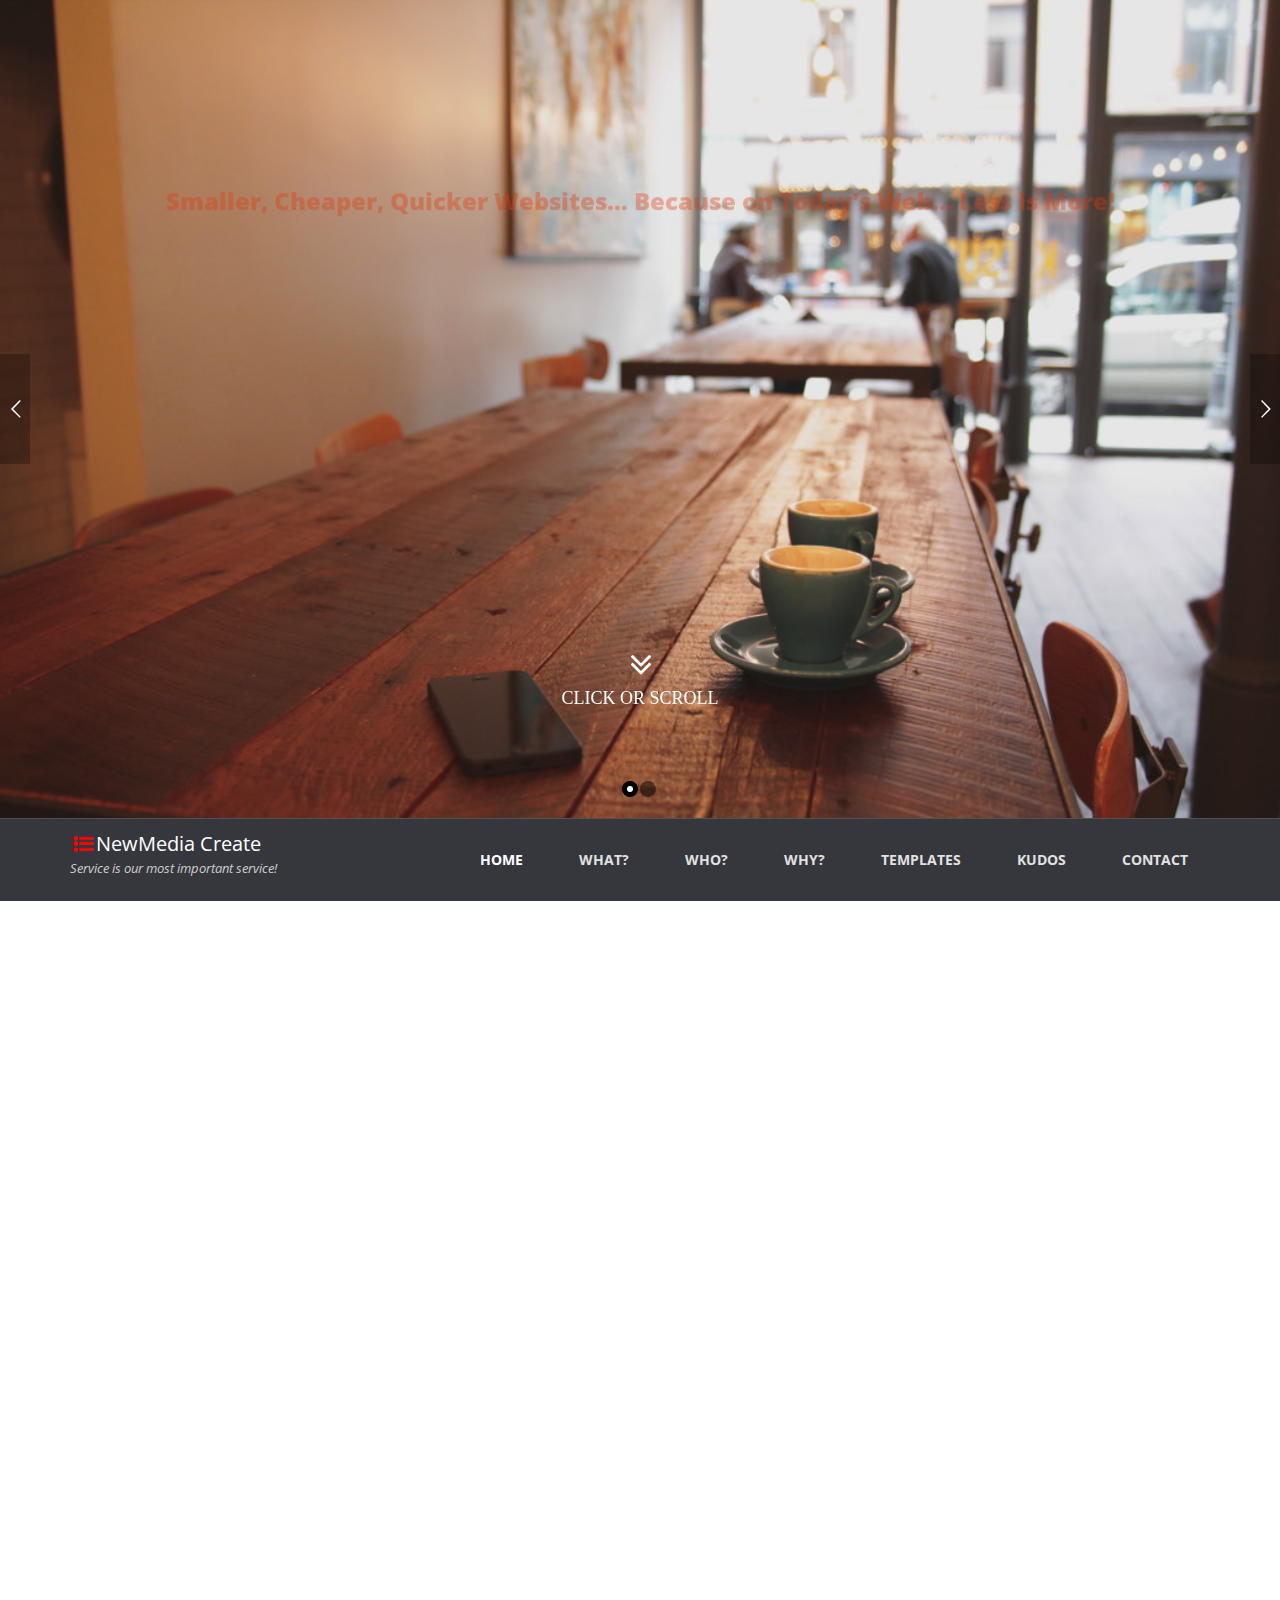
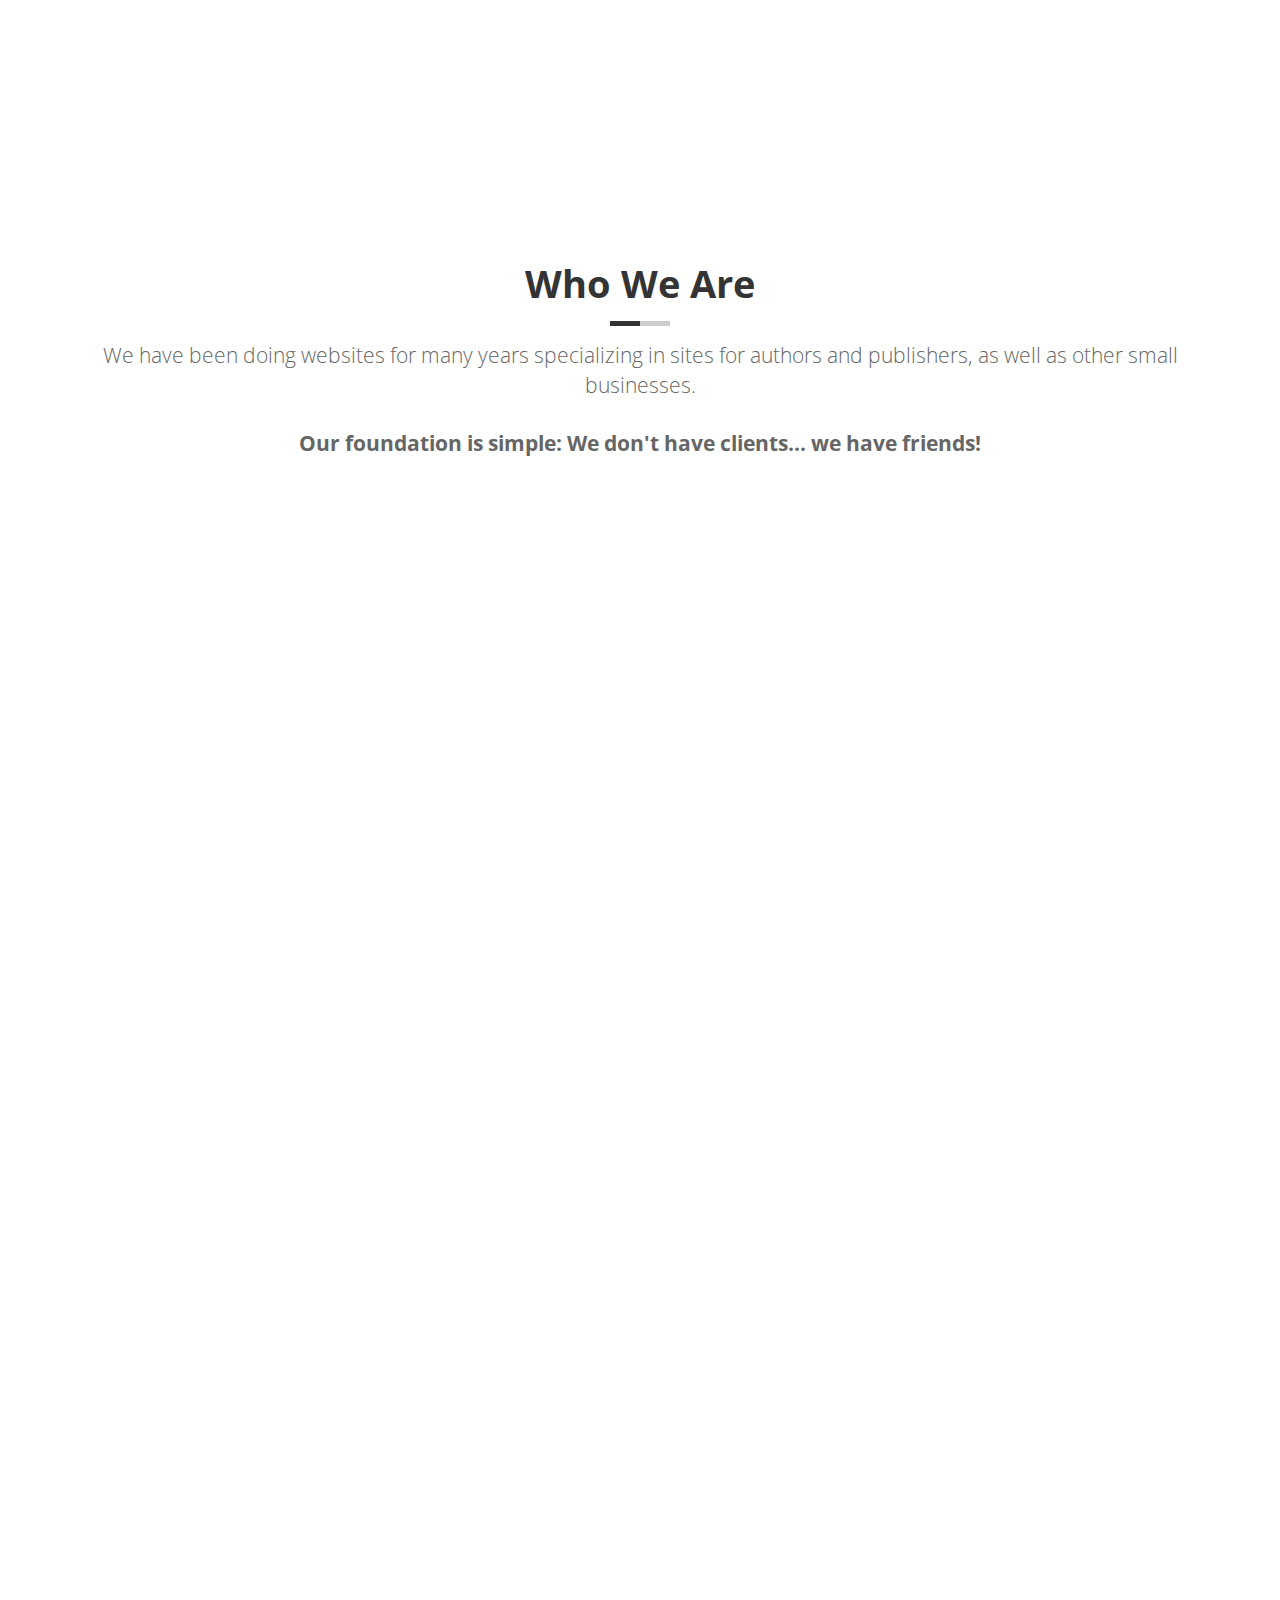
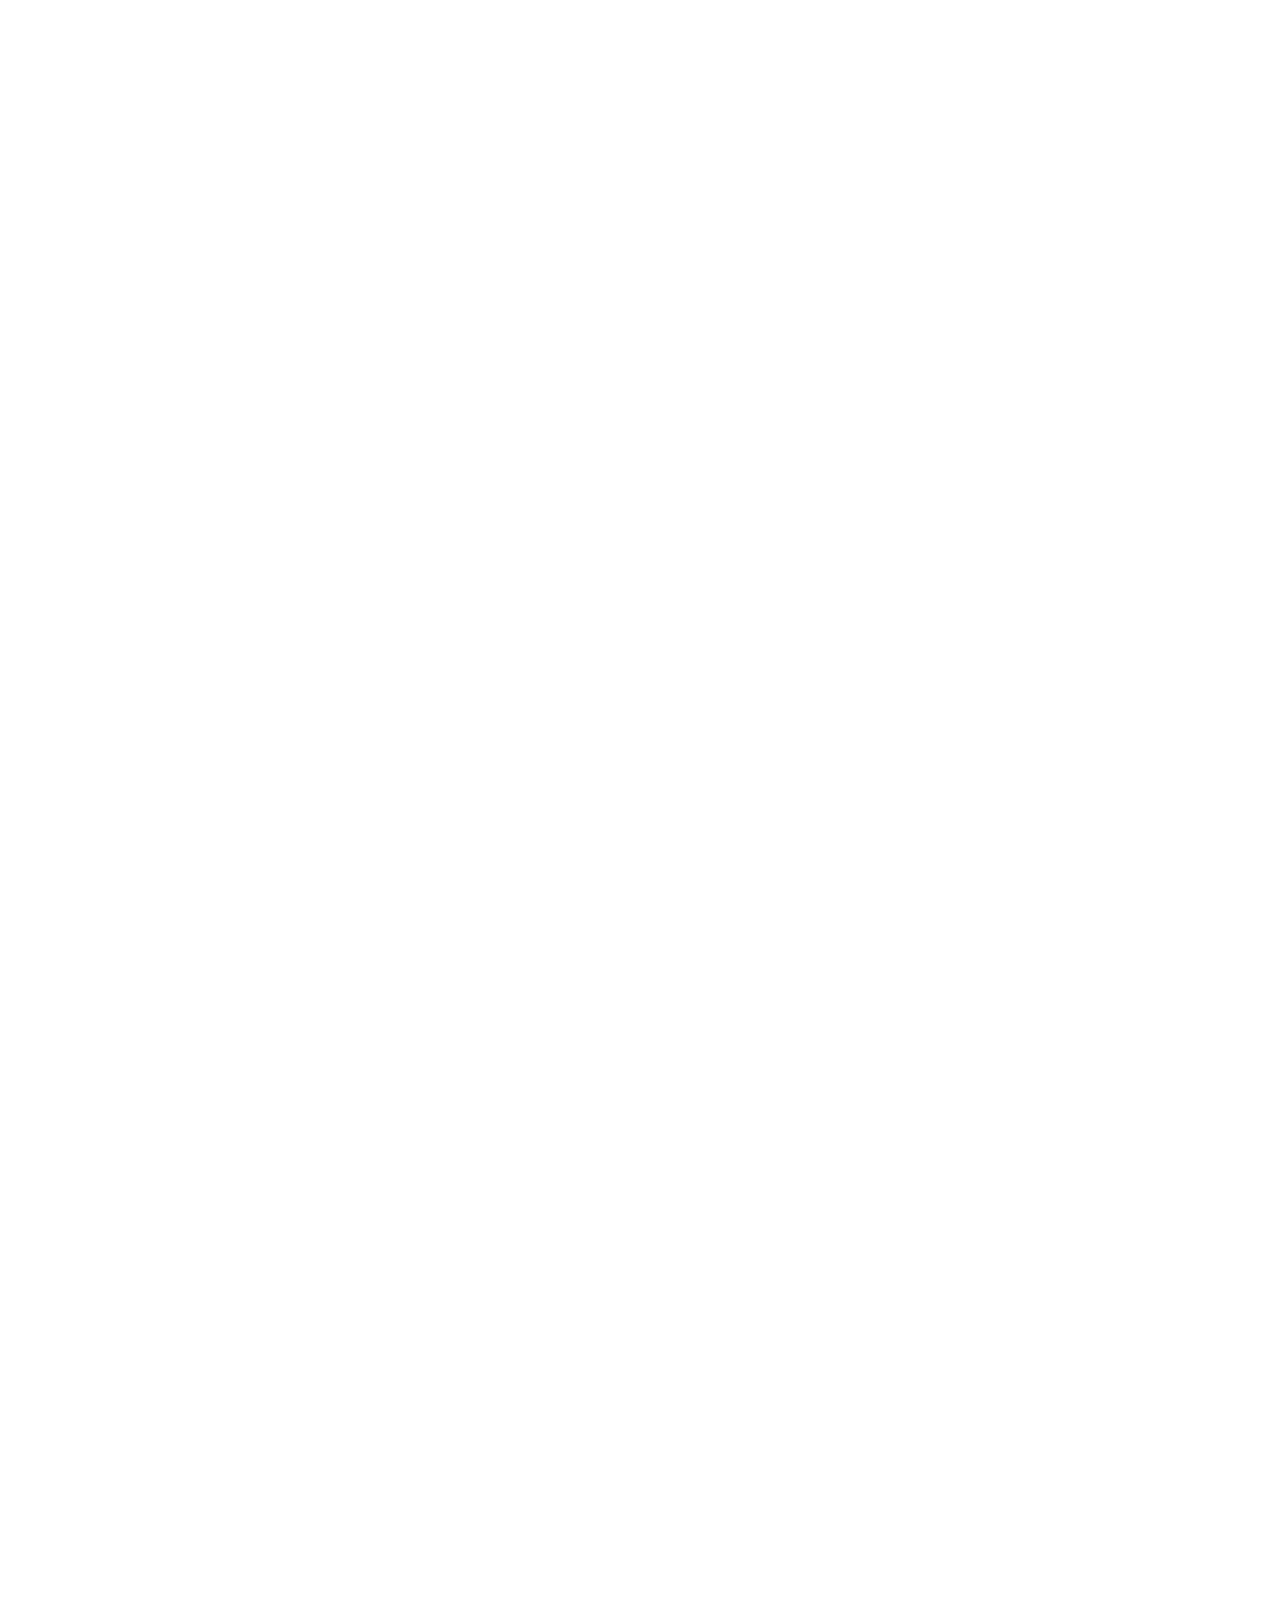
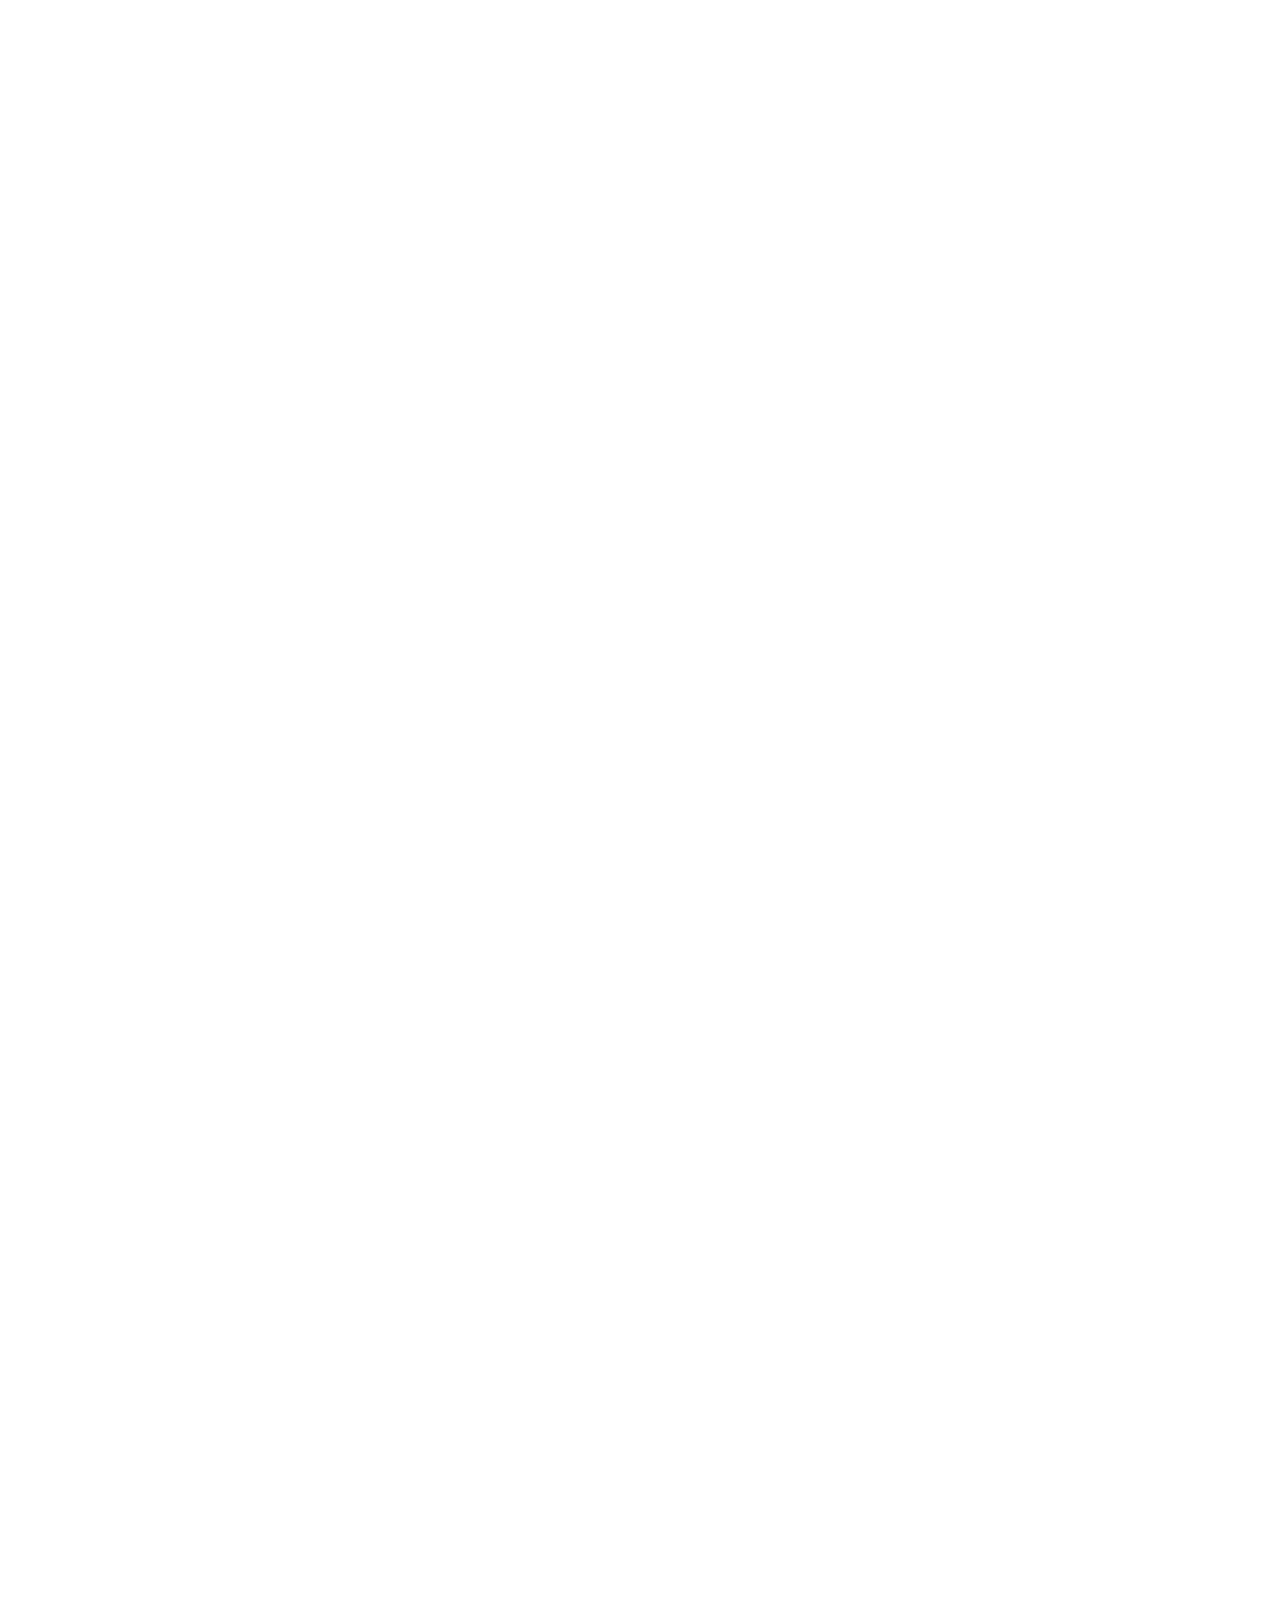
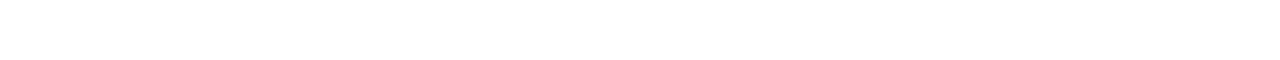
==== index.html @ f56c5084 "added live sites to models" ====
<!DOCTYPE html>
<!--[if IE 9]> <html lang="en" class="ie9"> <![endif]-->
<!--[if IE 8]> <html lang="en" class="ie8"> <![endif]-->
<!--[if !IE]><!-->
<html lang="en">
<!--<![endif]-->

<head>

    <!-- Changed: 6-28-2015 -->


    <meta charset="utf-8">
    <title>NewMedia Create</title>
    <meta name="description" content="iDea a Bootstrap-based, Responsive HTML5 Template">
    <meta name="author" content="htmlcoder.me">

    <!-- Mobile Meta -->
    <meta name="viewport" content="width=device-width, initial-scale=1.0">

    <!-- Favicon -->
    <link rel="shortcut icon" href="images/favicon.ico">

    <!-- Web Fonts -->
    <link href='http://fonts.googleapis.com/css?family=Open+Sans:400italic,700italic,400,700,300&amp;subset=latin,latin-ext' rel='stylesheet' type='text/css'>
    <link href='http://fonts.googleapis.com/css?family=PT+Serif' rel='stylesheet' type='text/css'>

    <!-- Bootstrap core CSS -->
    <link href="bootstrap/css/bootstrap.css" rel="stylesheet">

    <!-- Font Awesome CSS -->
    <link href="fonts/font-awesome/css/font-awesome.css" rel="stylesheet">

    <!-- Fontello CSS -->
    <link href="fonts/fontello/css/fontello.css" rel="stylesheet">

    <!-- Plugins for site -->
    <link href="plugins/rs-plugin/css/settings.css" media="screen" rel="stylesheet">
    <link href="plugins/rs-plugin/css/extralayers.css" media="screen" rel="stylesheet">
    <link href="plugins/magnific-popup/magnific-popup.css" rel="stylesheet">
    <link href="css/animations.css" rel="stylesheet">
    <link href="plugins/owl-carousel/owl.carousel.css" rel="stylesheet">

    <!-- iDea core CSS file -->
    <link href="css/style.css" rel="stylesheet">

    <!-- Color Scheme (In order to change the color scheme, replace the red.css with the color scheme that you prefer)-->
    <link href="css/skins/red.css" rel="stylesheet">

    <!-- Custom css -->
    <link href="css/custom.css" rel="stylesheet">

    <!-- <link rel="icon" type="image/ico" href="imgages/favicon-book.ico"/> -->

    <!-- HTML5 shim and Respond.js for IE8 support of HTML5 elements and media queries -->
    <!--[if lt IE 9]>
			<script src="https://oss.maxcdn.com/html5shiv/3.7.2/html5shiv.min.js"></script>
			<script src="https://oss.maxcdn.com/respond/1.4.2/respond.min.js"></script>
		<![endif]-->
</head>


<!-- ============================================= -->
<!-- ============ BODY ============== -->
<!-- ============================================= -->


<body class="front no-trans">
    <!-- scrollToTop -->
    <!-- ================ -->
    <div class="scrollToTop"><i class="icon-up-open-big"></i>
    </div>

    <!-- page wrapper start -->
    <!-- ================ -->
    <div class="page-wrapper">




        <!-- ============================================= -->
        <!-- ============ HEADER ============== -->
        <!-- ============================================= -->

        <!-- header-top start -->
        <!-- ================ -->
        <div id="header-top" class="header-top banner  ">

            <!-- slideshow start -->
            <!-- ================ -->
            <div class="slideshow">


                <!-- ============================================= -->
                <!-- ============ SLIDER ============== -->
                <!-- ============================================= -->



                <!-- slider revolution start -->
                <!-- ================ -->
                <div class="slider-banner-container">
                    <div class="slider-banner-fullscreen">

                        <!-- ============================================= -->
                        <!-- ============ SLIDE 1 ============== -->
                        <!-- ============================================= -->

                        <ul>
                            <!-- slide 1 start now 15 secs -->
                            <li data-transition="fade" data-slotamount="7" data-masterspeed="500" data-saveperformance="on" data-title="Slide 1" data-delay="15000">

                                <!-- main image -->
                                <!-- <img src="images/onepage-slider-slide-1.jpg"  alt="slidebg1" data-bgposition="center top" data-bgfit="cover" data-bgrepeat="no-repeat"> -->

                                <img src="images/tablecups-2.jpg" alt="slidebg1" data-bgposition="center top" data-bgfit="cover" data-bgrepeat="no-repeat">


                                <!-- LAYER NR. 1 -->
                                <div class="tp-caption very_large_text sfr tp-resizeme" data-x="center" data-y="70" data-speed="600" data-start="1200" data-end="15000" data-endspeed="600"><i class="fa fa-list-ul fa-fw"></i>NewMedia Create
                                </div>


                                <!-- LAYER NR. 2A -->
                                <!-- <div class="tp-caption light_medium_30 sfb tp-resizeme" -->
                                <div class="tp-caption  medium_bold_red sfb tp-resizeme " data-x="center" data-y="5" data-speed="600" data-start="500" data-end="15000" data-endspeed="600">Smaller, Cheaper, Quicker Websites… Because on Today’s Web... Less is More!
                                </div>


                                <!-- LAYER NR. 2 -->
                                <div class="tp-caption light_medium_20 sfb tp-resizeme" data-x="center" data-y="170" data-speed="600" data-start="1600" data-end="15000" data-endspeed="600">A Website For $399
                                </div>

                                <!-- LAYER NR. 3 -->
                                <div class="tp-caption light_medium_20 sfb tp-resizeme" data-x="center" data-y="220" data-speed="600" data-start="1800" data-end="15000" data-endspeed="600">Up in One Day!
                                </div>

                                <!-- LAYER NR. 4 -->
                                <div class="tp-caption light_medium_20 sfb tp-resizeme" data-x="center" data-y="270" data-speed="600" data-start="2000" data-end="15000" data-endspeed="600">Five Screens - All You Need
                                </div>

                                <!-- LAYER NR. 5 -->
                                <div class="tp-caption light_medium_20 sfb tp-resizeme" data-x="center" data-y="320" data-speed="600" data-start="2200" data-end="15000" data-endspeed="600">You Can Customize
                                </div>

                                <!-- LAYER NR. 6 -->
                                <div class="tp-caption light_medium_20 sfb tp-resizeme" data-x="center" data-y="370" data-speed="600" data-start="2400" data-end="15000" data-endspeed="600">And Much More...
                                </div>

                                <!-- LAYER NR. 7 -->
                                <div class="tp-caption light_medium_20 sfb" data-x="center" data-y="500" data-speed="600" data-start="0" data-end="15000" data-endspeed="600">
                                    <a href="#what" class="btn btn-lg moving smooth-scroll"><i class="fa fa-angle-double-down fa-2x"></i><br>click or scroll</a>
                                </div>

                            </li>
                            <!-- slide 1 end -->


                            <!-- ============================================= -->
                            <!-- ============ SLIDE 2 ============== -->
                            <!-- ============================================= -->



                            <!-- slide 2 start change timer to 15 secs. -->
                            <li data-transition="fade" data-slotamount="7" data-masterspeed="500" data-saveperformance="on" data-title="Slide 2" data-delay="15000">

                                <!-- main image -->
                                <!-- <img src="images/onepage-slider-slide-2.jpg"  alt="slidebg1" data-bgposition="center top" data-bgfit="cover" data-bgrepeat="no-repeat"> -->

                                <img src="images/chess2.jpg" alt="slidebg1" data-bgposition="center top" data-bgfit="cover" data-bgrepeat="no-repeat">
                                <!-- LAYER NR. 1 -->
                                <div class="tp-caption very_large_text sfr tp-resizeme" data-x="center" data-y="70" data-speed="600" data-start="1200" data-end="15000" data-endspeed="600"><i class="fa fa-list-ul fa-fw"></i>NewMedia Create
                                </div>

                                <!-- LAYER NR. 2A -->
                                <!-- <div class="tp-caption light_medium_30 sfb tp-resizeme" -->
                                <div class="tp-caption  medium_bold_red sfb tp-resizeme" data-x="center" data-y="5" data-speed="600" data-start="500" data-end="15000" data-endspeed="600">Smaller, Cheaper, Quicker Websites… Because on Today’s Web... Less is More!
                                </div>


                                <!-- LAYER NR. 2 -->
                                <div class="tp-caption light_medium_20 sfb tp-resizeme" data-x="center" data-y="170" data-speed="600" data-start="1600" data-end="15000" data-endspeed="600">A Website for $399
                                </div>

                                <!-- LAYER NR. 3 -->
                                <div class="tp-caption light_medium_20 sfb tp-resizeme" data-x="center" data-y="220" data-speed="600" data-start="1800" data-end="15000" data-endspeed="600">Up in One Day
                                </div>

                                <!-- LAYER NR. 4 -->
                                <div class="tp-caption light_medium_20 sfb tp-resizeme" data-x="center" data-y="270" data-speed="600" data-start="2000" data-end="15000" data-endspeed="600">Five Screens - All You Need
                                </div>

                                <!-- LAYER NR. 5 -->
                                <div class="tp-caption light_medium_20 sfb tp-resizeme" data-x="center" data-y="320" data-speed="600" data-start="2200" data-end="15000" data-endspeed="600">You Can Customize
                                </div>

                                <!-- LAYER NR. 6 -->
                                <div class="tp-caption light_medium_20 sfb tp-resizeme" data-x="center" data-y="370" data-speed="600" data-start="2400" data-end="15000" data-endspeed="600">And Much More...
                                </div>

                                <!-- LAYER NR. 7 -->
                                <div class="tp-caption light_medium_20 sfb" data-x="center" data-y="500" data-speed="600" data-start="0" data-end="15000" data-endspeed="600">
                                    <a href="#what" class="btn btn-lg moving smooth-scroll"><i class="fa fa-angle-double-down fa-2x"></i><br>click or scroll</a>
                                </div>

                            </li>
                            <!-- slide 2 end -->

                        </ul>
                        <div class="tp-bannertimer tp-bottom"></div>
                    </div>
                </div>
                <!-- slider revolution end -->

            </div>
            <!-- slideshow end -->

        </div>
        <!-- header-top end -->



        <!-- ============================================= -->
        <!-- ============ LOGO ============== -->
        <!-- ============================================= -->

        <!-- Canton: Added dark below -->
        <header class="header header-small fixed clearfix dark">
            <div class="container">
                <div class="row">
                    <div class="col-md-3">

                        <!-- header-left start -->
                        <!-- ================ -->
                        <div class="header-left clearfix">

                            <!-- logo -->
                            <div class=" logo smooth-scroll">


                                <a id="logo-text" href="#header-top"><i class="fa fa-list-ul fa-fw"></i>NewMedia Create </a>

                            </div>

                            <!-- name-and-slogan -->
                            <div class="site-slogan">
                                Service is our most important service!
                            </div>

                        </div>
                        <!-- header-left end -->

                    </div>

                    <!-- ============================================= -->
                    <!-- ============ MENU BAR ============== -->
                    <!-- ============================================= -->

                    <div class="col-md-9">

                        <!-- header-right start -->
                        <!-- ================ -->
                        <div class="header-right clearfix">

                            <!-- main-navigation start -->
                            <!-- ================ -->
                            <div class="main-navigation  animated">

                                <!-- navbar start -->
                                <!-- ================ -->
                                <nav class="navbar  navbar-default" role="navigation">
                                    <div class="container-fluid">

                                        <!-- Toggle get grouped for better mobile display -->
                                        <div class="navbar-header">
                                            <button type="button" class="navbar-toggle" data-toggle="collapse" data-target="#navbar-collapse-1">
                                                <span class="sr-only">Toggle navigation</span>
                                                <span class="icon-bar"></span>
                                                <span class="icon-bar"></span>
                                                <span class="icon-bar"></span>
                                            </button>
                                        </div>

                                        <!-- Collect the nav links, forms, and other content for toggling -->
                                        <div class=" collapse navbar-collapse scrollspy smooth-scroll" id="navbar-collapse-1">
                                            <ul class="nav navbar-nav navbar-right ">
                                                <li class="dropdown active">
                                                    <a href="#header-top" class="dropdown-toggle" data-toggle="dropdown">Home</a>


                                                    <!-- CANTON -TAKE OUT SUBMENU
<ul class="dropdown-menu">
															<li><a href="index.html">Home - Default</a></li>
														</ul>
 -->
                                                </li>
                                                <li><a href="#what" class="dropdown-toggle" data-toggle="dropdown">What?</a>
                                                </li>
                                                <li><a href="#who">Who?</a>
                                                </li>
                                                <li><a href="#why">Why?</a>
                                                </li>
                                                <li><a href="#portfolio">Templates</a>
                                                </li>
                                                <li><a href="#kudos">Kudos</a>
                                                </li>
                                                <li><a href="#contactus">Contact</a>
                                                </li>
                                            </ul>
                                        </div>

                                    </div>
                                </nav>
                                <!-- navbar end -->

                            </div>
                            <!-- main-navigation end -->

                        </div>
                        <!-- header-right end -->

                    </div>
                </div>
            </div>
        </header>
        <!-- header end -->



        <!-- ============================================= -->
        <!-- ============ WHAT SCREEN ============== -->
        <!-- ============================================= -->

        <!-- main-container start -->
        <!-- ================ -->
        <section class="main-container object-non-visible" data-animation-effect="fadeInUpSmall" data-effect-delay="300">

            <!-- section start -->
            <!-- ================ -->
            <div class="clearfix">
                <div class="container">
                    <div class="row">
                        <div class="col-md-12">
                            <br>
                            <h1 class="text-center space-top" id="what">A Website for $399... That's Really Nice...<br>And Goes Up In A Day?</h1>
                            <h3 class="text-center space-top red-h3">We Create Smaller, Cheaper, Quicker Websites… Because on Today’s Web... <strong>Less is More!</strong></h3>


                            <div class="separator"></div>
                            <p class="lead text-center"> New business? New book? New product? New service? This is for YOU!</p>
                            <br>

                            <!-- ============================================= -->
                            <!-- ============ WHAT - LEFT ============== -->
                            <!-- ============================================= -->

                            <div class="row">
                                <div class="col-md-6">
                                    <p>You wrote a new book. Or maybe you have a new business. Or perhaps your current business has a new service. You want to get it on the web with its own domain on its own site. And you want it today!</p>

                                    <p>You don't have a lot of money or you don't want to SPEND a lot of money!</p>

                                    <p>You don't have much content and you don't need a large site. Or maybe you want something just for now that you will replace when you have time.</p>

                                    <p>All you need is a nice homepage, an "About Your Business" page, an "About the [Book, Product, Service, etc.] page, a Contact page, and one other page perhaps for testimonials or reviews, etc.
                                    </p>

                                    <ul class="list-icons">
                                        <li class="object-non-visible" data-animation-effect="fadeInUpSmall"><i class="icon-check"></i> You send us only two pictures</li>
                                        <li class="object-non-visible" data-animation-effect="fadeInUpSmall" data-effect-delay="100"><i class="icon-check"></i> You send us some text for the site (you don't need much.) </li>
                                        <li class="object-non-visible" data-animation-effect="fadeInUpSmall" data-effect-delay="300"><i class="icon-check"></i> You tell us which template you want.</li>
                                        <li class="object-non-visible" data-animation-effect="fadeInUpSmall" data-effect-delay="500"><i class="icon-check"></i> We will have your site up in a day from when we received everything.</li>
                                    </ul>
                                </div>


                                <!-- ============================================= -->
                                <!-- ============ WHAT - RIGHT ACCORDIAN ============== -->
                                <!-- ============================================= -->

                                <!-- sidebar start -->
                                <aside class="sidebar col-md-6">
                                    <div class="side vertical-divider-left">
                                        <div class="block clearfix">
                                            <h3 class="title margin-top-clear">Questions?</h3>


                                            <!-- 
	*********************** accordian **********	-->

                                            <!-- <h2>Dark Color</h2> -->
                                            <!-- accordion start -->
                                            <div class="panel-group panel-dark" id="accordion-2">
                                                <div class="panel panel-default">
                                                    <div class="panel-heading">
                                                        <h4 class="panel-title">
											<a data-toggle="collapse" data-parent="#accordion-2" href="#collapseOne-2">
												<i class="fa fa-question-circle"></i>What do I need for a site?
											</a>
										</h4>
                                                    </div>
                                                    <div id="collapseOne-2" class="panel-collapse collapse in">
                                                        <div class="panel-body">
                                                            You need to have a domain... you know... something dot com! We will tell you all about this on the phone. And if you want us to do it for you, we will register your domain name and set you up with hosting. (Expect to pay about $20 a year for the domain and $7 a month for hosting it.)
                                                        </div>
                                                    </div>
                                                </div>
                                                <div class="panel panel-default">
                                                    <div class="panel-heading">
                                                        <h4 class="panel-title">
											<a data-toggle="collapse" data-parent="#accordion-2" href="#collapseTwo-2" class="collapsed">
												<i class="fa fa-question-circle"></i>Is this WordPress? 
											</a>
										</h4>
                                                    </div>
                                                    <div id="collapseTwo-2" class="panel-collapse collapse">
                                                        <div class="panel-body">
                                                            No, it is not WordPress. We are using the well-known <a href="http://getbootstrap.com" target="_blank">Bootstrap platform</a>. Why? It is much faster for us to get a site up instead of having to install a large database and management system like WordPress.
                                                        </div>
                                                    </div>
                                                </div>
                                                <div class="panel panel-default">
                                                    <div class="panel-heading">
                                                        <h4 class="panel-title">
											<a data-toggle="collapse" data-parent="#accordion-2" href="#collapseThree-2" class="collapsed">
												<i class="fa fa-question-circle"></i>Can I make changes to the site?
											</a>
										</h4>
                                                    </div>
                                                    <div id="collapseThree-2" class="panel-collapse collapse">
                                                        <div class="panel-body">
                                                            Yes, of course. However, you will have to learn how to use an FTP program like the free <a href="https://filezilla-project.org/" target="_blank">Filezilla</a> (Or use any FTP program, they are all similar.) There are lots of tutorials on how to make changes to sites via an FTP editor. We will give you a short guide on how to make changes to the content on your website's template. It's not hard. A 5th grader can do it... and they do!
                                                        </div>
                                                    </div>
                                                </div>

                                                <div class="panel panel-default">
                                                    <div class="panel-heading">
                                                        <h4 class="panel-title">
											<a data-toggle="collapse" data-parent="#accordion-2" href="#collapseFour-2" class="collapsed">
												<i class="fa fa-question-circle"></i>Who are you??
											</a>
										</h4>
                                                    </div>
                                                    <div id="collapseFour-2" class="panel-collapse collapse">
                                                        <div class="panel-body">
                                                            We didn't start yesterday. NewMedia Create is a division of a well-known, well-respected web design house: <a href="http://newmediawebsitedesign.com/" target="_blank">NewMedia Website Design</a> We specialize in sites for book authors, small publishers, and other small busineses. We are all about service. We will do a great job for you, or you owe us nothing.
                                                        </div>
                                                    </div>
                                                </div>



                                            </div>
                                            <!-- accordion end -->


                                            <!-- 	*********************** End accordain *********	 -->


                                        </div>
                                    </div>
                                </aside>
                                <!-- sidebar end -->
                            </div>
                            <br>
                        </div>
                    </div>
                </div>
            </div>
            <!-- section end -->

        </section>
        <!-- main-container end -->




        <!-- ============================================= -->
        <!-- ============ WHO ============== -->
        <!-- ============================================= -->

        <div class="section clearfix">
            <div class="container">
                <br>
                <h1 class="text-center space-top" id="who">Who We Are</h1>
                <div class="separator"></div>
                <p class="lead text-center">We have been doing websites for many years specializing in sites for authors and publishers, as well as other small businesses.
                    <br>
                    <br>

                    <strong>Our foundation is simple: We don't have clients... we have friends!</strong>
                </p>
                <br>
                <div class="row">
                    <div class="col-md-6 object-non-visible" data-animation-effect="fadeInLeftSmall" data-effect-delay="300">
                        <div class="box-style-3 right">
                            <div class="icon-container default-bg">
                                <i class="fa fa-check"></i>
                            </div>
                            <div class="body">
                                <h2>We are easy to work with</h2>
                                <p>Unlike some firms we are not <em>prima donna</em> designers.</p>
                                <!-- <a href="page-services.html" class="link"><span>Read More</span></a> -->
                            </div>
                        </div>
                        <div class="box-style-3 right">
                            <div class="icon-container default-bg">
                                <i class="fa fa-check"></i>
                            </div>
                            <div class="body">
                                <h2>We are honest</h2>
                                <p>If you are not satisfied with our work, you do not pay. It's that simple.</p>
                                <!-- <a href="page-services.html" class="link"><span>Read More</span></a> -->
                            </div>
                        </div>
                        <div class="box-style-3 right">
                            <div class="icon-container default-bg">
                                <i class="fa fa-check"></i>
                            </div>
                            <div class="body">
                                <h2>We are very, very good at what we do!</h2>
                                <p>You can see our portfolio of large sites at <a href="http://www.newmediawebsitedesign.com" target="_blank">NewMedia Website Design.</a>
                                </p>
                                <!-- <a href="page-services.html" class="link"><span>Read More</span></a> -->
                            </div>
                        </div>
                    </div>
                    <div class="col-md-6 object-non-visible" data-animation-effect="fadeInRightSmall" data-effect-delay="300">
                        <div class="space hidden-lg hidden-md"></div>
                        <img src="images/services-1.png" alt="iDea">
                    </div>
                </div>
                <div class="space"></div>
            </div>
        </div>
        <!-- section end -->

        <!-- section start -->
        <!-- ================ -->

        <!-- ============================================= -->
        <!-- ============ MIDSECTION DIVIDER ============== -->
        <!-- ============================================= -->

        <div class="section parallax light-translucent-bg parallax-bg-3 object-non-visible" data-animation-effect="fadeInUpSmall" data-effect-delay="300">
            <div class="container">
                <div class="call-to-action">
                    <div class="row">
                        <div class="col-md-8">
                            <h1 class="title text-center">Clean &amp; Powerful Websites</h1>
                            <p class="text-center">Excellent work at a very reasonable price! </p>
                        </div>
                        <div class="col-md-4">
                            <div class="text-center">
                                <a href="#footer" class="btn btn-default btn-lg">Contact Us!</a>
                            </div>
                        </div>
                    </div>
                </div>
            </div>
        </div>
        <!-- section end -->





        <!-- ============================================= -->
        <!-- ============ WHY ============== -->
        <!-- ============================================= -->

        <!-- section start -->
        <!-- ================ -->
        <div class="section clearfix object-non-visible" data-animation-effect="fadeInUpSmall" data-effect-delay="300">
            <div class="container" id="why">
                <div class="row">
                    <div class="col-md-12">

                        <h1 class="text-center">Why You May Want A Small Site</h1>

                        <h3 class="text-center red-h3">Because on Today’s Web... <strong>Less is More!</strong></h3>
                        <div class="separator"></div>
                        <p class="lead text-center">For the new book, new publisher, new business, <em>LESS IS MORE!</em>
                        </p>

                        <!-- Tabs start -->
                        <!-- ================ -->
                        <div class="vertical hc-tabs">


                            <img class="center-block small-site-pix img-responsive" src="images/webdesign2a.png" alt="Web">
                            <!-- Tabs Top -->


                            <!-- Tabs Arrow -->
                            <div class="arrow hidden-sm hidden-xs"><i class="fa fa-caret-up"></i>
                            </div>

                            <!-- Nav tabs -->
                            <ul class="nav nav-tabs" role="tablist">
                                <li class="active"><a href="#tab1" role="tab" data-toggle="tab"><i class="fa fa-usd pr-10"></i>Cost<i class="fa fa-angle-double-down fa-fw"></i></a>
                                </li>
                                <li><a href="#tab2" role="tab" data-toggle="tab"><i class="fa fa-clock-o pr-10 "></i> Timeline<i class="fa fa-angle-double-down fa-fw"></i> </a>
                                </li>
                                <li><a href="#tab3" role="tab" data-toggle="tab"><i class="fa fa-thumbs-o-up pr-10"></i> Trend<i class="fa fa-angle-double-down fa-fw"></i></a>
                                </li>
                                <li><a href="#tab4" role="tab" data-toggle="tab"><i class="fa fa-ban pr-10"></i> DIY<i class="fa fa-angle-double-down fa-fw"></i></a>
                                </li>
                            </ul>

                            <!-- Tab panes -->
                            <div class="tab-content">
                                <div class="tab-pane fade in active" id="tab1">
                                    <h1 class="text-center title"><i class="fa fa-usd pr-10"></i>Cost</h1>
                                    <div class="space"></div>
                                    <div class="row">

                                        <div class="col-md-6 col-md-offset-3">
                                            <p>When you are starting out with a new business or a new service, or new item, you may not want to spend the $1000+ that a nice site will cost</p>
                                            <p>If cash flow is an issue, your money can be better used in marketing and publicity.</p>
                                            <p>If you decide to abandon the project, you are not out a boat-load of bucks!</p>
                                        </div>
                                    </div>
                                </div>
                                <div class="tab-pane fade" id="tab2">
                                    <h1 class="text-center title"><i class="fa fa-clock-o pr-10"></i>Timeline</h1>
                                    <div class="space"></div>
                                    <div class="row">

                                        <div class="col-md-6  col-md-offset-3">
                                            <p>A large website takes a lot of time and planning. Our sites only require one or two pictures and a minimal amount of text.</p>
                                            <p>If you want it fast, well, good luck with that!</p>
                                            <p>With one of our five-screen sites, you can have your site up in a day from when we get the pix and content.</p>
                                        </div>
                                    </div>
                                </div>

                                <div class="tab-pane fade" id="tab3">
                                    <h1 class="text-center title"><i class="fa fa-thumbs-o-up pr-10"></i>Trend</h1>
                                    <div class="space"></div>
                                    <div class="row">

                                        <div class="col-md-6 col-md-offset-3">
                                            <p>Have you noticed that the web is gettng shorter?</p>
                                            <p>It's true. You've seen the transition to sites that are on one page, short text content with pix and icon-boxes. </p>
                                            <p>The attention-span of web viewers has become less and less, such that less is now MORE.</p>
                                        </div>
                                    </div>
                                </div>
                                <div class="tab-pane fade" id="tab4">
                                    <h1 class="text-center title"><i class="fa fa-ban pr-10"></i>DIY (Do It Yourself)</h1>
                                    <div class="space"></div>
                                    <div class="row">

                                        <div class="col-md-6 col-md-offset-3">
                                            <p>There are lots of DIY solutions out there that claim to be fast and easy.</p>
                                            <p>They'r not! There is a pretty good learning curve and ramp-up in order to create a nice site. </p>
                                            <p>And you won't save any money as often these sites have a high monthly fee attached to them. Check out WIX or Weebly if you wish, but unless you have an eye for color, design, and composition... what you end up with won't be very good.</p>
                                        </div>
                                    </div>
                                </div>
                            </div>
                        </div>
                        <!-- tabs end -->

                    </div>
                </div>
            </div>
        </div>
        <!-- section end -->



        <!-- ============================================= -->
        <!-- ============TEMPLATES============== -->
        <!-- ============================================= -->
        <!-- ===NOTE: TEMPLATE SCREEN SHOTS ARE 750px WIDE=== -->


        <!-- section start -->
        <!-- ================ -->
        <div class="section object-non-visible" data-animation-effect="fadeInUpSmall" data-effect-delay="300">
            <div class="container">
                <br>
                <h1 class="text-center space-top" id="portfolio">Templates</h1>
                <div class="separator"></div>
                <p class="lead text-center">Here are the templates that we have now. We are always adding new ones.
                    <br>Click on the picture for info and to see the demo.</p>
                <br>
                <div class="row">
                    <div class="col-md-12">


                        <!-- ============================================= -->
                        <!-- ============ISOTOPES -DISABLED============== -->
                        <!-- ============================================= -->

                        <!-- isotope filters start -->
                        <!-- 
				<div class="filters text-center">
								<ul class="nav nav-pills">
									<li class="active"><a href="#" data-filter="*">All</a></li>
									<li><a href="#" data-filter=".web-design">Web design</a></li>
									<li><a href="#" data-filter=".app-development">App development</a></li>
									<li><a href="#" data-filter=".site-building">Site building</a></li>
								</ul>
							</div>
 -->

                        <!-- isotope filters end -->

                        <!-- portfolio items start -->





                        <!-- ============================================= -->
                        <!-- ============FADE TEMPLATE============== -->
                        <!-- ============================================= -->

                        <div class=" row ">
                            <div class="col-sm-6 col-md-3 ">
                                <div class="image-box">
                                    <div class="overlay-container">
                                        <img src="images/fade-750.jpg" class="img-responsive" alt="">
                                        <a class="overlay small" data-toggle="modal" data-target="#project-1">
                                            <i class="fa fa-link"></i>
                                            <span>Fade Template</span>
                                        </a>
                                    </div>
                                    <a class="btn btn-light-gray btn-block" data-toggle="modal" data-target="#project-1">Fade Template</a>
                                </div>
                                <!-- Modal -->
                                <div class="modal fade" id="project-1" tabindex="-1" role="dialog" aria-labelledby="project-1-label" aria-hidden="true">
                                    <div class="modal-dialog modal-lg">
                                        <div class="modal-content">
                                            <div class="modal-header">
                                                <button type="button" class="close" data-dismiss="modal"><span aria-hidden="true">&times;</span><span class="sr-only">Close</span>
                                                </button>
                                                <h4 class="modal-title" id="project-1-label">Fade Template</h4>
                                            </div>
                                            <div class="modal-body">
                                                <div class="row">
                                                    <div class="col-md-6">
                                                        <h3>Fade Template</h3>
                                                        <div class="separator-2"></div>
                                                        <p>This is a popular template that goes well with a fiction book. Of course we will change the background picture to go with the subject. </p>

                                                        <p><a href="http://www.newmediacreate.com/fadetheme/" class="btn btn-sm btn-default" target="_blank">See Demo</a>
                                                        </p>


                                                    </div>
                                                    <div class="col-md-6">

                                                        <img src="images/fade-750.jpg" class="img-responsive" alt="fade">





                                                    </div>
                                                </div>

                                            </div>
                                            <div class="modal-footer">
                                                <button type="button" class="btn btn-sm btn-default" data-dismiss="modal">Close</button>
                                            </div>
                                        </div>
                                    </div>
                                </div>
                                <!-- Modal end -->
                            </div>


                            <!-- ============================================= -->
                            <!-- ============FREELANCE TEMPLATE============== -->
                            <!-- ============================================= -->



                            <div class="col-sm-6 col-md-3 ">
                                <div class="image-box">
                                    <div class="overlay-container">
                                        <img src="images/freelance-750.jpg" alt="">
                                        <a class="overlay small" data-toggle="modal" data-target="#project-2">
                                            <i class="fa fa-link"></i>
                                            <span>Freelance Template</span>
                                        </a>
                                    </div>
                                    <a class="btn btn-light-gray btn-block" data-toggle="modal" data-target="#project-2">Freelance Template</a>
                                </div>
                                <!-- Modal -->
                                <div class="modal fade" id="project-2" tabindex="-1" role="dialog" aria-labelledby="project-2-label" aria-hidden="true">
                                    <div class="modal-dialog modal-lg">
                                        <div class="modal-content">
                                            <div class="modal-header">
                                                <button type="button" class="close" data-dismiss="modal"><span aria-hidden="true">&times;</span><span class="sr-only">Close</span>
                                                </button>
                                                <h4 class="modal-title" id="project-2-label">Freelance Template</h4>
                                            </div>
                                            <div class="modal-body">
                                                <div class="row">
                                                    <div class="col-md-6">
                                                        <h3>Freelance Template</h3>
                                                        <div class="separator-2"></div>
                                                        <p>This template is great for a small business, especially one that wants sort of an 'edgy' look. </p>
                                                        <p>It would also work for a children's book. We can change the colors for you.</p>

                                                        <a href="http://www.newmediacreate.com/freelance/" class="btn btn-sm btn-default" target="_blank">See Demo</a>
                                                    </div>
                                                    <div class="col-md-6">

                                                        <img src="images/freelance-750.jpg" alt="">

                                                    </div>
                                                </div>

                                            </div>
                                            <div class="modal-footer">
                                                <button type="button" class="btn btn-sm btn-default" data-dismiss="modal">Close</button>
                                            </div>
                                        </div>
                                    </div>
                                </div>
                                <!-- Modal end -->
                            </div>



                            <!-- ============================================= -->
                            <!-- ============DARK TEMPLATE============== -->
                            <!-- ============================================= -->


                            <div class="col-sm-6 col-md-3 ">
                                <div class="image-box">
                                    <div class="overlay-container">
                                        <img src="images/dark-750.jpg" alt="">
                                        <a class="overlay small" data-toggle="modal" data-target="#project-3">
                                            <i class="fa fa-link"></i>
                                            <span>Dark Template</span>
                                        </a>
                                    </div>
                                    <a class="btn btn-light-gray btn-block" data-toggle="modal" data-target="#project-3">Dark Template</a>
                                </div>
                                <!-- Modal -->
                                <div class="modal fade" id="project-3" tabindex="-1" role="dialog" aria-labelledby="project-3-label" aria-hidden="true">
                                    <div class="modal-dialog modal-lg">
                                        <div class="modal-content">
                                            <div class="modal-header">
                                                <button type="button" class="close" data-dismiss="modal"><span aria-hidden="true">&times;</span><span class="sr-only">Close</span>
                                                </button>
                                                <h4 class="modal-title" id="project-3-label">Dark Template</h4>
                                            </div>
                                            <div class="modal-body">
                                                <div class="row">
                                                    <div class="col-md-6">
                                                        <h3>Dark Template</h3>
                                                        <div class="separator-2"></div>
                                                        <p>This template works well for gothic novels, apocalyptic adventures and any title that might have a somewhat 'dark' subject. </p>
                                                        <p>We will change the background picture for you.</p>

                                                        <p> <a href="http://www.newmediacreate.com/grayscale/" class="btn btn-sm btn-default" target="_blank">See Demo</a>
                                                        </p>
                                                    </div>
                                                    <div class="col-md-6">

                                                        <img src="images/dark-750.jpg" alt="">

                                                    </div>
                                                </div>

                                            </div>
                                            <div class="modal-footer">
                                                <button type="button" class="btn btn-sm btn-default" data-dismiss="modal">Close</button>
                                            </div>
                                        </div>
                                    </div>
                                </div>
                                <!-- Modal end -->
                            </div>





                            <!-- ============================================= -->
                            <!-- ============BLACK WHITE TEMPLATE============== -->
                            <!-- ============================================= -->


                            <div class="col-sm-6 col-md-3 isotope-item ">
                                <div class="image-box">
                                    <div class="overlay-container">
                                        <img src="images/blackwhite-750.jpg" alt="">
                                        <a class="overlay small" data-toggle="modal" data-target="#project-4">
                                            <i class="fa fa-link"></i>
                                            <span>Black/White Template</span>
                                        </a>
                                    </div>
                                    <a class="btn btn-light-gray btn-block" data-toggle="modal" data-target="#project-4">Black/White Template</a>
                                </div>
                                <!-- Modal -->
                                <div class="modal fade" id="project-4" tabindex="-1" role="dialog" aria-labelledby="project-4-label" aria-hidden="true">
                                    <div class="modal-dialog modal-lg">
                                        <div class="modal-content">
                                            <div class="modal-header">
                                                <button type="button" class="close" data-dismiss="modal"><span aria-hidden="true">&times;</span><span class="sr-only">Close</span>
                                                </button>
                                                <h4 class="modal-title" id="project-4-label">Black/White Template</h4>
                                            </div>
                                            <div class="modal-body">
                                                <div class="row">
                                                    <div class="col-md-6">
                                                        <h3>Black/White Template</h3>
                                                        <div class="separator-2"></div>
                                                        <p>This is an all-around template that would be an excellent for a non-fiction book, as well as for a business service. </p>
                                                        <p>We will change the background picture for you.</p>

                                                        <p> <a href="http://www.newmediacreate.com/blackwhite/" class="btn btn-sm btn-default" target="_blank">See Demo</a>
                                                        </p>
                                                    </div>
                                                    <div class="col-md-6">
                                                        <img src="images/blackwhite-750.jpg" alt="">



                                                    </div>

                                                </div>



                                            </div>
                                            <div class="modal-footer">
                                                <button type="button" class="btn btn-sm btn-default" data-dismiss="modal">Close</button>
                                            </div>
                                        </div>
                                    </div>
                                </div>
                                <!-- Modal end -->
                            </div>
                            <!-- row end -->
                        </div>


                        <!-- ============================================= -->
                        <!-- ============LANDING TEMPLATE============== -->
                        <!-- ============================================= -->



                        <div class="row">

                            <div class="col-sm-6 col-md-3 ">
                                <div class="image-box">
                                    <div class="overlay-container">
                                        <img src="images/landing-750.jpg" alt="Landing">
                                        <a class="overlay small" data-toggle="modal" data-target="#project-5">
                                            <i class="fa fa-link"></i>
                                            <span>Landing Template</span>
                                        </a>
                                    </div>
                                    <a class="btn btn-light-gray btn-block" data-toggle="modal" data-target="#project-5">Landing Template</a>
                                </div>
                                <!-- Modal -->
                                <div class="modal fade" id="project-5" tabindex="-1" role="dialog" aria-labelledby="project-5-label" aria-hidden="true">
                                    <div class="modal-dialog modal-lg">
                                        <div class="modal-content">
                                            <div class="modal-header">
                                                <button type="button" class="close" data-dismiss="modal"><span aria-hidden="true">&times;</span><span class="sr-only">Close</span>
                                                </button>
                                                <h4 class="modal-title" id="project-5-label">Landing Template</h4>
                                            </div>
                                            <div class="modal-body">
                                                <div class="row">
                                                    <div class="col-md-6">
                                                        <h3>Landing Template</h3>
                                                        <div class="separator-2"></div>
                                                        <p>This is an excellent template for just about any book, business, or service. It is very flexible.
                                                            <p>We will change the background picture and colors for you.</p>
<p>To see the Mining Your Own Business site using this template <a href="http://www.miningyourownbusiness.com"   target="_blank">CLICK HERE.</a> </p>
                                                            <p> <a href="http://www.newmediacreate.com/landing/" class="btn btn-sm btn-default" target="_blank">See Demo</a>
                                                            </p>
                                                    </div>
                                                    <div class="col-md-6">
                                                        <img src="images/landing-750.jpg" alt="">

                                                    </div>
                                                </div>

                                            </div>
                                            <div class="modal-footer">
                                                <button type="button" class="btn btn-sm btn-default" data-dismiss="modal">Close</button>
                                            </div>
                                        </div>
                                    </div>
                                </div>
                                <!-- Modal end -->
                            </div>



                            <!-- ============================================= -->
                            <!-- ============WONDER TEMPLATE============== -->
                            <!-- ============================================= -->





                            <div class="col-sm-6 col-md-3 isotope-item ">
                                <div class="image-box">
                                    <div class="overlay-container">
                                        <img src="images/dog-training.jpg" alt="">
                                        <a class="overlay small" data-toggle="modal" data-target="#project-6">
                                            <i class="fa fa-link"></i>
                                            <span>Wonder Template</span>
                                        </a>
                                    </div>
                                    <a class="btn btn-light-gray btn-block" data-toggle="modal" data-target="#project-6">Wonder Template</a>
                                </div>
                                <!-- Modal -->
                                <div class="modal fade" id="project-6" tabindex="-1" role="dialog" aria-labelledby="project-6-label" aria-hidden="true">
                                    <div class="modal-dialog modal-lg">
                                        <div class="modal-content">
                                            <div class="modal-header">
                                                <button type="button" class="close" data-dismiss="modal"><span aria-hidden="true">&times;</span><span class="sr-only">Close</span>
                                                </button>
                                                <h4 class="modal-title" id="project-6-label">Wonder Template</h4>
                                            </div>
                                            <div class="modal-body">
                                                <div class="row">
                                                    <div class="col-md-6">
                                                        <h3>Wonder Template</h3>
                                                        <div class="separator-2"></div>
                                                        <p>This simple theme will work well for a new or small business that does not have much content and where all they need to do is have a professional pressence on the web. </p>
                                                        <p>Of course we will swap out different icons and grapics that you supply us. And we can easily change background colors and fonts.</p>

                                                        <p> <a href="http://www.newmediacreate.com/wonder/" class="btn btn-sm btn-default" target="_blank">See Demo</a>
                                                        </p>


                                                    </div>
                                                    <div class="col-md-6">
                                                        <img src="images/dog-training.jpg" alt="">


                                                    </div>
                                                </div>


                                            </div>
                                            <div class="modal-footer">
                                                <button type="button" class="btn btn-sm btn-default" data-dismiss="modal">Close</button>
                                            </div>
                                        </div>
                                    </div>
                                </div>
                                <!-- Modal end -->
                            </div>



                            <!-- ============================================= -->
                            <!-- ============HORSE TEMPLATE ============== -->
                            <!-- ============================================= -->




                            <div class="col-sm-6 col-md-3 isotope-item ">
                                <div class="image-box">
                                    <div class="overlay-container">
                                        <img src="images/horse-750.jpg" alt="">
                                        <a class="overlay small" data-toggle="modal" data-target="#project-7">
                                            <i class="fa fa-link"></i>
                                            <span>Horse Template</span>
                                        </a>
                                    </div>
                                    <a class="btn btn-light-gray btn-block" data-toggle="modal" data-target="#project-7">Horse Template</a>
                                </div>
                                <!-- Modal -->
                                <div class="modal fade" id="project-7" tabindex="-1" role="dialog" aria-labelledby="project-7-label" aria-hidden="true">
                                    <div class="modal-dialog modal-lg">
                                        <div class="modal-content">
                                            <div class="modal-header">
                                                <button type="button" class="close" data-dismiss="modal"><span aria-hidden="true">&times;</span><span class="sr-only">Close</span>
                                                </button>
                                                <h4 class="modal-title" id="project-7-label">Horse Template</h4>
                                            </div>
                                            <div class="modal-body">
                                                <div class="row">
                                                    <div class="col-md-6">
                                                        <h3>Horse Template</h3>
                                                        <div class="separator-2"></div>
                                                        <p>This is a very flexible theme that can be used for a book or a vendor. We like it in blue but you can have any color you want.</p>
                                                        <p>Of course we will change the pix for the ones that you give us. </p>

                                                        <p> <a href="http://www.newmediacreate.com/horse/" class="btn btn-sm btn-default" target="_blank">See Demo</a>
                                                        </p>

                                                    </div>
                                                    <div class="col-md-6">

                                                        <img src="images/horse-750.jpg" alt="">

                                                    </div>
                                                </div>

                                            </div>
                                            <div class="modal-footer">
                                                <button type="button" class="btn btn-sm btn-default" data-dismiss="modal">Close</button>
                                            </div>
                                        </div>
                                    </div>
                                </div>
                                <!-- Modal end -->
                            </div>


                            <!-- ============================================= -->
                            <!-- ============AGENCY TEMPLATE ============== -->
                            <!-- ============================================= -->



                            <div class="col-sm-6 col-md-3 isotope-item ">
                                <div class="image-box">
                                    <div class="overlay-container">
                                        <img src="images/agency-750.jpg" alt="">
                                        <a class="overlay small" data-toggle="modal" data-target="#project-8">
                                            <i class="fa fa-link"></i>
                                            <span>Agency Template</span>
                                        </a>
                                    </div>
                                    <a class="btn btn-light-gray btn-block" data-toggle="modal" data-target="#project-8">Agency Template</a>
                                </div>
                                <!-- Modal -->
                                <div class="modal fade" id="project-8" tabindex="-1" role="dialog" aria-labelledby="project-8-label" aria-hidden="true">
                                    <div class="modal-dialog modal-lg">
                                        <div class="modal-content">
                                            <div class="modal-header">
                                                <button type="button" class="close" data-dismiss="modal"><span aria-hidden="true">&times;</span><span class="sr-only">Close</span>
                                                </button>
                                                <h4 class="modal-title" id="project-8-label">Agency Template</h4>
                                            </div>
                                            <div class="modal-body">
                                                <div class="row">
                                                    <div class="col-md-6">
                                                        <h3>Agency Template</h3>
                                                        <div class="separator-2"></div>
                                                        <p>This is an all-around template that has a modern look. This does not have the page-scroll... so the pages just 'snap.' However we can put it back if you like the scroll.</p>
                                                        <p>It would be no big deal to convert this to a book theme... (perhaps for three books for an extra cost) or for any product or service. If you don't like green, it can be changed, as well as the beginning photo.</p>
                                                        
<p>To see the Elite Machining site using this template <a href="http://elitemachiningllc.com/wb/"   target="_blank">CLICK HERE.</a> </p>

                                                        <p> <a href="http://www.newmediacreate.com/agency/" class="btn btn-sm btn-default" target="_blank">See Demo</a>
                                                        </p>
                                                    </div>
                                                    <div class="col-md-6">

                                                        <img src="images/agency-750.jpg" alt="">

                                                    </div>
                                                </div>

                                            </div>
                                            <div class="modal-footer">
                                                <button type="button" class="btn btn-sm btn-default" data-dismiss="modal">Close</button>
                                            </div>
                                        </div>
                                    </div>
                                </div>
                                <!-- Modal end -->
                            </div>
                            <!-- row end -->
                        </div>
                        

                        <!-- ============================================= -->
                        <!-- ============GRAD RESUME TEMPLATE============== -->
                        <!-- ============NEW ROW================================= -->

                        <div class="row">



                            <div class="col-sm-6 col-md-3 isotope-item ">
                                <div class="image-box">
                                    <div class="overlay-container">
                                        <img src="images/new-grad-750.jpg" alt="Landing">
                                        <a class="overlay small" data-toggle="modal" data-target="#project-9">
                                            <i class="fa fa-link"></i>
                                            <span>New Grad Resume Template</span>
                                        </a>
                                    </div>
                                    <a class="btn btn-light-gray btn-block" data-toggle="modal" data-target="#project-9">New Grad Resume Template</a>
                                </div>
                                <!-- Modal -->
                                <div class="modal fade" id="project-9" tabindex="-1" role="dialog" aria-labelledby="project-9-label" aria-hidden="true">
                                    <div class="modal-dialog modal-lg">
                                        <div class="modal-content">
                                            <div class="modal-header">
                                                <button type="button" class="close" data-dismiss="modal"><span aria-hidden="true">&times;</span><span class="sr-only">Close</span>
                                                </button>
                                                <h4 class="modal-title" id="project-5-label">New Grad Resume Template</h4>
                                            </div>
                                            <div class="modal-body">
                                                <div class="row">
                                                    <div class="col-md-6">
                                                        <h3>New Grad Resume Template</h3>
                                                        <div class="separator-2"></div>
                                                        <p>This is an excellent template for a resume, especially for a new grad. It is very flexible. This could also be used for a professional person needed a website.
                                                            <p>We will change the background picture and colors for you.</p>

                                                            <p> <a href="http://www.newmediacreate.com/newgrad/" class="btn btn-sm btn-default" target="_blank">See Demo</a>
                                                            </p>
                                                    </div>
                                                    <div class="col-md-6">
                                                        <img src="images/new-grad-750.jpg" alt="">

                                                    </div>
                                                </div>

                                            </div>
                                            <div class="modal-footer">
                                                <button type="button" class="btn btn-sm btn-default" data-dismiss="modal">Close</button>
                                            </div>
                                        </div>
                                    </div>
                                </div>
                                <!-- Modal end -->
                            </div>

                            <!-- =======END=====GRAD RESUME TEMPLATE============== -->



                            <!-- ============MEMBACA TEMPLATE============== -->

                            <div class="col-sm-6 col-md-3 isotope-item ">
                                <div class="image-box">
                                    <div class="overlay-container">
                                        <img src="images/membaca-750.jpg" alt="Landing">
                                        <a class="overlay small" data-toggle="modal" data-target="#project-10">
                                            <i class="fa fa-link"></i>
                                            <span>Membaca Template</span>
                                        </a>
                                    </div>
                                    <a class="btn btn-light-gray btn-block" data-toggle="modal" data-target="#project-10">Membaca Template</a>
                                </div>
                                <!-- Modal -->
                                <div class="modal fade" id="project-10" tabindex="-1" role="dialog" aria-labelledby="project-9-label" aria-hidden="true">
                                    <div class="modal-dialog modal-lg">
                                        <div class="modal-content">
                                            <div class="modal-header">
                                                <button type="button" class="close" data-dismiss="modal"><span aria-hidden="true">&times;</span><span class="sr-only">Close</span>
                                                </button>
                                                <h4 class="modal-title" id="project-5-label">Membaca Template</h4>
                                            </div>
                                            <div class="modal-body">
                                                <div class="row">
                                                    <div class="col-md-6">
                                                        <h3>Membaca Template</h3>
                                                        <div class="separator-2"></div>
                                                        <p>"Membaca" means "book" in Indonesian.</p>
                                                        <p>This is an interesting template for a book because it does not have a main menu... meaning people are likely to scroll all the way to the bottom. </p>
                                                        <p>Of course, we will change the background texture and colors for you if you wish. We try to coordinate the site colors with those of the book cover. </p>

                                                        <p> <a href="http://www.newmediacreate.com/membaca/" class="btn btn-sm btn-default" target="_blank">See Demo</a>
                                                        </p>
                                                    </div>
                                                    <div class="col-md-6">
                                                        <img src="images/membaca-750.jpg" alt="">

                                                    </div>
                                                </div>

                                            </div>
                                            <div class="modal-footer">
                                                <button type="button" class="btn btn-sm btn-default" data-dismiss="modal">Close</button>
                                            </div>
                                        </div>
                                    </div>
                                </div>
                                <!-- Modal end -->
                            </div>
                            <!-- ============END OF MEMBACA ============== -->



                           <!-- ============ANYBIZ TEMPLATE============== -->

                            <div class="col-sm-6 col-md-3 isotope-item ">
                                <div class="image-box">
                                    <div class="overlay-container">
                                        <img src="images/anybiz-750.jpg" alt="Landing">
                                        <a class="overlay small" data-toggle="modal" data-target="#project-11">
                                            <i class="fa fa-link"></i>
                                            <span>Anybiz Template</span>
                                        </a>
                                    </div>
                                    <a class="btn btn-light-gray btn-block" data-toggle="modal" data-target="#project-11">Anybiz Template</a>
                                </div>
                                <!-- Modal -->
                                <div class="modal fade" id="project-11" tabindex="-1" role="dialog" aria-labelledby="project-9-label" aria-hidden="true">
                                    <div class="modal-dialog modal-lg">
                                        <div class="modal-content">
                                            <div class="modal-header">
                                                <button type="button" class="close" data-dismiss="modal"><span aria-hidden="true">&times;</span><span class="sr-only">Close</span>
                                                </button>
                                                <h4 class="modal-title" id="project-5-label">Anybiz Template</h4>
                                            </div>
                                            <div class="modal-body">
                                                <div class="row">
                                                    <div class="col-md-6">
                                                        <h3>Anybiz Template</h3>
                                                        <div class="separator-2"></div>
                                                        <p>"Anybiz" is a nice clean, simple theme.</p>
                                                        <p>This theme works really well for any business that does not have a lot of content but which still wants to have a modern-looking site with a slider. This site tells a story without a lot of verbiage </p>
                                                        <p>Of course, we will change the colors for you if you wish.  </p>

                                                        <p> <a href="http://www.newmediacreate.com/anybiz/" class="btn btn-sm btn-default" target="_blank">See Demo</a>
                                                        </p>
                                                    </div>
                                                    <div class="col-md-6">
                                                        <img src="images/anybiz-750.jpg" alt="">

                                                    </div>
                                                </div>

                                            </div>
                                            <div class="modal-footer">
                                                <button type="button" class="btn btn-sm btn-default" data-dismiss="modal">Close</button>
                                            </div>
                                        </div>
                                    </div>
                                </div>
                                <!-- Modal end -->
                            </div>
                            <!-- ============END OF ANYBIZ ============== -->


                           <!-- ============ECO TEMPLATE============== -->


    <div class="col-sm-6 col-md-3 isotope-item ">
                                <div class="image-box">
                                    <div class="overlay-container">
                                        <img src="images/eco-750.jpg" alt="Landing">
                                        <a class="overlay small" data-toggle="modal" data-target="#project-12">
                                            <i class="fa fa-link"></i>
                                            <span>Eco Template</span>
                                        </a>
                                    </div>
                                    <a class="btn btn-light-gray btn-block" data-toggle="modal" data-target="#project-12">Eco Template</a>
                                </div>
                                <!-- Modal -->
                                <div class="modal fade" id="project-12" tabindex="-1" role="dialog" aria-labelledby="project-12-label" aria-hidden="true">
                                    <div class="modal-dialog modal-lg">
                                        <div class="modal-content">
                                            <div class="modal-header">
                                                <button type="button" class="close" data-dismiss="modal"><span aria-hidden="true">&times;</span><span class="sr-only">Close</span>
                                                </button>
                                                <h4 class="modal-title" id="project-12-label">Eco Template</h4>
                                            </div>
                                            <div class="modal-body">
                                                <div class="row">
                                                    <div class="col-md-6">
                                                        <h3>Eco Template</h3>
                                                        <div class="separator-2"></div>
                                                        <p>"Eco" is a another nice clean, simple theme.</p>
                                                        <p>This theme works really well for any business that does not have a lot of content but which still wants to have a modern-looking site. Minimal is good! This site tells a story without a lot of verbiage. </p>
                                                        <p>Of course, we will change the colors for you if you wish.  </p>

                                                        <p> <a href="http://www.newmediacreate.com/eco/" class="btn btn-sm btn-default" target="_blank">See Demo</a>
                                                        </p>
                                                    </div>
                                                    <div class="col-md-6">
                                                        <img src="images/eco-750.jpg" alt="">

                                                    </div>
                                                </div>

                                            </div>
                                            <div class="modal-footer">
                                                <button type="button" class="btn btn-sm btn-default" data-dismiss="modal">Close</button>
                                            </div>
                                        </div>
                                    </div>
                                </div>
                                <!-- Modal end -->
                            </div>
						<!-- ============END OF ECO ============== -->

                            
                            <!-- row end -->
                        </div>



 						<div class="row">
 						
 						
 						
 						 <!-- ============MCARE TEMPLATE============== -->


 <div class="col-sm-6 col-md-3 isotope-item ">
                                <div class="image-box">
                                    <div class="overlay-container">
                                        <img src="images/mcare-750.jpg" alt="Landing">
                                        <a class="overlay small" data-toggle="modal" data-target="#project-13">
                                            <i class="fa fa-link"></i>
                                            <span>Insurance Template</span>
                                        </a>
                                    </div>
                                    <a class="btn btn-light-gray btn-block" data-toggle="modal" data-target="#project-13">Insurance Template</a>
                                </div>
                                <!-- Modal -->
                                <div class="modal fade" id="project-13" tabindex="-1" role="dialog" aria-labelledby="project-13-label" aria-hidden="true">
                                    <div class="modal-dialog modal-lg">
                                        <div class="modal-content">
                                            <div class="modal-header">
                                                <button type="button" class="close" data-dismiss="modal"><span aria-hidden="true">&times;</span><span class="sr-only">Close</span>
                                                </button>
                                                <h4 class="modal-title" id="project-13-label">Insurane Template</h4>
                                            </div>
                                            <div class="modal-body">
                                                <div class="row">
                                                    <div class="col-md-6">
                                                        <h3>Insurance Template</h3>
                                                        <div class="separator-2"></div>
                                                        <p>"Insurance" is a knock-off of the Blackwhite theme.</p>
                                                        <p>This theme works really well for any insurance agent. The concept is that the agent sells 'the agent' and not insurance. It is all any agent needs. Minimal is good! This site tells a story without a lot of verbiage. It would work well for any one-person professional biz.</p>
                                                        <p>Of course, we will change the pix and colors for you.  </p>

                                                        <p> <a href="http://www.ancins.com" class="btn btn-sm btn-default" target="_blank">See Demo</a>
                                                        </p>
                                                    </div>
                                                    <div class="col-md-6">
                                                        <img src="images/mcare-750.jpg" alt="">

                                                    </div>
                                                </div>

                                            </div>
                                            <div class="modal-footer">
                                                <button type="button" class="btn btn-sm btn-default" data-dismiss="modal">Close</button>
                                            </div>
                                        </div>
                                    </div>
                                </div>
                                <!-- Modal end -->
                            </div>
					<!-- ============END OF MCARE ============== -->


 <!-- ============YELLOWBOOK TEMPLATE============== -->


 <div class="col-sm-6 col-md-3 isotope-item ">
                                <div class="image-box">
                                    <div class="overlay-container">
                                        <img src="images/yellowbook-750.jpg" alt="Landing">
                                        <a class="overlay small" data-toggle="modal" data-target="#project-14">
                                            <i class="fa fa-link"></i>
                                            <span>Yellow Book Template</span>
                                        </a>
                                    </div>
                                    <a class="btn btn-light-gray btn-block" data-toggle="modal" data-target="#project-14">Yellow Book Template</a>
                                </div>
                                <!-- Modal -->
                                <div class="modal fade" id="project-14" tabindex="-1" role="dialog" aria-labelledby="project-14-label" aria-hidden="true">
                                    <div class="modal-dialog modal-lg">
                                        <div class="modal-content">
                                            <div class="modal-header">
                                                <button type="button" class="close" data-dismiss="modal"><span aria-hidden="true">&times;</span><span class="sr-only">Close</span>
                                                </button>
                                                <h4 class="modal-title" id="project-14-label">Yellow Book Template</h4>
                                            </div>
                                            <div class="modal-body">
                                                <div class="row">
                                                    <div class="col-md-6">
                                                        <h3>Yellow Book Template</h3>
                                                        <div class="separator-2"></div>
                                                        <p>"Yellow Book" is a somewhat minimal book template.</p>
                                                        <p>This theme works really well for any book but it could also work just as well for a product or a service. </p>
                                                        <p>Of course, we will change the pix and colors for you.  </p>

                                                        <p> <a href="http://www.newmediacreate.com/yellowbook" class="btn btn-sm btn-default" target="_blank">See Demo</a>
                                                        </p>
                                                    </div>
                                                    <div class="col-md-6">
                                                        <img src="images/yellowbook-750.jpg" alt="">

                                                    </div>
                                                </div>

                                            </div>
                                            <div class="modal-footer">
                                                <button type="button" class="btn btn-sm btn-default" data-dismiss="modal">Close</button>
                                            </div>
                                        </div>
                                    </div>
                                </div>
                                <!-- Modal end -->
                            </div>



 <!-- ============END OF YELLOWBOOK TEMPLATE============== -->


<!-- ============WHITEBOOK TEMPLATE============== -->


 <div class="col-sm-6 col-md-3 isotope-item ">
                                <div class="image-box">
                                    <div class="overlay-container">
                                        <img src="images/whitebook-750.jpg" alt="Landing"  >
                                        <a class="overlay small" data-toggle="modal" data-target="#project-15">
                                            <i class="fa fa-link"></i>
                                            <span>White Book Template</span>
                                        </a>
                                    </div>
                                    <a class="btn btn-light-gray btn-block" data-toggle="modal" data-target="#project-14">White Book Template</a>
                                </div>
                                <!-- Modal -->
                                <div class="modal fade" id="project-15" tabindex="-1" role="dialog" aria-labelledby="project-15-label" aria-hidden="true">
                                    <div class="modal-dialog modal-lg">
                                        <div class="modal-content">
                                            <div class="modal-header">
                                                <button type="button" class="close" data-dismiss="modal"><span aria-hidden="true">&times;</span><span class="sr-only">Close</span>
                                                </button>
                                                <h4 class="modal-title" id="project-15-label">White Book Template</h4>
                                            </div>
                                            <div class="modal-body">
                                                <div class="row">
                                                    <div class="col-md-6">
                                                        <h3>White Book Template</h3>
                                                        <div class="separator-2"></div>
                                                        <p>"White Book" is a very minimal book template and has a hidden side menu. It's rather 'edgy' but it appeals to people who like a very minimal, clean look..</p>
                                                        <p>This theme works really well for any book but it could also work just as well for a product or a service. </p>
                                                        <p>Of course, we will change the pix and colors for you.  </p>

                                                        <p> <a href="http://www.newmediacreate.com/whitebook" class="btn btn-sm btn-default" target="_blank">See Demo</a>
                                                        </p>
                                                    </div>
                                                    <div class="col-md-6">
                                                        <img src="images/whitebook-750.jpg" alt="">

                                                    </div>
                                                </div>

                                            </div>
                                            <div class="modal-footer">
                                                <button type="button" class="btn btn-sm btn-default" data-dismiss="modal">Close</button>
                                            </div>
                                        </div>
                                    </div>
                                </div>
                                <!-- Modal end -->
                            </div>


 <!-- ============END OF WHITEBOOK TEMPLATE============== -->

 

<!-- ============START OF COOLPRODUCT TEMPLATE============== -->


<div class="col-sm-6 col-md-3 isotope-item ">
                                <div class="image-box">
                                    <div class="overlay-container">
                                        <img src="images/coolproduct-750.jpg" alt="Landing"  >
                                        <a class="overlay small" data-toggle="modal" data-target="#project-16">
                                            <i class="fa fa-link"></i>
                                            <span>Cool Product Template</span>
                                        </a>
                                    </div>
                                    <a class="btn btn-light-gray btn-block" data-toggle="modal" data-target="#project-16">Cool Product Template</a>
                                </div>
                                <!-- Modal -->
                                <div class="modal fade" id="project-16" tabindex="-1" role="dialog" aria-labelledby="project-16-label" aria-hidden="true">
                                    <div class="modal-dialog modal-lg">
                                        <div class="modal-content">
                                            <div class="modal-header">
                                                <button type="button" class="close" data-dismiss="modal"><span aria-hidden="true">&times;</span><span class="sr-only">Close</span>
                                                </button>
                                                <h4 class="modal-title" id="project-16-label">Cool Product Template</h4>
                                            </div>
                                            <div class="modal-body">
                                                <div class="row">
                                                    <div class="col-md-6">
                                                        <h3>Cool Product Template</h3>
                                                        <div class="separator-2"></div>
                                                        <p>"Cool Product" is a somewhat minimal but very modern look. It has a neat slider for the testimonials. The theme is rather 'edgy' but it appeals to people who like a clean look. With the right pix this is a very effective website.</p>
                                                        <p>This theme works really well for any product but it could also work just as well for a book or a service. </p>
                                                        <p>Of course, we will change the pix and colors for you.  </p>

                                                        <p> <a href="http://www.newmediacreate.com/coolproduct" class="btn btn-sm btn-default" target="_blank">See Demo</a>
                                                        </p>
                                                    </div>
                                                    <div class="col-md-6">
                                                        <img src="images/coolproduct-750.jpg" alt="">

                                                    </div>
                                                </div>

                                            </div>
                                            <div class="modal-footer">
                                                <button type="button" class="btn btn-sm btn-default" data-dismiss="modal">Close</button>
                                            </div>
                                        </div>
                                    </div>
                                </div>
                                <!-- Modal end -->
                            </div>

 <!-- ============END OF COOLPRODUCT TEMPLATE============== -->


<!-- ============start next 0 themes here (below) ============== -->





                        </div> <!-- row end -->

<!-- ============start of 5th row ============== -->

						<div class="row">  <!-- 5th row -->


<!-- ============START OF STARBOOK TEMPLATE============== -->

<div class="col-sm-6 col-md-3 isotope-item ">
                                <div class="image-box">
                                    <div class="overlay-container">
                                        <img src="images/starbook-750.jpg" alt="Landing"  >
                                        <a class="overlay small" data-toggle="modal" data-target="#project-17">
                                            <i class="fa fa-link"></i>
                                            <span>Star Book Template</span>
                                        </a>
                                    </div>
                                    <a class="btn btn-light-gray btn-block" data-toggle="modal" data-target="#project-17">Star Book Template</a>
                                </div>
                                <!-- Modal -->
                                <div class="modal fade" id="project-17" tabindex="-1" role="dialog" aria-labelledby="project-17-label" aria-hidden="true">
                                    <div class="modal-dialog modal-lg">
                                        <div class="modal-content">
                                            <div class="modal-header">
                                                <button type="button" class="close" data-dismiss="modal"><span aria-hidden="true">&times;</span><span class="sr-only">Close</span>
                                                </button>
                                                <h4 class="modal-title" id="project-17-label">Star Book Template</h4>
                                            </div>
                                            <div class="modal-body">
                                                <div class="row">
                                                    <div class="col-md-6">
                                                        <h3>Star Book Template</h3>
                                                        <div class="separator-2"></div>
                                                        <p>This is a very cool theme which will work for either a 'dark' book or perhaps a service. To be effective it needs a dark background. Mysteries and thriller books would do well... especially when all you want is the book featured as ther is not header with a company name</p>
                                                        <p>This theme could work well for a server, especially one that would benefit from a dark night look... like a dectective agency or maybe an insurance company. </p>
                                                        <p>Of course, we will change the pix and colors for you.  </p>

                                                        <p> <a href="http://www.newmediacreate.com/starbook" class="btn btn-sm btn-default" target="_blank">See Demo</a>
                                                        </p>
                                                    </div>
                                                    <div class="col-md-6">
                                                        <img src="images/starbook-750.jpg" alt="">

                                                    </div>
                                                </div>

                                            </div>
                                            <div class="modal-footer">
                                                <button type="button" class="btn btn-sm btn-default" data-dismiss="modal">Close</button>
                                            </div>
                                        </div>
                                    </div>
                                </div>
                                <!-- Modal end -->
                            </div>
                            
                            
 <!-- ============END OF STARBOOK TEMPLATE============== -->



<!-- ============START OF AIR TEMPLATE============== -->

<div class="col-sm-6 col-md-3 isotope-item ">
                                <div class="image-box">
                                    <div class="overlay-container">
                                        <img src="images/air-750.jpg" alt="Landing"  >
                                        <a class="overlay small" data-toggle="modal" data-target="#project-18">
                                            <i class="fa fa-link"></i>
                                            <span>Air Template</span>
                                        </a>
                                    </div>
                                    <a class="btn btn-light-gray btn-block" data-toggle="modal" data-target="#project-18">Air Template</a>
                                </div>
                                <!-- Modal -->
                                <div class="modal fade" id="project-18" tabindex="-1" role="dialog" aria-labelledby="project-18-label" aria-hidden="true">
                                    <div class="modal-dialog modal-lg">
                                        <div class="modal-content">
                                            <div class="modal-header">
                                                <button type="button" class="close" data-dismiss="modal"><span aria-hidden="true">&times;</span><span class="sr-only">Close</span>
                                                </button>
                                                <h4 class="modal-title" id="project-18-label">Air Template</h4>
                                            </div>
                                            <div class="modal-body">
                                                <div class="row">
                                                    <div class="col-md-6">
                                                        <h3>Air Template</h3>
                                                        <div class="separator-2"></div>
                                                        <p>This is a interesting cool theme which will work for a service or a product, but it best for a service that has plenty of text that it wants to share. There are plenty of places to put the text. </p>
                                                        <p>It has an interesting way of changing the background images for each screen and is perfect for the service looking for a minimal but high-impact visual site. </p>
                                                        <p>Of course, we will change the pix and colors for you. <strong>There may be an extra charge if graphics have to be changed. </strong>  </p>

                                                        <p> <a href="http://www.newmediacreate.com/air" class="btn btn-sm btn-default" target="_blank">See Demo</a>
                                                        </p>
                                                    </div>
                                                    <div class="col-md-6">
                                                        <img src="images/air-750.jpg" alt="">

                                                    </div>
                                                </div>

                                            </div>
                                            <div class="modal-footer">
                                                <button type="button" class="btn btn-sm btn-default" data-dismiss="modal">Close</button>
                                            </div>
                                        </div>
                                    </div>
                                </div>
                                <!-- Modal end -->
                            </div>

 <!-- ============END OF AIR TEMPLATE============== -->
 
 
 
<!-- ============start next 1 themes here (below) ============== -->

						<!-- <div> <!~~ end 5th row ~~> -->





<!-- ============START OF FLATBOOK TEMPLATE============== -->
 
 <div class="col-sm-6 col-md-3 isotope-item ">
                                <div class="image-box">
                                    <div class="overlay-container">
                                        <img src="images/flatbook-750.jpg" alt="Landing"  >
                                        <a class="overlay small" data-toggle="modal" data-target="#project-19">
                                            <i class="fa fa-link"></i>
                                            <span>Flatbook Template</span>
                                        </a>
                                    </div>
                                    <a class="btn btn-light-gray btn-block" data-toggle="modal" data-target="#project-19">Flatbook Template</a>
                                </div>
                                <!-- Modal -->
                                <div class="modal fade" id="project-19" tabindex="-1" role="dialog" aria-labelledby="project-19-label" aria-hidden="true">
                                    <div class="modal-dialog modal-lg">
                                        <div class="modal-content">
                                            <div class="modal-header">
                                                <button type="button" class="close" data-dismiss="modal"><span aria-hidden="true">&times;</span><span class="sr-only">Close</span>
                                                </button>
                                                <h4 class="modal-title" id="project-19-label">Flatbook Template</h4>
                                            </div>
                                            <div class="modal-body">
                                                <div class="row">
                                                    <div class="col-md-6">
                                                        <h3>Flatbook Template</h3>
                                                        <div class="separator-2"></div>
                                                        <p>The style of this template is what is called 'flat' and it works very well for children's books since most of them have non-photo covers with a 'flat' look. It would also work for a service that is looking for a minimalist look. "Flat" is very "in" these days.  </p>
                                                        
                                                        <p>Of course, we will change the pix and colors for you.  </p>

                                                        <p> <a href="http://www.newmediacreate.com/flatbook" class="btn btn-sm btn-default" target="_blank">See Demo</a>
                                                        </p>
                                                    </div>
                                                    <div class="col-md-6">
                                                        <img src="images/flatbook-750.jpg" alt="">

                                                    </div>
                                                </div>

                                            </div>
                                            <div class="modal-footer">
                                                <button type="button" class="btn btn-sm btn-default" data-dismiss="modal">Close</button>
                                            </div>
                                        </div>
                                    </div>
                                </div>
                                <!-- Modal end -->
                            </div>

<!-- ============END OF FLATBOOK TEMPLATE============== -->
 
 <!-- ============START OF EVENT TEMPLATE============== -->
 
 <div class="col-sm-6 col-md-3 isotope-item ">
                                <div class="image-box">
                                    <div class="overlay-container">
                                        <img src="images/event-750.jpg" alt="Landing"  >
                                        <a class="overlay small" data-toggle="modal" data-target="#project-20">
                                            <i class="fa fa-link"></i>
                                            <span>Flatbook Template</span>
                                        </a>
                                    </div>
                                    <a class="btn btn-light-gray btn-block" data-toggle="modal" data-target="#project-20">Event Template</a>
                                </div>
                                <!-- Modal -->
                                <div class="modal fade" id="project-20" tabindex="-1" role="dialog" aria-labelledby="project-20-label" aria-hidden="true">
                                    <div class="modal-dialog modal-lg">
                                        <div class="modal-content">
                                            <div class="modal-header">
                                                <button type="button" class="close" data-dismiss="modal"><span aria-hidden="true">&times;</span><span class="sr-only">Close</span>
                                                </button>
                                                <h4 class="modal-title" id="project-20-label">Event Template</h4>
                                            </div>
                                            <div class="modal-body">
                                                <div class="row">
                                                    <div class="col-md-6">
                                                        <h3>Event Template</h3>
                                                        <div class="separator-2"></div>
                                                        <p>This is an event template which will work for a small business that is holding a conference or seminar. It is designed so that people will email for more information, perhaps a brochure.  </p>
                                                        
                                                        <p>Of course, we will change the pix and colors for you. <strong> There will be an extra charge if you want a signup/registration form.</strong>  </p>

                                                        <p> <a href="http://www.newmediacreate.com/event" class="btn btn-sm btn-default" target="_blank">See Demo</a>
                                                        </p>
                                                    </div>
                                                    <div class="col-md-6">
                                                        <img src="images/event-750.jpg" alt="">

                                                    </div>
                                                </div>

                                            </div>
                                            <div class="modal-footer">
                                                <button type="button" class="btn btn-sm btn-default" data-dismiss="modal">Close</button>
                                            </div>
                                        </div>
                                    </div>
                                </div>
                                <!-- Modal end -->
                            </div>
                            
                            <div> <!-- end 5th row -->
 <!-- ============END OF FLATBOOK TEMPLATE============== -->
 
 
<!-- ============start new row here ============== -->




                    </div>
                    <!-- portfolio items end -->


                    <!-- ============================================= -->
                    <!-- ============END OF TEMPLATES ============== -->
                    <!-- ============================================= -->

                </div>
            </div>
        </div>



        <!--   This is put here so scroll stops at top. It's a kludge! -->
        <div id="kudos"> </div>


    </div>



    <!--   </div> -->
    <!-- section end -->





    <!-- ============================================= -->
    <!-- ============TESTIMONIAL ============== -->
    <!-- ============================================= -->





    <div class="section parallax-bg dark-translucent-bg object-non-visible" data-animation-effect="fadeInUpSmall" data-effect-delay="1300" id="footer">


        <div class="owl-carousel content-slider">





            <div class="testimonial">
                <div class="container">
                    <div class="row">
                        <div class="col-md-8 col-md-offset-2">
                            <h2 class="title">Great Deal!</h2>
                            <div class="testimonial-image">
                                <img src="images/poynter.jpg" alt="Dan P" title="Dan P" class="img-circle">
                            </div>
                            <div class="testimonial-body">
                                <p>Your customers are short of time. Your sales messages must be concise. Focus on a single message in a one-page website with a unique pitch for each book. NewMedia Create offers a great deal on single-page websites. Publish just what will hold your customers attention and just what they want to see.</p>
                                <div class="testimonial-info-1">- Dan Poynter, the Book Futurist</div>
                                <div class="testimonial-info-2"><a href="http://parapub.com" target="_blank">Para Publishing</a>
                                </div>
                            </div>
                        </div>
                    </div>
                </div>
            </div>





            <div class="testimonial">
                <div class="container">
                    <div class="row">
                        <div class="col-md-8 col-md-offset-2">
                            <h2 class="title">Innovative!</h2>
                            <div class="testimonial-image">
                                <img src="images/castlen.jpg" alt="Sharon C" title="Sharon C" class="img-circle">
                            </div>
                            <div class="testimonial-body">
                                <p>Great, innovative way to get just what you want...a simple, single focus site for your book! You know what you want to say to potential customers. NewMedia Create gets you there with the cover, the message, the credibility and the purchase button. A blend of right message, right image, right design to make it work for you and your book!</p>
                                <div class="testimonial-info-1">- Sharon Castlen</div>
                                <div class="testimonial-info-2"><a href="http://integratedbookmarketing.com" target="_blank">Integrated Book Marketing</a>
                                </div>
                            </div>
                        </div>
                    </div>
                </div>
            </div>


            <div class="testimonial">
                <div class="container">
                    <div class="row">
                        <div class="col-md-8 col-md-offset-2">
                            <h2 class="title">Brilliant!</h2>
                            <div class="testimonial-image">
                                <img src="images/mayapriya.jpg" alt="Mayapriya" title="Mayapriya" class="img-circle">
                            </div>
                            <div class="testimonial-body">
                                <p>Honestly, this is all an author needs—an attractive, clean, easy-to-scroll site that shows quickly and simply everything the reader needs to know—all in a visually compelling package. This is brilliant and I will tell all my clients about NewMedia Create.
                                </p>
                                <div class="testimonial-info-1">- Mayapriya Long, Award winning book designer</div>
                                <div class="testimonial-info-2"><a href="http://bookwrights.com" target="_blank">Bookwrights Design</a>
                                </div>
                            </div>
                        </div>
                    </div>
                </div>
            </div>




            <div class="testimonial">
                <div class="container">
                    <div class="row">
                        <div class="col-md-8 col-md-offset-2">
                            <h2 class="title">Every Author Needs This!</h2>
                            <div class="testimonial-image">
                                <img src="images/richardcastle3.jpg" alt="Castle" title="Castle" class="img-circle">
                            </div>
                            <div class="testimonial-body">
                                <p>TV shows and movies all have their own websites, and so should books. I put up a site for each of my tomes... makes it so much easier to show and tell. And (Kate) Becket agrees!</p>
                                <div class="testimonial-info-1">- Richard Castle</div>
                                <div class="testimonial-info-2">Mystery Writer</div>
                            </div>
                        </div>
                    </div>
                </div>
            </div>
        </div>
    </div>



    <!-- section end -->


    <!-- ============================================= -->
    <!-- ============ FOOTER ============== -->
    <!-- ============================================= -->

    <!-- section start -->
    <!-- ================ -->
    <div class="section gray-bg text-muted footer-top clearfix object-non-visible" data-animation-effect="fadeInUpSmall" data-effect-delay="300">
        <div class="container">
            <div class="row">

                <div class="col-md-6 col-md-offset-4">
                    <blockquote class="inline">
                        <p class="margin-clear">Design is not just what it looks like and feels like. Design is how it works.
                        </p>
                        <br>

                        <footer><cite title="Source Title">Steve Jobs </cite>
                        </footer>


                    </blockquote>
                </div>
            </div>
        </div>
    </div>
    <!-- section end -->

    <!-- footer start (Add "light" class to #footer in order to enable light footer) -->
    <!-- ================ -->
    <footer class="dark object-non-visible" data-animation-effect="fadeIn" data-effect-delay="300">

        <!-- .footer start -->
        <!-- ================ -->
        <div class="footer">
            <div class="container" id="contactus">
                <div class="row">
                    <div class="col-md-6">
                        <div class="footer-content object-non-visible" data-animation-effect="fadeInLeftSmall" data-effect-delay="300">
                            <!-- <div class="logo-footer"><img id="logo-footer" src="images/logo_red_footer.png" alt=""></div> -->


                            <div class="logo-footer"><i class="fa fa-list-ul fa-fw"></i>NewMedia Create </div>





                            <p>We don't do business JUST by email like other design firms! If you call us you will speak with a web developer, not a salesperson.</p>
                            <p>We are a "high-touch" company... we speak with every client by phone before we accept them as "family member!"</p>
                            <div class="row">
                                <div class="col-md-12">
                                    <ul class="list-icons">
                                        <li><i class="fa fa-map-marker pr-10"></i> 8041 Sierra Street, Fair Oaks, CA 95628</li>
                                        <li><i class="fa fa-phone pr-10"></i> 916-962-9296</li>
                                        <!-- <li><i class="fa fa-envelope-o pr-10"></i> info@idea.com</li> -->
                                    </ul>
                                    
                                 <p><small>
                            [Note: All email goes through the SpamArrest.com challenge/response system so be prepared to receive an email that you need to reply to in order to verify you are a real person! We highly recommend this system to cut down and eliminate SPAM.] </small></p>    
                                </div>

                            </div>
                        </div>
                    </div>
                    <div class="col-sm-6">
                        <div class="footer-content object-non-visible" data-animation-effect="fadeInRightSmall" data-effect-delay="300">
                            <h2><i class="fa fa-envelope-o pr-10"></i>Email</h2>
                            <p>We prefer that you call, but we answer our email too!</p>
                           
                            
                            <div class="alert alert-success hidden" id="MessageSent2">
                                We have received your message, we will contact you very soon.
                            </div>
                            <div class="alert alert-danger hidden" id="MessageNotSent2">
                                Oops! Something went wrong please refresh the page and try again.
                            </div>



                            <!-- ============================================= -->
                            <!-- ============ EMAIL FORM ============== -->
                            <!-- ============================================= -->

                            <form role="form" id="footer-form" method="post" action="php/nmc-email-sender-77.php">
                                <div class="form-group has-feedback">
                                    <label class="sr-only" for="name2">Name</label>
                                    <input type="text" class="form-control" id="name2" placeholder="Name" name="name2">
                                    <i class="fa fa-user form-control-feedback"></i>
                                </div>
                                <div class="form-group has-feedback">
                                    <label class="sr-only" for="email2">Email address</label>
                                    <input type="email" class="form-control" id="email2" placeholder="Enter email" name="email2">
                                    <i class="fa fa-envelope form-control-feedback"></i>
                                </div>
                                <div class="form-group has-feedback">
                                    <label class="sr-only" for="message2">Message</label>
                                    <textarea class="form-control" rows="4" id="message2" placeholder="Message" name="message2"></textarea>
                                    <i class="fa fa-pencil form-control-feedback"></i>
                                </div>
                                <input type="submit" value="Send" class="submit-button btn btn-default">
                            </form>
                        </div>
                    </div>
                </div>
            </div>
        </div>
        <!-- .footer end -->



        <!-- ============================================= -->
        <!-- ============ CREDITS AND BOTTOM MENU ============== -->
        <!-- ============================================= -->

        <!-- .subfooter start -->
        <!-- ================ -->
        <div class="subfooter">
            <div class="container">
                <div class="row">
                    <div class="col-md-6">
                        <p>Copyright © 2015 <a target="_blank" href="http://newmediacreate.com">NewMedia Create</a>. All Rights Reserved</p>
                    </div>
                    <div class="col-md-6">
                        <nav class="navbar navbar-default" role="navigation">
                            <!-- Toggle get grouped for better mobile display -->
                            <div class="navbar-header">
                                <button type="button" class="navbar-toggle" data-toggle="collapse" data-target="#navbar-collapse-2">
                                    <span class="sr-only">Toggle navigation</span>
                                    <span class="icon-bar"></span>
                                    <span class="icon-bar"></span>
                                    <span class="icon-bar"></span>
                                </button>
                            </div>
                            <div class="collapse navbar-collapse" id="navbar-collapse-2">
                                <ul class="nav navbar-nav">
                                    <li><a href="#header-top">Home</a>
                                    </li>
                                    <li><a href="#who">Who?</a>
                                    </li>
                                    <li><a href="#why">Why?</a>
                                    </li>
                                    <li><a href="#portfolio">Templates</a>
                                    </li>
                                    <li><a href="#footer">Contact</a>
                                    </li>




                                </ul>
                            </div>
                        </nav>
                    </div>
                </div>
            </div>
        </div>
        <!-- .subfooter end -->

    </footer>
    <!-- footer end -->

    <!-- </div> -->
    <!-- page-wrapper end -->



    <!-- ============================================= -->
    <!-- ============ SCRIPTS ============== -->
    <!-- ============================================= -->

    <!-- JavaScript files placed at the end of the document so the pages load faster
		================================================== -->
    <!-- Jquery and Bootstap core js files -->
    <script type="text/javascript" src="plugins/jquery.min.js"></script>
    <script type="text/javascript" src="bootstrap/js/bootstrap.min.js"></script>

    <!-- Modernizr javascript -->
    <script type="text/javascript" src="plugins/modernizr.js"></script>

    <!-- jQuery REVOLUTION Slider  -->
    <script type="text/javascript" src="plugins/rs-plugin/js/jquery.themepunch.tools.min.js"></script>
    <script type="text/javascript" src="plugins/rs-plugin/js/jquery.themepunch.revolution.min.js"></script>

    <!-- Isotope javascript -->
    <script type="text/javascript" src="plugins/isotope/isotope.pkgd.min.js"></script>

    <!-- Owl carousel javascript -->
    <script type="text/javascript" src="plugins/owl-carousel/owl.carousel.js"></script>

    <!-- Magnific Popup javascript -->
    <script type="text/javascript" src="plugins/magnific-popup/jquery.magnific-popup.min.js"></script>

    <!-- Appear javascript -->
    <script type="text/javascript" src="plugins/jquery.appear.js"></script>

    <!-- Count To javascript -->
    <script type="text/javascript" src="plugins/jquery.countTo.js"></script>

    <!-- Parallax javascript -->
    <script src="plugins/jquery.parallax-1.1.3.js"></script>

    <!-- Contact form -->
    <script src="plugins/jquery.validate.js"></script>

    <!-- Initialization of Plugins -->
    <script type="text/javascript" src="js/template.js"></script>

    <!-- Custom Scripts -->
    <script type="text/javascript" src="js/custom.js"></script>

</body>

</html>
---- fonts/fontello/css/fontello.css ----
@font-face {
  font-family: 'fontello';
  src: url('../font/fontello.eot?705405');
  src: url('../font/fontello.eot?705405#iefix') format('embedded-opentype'),
       url('../font/fontello.woff?705405') format('woff'),
       url('../font/fontello.ttf?705405') format('truetype'),
       url('../font/fontello.svg?705405#fontello') format('svg');
  font-weight: normal;
  font-style: normal;
}
/* Chrome hack: SVG is rendered more smooth in Windozze. 100% magic, uncomment if you need it. */
/* Note, that will break hinting! In other OS-es font will be not as sharp as it could be */
/*
@media screen and (-webkit-min-device-pixel-ratio:0) {
  @font-face {
    font-family: 'fontello';
    src: url('../font/fontello.svg?705405#fontello') format('svg');
  }
}
*/
 
 [class^="icon-"]:before, [class*=" icon-"]:before {
  font-family: "fontello";
  font-style: normal;
  font-weight: normal;
  speak: none;
 
  display: inline-block;
  text-decoration: inherit;
  width: 1em;
  margin-right: .2em;
  text-align: center;
  /* opacity: .8; */
 
  /* For safety - reset parent styles, that can break glyph codes*/
  font-variant: normal;
  text-transform: none;
     
  /* fix buttons height, for twitter bootstrap */
  line-height: 1em;
 
  /* Animation center compensation - margins should be symmetric */
  /* remove if not needed */
  margin-left: .2em;
 
  /* you can be more comfortable with increased icons size */
  /* font-size: 120%; */
 
  /* Uncomment for 3D effect */
  /* text-shadow: 1px 1px 1px rgba(127, 127, 127, 0.3); */
}
 
.icon-note:before { content: '\e800'; } /* '' */
.icon-note-beamed:before { content: '\e801'; } /* '' */
.icon-music:before { content: '\e802'; } /* '' */
.icon-left-open-mini:before { content: '\e803'; } /* '' */
.icon-search:before { content: '\e804'; } /* '' */
.icon-flashlight:before { content: '\e805'; } /* '' */
.icon-mail:before { content: '\e806'; } /* '' */
.icon-heart:before { content: '\e807'; } /* '' */
.icon-heart-empty:before { content: '\e808'; } /* '' */
.icon-star:before { content: '\e809'; } /* '' */
.icon-star-empty:before { content: '\e80a'; } /* '' */
.icon-user:before { content: '\e80b'; } /* '' */
.icon-users:before { content: '\e80c'; } /* '' */
.icon-user-add:before { content: '\e80d'; } /* '' */
.icon-video:before { content: '\e80e'; } /* '' */
.icon-picture:before { content: '\e80f'; } /* '' */
.icon-camera:before { content: '\e810'; } /* '' */
.icon-layout:before { content: '\e811'; } /* '' */
.icon-menu:before { content: '\e812'; } /* '' */
.icon-check:before { content: '\e813'; } /* '' */
.icon-cancel:before { content: '\e814'; } /* '' */
.icon-cancel-circled:before { content: '\e815'; } /* '' */
.icon-cancel-squared:before { content: '\e816'; } /* '' */
.icon-plus:before { content: '\e817'; } /* '' */
.icon-plus-circled:before { content: '\e818'; } /* '' */
.icon-plus-squared:before { content: '\e819'; } /* '' */
.icon-minus:before { content: '\e81a'; } /* '' */
.icon-minus-circled:before { content: '\e81b'; } /* '' */
.icon-minus-squared:before { content: '\e81c'; } /* '' */
.icon-help:before { content: '\e81d'; } /* '' */
.icon-help-circled:before { content: '\e81e'; } /* '' */
.icon-info:before { content: '\e81f'; } /* '' */
.icon-info-circled:before { content: '\e820'; } /* '' */
.icon-back:before { content: '\e821'; } /* '' */
.icon-home:before { content: '\e822'; } /* '' */
.icon-link:before { content: '\e823'; } /* '' */
.icon-attach:before { content: '\e824'; } /* '' */
.icon-lock:before { content: '\e825'; } /* '' */
.icon-lock-open:before { content: '\e826'; } /* '' */
.icon-eye:before { content: '\e827'; } /* '' */
.icon-tag:before { content: '\e828'; } /* '' */
.icon-bookmark:before { content: '\e829'; } /* '' */
.icon-bookmarks:before { content: '\e82a'; } /* '' */
.icon-flag:before { content: '\e82b'; } /* '' */
.icon-thumbs-up:before { content: '\e82c'; } /* '' */
.icon-thumbs-down:before { content: '\e82d'; } /* '' */
.icon-download:before { content: '\e82e'; } /* '' */
.icon-upload:before { content: '\e82f'; } /* '' */
.icon-upload-cloud:before { content: '\e830'; } /* '' */
.icon-reply:before { content: '\e831'; } /* '' */
.icon-reply-all:before { content: '\e832'; } /* '' */
.icon-forward:before { content: '\e833'; } /* '' */
.icon-quote:before { content: '\e834'; } /* '' */
.icon-code:before { content: '\e835'; } /* '' */
.icon-export:before { content: '\e836'; } /* '' */
.icon-pencil:before { content: '\e837'; } /* '' */
.icon-feather:before { content: '\e838'; } /* '' */
.icon-print:before { content: '\e839'; } /* '' */
.icon-retweet:before { content: '\e83a'; } /* '' */
.icon-keyboard:before { content: '\e83b'; } /* '' */
.icon-comment:before { content: '\e83c'; } /* '' */
.icon-chat:before { content: '\e83d'; } /* '' */
.icon-bell:before { content: '\e83e'; } /* '' */
.icon-attention:before { content: '\e83f'; } /* '' */
.icon-alert:before { content: '\e840'; } /* '' */
.icon-vcard:before { content: '\e841'; } /* '' */
.icon-address:before { content: '\e842'; } /* '' */
.icon-location:before { content: '\e843'; } /* '' */
.icon-map:before { content: '\e844'; } /* '' */
.icon-direction:before { content: '\e845'; } /* '' */
.icon-compass:before { content: '\e846'; } /* '' */
.icon-cup:before { content: '\e847'; } /* '' */
.icon-trash:before { content: '\e848'; } /* '' */
.icon-doc:before { content: '\e849'; } /* '' */
.icon-docs:before { content: '\e84a'; } /* '' */
.icon-doc-landscape:before { content: '\e84b'; } /* '' */
.icon-doc-text:before { content: '\e84c'; } /* '' */
.icon-doc-text-inv:before { content: '\e84d'; } /* '' */
.icon-newspaper:before { content: '\e84e'; } /* '' */
.icon-book-open:before { content: '\e84f'; } /* '' */
.icon-book:before { content: '\e850'; } /* '' */
.icon-folder:before { content: '\e851'; } /* '' */
.icon-archive:before { content: '\e852'; } /* '' */
.icon-box:before { content: '\e853'; } /* '' */
.icon-rss:before { content: '\e854'; } /* '' */
.icon-phone:before { content: '\e855'; } /* '' */
.icon-cog:before { content: '\e856'; } /* '' */
.icon-tools:before { content: '\e857'; } /* '' */
.icon-share:before { content: '\e858'; } /* '' */
.icon-shareable:before { content: '\e859'; } /* '' */
.icon-basket:before { content: '\e85a'; } /* '' */
.icon-bag:before { content: '\e85b'; } /* '' */
.icon-calendar:before { content: '\e85c'; } /* '' */
.icon-login:before { content: '\e85d'; } /* '' */
.icon-logout:before { content: '\e85e'; } /* '' */
.icon-mic:before { content: '\e85f'; } /* '' */
.icon-mute:before { content: '\e860'; } /* '' */
.icon-sound:before { content: '\e861'; } /* '' */
.icon-volume:before { content: '\e862'; } /* '' */
.icon-clock:before { content: '\e863'; } /* '' */
.icon-hourglass:before { content: '\e864'; } /* '' */
.icon-lamp:before { content: '\e865'; } /* '' */
.icon-light-down:before { content: '\e866'; } /* '' */
.icon-light-up:before { content: '\e867'; } /* '' */
.icon-adjust:before { content: '\e868'; } /* '' */
.icon-block:before { content: '\e869'; } /* '' */
.icon-resize-full:before { content: '\e86a'; } /* '' */
.icon-resize-small:before { content: '\e86b'; } /* '' */
.icon-popup:before { content: '\e86c'; } /* '' */
.icon-publish:before { content: '\e86d'; } /* '' */
.icon-window:before { content: '\e86e'; } /* '' */
.icon-arrow-combo:before { content: '\e86f'; } /* '' */
.icon-down-circled:before { content: '\e870'; } /* '' */
.icon-left-circled:before { content: '\e871'; } /* '' */
.icon-right-circled:before { content: '\e872'; } /* '' */
.icon-up-circled:before { content: '\e873'; } /* '' */
.icon-down-open:before { content: '\e874'; } /* '' */
.icon-left-open:before { content: '\e875'; } /* '' */
.icon-right-open:before { content: '\e876'; } /* '' */
.icon-up-open:before { content: '\e877'; } /* '' */
.icon-down-open-mini:before { content: '\e878'; } /* '' */
.icon-right-open-mini:before { content: '\e879'; } /* '' */
.icon-up-open-mini:before { content: '\e87a'; } /* '' */
.icon-down-open-big:before { content: '\e87b'; } /* '' */
.icon-left-open-big:before { content: '\e87c'; } /* '' */
.icon-right-open-big:before { content: '\e87d'; } /* '' */
.icon-up-open-big:before { content: '\e87e'; } /* '' */
.icon-down:before { content: '\e87f'; } /* '' */
.icon-left:before { content: '\e880'; } /* '' */
.icon-right:before { content: '\e881'; } /* '' */
.icon-up:before { content: '\e882'; } /* '' */
.icon-down-dir:before { content: '\e883'; } /* '' */
.icon-left-dir:before { content: '\e884'; } /* '' */
.icon-right-dir:before { content: '\e885'; } /* '' */
.icon-up-dir:before { content: '\e886'; } /* '' */
.icon-down-bold:before { content: '\e887'; } /* '' */
.icon-left-bold:before { content: '\e888'; } /* '' */
.icon-right-bold:before { content: '\e889'; } /* '' */
.icon-up-bold:before { content: '\e88a'; } /* '' */
.icon-down-thin:before { content: '\e88b'; } /* '' */
.icon-left-thin:before { content: '\e88c'; } /* '' */
.icon-right-thin:before { content: '\e88d'; } /* '' */
.icon-up-thin:before { content: '\e88e'; } /* '' */
.icon-ccw:before { content: '\e88f'; } /* '' */
.icon-cw:before { content: '\e890'; } /* '' */
.icon-arrows-ccw:before { content: '\e891'; } /* '' */
.icon-level-down:before { content: '\e892'; } /* '' */
.icon-level-up:before { content: '\e893'; } /* '' */
.icon-shuffle:before { content: '\e894'; } /* '' */
.icon-loop:before { content: '\e895'; } /* '' */
.icon-switch:before { content: '\e896'; } /* '' */
.icon-play:before { content: '\e897'; } /* '' */
.icon-stop:before { content: '\e898'; } /* '' */
.icon-pause:before { content: '\e899'; } /* '' */
.icon-record:before { content: '\e89a'; } /* '' */
.icon-to-end:before { content: '\e89b'; } /* '' */
.icon-to-start:before { content: '\e89c'; } /* '' */
.icon-fast-forward:before { content: '\e89d'; } /* '' */
.icon-fast-backward:before { content: '\e89e'; } /* '' */
.icon-progress-0:before { content: '\e89f'; } /* '' */
.icon-progress-1:before { content: '\e8a0'; } /* '' */
.icon-progress-2:before { content: '\e8a1'; } /* '' */
.icon-progress-3:before { content: '\e8a2'; } /* '' */
.icon-target:before { content: '\e8a3'; } /* '' */
.icon-palette:before { content: '\e8a4'; } /* '' */
.icon-list:before { content: '\e8a5'; } /* '' */
.icon-list-add:before { content: '\e8a6'; } /* '' */
.icon-signal:before { content: '\e8a7'; } /* '' */
.icon-trophy:before { content: '\e8a8'; } /* '' */
.icon-battery:before { content: '\e8a9'; } /* '' */
.icon-back-in-time:before { content: '\e8aa'; } /* '' */
.icon-monitor:before { content: '\e8ab'; } /* '' */
.icon-mobile:before { content: '\e8ac'; } /* '' */
.icon-network:before { content: '\e8ad'; } /* '' */
.icon-cd:before { content: '\e8ae'; } /* '' */
.icon-inbox:before { content: '\e8af'; } /* '' */
.icon-install:before { content: '\e8b0'; } /* '' */
.icon-globe:before { content: '\e8b1'; } /* '' */
.icon-cloud:before { content: '\e8b2'; } /* '' */
.icon-cloud-thunder:before { content: '\e8b3'; } /* '' */
.icon-flash:before { content: '\e8b4'; } /* '' */
.icon-moon:before { content: '\e8b5'; } /* '' */
.icon-flight:before { content: '\e8b6'; } /* '' */
.icon-paper-plane:before { content: '\e8b7'; } /* '' */
.icon-leaf:before { content: '\e8b8'; } /* '' */
.icon-lifebuoy:before { content: '\e8b9'; } /* '' */
.icon-mouse:before { content: '\e8ba'; } /* '' */
.icon-briefcase:before { content: '\e8bb'; } /* '' */
.icon-suitcase:before { content: '\e8bc'; } /* '' */
.icon-dot:before { content: '\e8bd'; } /* '' */
.icon-dot-2:before { content: '\e8be'; } /* '' */
.icon-dot-3:before { content: '\e8bf'; } /* '' */
.icon-brush:before { content: '\e8c0'; } /* '' */
.icon-magnet:before { content: '\e8c1'; } /* '' */
.icon-infinity:before { content: '\e8c2'; } /* '' */
.icon-erase:before { content: '\e8c3'; } /* '' */
.icon-chart-pie:before { content: '\e8c4'; } /* '' */
.icon-chart-line:before { content: '\e8c5'; } /* '' */
.icon-chart-bar:before { content: '\e8c6'; } /* '' */
.icon-chart-area:before { content: '\e8c7'; } /* '' */
.icon-tape:before { content: '\e8c8'; } /* '' */
.icon-graduation-cap:before { content: '\e8c9'; } /* '' */
.icon-language:before { content: '\e8ca'; } /* '' */
.icon-ticket:before { content: '\e8cb'; } /* '' */
.icon-water:before { content: '\e8cc'; } /* '' */
.icon-droplet:before { content: '\e8cd'; } /* '' */
.icon-air:before { content: '\e8ce'; } /* '' */
.icon-credit-card:before { content: '\e8cf'; } /* '' */
.icon-floppy:before { content: '\e8d0'; } /* '' */
.icon-clipboard:before { content: '\e8d1'; } /* '' */
.icon-megaphone:before { content: '\e8d2'; } /* '' */
.icon-database:before { content: '\e8d3'; } /* '' */
.icon-drive:before { content: '\e8d4'; } /* '' */
.icon-bucket:before { content: '\e8d5'; } /* '' */
.icon-thermometer:before { content: '\e8d6'; } /* '' */
.icon-key:before { content: '\e8d7'; } /* '' */
.icon-flow-cascade:before { content: '\e8d8'; } /* '' */
.icon-flow-branch:before { content: '\e8d9'; } /* '' */
.icon-flow-tree:before { content: '\e8da'; } /* '' */
.icon-flow-line:before { content: '\e8db'; } /* '' */
.icon-flow-parallel:before { content: '\e8dc'; } /* '' */
.icon-rocket:before { content: '\e8dd'; } /* '' */
.icon-gauge:before { content: '\e8de'; } /* '' */
.icon-traffic-cone:before { content: '\e8df'; } /* '' */
.icon-cc:before { content: '\e8e0'; } /* '' */
.icon-cc-by:before { content: '\e8e1'; } /* '' */
.icon-cc-nc:before { content: '\e8e2'; } /* '' */
.icon-cc-nc-eu:before { content: '\e8e3'; } /* '' */
.icon-cc-nc-jp:before { content: '\e8e4'; } /* '' */
.icon-cc-sa:before { content: '\e8e5'; } /* '' */
.icon-cc-nd:before { content: '\e8e6'; } /* '' */
.icon-cc-pd:before { content: '\e8e7'; } /* '' */
.icon-cc-zero:before { content: '\e8e8'; } /* '' */
.icon-cc-share:before { content: '\e8e9'; } /* '' */
.icon-cc-remix:before { content: '\e8ea'; } /* '' */
.icon-github:before { content: '\e8eb'; } /* '' */
.icon-github-circled:before { content: '\e8ec'; } /* '' */
.icon-flickr:before { content: '\e8ed'; } /* '' */
.icon-flickr-circled:before { content: '\e8ee'; } /* '' */
.icon-vimeo:before { content: '\e8ef'; } /* '' */
.icon-vimeo-circled:before { content: '\e8f0'; } /* '' */
.icon-twitter:before { content: '\e8f1'; } /* '' */
.icon-twitter-circled:before { content: '\e8f2'; } /* '' */
.icon-facebook:before { content: '\e8f3'; } /* '' */
.icon-facebook-circled:before { content: '\e8f4'; } /* '' */
.icon-facebook-squared:before { content: '\e8f5'; } /* '' */
.icon-gplus:before { content: '\e8f6'; } /* '' */
.icon-gplus-circled:before { content: '\e8f7'; } /* '' */
.icon-pinterest:before { content: '\e8f8'; } /* '' */
.icon-pinterest-circled:before { content: '\e8f9'; } /* '' */
.icon-tumblr:before { content: '\e8fa'; } /* '' */
.icon-tumblr-circled:before { content: '\e8fb'; } /* '' */
.icon-linkedin:before { content: '\e8fc'; } /* '' */
.icon-linkedin-circled:before { content: '\e8fd'; } /* '' */
.icon-dribbble:before { content: '\e8fe'; } /* '' */
.icon-dribbble-circled:before { content: '\e8ff'; } /* '' */
.icon-stumbleupon:before { content: '\e900'; } /* '' */
.icon-stumbleupon-circled:before { content: '\e901'; } /* '' */
.icon-lastfm:before { content: '\e902'; } /* '' */
.icon-lastfm-circled:before { content: '\e903'; } /* '' */
.icon-rdio:before { content: '\e904'; } /* '' */
.icon-rdio-circled:before { content: '\e905'; } /* '' */
.icon-spotify:before { content: '\e906'; } /* '' */
.icon-spotify-circled:before { content: '\e907'; } /* '' */
.icon-qq:before { content: '\e908'; } /* '' */
.icon-instagram:before { content: '\e909'; } /* '' */
.icon-dropbox:before { content: '\e90a'; } /* '' */
.icon-evernote:before { content: '\e90b'; } /* '' */
.icon-flattr:before { content: '\e90c'; } /* '' */
.icon-skype:before { content: '\e90d'; } /* '' */
.icon-skype-circled:before { content: '\e90e'; } /* '' */
.icon-renren:before { content: '\e90f'; } /* '' */
.icon-sina-weibo:before { content: '\e910'; } /* '' */
.icon-paypal:before { content: '\e911'; } /* '' */
.icon-picasa:before { content: '\e912'; } /* '' */
.icon-soundcloud:before { content: '\e913'; } /* '' */
.icon-mixi:before { content: '\e914'; } /* '' */
.icon-behance:before { content: '\e915'; } /* '' */
.icon-google-circles:before { content: '\e916'; } /* '' */
.icon-vkontakte:before { content: '\e917'; } /* '' */
.icon-smashing:before { content: '\e918'; } /* '' */
.icon-sweden:before { content: '\e919'; } /* '' */
.icon-db-shape:before { content: '\e91a'; } /* '' */
.icon-logo-db:before { content: '\e91b'; } /* '' */
---- plugins/rs-plugin/css/settings.css ----
/*-----------------------------------------------------------------------------

	-	Revolution Slider 4.1 Captions -

		Screen Stylesheet

version:   	1.4.5
date:      	27/11/13
author:		themepunch
email:     	info@themepunch.com
website:   	http://www.themepunch.com
-----------------------------------------------------------------------------*/



/*************************
	-	CAPTIONS	-
**************************/

.tp-static-layers	{	position:absolute; z-index:505; top:0px;left:0px}

.tp-hide-revslider,.tp-caption.tp-hidden-caption	{	visibility:hidden !important; display:none !important}


.tp-caption { z-index:1; white-space:nowrap}

.tp-caption-demo .tp-caption	{	position:relative !important; display:inline-block; margin-bottom:10px; margin-right:20px !important}


.tp-caption.whitedivider3px {

	color: #000000;
	text-shadow: none;
	background-color: rgb(255, 255, 255);
	background-color: rgba(255, 255, 255, 1);
	text-decoration: none;
	min-width: 408px;
	min-height: 3px;
	background-position: initial initial;
	background-repeat: initial initial;
	border-width: 0px;
	border-color: #000000;
	border-style: none;
}


.tp-caption.finewide_large_white {
color:#ffffff;
text-shadow:none;
font-size:60px;
line-height:60px;
font-weight:300;
font-family:"Open Sans", sans-serif;
background-color:transparent;
text-decoration:none;
text-transform:uppercase;
letter-spacing:8px;
border-width:0px;
border-color:rgb(0, 0, 0);
border-style:none;
}

.tp-caption.whitedivider3px {
color:#000000;
text-shadow:none;
background-color:rgb(255, 255, 255);
background-color:rgba(255, 255, 255, 1);
text-decoration:none;
font-size:0px;
line-height:0;
min-width:468px;
min-height:3px;
border-width:0px;
border-color:rgb(0, 0, 0);
border-style:none;
}

.tp-caption.finewide_medium_white {
color:#ffffff;
text-shadow:none;
font-size:37px;
line-height:37px;
font-weight:300;
font-family:"Open Sans", sans-serif;
background-color:transparent;
text-decoration:none;
text-transform:uppercase;
letter-spacing:5px;
border-width:0px;
border-color:rgb(0, 0, 0);
border-style:none;
}

.tp-caption.boldwide_small_white {
font-size:25px;
line-height:25px;
font-weight:800;
font-family:"Open Sans", sans-serif;
color:rgb(255, 255, 255);
text-decoration:none;
background-color:transparent;
text-shadow:none;
text-transform:uppercase;
letter-spacing:5px;
border-width:0px;
border-color:rgb(0, 0, 0);
border-style:none;
}

.tp-caption.whitedivider3px_vertical {
color:#000000;
text-shadow:none;
background-color:rgb(255, 255, 255);
background-color:rgba(255, 255, 255, 1);
text-decoration:none;
font-size:0px;
line-height:0;
min-width:3px;
min-height:130px;
border-width:0px;
border-color:rgb(0, 0, 0);
border-style:none;
}

.tp-caption.finewide_small_white {
color:#ffffff;
text-shadow:none;
font-size:25px;
line-height:25px;
font-weight:300;
font-family:"Open Sans", sans-serif;
background-color:transparent;
text-decoration:none;
text-transform:uppercase;
letter-spacing:5px;
border-width:0px;
border-color:rgb(0, 0, 0);
border-style:none;
}

.tp-caption.finewide_verysmall_white_mw {
font-size:13px;
line-height:25px;
font-weight:400;
font-family:"Open Sans", sans-serif;
color:#ffffff;
text-decoration:none;
background-color:transparent;
text-shadow:none;
text-transform:uppercase;
letter-spacing:5px;
max-width:470px;
white-space:normal !important;
border-width:0px;
border-color:rgb(0, 0, 0);
border-style:none;
}

.tp-caption.lightgrey_divider {
text-decoration:none;
background-color:rgb(235, 235, 235);
background-color:rgba(235, 235, 235, 1);
width:370px;
height:3px;
background-position:initial initial;
background-repeat:initial initial;
border-width:0px;
border-color:rgb(34, 34, 34);
border-style:none;
}

.tp-caption.finewide_large_white {
color: #FFF;
text-shadow: none;
font-size: 60px;
line-height: 60px;
font-weight: 300;
font-family: "Open Sans", sans-serif;
background-color: rgba(0, 0, 0, 0);
text-decoration: none;
text-transform: uppercase;
letter-spacing: 8px;
border-width: 0px;
border-color: #000;
border-style: none;
}

.tp-caption.finewide_medium_white {
color: #FFF;
text-shadow: none;
font-size: 34px;
line-height: 34px;
font-weight: 300;
font-family: "Open Sans", sans-serif;
background-color: rgba(0, 0, 0, 0);
text-decoration: none;
text-transform: uppercase;
letter-spacing: 5px;
border-width: 0px;
border-color: #000;
border-style: none;
}

.tp-caption.huge_red {
position:absolute;
color:rgb(223,75,107);
font-weight:400;
font-size:150px;
line-height:130px;
font-family: 'Oswald', sans-serif;
margin:0px;
border-width:0px;
border-style:none;
white-space:nowrap;
background-color:rgb(45,49,54);
padding:0px;
}

.tp-caption.middle_yellow {
position:absolute;
color:rgb(251,213,114);
font-weight:600;
font-size:50px;
line-height:50px;
font-family: 'Open Sans', sans-serif;
margin:0px;
border-width:0px;
border-style:none;
white-space:nowrap;
}

.tp-caption.huge_thin_yellow {
	position:absolute;
color:rgb(251,213,114);
font-weight:300;
font-size:90px;
line-height:90px;
font-family: 'Open Sans', sans-serif;
margin:0px;
letter-spacing: 20px;
border-width:0px;
border-style:none;
white-space:nowrap;
}

.tp-caption.big_dark {
position:absolute;
color:#333;
font-weight:700;
font-size:70px;
line-height:70px;
font-family:"Open Sans";
margin:0px;
border-width:0px;
border-style:none;
white-space:nowrap;
}

.tp-caption.medium_dark {
position:absolute;
color:#333;
font-weight:300;
font-size:40px;
line-height:40px;
font-family:"Open Sans";
margin:0px;
letter-spacing: 5px;
border-width:0px;
border-style:none;
white-space:nowrap;
}


.tp-caption.medium_grey {
position:absolute;
color:#fff;
text-shadow:0px 2px 5px rgba(0, 0, 0, 0.5);
font-weight:700;
font-size:20px;
line-height:20px;
font-family:Arial;
padding:2px 4px;
margin:0px;
border-width:0px;
border-style:none;
background-color:#888;
white-space:nowrap;
}

.tp-caption.small_text {
position:absolute;
color:#fff;
text-shadow:0px 2px 5px rgba(0, 0, 0, 0.5);
font-weight:700;
font-size:14px;
line-height:20px;
font-family:Arial;
margin:0px;
border-width:0px;
border-style:none;
white-space:nowrap;
}

.tp-caption.medium_text {
position:absolute;
color:#fff;
text-shadow:0px 2px 5px rgba(0, 0, 0, 0.5);
font-weight:700;
font-size:20px;
line-height:20px;
font-family:Arial;
margin:0px;
border-width:0px;
border-style:none;
white-space:nowrap;
}


.tp-caption.large_bold_white_25 {
font-size:55px;
line-height:65px;
font-weight:700;
font-family:"Open Sans";
color:#fff;
text-decoration:none;
background-color:transparent;
text-align:center;
text-shadow:#000 0px 5px 10px;
border-width:0px;
border-color:rgb(255, 255, 255);
border-style:none;
}

.tp-caption.medium_text_shadow {
font-size:25px;
line-height:25px;
font-weight:600;
font-family:"Open Sans";
color:#fff;
text-decoration:none;
background-color:transparent;
text-align:center;
text-shadow:#000 0px 5px 10px;
border-width:0px;
border-color:rgb(255, 255, 255);
border-style:none;
}

.tp-caption.large_text {
position:absolute;
color:#fff;
text-shadow:0px 2px 5px rgba(0, 0, 0, 0.5);
font-weight:700;
font-size:40px;
line-height:40px;
font-family:Arial;
margin:0px;
border-width:0px;
border-style:none;
white-space:nowrap;
}

.tp-caption.medium_bold_grey {
font-size:30px;
line-height:30px;
font-weight:800;
font-family:"Open Sans";
color:rgb(102, 102, 102);
text-decoration:none;
background-color:transparent;
text-shadow:none;
margin:0px;
padding:1px 4px 0px;
border-width:0px;
border-color:rgb(255, 214, 88);
border-style:none;
}

.tp-caption.very_large_text {
position:absolute;
color:#fff;
text-shadow:0px 2px 5px rgba(0, 0, 0, 0.5);
font-weight:700;
font-size:60px;
line-height:60px;
font-family:Arial;
margin:0px;
border-width:0px;
border-style:none;
white-space:nowrap;
letter-spacing:-2px;
}

.tp-caption.very_big_white {
position:absolute;
color:#fff;
text-shadow:none;
font-weight:800;
font-size:60px;
line-height:60px;
font-family:Arial;
margin:0px;
border-width:0px;
border-style:none;
white-space:nowrap;
padding:0px 4px;
padding-top:1px;
background-color:#000;
}

.tp-caption.very_big_black {
position:absolute;
color:#000;
text-shadow:none;
font-weight:700;
font-size:60px;
line-height:60px;
font-family:Arial;
margin:0px;
border-width:0px;
border-style:none;
white-space:nowrap;
padding:0px 4px;
padding-top:1px;
background-color:#fff;
}

.tp-caption.modern_medium_fat {
position:absolute;
color:#000;
text-shadow:none;
font-weight:800;
font-size:24px;
line-height:20px;
font-family:"Open Sans", sans-serif;
margin:0px;
border-width:0px;
border-style:none;
white-space:nowrap;
}

.tp-caption.modern_medium_fat_white {
position:absolute;
color:#fff;
text-shadow:none;
font-weight:800;
font-size:24px;
line-height:20px;
font-family:"Open Sans", sans-serif;
margin:0px;
border-width:0px;
border-style:none;
white-space:nowrap;
}

.tp-caption.modern_medium_light {
position:absolute;
color:#000;
text-shadow:none;
font-weight:300;
font-size:24px;
line-height:20px;
font-family:"Open Sans", sans-serif;
margin:0px;
border-width:0px;
border-style:none;
white-space:nowrap;
}

.tp-caption.modern_big_bluebg {
position:absolute;
color:#fff;
text-shadow:none;
font-weight:800;
font-size:30px;
line-height:36px;
font-family:"Open Sans", sans-serif;
padding:3px 10px;
margin:0px;
border-width:0px;
border-style:none;
background-color:#4e5b6c;
letter-spacing:0;
}

.tp-caption.modern_big_redbg {
position:absolute;
color:#fff;
text-shadow:none;
font-weight:300;
font-size:30px;
line-height:36px;
font-family:"Open Sans", sans-serif;
padding:3px 10px;
padding-top:1px;
margin:0px;
border-width:0px;
border-style:none;
background-color:#de543e;
letter-spacing:0;
}

.tp-caption.modern_small_text_dark {
position:absolute;
color:#555;
text-shadow:none;
font-size:14px;
line-height:22px;
font-family:Arial;
margin:0px;
border-width:0px;
border-style:none;
white-space:nowrap;
}

.tp-caption.boxshadow {
-moz-box-shadow:0px 0px 20px rgba(0, 0, 0, 0.5);
-webkit-box-shadow:0px 0px 20px rgba(0, 0, 0, 0.5);
box-shadow:0px 0px 20px rgba(0, 0, 0, 0.5);
}

.tp-caption.black {
color:#000;
text-shadow:none;
}

.tp-caption.noshadow {
text-shadow:none;
}

.tp-caption a {
color:#ff7302;
text-shadow:none;
-webkit-transition:all 0.2s ease-out;
-moz-transition:all 0.2s ease-out;
-o-transition:all 0.2s ease-out;
-ms-transition:all 0.2s ease-out;
}

.tp-caption a:hover {
color:#ffa902;
}

.tp-caption.thinheadline_dark {
position:absolute;
color:rgba(0,0,0,0.85);
text-shadow:none;
font-weight:300;
font-size:30px;
line-height:30px;
font-family:"Open Sans";
background-color:transparent;
}

.tp-caption.thintext_dark {
position:absolute;
color:rgba(0,0,0,0.85);
text-shadow:none;
font-weight:300;
font-size:16px;
line-height:26px;
font-family:"Open Sans";
background-color:transparent;
}

.tp-caption.medium_bg_red a {
	color: #fff;
    text-decoration: none;
}

.tp-caption.medium_bg_red a:hover {
	color: #fff;
    text-decoration: underline;
}

.tp-caption.smoothcircle {
font-size:30px;
line-height:75px;
font-weight:800;
font-family:"Open Sans";
color:rgb(255, 255, 255);
text-decoration:none;
background-color:rgb(0, 0, 0);
background-color:rgba(0, 0, 0, 0.498039);
padding:50px 25px;
text-align:center;
border-radius:500px 500px 500px 500px;
border-width:0px;
border-color:rgb(0, 0, 0);
border-style:none;
}

.tp-caption.largeblackbg {
font-size:50px;
line-height:70px;
font-weight:300;
font-family:"Open Sans";
color:rgb(255, 255, 255);
text-decoration:none;
background-color:rgb(0, 0, 0);
padding:0px 20px 5px;
text-shadow:none;
border-width:0px;
border-color:rgb(255, 255, 255);
border-style:none;
}

.tp-caption.largepinkbg {
position:absolute;
color:#fff;
text-shadow:none;
font-weight:300;
font-size:50px;
line-height:70px;
font-family:"Open Sans";
background-color:#db4360;
padding:0px 20px;
-webkit-border-radius:0px;
-moz-border-radius:0px;
border-radius:0px;
}

.tp-caption.largewhitebg {
position:absolute;
color:#000;
text-shadow:none;
font-weight:300;
font-size:50px;
line-height:70px;
font-family:"Open Sans";
background-color:#fff;
padding:0px 20px;
-webkit-border-radius:0px;
-moz-border-radius:0px;
border-radius:0px;
}

.tp-caption.largegreenbg {
position:absolute;
color:#fff;
text-shadow:none;
font-weight:300;
font-size:50px;
line-height:70px;
font-family:"Open Sans";
background-color:#67ae73;
padding:0px 20px;
-webkit-border-radius:0px;
-moz-border-radius:0px;
border-radius:0px;
}

.tp-caption.excerpt {
font-size:36px;
line-height:36px;
font-weight:700;
font-family:Arial;
color:#ffffff;
text-decoration:none;
background-color:rgba(0, 0, 0, 1);
text-shadow:none;
margin:0px;
letter-spacing:-1.5px;
padding:1px 4px 0px 4px;
width:150px;
white-space:normal !important;
height:auto;
border-width:0px;
border-color:rgb(255, 255, 255);
border-style:none;
}

.tp-caption.large_bold_grey {
font-size:60px;
line-height:60px;
font-weight:800;
font-family:"Open Sans";
color:rgb(102, 102, 102);
text-decoration:none;
background-color:transparent;
text-shadow:none;
margin:0px;
padding:1px 4px 0px;
border-width:0px;
border-color:rgb(255, 214, 88);
border-style:none;
}

.tp-caption.medium_thin_grey {
font-size:34px;
line-height:30px;
font-weight:300;
font-family:"Open Sans";
color:rgb(102, 102, 102);
text-decoration:none;
background-color:transparent;
padding:1px 4px 0px;
text-shadow:none;
margin:0px;
border-width:0px;
border-color:rgb(255, 214, 88);
border-style:none;
}

.tp-caption.small_thin_grey {
font-size:18px;
line-height:26px;
font-weight:300;
font-family:"Open Sans";
color:rgb(117, 117, 117);
text-decoration:none;
background-color:transparent;
padding:1px 4px 0px;
text-shadow:none;
margin:0px;
border-width:0px;
border-color:rgb(255, 214, 88);
border-style:none;
}

.tp-caption.lightgrey_divider {
text-decoration:none;
background-color:rgba(235, 235, 235, 1);
width:370px;
height:3px;
background-position:initial initial;
background-repeat:initial initial;
border-width:0px;
border-color:rgb(34, 34, 34);
border-style:none;
}

.tp-caption.large_bold_darkblue {
font-size:58px;
line-height:60px;
font-weight:800;
font-family:"Open Sans";
color:rgb(52, 73, 94);
text-decoration:none;
background-color:transparent;
border-width:0px;
border-color:rgb(255, 214, 88);
border-style:none;
}

.tp-caption.medium_bg_darkblue {
font-size:20px;
line-height:20px;
font-weight:800;
font-family:"Open Sans";
color:rgb(255, 255, 255);
text-decoration:none;
background-color:rgb(52, 73, 94);
padding:10px;
border-width:0px;
border-color:rgb(255, 214, 88);
border-style:none;
}

.tp-caption.medium_bold_red {
font-size:24px;
line-height:30px;
font-weight:800;
font-family:"Open Sans";
color:rgb(227, 58, 12);
text-decoration:none;
background-color:transparent;
padding:0px;
border-width:0px;
border-color:rgb(255, 214, 88);
border-style:none;
}

.tp-caption.medium_light_red {
font-size:21px;
line-height:26px;
font-weight:300;
font-family:"Open Sans";
color:rgb(227, 58, 12);
text-decoration:none;
background-color:transparent;
padding:0px;
border-width:0px;
border-color:rgb(255, 214, 88);
border-style:none;
}

.tp-caption.medium_bg_red {
font-size:20px;
line-height:20px;
font-weight:800;
font-family:"Open Sans";
color:rgb(255, 255, 255);
text-decoration:none;
background-color:rgb(227, 58, 12);
padding:10px;
border-width:0px;
border-color:rgb(255, 214, 88);
border-style:none;
}

.tp-caption.medium_bold_orange {
font-size:24px;
line-height:30px;
font-weight:800;
font-family:"Open Sans";
color:rgb(243, 156, 18);
text-decoration:none;
background-color:transparent;
border-width:0px;
border-color:rgb(255, 214, 88);
border-style:none;
}

.tp-caption.medium_bg_orange {
font-size:20px;
line-height:20px;
font-weight:800;
font-family:"Open Sans";
color:rgb(255, 255, 255);
text-decoration:none;
background-color:rgb(243, 156, 18);
padding:10px;
border-width:0px;
border-color:rgb(255, 214, 88);
border-style:none;
}

.tp-caption.grassfloor {
text-decoration:none;
background-color:rgba(160, 179, 151, 1);
width:4000px;
height:150px;
border-width:0px;
border-color:rgb(34, 34, 34);
border-style:none;
}

.tp-caption.large_bold_white {
font-size:58px;
line-height:60px;
font-weight:800;
font-family:"Open Sans";
color:rgb(255, 255, 255);
text-decoration:none;
background-color:transparent;
border-width:0px;
border-color:rgb(255, 214, 88);
border-style:none;
}

.tp-caption.medium_light_white {
font-size:30px;
line-height:36px;
font-weight:300;
font-family:"Open Sans";
color:rgb(255, 255, 255);
text-decoration:none;
background-color:transparent;
padding:0px;
border-width:0px;
border-color:rgb(255, 214, 88);
border-style:none;
}

.tp-caption.mediumlarge_light_white {
font-size:34px;
line-height:40px;
font-weight:300;
font-family:"Open Sans";
color:rgb(255, 255, 255);
text-decoration:none;
background-color:transparent;
padding:0px;
border-width:0px;
border-color:rgb(255, 214, 88);
border-style:none;
}

.tp-caption.mediumlarge_light_white_center {
font-size:34px;
line-height:40px;
font-weight:300;
font-family:"Open Sans";
color:#ffffff;
text-decoration:none;
background-color:transparent;
padding:0px 0px 0px 0px;
text-align:center;
border-width:0px;
border-color:rgb(255, 214, 88);
border-style:none;
}

.tp-caption.medium_bg_asbestos {
font-size:20px;
line-height:20px;
font-weight:800;
font-family:"Open Sans";
color:rgb(255, 255, 255);
text-decoration:none;
background-color:rgb(127, 140, 141);
padding:10px;
border-width:0px;
border-color:rgb(255, 214, 88);
border-style:none;
}

.tp-caption.medium_light_black {
font-size:30px;
line-height:36px;
font-weight:300;
font-family:"Open Sans";
color:rgb(0, 0, 0);
text-decoration:none;
background-color:transparent;
padding:0px;
border-width:0px;
border-color:rgb(255, 214, 88);
border-style:none;
}

.tp-caption.large_bold_black {
font-size:58px;
line-height:60px;
font-weight:800;
font-family:"Open Sans";
color:rgb(0, 0, 0);
text-decoration:none;
background-color:transparent;
border-width:0px;
border-color:rgb(255, 214, 88);
border-style:none;
}

.tp-caption.mediumlarge_light_darkblue {
font-size:34px;
line-height:40px;
font-weight:300;
font-family:"Open Sans";
color:rgb(52, 73, 94);
text-decoration:none;
background-color:transparent;
padding:0px;
border-width:0px;
border-color:rgb(255, 214, 88);
border-style:none;
}

.tp-caption.small_light_white {
font-size:17px;
line-height:28px;
font-weight:300;
font-family:"Open Sans";
color:rgb(255, 255, 255);
text-decoration:none;
background-color:transparent;
padding:0px;
border-width:0px;
border-color:rgb(255, 214, 88);
border-style:none;
}

.tp-caption.roundedimage {
border-width:0px;
border-color:rgb(34, 34, 34);
border-style:none;
}

.tp-caption.large_bg_black {
font-size:40px;
line-height:40px;
font-weight:800;
font-family:"Open Sans";
color:rgb(255, 255, 255);
text-decoration:none;
background-color:rgb(0, 0, 0);
padding:10px 20px 15px;
border-width:0px;
border-color:rgb(255, 214, 88);
border-style:none;
}

.tp-caption.mediumwhitebg {
font-size:30px;
line-height:30px;
font-weight:300;
font-family:"Open Sans";
color:rgb(0, 0, 0);
text-decoration:none;
background-color:rgb(255, 255, 255);
padding:5px 15px 10px;
text-shadow:none;
border-width:0px;
border-color:rgb(0, 0, 0);
border-style:none;
}

.tp-caption.medium_bg_orange_new1 {
font-size:20px;
line-height:20px;
font-weight:800;
font-family:"Open Sans";
color:rgb(255, 255, 255);
text-decoration:none;
background-color:rgb(243, 156, 18);
padding:10px;
border-width:0px;
border-color:rgb(255, 214, 88);
border-style:none;
}



.tp-caption.boxshadow{
		-moz-box-shadow: 0px 0px 20px rgba(0, 0, 0, 0.5);
		-webkit-box-shadow: 0px 0px 20px rgba(0, 0, 0, 0.5);
		box-shadow: 0px 0px 20px rgba(0, 0, 0, 0.5);
	}

.tp-caption.black{
		color: #000;
		text-shadow: none;
		font-weight: 300;
		font-size: 19px;
		line-height: 19px;
		font-family: 'Open Sans', sans;
	}

.tp-caption.noshadow {
		text-shadow: none;
	}


.tp_inner_padding	{	box-sizing:border-box;
						-webkit-box-sizing:border-box;
						-moz-box-sizing:border-box;
						max-height:none !important;	}


/*.tp-caption			{	transform:none !important}*/


/*********************************
	-	SPECIAL TP CAPTIONS -
**********************************/
.tp-caption .frontcorner		{
										width: 0;
										height: 0;
										border-left: 40px solid transparent;
										border-right: 0px solid transparent;
										border-top: 40px solid #00A8FF;
										position: absolute;left:-40px;top:0px;
									}

.tp-caption .backcorner		{
										width: 0;
										height: 0;
										border-left: 0px solid transparent;
										border-right: 40px solid transparent;
										border-bottom: 40px solid #00A8FF;
										position: absolute;right:0px;top:0px;
									}

.tp-caption .frontcornertop		{
										width: 0;
										height: 0;
										border-left: 40px solid transparent;
										border-right: 0px solid transparent;
										border-bottom: 40px solid #00A8FF;
										position: absolute;left:-40px;top:0px;
									}

.tp-caption .backcornertop		{
										width: 0;
										height: 0;
										border-left: 0px solid transparent;
										border-right: 40px solid transparent;
										border-top: 40px solid #00A8FF;
										position: absolute;right:0px;top:0px;
									}

/******************************
	-	BUTTONS	-
*******************************/

.tp-simpleresponsive .button				{	padding:6px 13px 5px; border-radius: 3px; -moz-border-radius: 3px; -webkit-border-radius: 3px; height:30px;
												cursor:pointer;
												color:#fff !important; text-shadow:0px 1px 1px rgba(0, 0, 0, 0.6) !important; font-size:15px; line-height:45px !important;
												background:url(../images/gradient/g30.png) repeat-x top; font-family: arial, sans-serif; font-weight: bold; letter-spacing: -1px;
											}

.tp-simpleresponsive  .button.big			{	color:#fff; text-shadow:0px 1px 1px rgba(0, 0, 0, 0.6); font-weight:bold; padding:9px 20px; font-size:19px;  line-height:57px !important; background:url(../images/gradient/g40.png) repeat-x top}


.tp-simpleresponsive  .purchase:hover,
.tp-simpleresponsive  .button:hover,
.tp-simpleresponsive  .button.big:hover		{	background-position:bottom, 15px 11px}



	@media only screen and (min-width: 768px) and (max-width: 959px) {

	 }



	@media only screen and (min-width: 480px) and (max-width: 767px) {
		.tp-simpleresponsive  .button	{	padding:4px 8px 3px; line-height:25px !important; font-size:11px !important;font-weight:normal;	}
		.tp-simpleresponsive  a.button { -webkit-transition: none; -moz-transition: none; -o-transition: none; -ms-transition: none;	 }


	}

    @media only screen and (min-width: 0px) and (max-width: 479px) {
		.tp-simpleresponsive  .button	{	padding:2px 5px 2px; line-height:20px !important; font-size:10px !important}
		.tp-simpleresponsive  a.button { -webkit-transition: none; -moz-transition: none; -o-transition: none; -ms-transition: none;	 }
	}





/*	BUTTON COLORS	*/



.tp-simpleresponsive  .button.green, .tp-simpleresponsive  .button:hover.green,
.tp-simpleresponsive  .purchase.green, .tp-simpleresponsive  .purchase:hover.green			{ background-color:#21a117; -webkit-box-shadow:  0px 3px 0px 0px #104d0b;        -moz-box-shadow:   0px 3px 0px 0px #104d0b;        box-shadow:   0px 3px 0px 0px #104d0b;  }


.tp-simpleresponsive  .button.blue, .tp-simpleresponsive  .button:hover.blue,
.tp-simpleresponsive  .purchase.blue, .tp-simpleresponsive  .purchase:hover.blue			{ background-color:#1d78cb; -webkit-box-shadow:  0px 3px 0px 0px #0f3e68;        -moz-box-shadow:   0px 3px 0px 0px #0f3e68;        box-shadow:   0px 3px 0px 0px #0f3e68}


.tp-simpleresponsive  .button.red, .tp-simpleresponsive  .button:hover.red,
.tp-simpleresponsive  .purchase.red, .tp-simpleresponsive  .purchase:hover.red				{ background-color:#cb1d1d; -webkit-box-shadow:  0px 3px 0px 0px #7c1212;        -moz-box-shadow:   0px 3px 0px 0px #7c1212;        box-shadow:   0px 3px 0px 0px #7c1212}

.tp-simpleresponsive  .button.orange, .tp-simpleresponsive  .button:hover.orange,
.tp-simpleresponsive  .purchase.orange, .tp-simpleresponsive  .purchase:hover.orange		{ background-color:#ff7700; -webkit-box-shadow:  0px 3px 0px 0px #a34c00;        -moz-box-shadow:   0px 3px 0px 0px #a34c00;        box-shadow:   0px 3px 0px 0px #a34c00}

.tp-simpleresponsive  .button.darkgrey, .tp-simpleresponsive  .button.grey,
.tp-simpleresponsive  .button:hover.darkgrey, .tp-simpleresponsive  .button:hover.grey,
.tp-simpleresponsive  .purchase.darkgrey, .tp-simpleresponsive  .purchase:hover.darkgrey	{ background-color:#555; -webkit-box-shadow:  0px 3px 0px 0px #222;        -moz-box-shadow:   0px 3px 0px 0px #222;        box-shadow:   0px 3px 0px 0px #222}

.tp-simpleresponsive  .button.lightgrey, .tp-simpleresponsive  .button:hover.lightgrey,
.tp-simpleresponsive  .purchase.lightgrey, .tp-simpleresponsive  .purchase:hover.lightgrey	{ background-color:#888; -webkit-box-shadow:  0px 3px 0px 0px #555;        -moz-box-shadow:   0px 3px 0px 0px #555;        box-shadow:   0px 3px 0px 0px #555}



/****************************************************************

	-	SET THE ANIMATION EVEN MORE SMOOTHER ON ANDROID   -

******************************************************************/

/*.tp-simpleresponsive				{	-webkit-perspective: 1500px;
										-moz-perspective: 1500px;
										-o-perspective: 1500px;
										-ms-perspective: 1500px;
										perspective: 1500px;
									}*/




/**********************************************
	-	FULLSCREEN AND FULLWIDHT CONTAINERS	-
**********************************************/

.fullscreen-container {
		width:100%;
		position:relative;
		padding:0;
}



.fullwidthbanner-container{
	width:100%;
	position:relative;
	padding:0;
	overflow:hidden;
}

.fullwidthbanner-container .fullwidthbanner{
	width:100%;
	position:relative;
}



/************************************************
	  - SOME CAPTION MODIFICATION AT START  -
*************************************************/
.tp-simpleresponsive .caption,
.tp-simpleresponsive .tp-caption {
	/*-ms-filter: "progid:DXImageTransform.Microsoft.Alpha(Opacity=0)";		-moz-opacity: 0;	-khtml-opacity: 0;	opacity: 0; */
	position:absolute;visibility: hidden;
	-webkit-font-smoothing: antialiased !important;
}


.tp-simpleresponsive img	{	max-width:none}



/******************************
	-	IE8 HACKS	-
*******************************/
.noFilterClass {
	filter:none !important;
}


/******************************
	-	SHADOWS		-
******************************/
.tp-bannershadow  {
		position:absolute;

		margin-left:auto;
		margin-right:auto;
		-moz-user-select: none;
        -khtml-user-select: none;
        -webkit-user-select: none;
        -o-user-select: none;
	}

.tp-bannershadow.tp-shadow1 {	background:url(../assets/shadow1.png) no-repeat; background-size:100% 100%; width:890px; height:60px; bottom:-60px}
.tp-bannershadow.tp-shadow2 {	background:url(../assets/shadow2.png) no-repeat; background-size:100% 100%; width:890px; height:60px;bottom:-60px}
.tp-bannershadow.tp-shadow3 {	background:url(../assets/shadow3.png) no-repeat; background-size:100% 100%; width:890px; height:60px;bottom:-60px}


/********************************
	-	FULLSCREEN VIDEO	-
*********************************/
.caption.fullscreenvideo {	left:0px; top:0px; position:absolute;width:100%;height:100%}
.caption.fullscreenvideo iframe,
.caption.fullscreenvideo video	{ width:100% !important; height:100% !important; display: none}

.tp-caption.fullscreenvideo	{	left:0px; top:0px; position:absolute;width:100%;height:100%}


.tp-caption.fullscreenvideo iframe,
.tp-caption.fullscreenvideo iframe video	{ width:100% !important; height:100% !important; display: none}


.fullcoveredvideo video,
.fullscreenvideo video					{	background: #000}

.fullcoveredvideo .tp-poster		{	background-position: center center;background-size: cover;width:100%;height:100%;top:0px;left:0px}

.html5vid.videoisplaying .tp-poster	{	display: none}

.tp-video-play-button		{	background:#000;
								background:rgba(0,0,0,0.3);
								padding:5px;
								border-radius:5px;-moz-border-radius:5px;-webkit-border-radius:5px;
								position: absolute;
								top: 50%;
								left: 50%;
								font-size: 40px;
								color: #FFF;
								z-index: 3;
								margin-top: -27px;
								margin-left: -28px;
								text-align: center;
								cursor: pointer;
							}

.html5vid .tp-revstop		{	width:15px;height:20px; border-left:5px solid #fff; border-right:5px solid #fff; position:relative;margin:10px 20px; box-sizing:border-box;-moz-box-sizing:border-box;-webkit-box-sizing:border-box}
.html5vid .tp-revstop	{	display:none}
.html5vid.videoisplaying .revicon-right-dir	{	display:none}
.html5vid.videoisplaying .tp-revstop	{	display:block}

.html5vid.videoisplaying .tp-video-play-button	{	display:none}
.html5vid:hover .tp-video-play-button { display:block}

.fullcoveredvideo .tp-video-play-button	{	display:none !important}


/********************************
	-	FULLSCREEN VIDEO ENDS	-
*********************************/


/********************************
	-	DOTTED OVERLAYS	-
*********************************/
.tp-dottedoverlay						{	background-repeat:repeat;width:100%;height:100%;position:absolute;top:0px;left:0px;z-index:4}
.tp-dottedoverlay.twoxtwo				{	background:url(../assets/gridtile.png)}
.tp-dottedoverlay.twoxtwowhite			{	background:url(../assets/gridtile_white.png)}
.tp-dottedoverlay.threexthree			{	background:url(../assets/gridtile_3x3.png)}
.tp-dottedoverlay.threexthreewhite		{	background:url(../assets/gridtile_3x3_white.png)}
/********************************
	-	DOTTED OVERLAYS ENDS	-
*********************************/


/************************
	-	NAVIGATION	-
*************************/

/** BULLETS **/

.tpclear		{	clear:both}


.tp-bullets									{	z-index:1000; position:absolute;
												-ms-filter: "progid:DXImageTransform.Microsoft.Alpha(Opacity=100)";
												-moz-opacity: 1;
												-khtml-opacity: 1;
												opacity: 1;
												-webkit-transition: opacity 0.2s ease-out; -moz-transition: opacity 0.2s ease-out; -o-transition: opacity 0.2s ease-out; -ms-transition: opacity 0.2s ease-out;-webkit-transform: translateZ(5px);
											}
.tp-bullets.hidebullets					{
												-ms-filter: "progid:DXImageTransform.Microsoft.Alpha(Opacity=0)";
												-moz-opacity: 0;
												-khtml-opacity: 0;
												opacity: 0;
											}


.tp-bullets.simplebullets.navbar						{ 	border:1px solid #666; border-bottom:1px solid #444; background:url(../assets/boxed_bgtile.png); height:40px; padding:0px 10px; -webkit-border-radius: 5px; -moz-border-radius: 5px; border-radius: 5px }

.tp-bullets.simplebullets.navbar-old					{ 	 background:url(../assets/navigdots_bgtile.png); height:35px; padding:0px 10px; -webkit-border-radius: 5px; -moz-border-radius: 5px; border-radius: 5px }


.tp-bullets.simplebullets.round .bullet					{	cursor:pointer; position:relative;	background:url(../assets/bullet.png) no-Repeat top left;	width:20px;	height:20px;  margin-right:0px; float:left; margin-top:0px; margin-left:3px}
.tp-bullets.simplebullets.round .bullet.last			{	margin-right:3px}

.tp-bullets.simplebullets.round-old .bullet				{	cursor:pointer; position:relative;	background:url(../assets/bullets.png) no-Repeat bottom left;	width:23px;	height:23px;  margin-right:0px; float:left; margin-top:0px}
.tp-bullets.simplebullets.round-old .bullet.last		{	margin-right:0px}


/**	SQUARE BULLETS **/
.tp-bullets.simplebullets.square .bullet				{	cursor:pointer; position:relative;	background:url(../assets/bullets2.png) no-Repeat bottom left;	width:19px;	height:19px;  margin-right:0px; float:left; margin-top:0px}
.tp-bullets.simplebullets.square .bullet.last			{	margin-right:0px}


/**	SQUARE BULLETS **/
.tp-bullets.simplebullets.square-old .bullet			{	cursor:pointer; position:relative;	background:url(../assets/bullets2.png) no-Repeat bottom left;	width:19px;	height:19px;  margin-right:0px; float:left; margin-top:0px}
.tp-bullets.simplebullets.square-old .bullet.last		{	margin-right:0px}


/** navbar NAVIGATION VERSION **/
.tp-bullets.simplebullets.navbar .bullet			{	cursor:pointer; position:relative;	background:url(../assets/bullet_boxed.png) no-Repeat top left;	width:18px;	height:19px;   margin-right:5px; float:left; margin-top:0px}

.tp-bullets.simplebullets.navbar .bullet.first		{	margin-left:0px !important}
.tp-bullets.simplebullets.navbar .bullet.last		{	margin-right:0px !important}



/** navbar NAVIGATION VERSION **/
.tp-bullets.simplebullets.navbar-old .bullet			{	cursor:pointer; position:relative;	background:url(../assets/navigdots.png) no-Repeat bottom left;	width:15px;	height:15px;  margin-left:5px !important; margin-right:5px !important;float:left; margin-top:10px}
.tp-bullets.simplebullets.navbar-old .bullet.first		{	margin-left:0px !important}
.tp-bullets.simplebullets.navbar-old .bullet.last		{	margin-right:0px !important}


.tp-bullets.simplebullets .bullet:hover,
.tp-bullets.simplebullets .bullet.selected				{	background-position:top left}

.tp-bullets.simplebullets.round .bullet:hover,
.tp-bullets.simplebullets.round .bullet.selected,
.tp-bullets.simplebullets.navbar .bullet:hover,
.tp-bullets.simplebullets.navbar .bullet.selected		{	background-position:bottom left}



/*************************************
	-	TP ARROWS 	-
**************************************/
.tparrows												{	-ms-filter: "progid:DXImageTransform.Microsoft.Alpha(Opacity=100)";
															-moz-opacity: 1;
															-khtml-opacity: 1;
															opacity: 1;
															-webkit-transition: opacity 0.2s ease-out; -moz-transition: opacity 0.2s ease-out; -o-transition: opacity 0.2s ease-out; -ms-transition: opacity 0.2s ease-out;
															-webkit-transform: translateZ(5000px);
															-webkit-transform-style: flat;
															-webkit-backface-visibility: hidden;
															z-index:600;
															position: relative;

														}
.tparrows.hidearrows									{
															-ms-filter: "progid:DXImageTransform.Microsoft.Alpha(Opacity=0)";
															-moz-opacity: 0;
															-khtml-opacity: 0;
															opacity: 0;
														}
.tp-leftarrow											{	z-index:100;cursor:pointer; position:relative;	background:url(../assets/large_left.png) no-Repeat top left;	width:40px;	height:40px;   }
.tp-rightarrow											{	z-index:100;cursor:pointer; position:relative;	background:url(../assets/large_right.png) no-Repeat top left;	width:40px;	height:40px;   }


.tp-leftarrow.round										{	z-index:100;cursor:pointer; position:relative;	background:url(../assets/small_left.png) no-Repeat top left;	width:19px;	height:14px;  margin-right:0px; float:left; margin-top:0px;	}
.tp-rightarrow.round									{	z-index:100;cursor:pointer; position:relative;	background:url(../assets/small_right.png) no-Repeat top left;	width:19px;	height:14px;  margin-right:0px; float:left;	margin-top:0px}


.tp-leftarrow.round-old									{	z-index:100;cursor:pointer; position:relative;	background:url(../assets/arrow_left.png) no-Repeat top left;	width:26px;	height:26px;  margin-right:0px; float:left; margin-top:0px;	}
.tp-rightarrow.round-old								{	z-index:100;cursor:pointer; position:relative;	background:url(../assets/arrow_right.png) no-Repeat top left;	width:26px;	height:26px;  margin-right:0px; float:left;	margin-top:0px}


.tp-leftarrow.navbar									{	z-index:100;cursor:pointer; position:relative;	background:url(../assets/small_left_boxed.png) no-Repeat top left;	width:20px;	height:15px;   float:left;	margin-right:6px; margin-top:12px}
.tp-rightarrow.navbar									{	z-index:100;cursor:pointer; position:relative;	background:url(../assets/small_right_boxed.png) no-Repeat top left;	width:20px;	height:15px;   float:left;	margin-left:6px; margin-top:12px}


.tp-leftarrow.navbar-old								{	z-index:100;cursor:pointer; position:relative;	background:url(../assets/arrowleft.png) no-Repeat top left;		width:9px;	height:16px;   float:left;	margin-right:6px; margin-top:10px}
.tp-rightarrow.navbar-old								{	z-index:100;cursor:pointer; position:relative;	background:url(../assets/arrowright.png) no-Repeat top left;	width:9px;	height:16px;   float:left;	margin-left:6px; margin-top:10px}

.tp-leftarrow.navbar-old.thumbswitharrow				{	margin-right:10px}
.tp-rightarrow.navbar-old.thumbswitharrow				{	margin-left:0px}

.tp-leftarrow.square									{	z-index:100;cursor:pointer; position:relative;	background:url(../assets/arrow_left2.png) no-Repeat top left;	width:12px;	height:17px;   float:left;	margin-right:0px; margin-top:0px}
.tp-rightarrow.square									{	z-index:100;cursor:pointer; position:relative;	background:url(../assets/arrow_right2.png) no-Repeat top left;	width:12px;	height:17px;   float:left;	margin-left:0px; margin-top:0px}


.tp-leftarrow.square-old								{	z-index:100;cursor:pointer; position:relative;	background:url(../assets/arrow_left2.png) no-Repeat top left;	width:12px;	height:17px;   float:left;	margin-right:0px; margin-top:0px}
.tp-rightarrow.square-old								{	z-index:100;cursor:pointer; position:relative;	background:url(../assets/arrow_right2.png) no-Repeat top left;	width:12px;	height:17px;   float:left;	margin-left:0px; margin-top:0px}


.tp-leftarrow.default									{	z-index:100;cursor:pointer; position:relative;	background:url(../assets/large_left.png) no-Repeat 0 0;	width:40px;	height:40px;

														}
.tp-rightarrow.default									{	z-index:100;cursor:pointer; position:relative;	background:url(../assets/large_right.png) no-Repeat 0 0;	width:40px;	height:40px;

														}




.tp-leftarrow:hover,
.tp-rightarrow:hover 									{	background-position:bottom left}






/****************************************************************************************************
	-	TP THUMBS 	-
*****************************************************************************************************

 - tp-thumbs & tp-mask Width is the width of the basic Thumb Container (500px basic settings)

 - .bullet width & height is the dimension of a simple Thumbnail (basic 100px x 50px)

 *****************************************************************************************************/


.tp-bullets.tp-thumbs						{	z-index:1000; position:absolute; padding:3px;background-color:#fff;
												width:500px;height:50px; 			/* THE DIMENSIONS OF THE THUMB CONTAINER */
												margin-top:-50px;
											}


.fullwidthbanner-container .tp-thumbs		{  padding:3px}

.tp-bullets.tp-thumbs .tp-mask				{	width:500px; height:50px;  			/* THE DIMENSIONS OF THE THUMB CONTAINER */
												overflow:hidden; position:relative}


.tp-bullets.tp-thumbs .tp-mask .tp-thumbcontainer	{	width:5000px; position:absolute}

.tp-bullets.tp-thumbs .bullet				{   width:100px; height:50px; 			/* THE DIMENSION OF A SINGLE THUMB */
												cursor:pointer; overflow:hidden;background:none;margin:0;float:left;
												-ms-filter: "progid:DXImageTransform.Microsoft.Alpha(Opacity=50)";
												/*filter: alpha(opacity=50);	*/
												-moz-opacity: 0.5;
												-khtml-opacity: 0.5;
												opacity: 0.5;

												-webkit-transition: all 0.2s ease-out; -moz-transition: all 0.2s ease-out; -o-transition: all 0.2s ease-out; -ms-transition: all 0.2s ease-out;
											}


.tp-bullets.tp-thumbs .bullet:hover,
.tp-bullets.tp-thumbs .bullet.selected		{ 	-ms-filter: "progid:DXImageTransform.Microsoft.Alpha(Opacity=100)";

												-moz-opacity: 1;
												-khtml-opacity: 1;
												opacity: 1;
											}
.tp-thumbs img								{	width:100%}


/************************************
		-	TP BANNER TIMER		-
*************************************/
.tp-bannertimer								{	width:100%; height:10px; background:url(../assets/timer.png);position:absolute; z-index:200;top:0px}
.tp-bannertimer.tp-bottom					{	bottom:0px;height:5px; top:auto}




/***************************************
	-	RESPONSIVE SETTINGS 	-
****************************************/




    @media only screen and (min-width: 0px) and (max-width: 479px) {
				.responsive .tp-bullets	{	display:none}
				.responsive .tparrows	{	display:none}
	}





/*********************************************

	-	BASIC SETTINGS FOR THE BANNER	-

***********************************************/

 .tp-simpleresponsive img {
		-moz-user-select: none;
        -khtml-user-select: none;
        -webkit-user-select: none;
        -o-user-select: none;
}



.tp-simpleresponsive a{	text-decoration:none}

.tp-simpleresponsive ul {
	list-style:none;
	padding:0;
	margin:0;
}

.tp-simpleresponsive >ul >li{
	list-stye:none;
	position:absolute;
	visibility:hidden;
}
/*  CAPTION SLIDELINK   **/
.caption.slidelink a div,
.tp-caption.slidelink a div {	width:3000px; height:1500px;  background:url(../assets/coloredbg.png) repeat}

.tp-caption.slidelink a span	{	background:url(../assets/coloredbg.png) repeat}



/*****************************************
	-	NAVIGATION FANCY EXAMPLES	-
*****************************************/

.tparrows .tp-arr-imgholder								{ display: none}
.tparrows .tp-arr-titleholder							{ display: none}



/*****************************************
	-	NAVIGATION FANCY EXAMPLES	-
*****************************************/

/* NAVIGATION PREVIEW 1 */
.tparrows.preview1 							{	width:100px;height:100px;-webkit-transform-style: preserve-3d; -webkit-perspective: 1000; -moz-perspective: 1000; -webkit-backface-visibility: hidden; -moz-backface-visibility: hidden;background: transparent}
.tparrows.preview1:after					{	position:absolute; left:0px;top:0px; font-family: "revicons"; color:#fff; font-size:30px; width:100px;height:100px;text-align: center; background:#fff;background:rgba(0,0,0,0.15);z-index:2;line-height:100px; -webkit-transition: background 0.3s, color 0.3s; -moz-transition: background 0.3s, color 0.3s; transition: background 0.3s, color 0.3s}
.tp-rightarrow.preview1:after				{	content: '\e825';  }
.tp-leftarrow.preview1:after				{	content: '\e824';  }

.tparrows.preview1:hover:after 				{	background:rgba(255,255,255,1); color:#aaa}

.tparrows.preview1 .tp-arr-imgholder 		{	background-size:cover; background-position:center center; display:block;width:100%;height:100%;position:absolute;top:0px;
												-webkit-transition: -webkit-transform 0.3s;
												transition: transform 0.3s;
												-webkit-backface-visibility: hidden;
												backface-visibility: hidden;
											}
/*.tparrows.preview1 .tp-arr-iwrapper			{	  -webkit-transition: all 0.3s;transition: all 0.3s;
												-ms-filter:"progid:DXImageTransform.Microsoft.Alpha(Opacity=0)";filter: alpha(opacity=0);-moz-opacity: 0.0;-khtml-opacity: 0.0;opacity: 0.0}
.tparrows.preview1:hover .tp-arr-iwrapper	{	  -ms-filter:"progid:DXImageTransform.Microsoft.Alpha(Opacity=100)";filter: alpha(opacity=100);-moz-opacity: 1;-khtml-opacity: 1;opacity: 1}*/


.tp-rightarrow.preview1 .tp-arr-imgholder	{	right:100%;
												-webkit-transform: rotateY(-90deg);
												transform: rotateY(-90deg);
												-webkit-transform-origin: 100% 50%;
												transform-origin: 100% 50%;
												  -ms-filter:"progid:DXImageTransform.Microsoft.Alpha(Opacity=0)";filter: alpha(opacity=0);-moz-opacity: 0.0;-khtml-opacity: 0.0;opacity: 0.0;



											}
.tp-leftarrow.preview1 .tp-arr-imgholder	{	left:100%;
												-webkit-transform: rotateY(90deg);
												transform: rotateY(90deg);
												-webkit-transform-origin: 0% 50%;
												transform-origin: 0% 50%;
												  -ms-filter:"progid:DXImageTransform.Microsoft.Alpha(Opacity=0)";filter: alpha(opacity=0);-moz-opacity: 0.0;-khtml-opacity: 0.0;opacity: 0.0;



											}


.tparrows.preview1:hover .tp-arr-imgholder	{	-webkit-transform: rotateY(0deg);
												transform: rotateY(0deg);
												  -ms-filter:"progid:DXImageTransform.Microsoft.Alpha(Opacity=100)";filter: alpha(opacity=100);-moz-opacity: 1;-khtml-opacity: 1;opacity: 1;

											}


	@media only screen and (min-width: 768px) and (max-width: 979px) {
		.tparrows.preview1,
		.tparrows.preview1:after	{	width:80px; height:80px;line-height:80px; font-size:24px}

	}

    @media only screen and (min-width: 480px) and (max-width: 767px) {
		.tparrows.preview1,
		.tparrows.preview1:after	{	width:60px; height:60px;line-height:60px;font-size:20px}

	}



    @media only screen and (min-width: 0px) and (max-width: 479px) {
		.tparrows.preview1,
		.tparrows.preview1:after	{	width:40px; height:40px;line-height:40px; font-size:12px}
    }

/* PREVIEW 1 BULLETS */

.tp-bullets.preview1 						{ 	height: 21px}
.tp-bullets.preview1 .bullet 				{	cursor: pointer;
											    position: relative !important;
											    background: rgba(0, 0, 0, 0.15) !important;
											    /*-webkit-border-radius: 10px;
											    border-radius: 10px;*/
											    -webkit-box-shadow: none;
											    -moz-box-shadow: none;
											    box-shadow: none;
											    width: 5px !important;
											    height: 5px !important;
											    border: 8px solid rgba(0, 0, 0, 0) !important;
											    display: inline-block;
											    margin-right: 5px !important;
											    margin-bottom: 0px !important;
											    -webkit-transition: background-color 0.2s, border-color 0.2s;
											    -moz-transition: background-color 0.2s, border-color 0.2s;
											    -o-transition: background-color 0.2s, border-color 0.2s;
											    -ms-transition: background-color 0.2s, border-color 0.2s;
											    transition: background-color 0.2s, border-color 0.2s;
											    float:none !important;
											    box-sizing:content-box;
												-moz-box-sizing:content-box;
												-webkit-box-sizing:content-box;
}
.tp-bullets.preview1 .bullet.last 			{	margin-right: 0px}
.tp-bullets.preview1 .bullet:hover,
.tp-bullets.preview1 .bullet.selected 		{	-webkit-box-shadow: none;
											    -moz-box-shadow: none;
											    box-shadow: none;
												background: #aaa !important;
												width: 5px !important;
											    height: 5px !important;
											    border: 8px solid rgba(255, 255, 255, 1) !important;
}




/* NAVIGATION PREVIEW 2 */
.tparrows.preview2 							{	min-width:60px; min-height:60px; background:#fff; ;

												border-radius:30px;-moz-border-radius:30px;-webkit-border-radius:30px;
												overflow:hidden;
												-webkit-transition: -webkit-transform 1.3s;
												-webkit-transition: width 0.3s, background-color 0.3s, opacity 0.3s;
												transition: width 0.3s, background-color 0.3s, opacity 0.3s;
												backface-visibility: hidden;
}
.tparrows.preview2:after					{	position:absolute; top:50%; font-family: "revicons"; color:#aaa; font-size:25px; margin-top: -12px; -webkit-transition: color 0.3s; -moz-transition: color 0.3s; transition: color 0.3s }
.tp-rightarrow.preview2:after				{	content: '\e81e';  right:18px}
.tp-leftarrow.preview2:after				{	content: '\e81f';  left:18px}


.tparrows.preview2 .tp-arr-titleholder 		{	background-size:cover; background-position:center center; display:block; visibility:hidden;position:relative;top:0px;
												-webkit-transition: -webkit-transform 0.3s;
												transition: transform 0.3s;
												-webkit-backface-visibility: hidden;
												backface-visibility: hidden;
												white-space: nowrap;
												color: #000;
												text-transform: uppercase;
												font-weight: 400;
												font-size: 14px;
												line-height: 60px;
												padding:0px 10px;
											}

.tp-rightarrow.preview2 .tp-arr-titleholder	{	 right:50px;
												-webkit-transform: translateX(-100%);
												transform: translateX(-100%);
											}
.tp-leftarrow.preview2 .tp-arr-titleholder	{	left:50px;
												-webkit-transform: translateX(100%);
												transform: translateX(100%);
											}

.tparrows.preview2.hovered					{	width:300px}
.tparrows.preview2:hover					{	background:#fff}
.tparrows.preview2:hover:after				{	color:#000}
.tparrows.preview2:hover .tp-arr-titleholder{	-webkit-transform: translateX(0px);
													transform: translateX(0px);
													visibility: visible;
													position: absolute;
											}

/* PREVIEW 2 BULLETS */

.tp-bullets.preview2 						{ 	height: 17px}
.tp-bullets.preview2 .bullet 				{	cursor: pointer;
											    position: relative !important;
											    background: rgba(0, 0, 0, 0.5) !important;
											    -webkit-border-radius: 10px;
											    border-radius: 10px;
											    -webkit-box-shadow: none;
											    -moz-box-shadow: none;
											    box-shadow: none;
											    width: 6px !important;
											    height: 6px !important;
											    border: 5px solid rgba(0, 0, 0, 0) !important;
											    display: inline-block;
											    margin-right: 2px !important;
											    margin-bottom: 0px !important;
											    -webkit-transition: background-color 0.2s, border-color 0.2s;
											    -moz-transition: background-color 0.2s, border-color 0.2s;
											    -o-transition: background-color 0.2s, border-color 0.2s;
											    -ms-transition: background-color 0.2s, border-color 0.2s;
											    transition: background-color 0.2s, border-color 0.2s;
											    float:none !important;
											    box-sizing:content-box;
												-moz-box-sizing:content-box;
												-webkit-box-sizing:content-box;
}
.tp-bullets.preview2 .bullet.last 			{	margin-right: 0px}
.tp-bullets.preview2 .bullet:hover,
.tp-bullets.preview2 .bullet.selected 		{	-webkit-box-shadow: none;
											    -moz-box-shadow: none;
											    box-shadow: none;
												background: rgba(255, 255, 255, 1) !important;
												width: 6px !important;
											    height: 6px !important;
											    border: 5px solid rgba(0, 0, 0, 1) !important;
}

.tp-arr-titleholder.alwayshidden			{	display:none !important}


	@media only screen and (min-width: 768px) and (max-width: 979px) {
		.tparrows.preview2 {	min-width:40px; min-height:40px; width:40px;height:40px;
								border-radius:20px;-moz-border-radius:20px;-webkit-border-radius:20px;
							}
		.tparrows.preview2:after					{	position:absolute; top:50%; font-family: "revicons"; font-size:20px; margin-top: -12px}
		.tp-rightarrow.preview2:after				{	content: '\e81e';  right:11px}
		.tp-leftarrow.preview2:after				{	content: '\e81f';  left:11px}
		.tparrows.preview2 .tp-arr-titleholder		{	font-size:12px; line-height:40px; letter-spacing: 0px}
		.tp-rightarrow.preview2 .tp-arr-titleholder	{	right:35px}
		.tp-leftarrow.preview2 .tp-arr-titleholder	{	left:35px}

	}

    @media only screen and (min-width: 480px) and (max-width: 767px) {
   		 .tparrows.preview2 						{	min-width:30px; min-height:30px; width:30px;height:30px;
														border-radius:15px;-moz-border-radius:15px;-webkit-border-radius:15px;
													}
		.tparrows.preview2:after					{	position:absolute; top:50%; font-family: "revicons"; font-size:14px; margin-top: -12px}
		.tp-rightarrow.preview2:after				{	content: '\e81e';  right:8px}
		.tp-leftarrow.preview2:after				{	content: '\e81f';  left:8px}
		.tparrows.preview2 .tp-arr-titleholder		{	font-size:10px; line-height:30px; letter-spacing: 0px}
		.tp-rightarrow.preview2 .tp-arr-titleholder	{	right:25px}
		.tp-leftarrow.preview2 .tp-arr-titleholder	{	left:25px}
		.tparrows.preview2 .tp-arr-titleholder		{	display:none;visibility:none}


	}

    @media only screen and (min-width: 0px) and (max-width: 479px) {
		.tparrows.preview2 							{	min-width:30px; min-height:30px; width:30px;height:30px;
														border-radius:15px;-moz-border-radius:15px;-webkit-border-radius:15px;
													}
		.tparrows.preview2:after					{	position:absolute; top:50%; font-family: "revicons"; font-size:14px; margin-top: -12px}
		.tp-rightarrow.preview2:after				{	content: '\e81e';  right:8px}
		.tp-leftarrow.preview2:after				{	content: '\e81f';  left:8px}
		.tparrows.preview2 .tp-arr-titleholder		{	display:none;visibility:none}
		.tparrows.preview2:hover					{	width:30px !important; height:30px !important}
    }



/* NAVIGATION PREVIEW 3 */
.tparrows.preview3 							{	width:70px; height:70px; background:#fff; background:rgba(255,255,255,1); -webkit-transform-style: flat}
.tparrows.preview3:after					{	position:absolute;  line-height: 70px;text-align: center; font-family: "revicons"; color:#aaa; font-size:30px; top:0px;left:0px;;background:#fff; z-index:100; width:70px;height:70px; -webkit-transition: color 0.3s; -moz-transition: color 0.3s; transition: color 0.3s}
.tparrows.preview3:hover:after					{	color:#000}
.tp-rightarrow.preview3:after				{	content: '\e825';  }
.tp-leftarrow.preview3:after				{	content: '\e824';  }


.tparrows.preview3 .tp-arr-iwrapper			{
												  -webkit-transform: scale(0,1);
												  transform: scale(0,1);
												  -webkit-transform-origin: 100% 50%;
												  transform-origin: 100% 50%;
												  -webkit-transition: -webkit-transform 0.2s;
												  transition: transform 0.2s;
												  z-index:0;position: absolute; background: #000; background: rgba(0,0,0,0.75);
												  display: table;min-height:90px;top:-10px}

.tp-leftarrow.preview3 .tp-arr-iwrapper		{	 -webkit-transform: scale(0,1);
												  transform: scale(0,1);
												  -webkit-transform-origin: 0% 50%;
												  transform-origin: 0% 50%;
											}

.tparrows.preview3 .tp-arr-imgholder 		{	display:block;background-size:cover; background-position:center center; display:table-cell;min-width:90px;height:90px;
												position:relative;top:0px}

.tp-rightarrow.preview3 .tp-arr-iwrapper	{	right:0px;padding-right:70px}
.tp-leftarrow.preview3 .tp-arr-iwrapper		{	left:0px; direction: rtl;padding-left:70px}
.tparrows.preview3 .tp-arr-titleholder		{	display:table-cell; padding:30px;font-size:16px; color:#fff;white-space: nowrap; position: relative; clear:right;vertical-align: middle}

.tparrows.preview3:hover .tp-arr-iwrapper	{
												-webkit-transform: scale(1,1);
												  transform: scale(1,1);

											}

/* PREVIEW 3 BULLETS */
.tp-bullets.preview3 						{ 	height: 17px}
.tp-bullets.preview3 .bullet 				{	cursor: pointer;
											    position: relative !important;
											    background: rgba(0, 0, 0, 0.5) !important;
											    -webkit-border-radius: 10px;
											    border-radius: 10px;
											    -webkit-box-shadow: none;
											    -moz-box-shadow: none;
											    box-shadow: none;
											    width: 6px !important;
											    height: 6px !important;
											    border: 5px solid rgba(0, 0, 0, 0) !important;
											    display: inline-block;
											    margin-right: 2px !important;
											    margin-bottom: 0px !important;
											    -webkit-transition: background-color 0.2s, border-color 0.2s;
											    -moz-transition: background-color 0.2s, border-color 0.2s;
											    -o-transition: background-color 0.2s, border-color 0.2s;
											    -ms-transition: background-color 0.2s, border-color 0.2s;
											    transition: background-color 0.2s, border-color 0.2s;
											    float:none !important;
											    box-sizing:content-box;
												-moz-box-sizing:content-box;
												-webkit-box-sizing:content-box;
}
.tp-bullets.preview3 .bullet.last 			{	margin-right: 0px}
.tp-bullets.preview3 .bullet:hover,
.tp-bullets.preview3 .bullet.selected 		{	-webkit-box-shadow: none;
											    -moz-box-shadow: none;
											    box-shadow: none;
												background: rgba(255, 255, 255, 1) !important;
												width: 6px !important;
											    height: 6px !important;
											    border: 5px solid rgba(0, 0, 0, 1) !important;
}


	@media only screen and (min-width: 768px) and (max-width: 979px) {
		.tparrows.preview3:after,
		.tparrows.preview3 							{	width:50px; height:50px; line-height:50px;font-size:20px}
		.tparrows.preview3 .tp-arr-iwrapper			{	min-height:70px}
		.tparrows.preview3 .tp-arr-imgholder 		{	min-width:70px;height:70px}
		.tp-rightarrow.preview3 .tp-arr-iwrapper	{	padding-right:50px}
		.tp-leftarrow.preview3 .tp-arr-iwrapper		{	padding-left:50px}
		.tparrows.preview3 .tp-arr-titleholder		{	padding:10px;font-size:16px}



	}

    @media only screen  and (max-width: 767px) {

		.tparrows.preview3:after,
		.tparrows.preview3 							{	width:50px; height:50px; line-height:50px;font-size:20px}
		.tparrows.preview3 .tp-arr-iwrapper			{	min-height:70px}
	}





/* NAVIGATION PREVIEW 4 */
.tparrows.preview4 							{	width:30px; height:110px;  background:transparent;-webkit-transform-style: preserve-3d; -webkit-perspective: 1000; -moz-perspective: 1000}
.tparrows.preview4:after					{	position:absolute;  line-height: 110px;text-align: center; font-family: "revicons"; color:#fff; font-size:20px; top:0px;left:0px;z-index:0; width:30px;height:110px; background: #000; background: rgba(0,0,0,0.25);
												-webkit-transition: all 0.2s ease-in-out;
											    -moz-transition: all 0.2s ease-in-out;
											    -o-transition: all 0.2s ease-in-out;
											    transition: all 0.2s ease-in-out;
												   -ms-filter:"progid:DXImageTransform.Microsoft.Alpha(Opacity=100)";filter: alpha(opacity=100);-moz-opacity: 1;-khtml-opacity: 1;opacity: 1;

											}

.tp-rightarrow.preview4:after				{	content: '\e825';  }
.tp-leftarrow.preview4:after				{	content: '\e824';  }


.tparrows.preview4 .tp-arr-allwrapper		{	visibility:hidden;width:180px;position: absolute;z-index: 1;min-height:120px;top:0px;left:-150px; overflow: hidden;-webkit-perspective: 1000px;-webkit-transform-style: flat}

.tp-leftarrow.preview4 .tp-arr-allwrapper	{	left:0px}
.tparrows.preview4 .tp-arr-iwrapper			{	position: relative}

.tparrows.preview4 .tp-arr-imgholder 		{	display:block;background-size:cover; background-position:center center;width:180px;height:110px;
												position:relative;top:0px;

												-webkit-backface-visibility: hidden;
												backface-visibility: hidden;



											}


.tparrows.preview4 .tp-arr-imgholder2 		{	display:block;background-size:cover; background-position:center center; width:180px;height:110px;
												position:absolute;top:0px; left:180px;
												-webkit-backface-visibility: hidden;
												backface-visibility: hidden;

											}

.tp-leftarrow.preview4 .tp-arr-imgholder2 	{	left:-180px}




.tparrows.preview4 .tp-arr-titleholder		{	display:block; font-size:12px; line-height:25px; padding:0px 10px;text-align:left;color:#fff; position: relative;
												background: #000;
												color: #FFF;
												text-transform: uppercase;
												white-space: nowrap;
												letter-spacing: 1px;
												font-weight: 700;
												font-size: 11px;
												line-height: 2.75;
												-webkit-transition: all 0.3s;
												transition: all 0.3s;
												-webkit-transform: rotateX(-90deg);
												transform: rotateX(-90deg);
												-webkit-transform-origin: 50% 0;
												transform-origin: 50% 0;
												-webkit-backface-visibility: hidden;
												backface-visibility: hidden;
												  -ms-filter:"progid:DXImageTransform.Microsoft.Alpha(Opacity=0)";filter: alpha(opacity=0);-moz-opacity: 0.0;-khtml-opacity: 0.0;opacity: 0.0;


}



.tparrows.preview4:after				{	transform-origin: 100% 100%; -webkit-transform-origin: 100% 100%}
.tp-leftarrow.preview4:after			{	transform-origin: 0% 0%; -webkit-transform-origin: 0% 0%}




@media only screen and (min-width: 768px)  {
		.tparrows.preview4:hover:after				{	-webkit-transform: rotateY(-90deg); transform:rotateY(-90deg)}
		.tp-leftarrow.preview4:hover:after			{	-webkit-transform: rotateY(90deg); transform:rotateY(90deg)}


		.tparrows.preview4:hover .tp-arr-titleholder	{	-webkit-transition-delay: 0.4s;
															transition-delay: 0.4s;
															-webkit-transform: rotateX(0deg);
															transform: rotateX(0deg);
															-ms-filter:"progid:DXImageTransform.Microsoft.Alpha(Opacity=100)";filter: alpha(opacity=100);-moz-opacity: 1;-khtml-opacity: 1;opacity: 1;

														}
}

/* PREVIEW 4 BULLETS */

.tp-bullets.preview4 						{ 	height: 17px}
.tp-bullets.preview4 .bullet 				{	cursor: pointer;
											    position: relative !important;
											    background: rgba(0, 0, 0, 0.5) !important;
											    -webkit-border-radius: 10px;
											    border-radius: 10px;
											    -webkit-box-shadow: none;
											    -moz-box-shadow: none;
											    box-shadow: none;
											    width: 6px !important;
											    height: 6px !important;
											    border: 5px solid rgba(0, 0, 0, 0) !important;
											    display: inline-block;
											    margin-right: 2px !important;
											    margin-bottom: 0px !important;
											    -webkit-transition: background-color 0.2s, border-color 0.2s;
											    -moz-transition: background-color 0.2s, border-color 0.2s;
											    -o-transition: background-color 0.2s, border-color 0.2s;
											    -ms-transition: background-color 0.2s, border-color 0.2s;
											    transition: background-color 0.2s, border-color 0.2s;
											    float:none !important;
											    box-sizing:content-box;
												-moz-box-sizing:content-box;
												-webkit-box-sizing:content-box;
}
.tp-bullets.preview4 .bullet.last 			{	margin-right: 0px}
.tp-bullets.preview4 .bullet:hover,
.tp-bullets.preview4 .bullet.selected 		{	-webkit-box-shadow: none;
											    -moz-box-shadow: none;
											    box-shadow: none;
												background: rgba(255, 255, 255, 1) !important;
												width: 6px !important;
											    height: 6px !important;
											    border: 5px solid rgba(0, 0, 0, 1) !important;
}


    @media only screen  and (max-width: 767px) {
   		 .tparrows.preview4 						{	width:20px; height:80px}
   		 .tparrows.preview4:after					{	width:20px; height:80px; line-height:80px; font-size:14px}

   		 .tparrows.preview1 .tp-arr-allwrapper,
   		 .tparrows.preview2 .tp-arr-allwrapper,
   		 .tparrows.preview3 .tp-arr-allwrapper,
   		 .tparrows.preview4 .tp-arr-allwrapper		{	display: none !important}
    }



/******************************
	-	LOADER FORMS	-
********************************/

.tp-loader 	{
				top:50%; left:50%;
				z-index:10000;
				position:absolute;


			}

.tp-loader.spinner0 {
  width: 40px;
  height: 40px;
  background:url(../assets/loader.gif) no-repeat center center;
  background-color: #fff;
  box-shadow: 0px 0px 20px 0px rgba(0,0,0,0.15);
  -webkit-box-shadow: 0px 0px 20px 0px rgba(0,0,0,0.15);
  margin-top:-20px;
  margin-left:-20px;
  -webkit-animation: tp-rotateplane 1.2s infinite ease-in-out;
  animation: tp-rotateplane 1.2s infinite ease-in-out;
  border-radius: 3px;
	-moz-border-radius: 3px;
	-webkit-border-radius: 3px;
}


.tp-loader.spinner1 {
  width: 40px;
  height: 40px;
  background-color: #fff;
  box-shadow: 0px 0px 20px 0px rgba(0,0,0,0.15);
  -webkit-box-shadow: 0px 0px 20px 0px rgba(0,0,0,0.15);
  margin-top:-20px;
  margin-left:-20px;
  -webkit-animation: tp-rotateplane 1.2s infinite ease-in-out;
  animation: tp-rotateplane 1.2s infinite ease-in-out;
  border-radius: 3px;
	-moz-border-radius: 3px;
	-webkit-border-radius: 3px;
}



.tp-loader.spinner5 	{	background:url(../assets/loader.gif) no-repeat 10px 10px;
							background-color:#fff;
							margin:-22px -22px;
							width:44px;height:44px;
							border-radius: 3px;
							-moz-border-radius: 3px;
							-webkit-border-radius: 3px;
						}


@-webkit-keyframes tp-rotateplane {
  0% { -webkit-transform: perspective(120px) }
  50% { -webkit-transform: perspective(120px) rotateY(180deg) }
  100% { -webkit-transform: perspective(120px) rotateY(180deg)  rotateX(180deg) }
}

@keyframes tp-rotateplane {
  0% {
    transform: perspective(120px) rotateX(0deg) rotateY(0deg);
    -webkit-transform: perspective(120px) rotateX(0deg) rotateY(0deg)
  } 50% {
    transform: perspective(120px) rotateX(-180.1deg) rotateY(0deg);
    -webkit-transform: perspective(120px) rotateX(-180.1deg) rotateY(0deg)
  } 100% {
    transform: perspective(120px) rotateX(-180deg) rotateY(-179.9deg);
    -webkit-transform: perspective(120px) rotateX(-180deg) rotateY(-179.9deg);
  }
}


.tp-loader.spinner2 {
  width: 40px;
  height: 40px;
  margin-top:-20px;margin-left:-20px;
  background-color: #ff0000;
   box-shadow: 0px 0px 20px 0px rgba(0,0,0,0.15);
  -webkit-box-shadow: 0px 0px 20px 0px rgba(0,0,0,0.15);
  border-radius: 100%;
  -webkit-animation: tp-scaleout 1.0s infinite ease-in-out;
  animation: tp-scaleout 1.0s infinite ease-in-out;
}

@-webkit-keyframes tp-scaleout {
  0% { -webkit-transform: scale(0.0) }
  100% {
    -webkit-transform: scale(1.0);
    opacity: 0;
  }
}

@keyframes tp-scaleout {
  0% {
    transform: scale(0.0);
    -webkit-transform: scale(0.0);
  } 100% {
    transform: scale(1.0);
    -webkit-transform: scale(1.0);
    opacity: 0;
  }
}




.tp-loader.spinner3 {
  margin: -9px 0px 0px -35px;
  width: 70px;
  text-align: center;

}

.tp-loader.spinner3 .bounce1,
.tp-loader.spinner3 .bounce2,
.tp-loader.spinner3 .bounce3 {
  width: 18px;
  height: 18px;
  background-color: #fff;
  box-shadow: 0px 0px 20px 0px rgba(0,0,0,0.15);
  -webkit-box-shadow: 0px 0px 20px 0px rgba(0,0,0,0.15);
  border-radius: 100%;
  display: inline-block;
  -webkit-animation: tp-bouncedelay 1.4s infinite ease-in-out;
  animation: tp-bouncedelay 1.4s infinite ease-in-out;
  /* Prevent first frame from flickering when animation starts */
  -webkit-animation-fill-mode: both;
  animation-fill-mode: both;
}

.tp-loader.spinner3 .bounce1 {
  -webkit-animation-delay: -0.32s;
  animation-delay: -0.32s;
}

.tp-loader.spinner3 .bounce2 {
  -webkit-animation-delay: -0.16s;
  animation-delay: -0.16s;
}

@-webkit-keyframes tp-bouncedelay {
  0%, 80%, 100% { -webkit-transform: scale(0.0) }
  40% { -webkit-transform: scale(1.0) }
}

@keyframes tp-bouncedelay {
  0%, 80%, 100% {
    transform: scale(0.0);
    -webkit-transform: scale(0.0);
  } 40% {
    transform: scale(1.0);
    -webkit-transform: scale(1.0);
  }
}




.tp-loader.spinner4 {
  margin: -20px 0px 0px -20px;
  width: 40px;
  height: 40px;
  text-align: center;
  -webkit-animation: tp-rotate 2.0s infinite linear;
  animation: tp-rotate 2.0s infinite linear;
}

.tp-loader.spinner4 .dot1,
.tp-loader.spinner4 .dot2 {
  width: 60%;
  height: 60%;
  display: inline-block;
  position: absolute;
  top: 0;
  background-color: #fff;
  border-radius: 100%;
  -webkit-animation: tp-bounce 2.0s infinite ease-in-out;
  animation: tp-bounce 2.0s infinite ease-in-out;
  box-shadow: 0px 0px 20px 0px rgba(0,0,0,0.15);
  -webkit-box-shadow: 0px 0px 20px 0px rgba(0,0,0,0.15);
}

.tp-loader.spinner4 .dot2 {
  top: auto;
  bottom: 0px;
  -webkit-animation-delay: -1.0s;
  animation-delay: -1.0s;
}

@-webkit-keyframes tp-rotate { 100% { -webkit-transform: rotate(360deg) }}
@keyframes tp-rotate { 100% { transform: rotate(360deg); -webkit-transform: rotate(360deg) }}

@-webkit-keyframes tp-bounce {
  0%, 100% { -webkit-transform: scale(0.0) }
  50% { -webkit-transform: scale(1.0) }
}

@keyframes tp-bounce {
  0%, 100% {
    transform: scale(0.0);
    -webkit-transform: scale(0.0);
  } 50% {
    transform: scale(1.0);
    -webkit-transform: scale(1.0);
  }
}



.tp-transparentimg {	content:"url(../assets/transparent.png)"}
.tp-3d				{	-webkit-transform-style: preserve-3d;
						 -webkit-transform-origin: 50% 50%;
					}



.tp-caption img {
background: transparent;
-ms-filter: "progid:DXImageTransform.Microsoft.gradient(startColorstr=#00FFFFFF,endColorstr=#00FFFFFF)";
filter: progid:DXImageTransform.Microsoft.gradient(startColorstr=#00FFFFFF,endColorstr=#00FFFFFF);
zoom: 1;
}


@font-face {
  font-family: 'revicons';
  src: url('../font/revicons.eot?5510888');
  src: url('../font/revicons.eot?5510888#iefix') format('embedded-opentype'),
       url('../font/revicons.woff?5510888') format('woff'),
       url('../font/revicons.ttf?5510888') format('truetype'),
       url('../font/revicons.svg?5510888#revicons') format('svg');
  font-weight: normal;
  font-style: normal;
}
/* Chrome hack: SVG is rendered more smooth in Windozze. 100% magic, uncomment if you need it. */
/* Note, that will break hinting! In other OS-es font will be not as sharp as it could be */
/*
@media screen and (-webkit-min-device-pixel-ratio:0) {
  @font-face {
    font-family: 'revicons';
    src: url('../font/revicons.svg?5510888#revicons') format('svg');
  }
}
*/

 [class^="revicon-"]:before, [class*=" revicon-"]:before {
  font-family: "revicons";
  font-style: normal;
  font-weight: normal;
  speak: none;

  display: inline-block;
  text-decoration: inherit;
  width: 1em;
  margin-right: .2em;
  text-align: center;
  /* opacity: .8; */

  /* For safety - reset parent styles, that can break glyph codes*/
  font-variant: normal;
  text-transform: none;

  /* fix buttons height, for twitter bootstrap */
  line-height: 1em;

  /* Animation center compensation - margins should be symmetric */
  /* remove if not needed */
  margin-left: .2em;

  /* you can be more comfortable with increased icons size */
  /* font-size: 120%; */

  /* Uncomment for 3D effect */
  /* text-shadow: 1px 1px 1px rgba(127, 127, 127, 0.3); */
}

.revicon-search-1:before { content: '\e802'} /* '' */
.revicon-pencil-1:before { content: '\e831'} /* '' */
.revicon-picture-1:before { content: '\e803'} /* '' */
.revicon-cancel:before { content: '\e80a'} /* '' */
.revicon-info-circled:before { content: '\e80f'} /* '' */
.revicon-trash:before { content: '\e801'} /* '' */
.revicon-left-dir:before { content: '\e817'} /* '' */
.revicon-right-dir:before { content: '\e818'} /* '' */
.revicon-down-open:before { content: '\e83b'} /* '' */
.revicon-left-open:before { content: '\e819'} /* '' */
.revicon-right-open:before { content: '\e81a'} /* '' */
.revicon-angle-left:before { content: '\e820'} /* '' */
.revicon-angle-right:before { content: '\e81d'} /* '' */
.revicon-left-big:before { content: '\e81f'} /* '' */
.revicon-right-big:before { content: '\e81e'} /* '' */
.revicon-magic:before { content: '\e807'} /* '' */
.revicon-picture:before { content: '\e800'} /* '' */
.revicon-export:before { content: '\e80b'} /* '' */
.revicon-cog:before { content: '\e832'} /* '' */
.revicon-login:before { content: '\e833'} /* '' */
.revicon-logout:before { content: '\e834'} /* '' */
.revicon-video:before { content: '\e805'} /* '' */
.revicon-arrow-combo:before { content: '\e827'} /* '' */
.revicon-left-open-1:before { content: '\e82a'} /* '' */
.revicon-right-open-1:before { content: '\e82b'} /* '' */
.revicon-left-open-mini:before { content: '\e822'} /* '' */
.revicon-right-open-mini:before { content: '\e823'} /* '' */
.revicon-left-open-big:before { content: '\e824'} /* '' */
.revicon-right-open-big:before { content: '\e825'} /* '' */
.revicon-left:before { content: '\e836'} /* '' */
.revicon-right:before { content: '\e826'} /* '' */
.revicon-ccw:before { content: '\e808'} /* '' */
.revicon-arrows-ccw:before { content: '\e806'} /* '' */
.revicon-palette:before { content: '\e829'} /* '' */
.revicon-list-add:before { content: '\e80c'} /* '' */
.revicon-doc:before { content: '\e809'} /* '' */
.revicon-left-open-outline:before { content: '\e82e'} /* '' */
.revicon-left-open-2:before { content: '\e82c'} /* '' */
.revicon-right-open-outline:before { content: '\e82f'} /* '' */
.revicon-right-open-2:before { content: '\e82d'} /* '' */
.revicon-equalizer:before { content: '\e83a'} /* '' */
.revicon-layers-alt:before { content: '\e804'} /* '' */
.revicon-popup:before { content: '\e828'} /* '' */
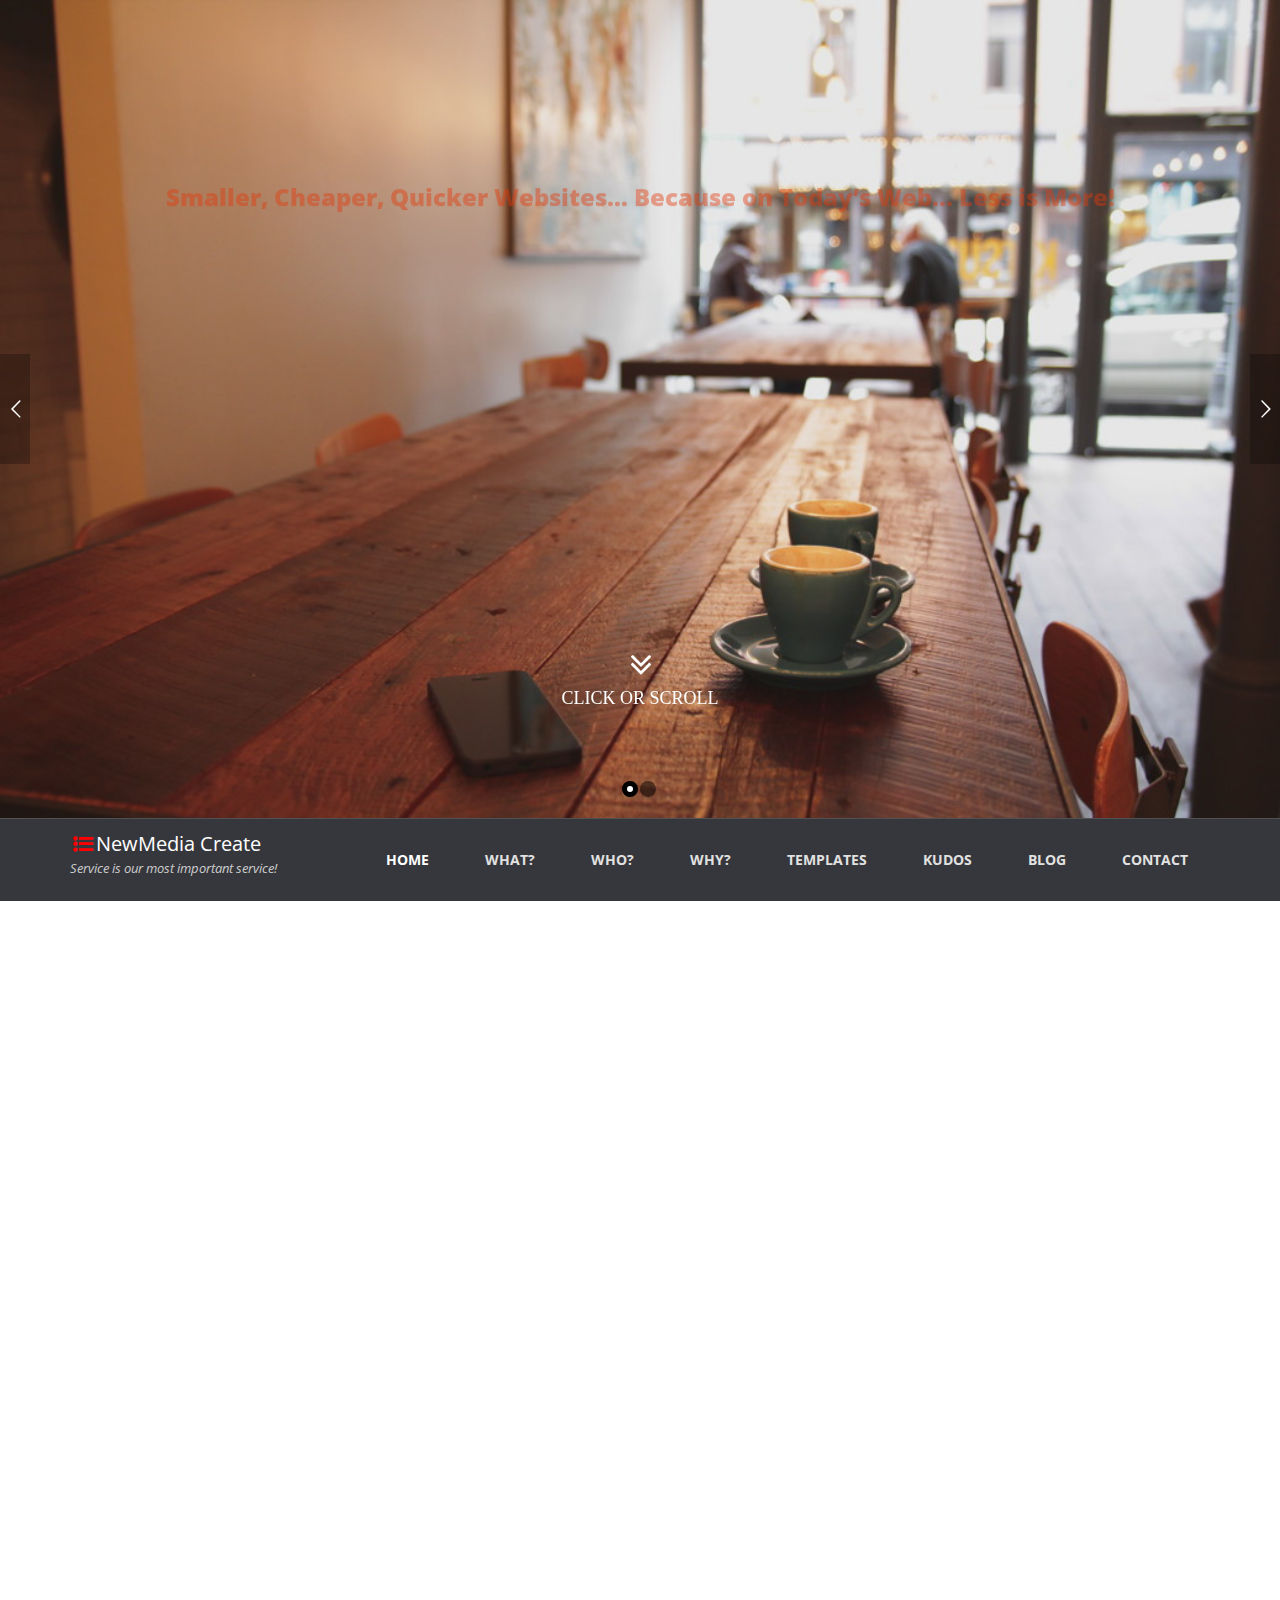
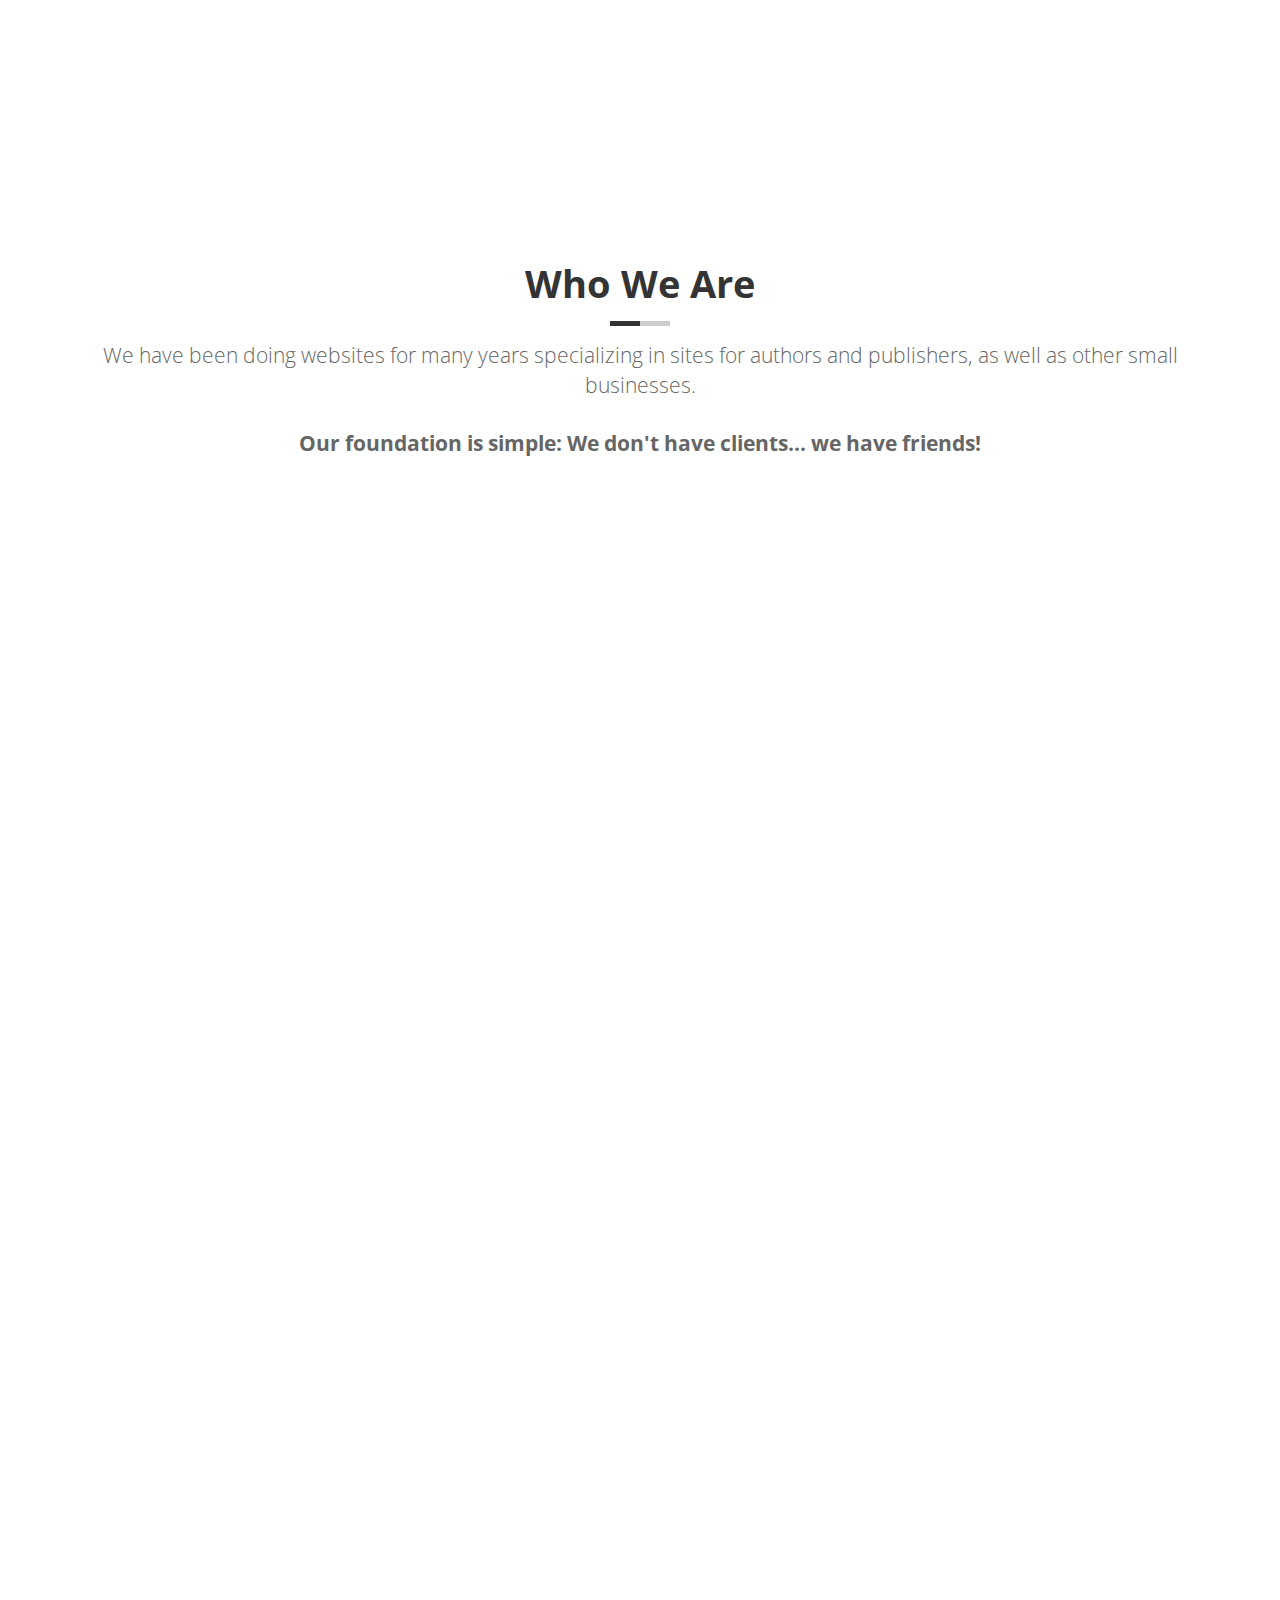
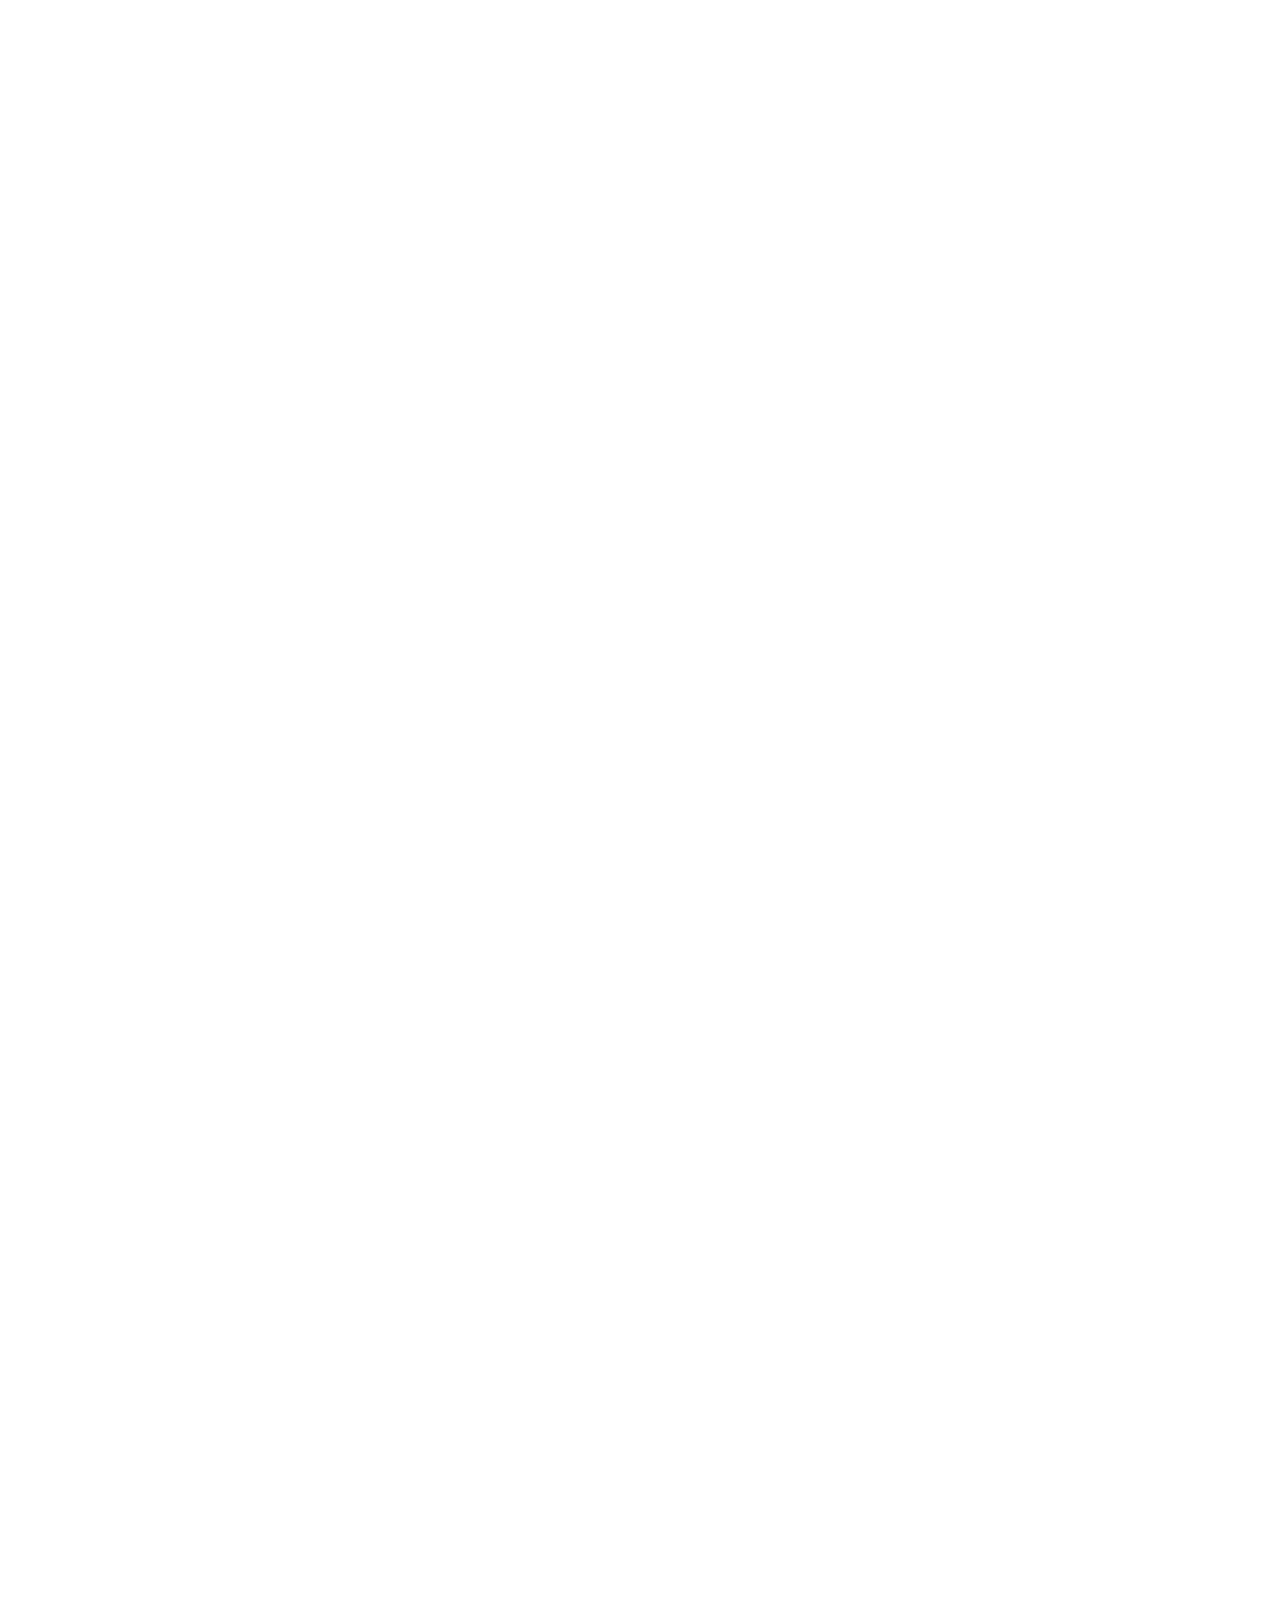
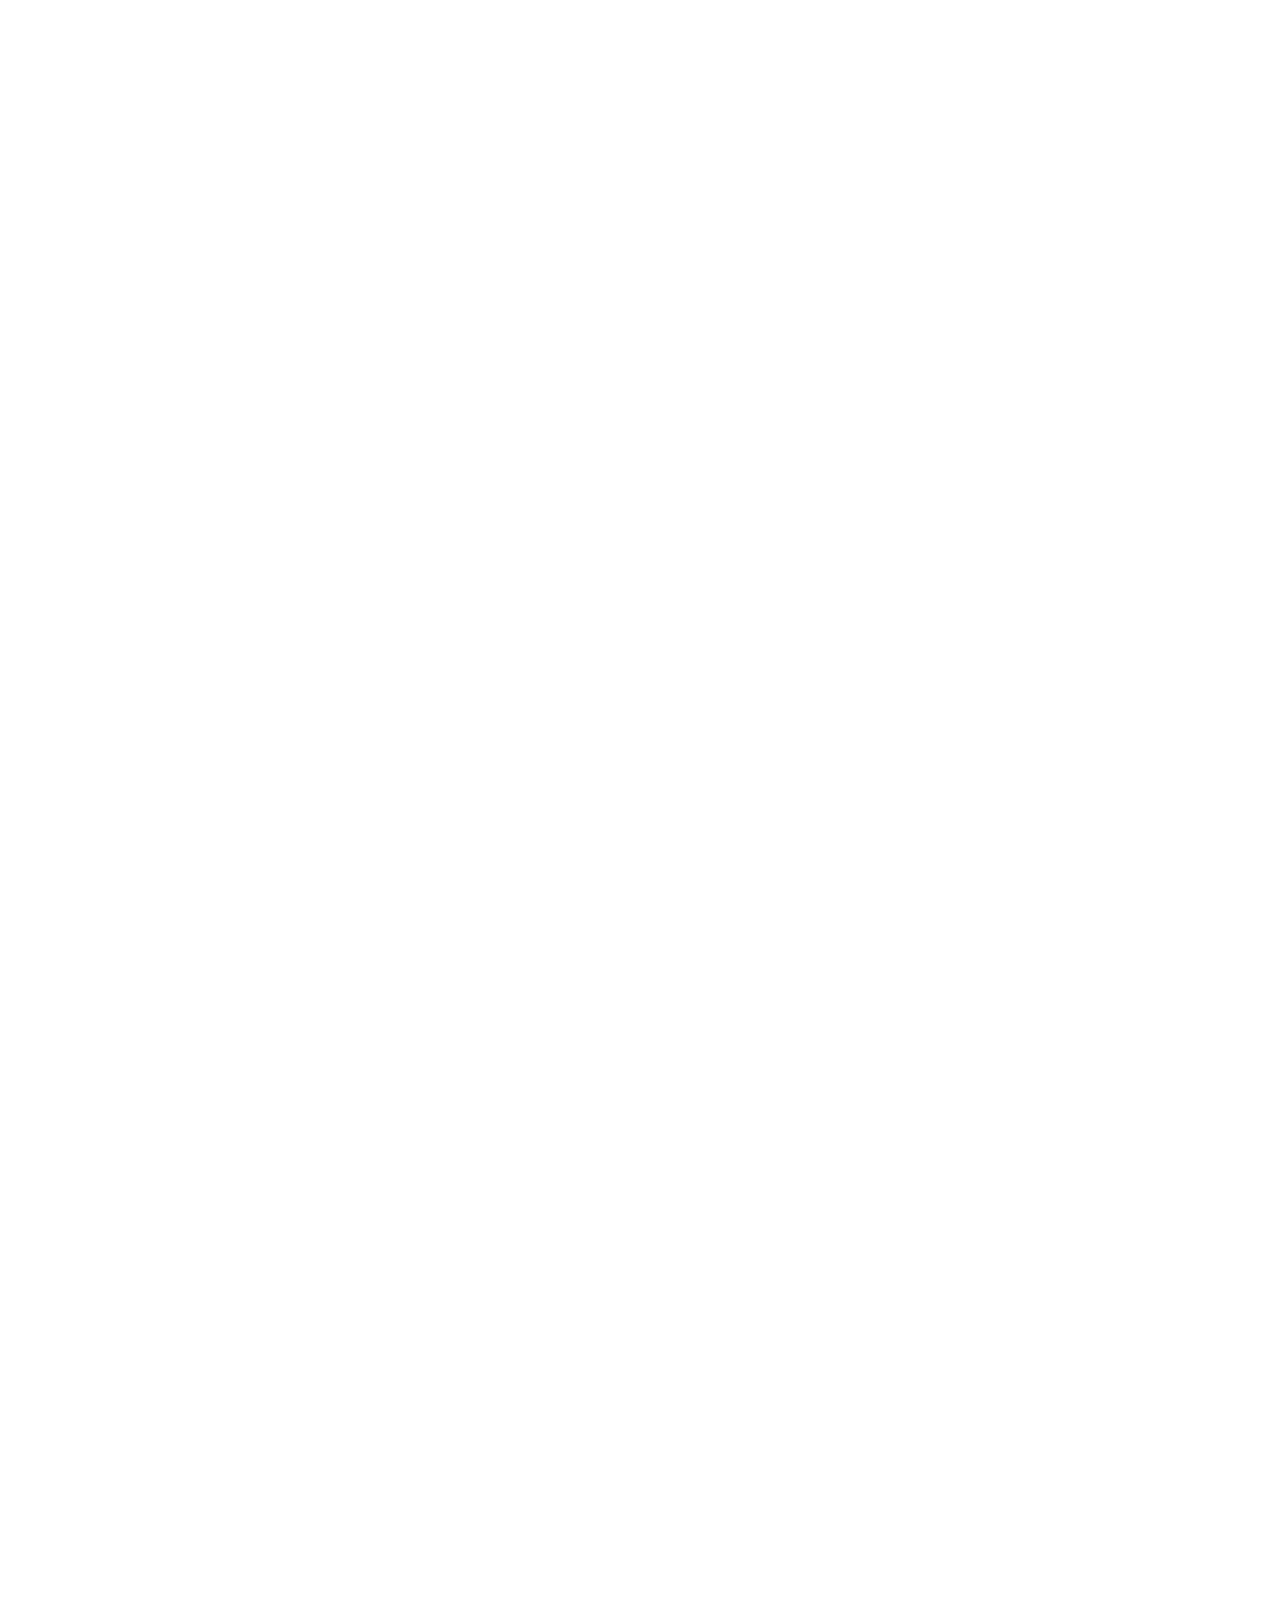
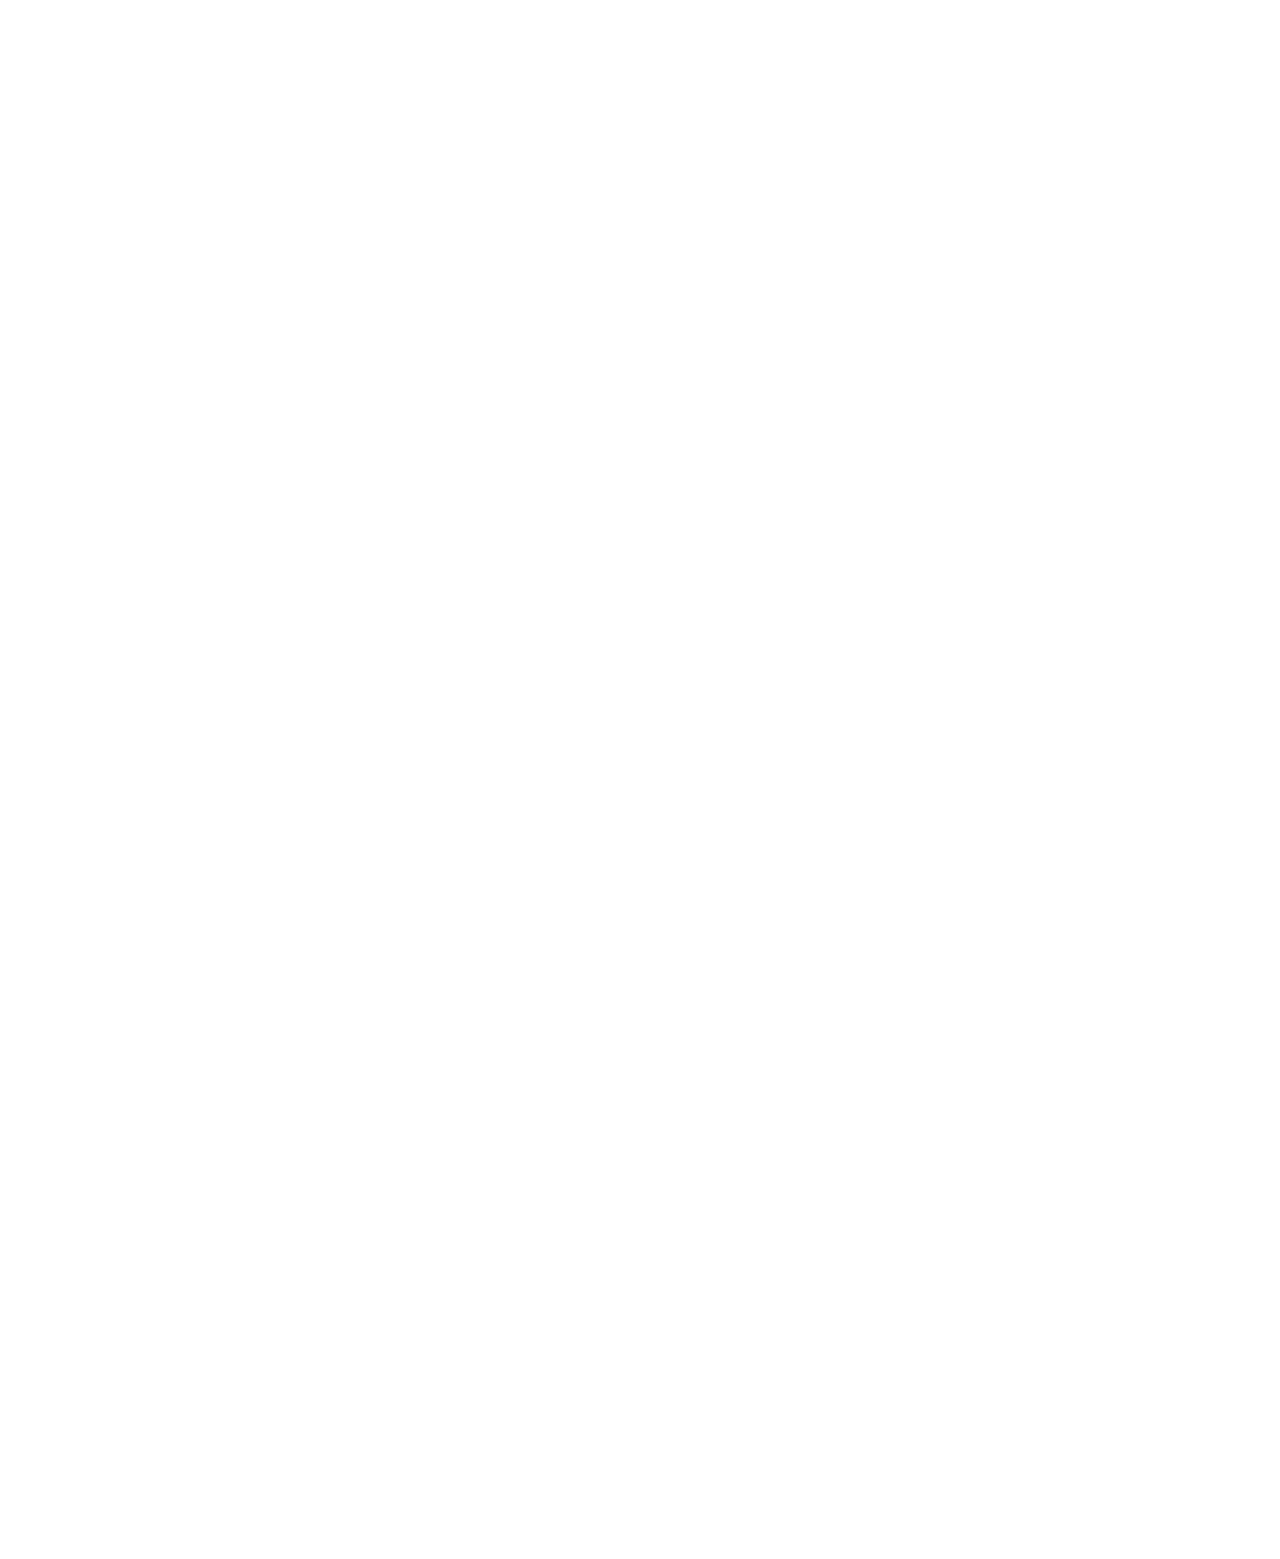
==== commit 6201395b: "added blog" ====
--- a/index.html
+++ b/index.html
@@ -305,6 +305,8 @@
                                                 </li>
                                                 <li><a href="#kudos">Kudos</a>
                                                 </li>
+                                                <li><a href="#blog">Blog</a>
+                                                </li>
                                                 <li><a href="#contactus">Contact</a>
                                                 </li>
                                             </ul>
@@ -367,7 +369,7 @@
                                     </p>
 
                                     <ul class="list-icons">
-                                        <li class="object-non-visible" data-animation-effect="fadeInUpSmall"><i class="icon-check"></i> You send us only two pictures</li>
+                                        <li class="object-non-visible" data-animation-effect="fadeInUpSmall"><i class="icon-check"></i> You send us a few pictures</li>
                                         <li class="object-non-visible" data-animation-effect="fadeInUpSmall" data-effect-delay="100"><i class="icon-check"></i> You send us some text for the site (you don't need much.) </li>
                                         <li class="object-non-visible" data-animation-effect="fadeInUpSmall" data-effect-delay="300"><i class="icon-check"></i> You tell us which template you want.</li>
                                         <li class="object-non-visible" data-animation-effect="fadeInUpSmall" data-effect-delay="500"><i class="icon-check"></i> We will have your site up in a day from when we received everything.</li>
@@ -687,6 +689,8 @@
                 <h1 class="text-center space-top" id="portfolio">Templates</h1>
                 <div class="separator"></div>
                 <p class="lead text-center">Here are the templates that we have now. We are always adding new ones.
+             <span class="bg-danger">   
+             <br<i class="fa fa-hand-o-right"></i><em> NOTE: We can also add a BLOG PAGE for a small extra charge. See the Landing Template for example.  </em> </span>
                     <br>Click on the picture for info and to see the demo.</p>
                 <br>
                 <div class="row">
@@ -981,7 +985,7 @@
                                                     <div class="col-md-6">
                                                         <h3>Landing Template</h3>
                                                         <div class="separator-2"></div>
-                                                        <p>This is an excellent template for just about any book, business, or service. It is very flexible.
+                                                        <p>This is an excellent template for just about any book, business, or service. It is very flexible. NOTE: IT ALSO HAS A BLOG (FOR A SMALL EXTRA CHARGE.)
                                                             <p>We will change the background picture and colors for you.</p>
 <p>To see the Mining Your Own Business site using this template <a href="http://www.miningyourownbusiness.com"   target="_blank">CLICK HERE.</a> </p>
                                                             <p> <a href="http://www.newmediacreate.com/landing/" class="btn btn-sm btn-default" target="_blank">See Demo</a>
@@ -2032,6 +2036,238 @@
     </div>
     <!-- section end -->
 
+
+<!-- BLOG -->
+
+
+<!-- ******************************************************* -->
+<!-- ******************************************************* -->
+<!-- BLOG Content -->
+<style>
+.xgap-right {
+  margin-right: 10px; 
+}
+
+.extra-pad { 
+padding-top: 45px;
+
+}
+
+</style>
+
+
+
+ <a name="blog"></a>
+ <div class="content-section-b">
+  <div class="container">
+  
+<!--    <hr class="section-heading-spacer"> -->
+   <div class="clearfix"></div>
+<div class="blog-header">
+
+        <h2 class="section-heading">Our Blog</h2>
+        
+      </div>
+
+ 
+<!--   container    -->
+    
+    
+
+        <div class="row">
+
+            <!-- Blog Post Content Column -->
+            <div class="col-lg-8">
+ <p class="lead blog-description">From time to time we like to post some info that we think clients and prospects might find useful. </p>
+ <hr><hr>
+ 
+<!-- Paste newest post below this line -->
+<!-- Paste newest post below this line -->
+<!-- Paste newest post below this line -->
+<!-- Paste newest post below this line -->
+
+
+ 
+ <!-- <div class="section clearfix"> -->
+<div id="eyes-break" class="show  extra-pad">                
+
+<!-- Blog Post -->
+
+                <!-- Title -->
+                <h3>Give My Eyes a Break!</h3>
+
+                <!-- Author -->
+                <p class="lead">
+                    by A. Canton 
+                </p>
+
+
+                <hr>
+
+                <!-- Date/Time -->
+                
+                
+                <p><i class="fa fa-clock-o"></i> Posted on Nov 24, 2015 at 10:00 AM</p>
+
+               <!--  <hr> -->
+
+
+<!-- If you are not going to use a picture change 'show' to 'hidden' -->
+
+                <!-- Preview Image -->
+                <img class="img-responsive  pull-left xgap-right show" src="http://cdn2.hubspot.net/hub/53/file-872006937-jpg/Blog_Thinkstock_Images/twitter_collage.jpg" alt="">
+<!--                 <hr> -->
+
+                <!-- Post Content -->
+                <p class="lead">Enough with the pictures already!</p>
+                <p>I swear, surfing the web is no longer a reader's delight, it's more of a museum goer's delitht</p>
+                <p>Look, we like pictures... we really do. But when that is basically all of the content and the site owner is expecting me to get some value from the site, well, it's just not working.</p>
+                <p>If you are trying to sell someone something, I'm sorry, but a picture is not worth a thousand words. It might be worth a couple of hundred, but that's at it.</p>
+                <p>You are NOT going to build trust with a picture. You need good content on the site. No you don't need <em>War and Peace </em> but you do need something beyond a dog or a sunset or a runway model!</p>
+
+                <hr>
+                
+</div>
+
+
+
+<!-- Start of copy -->
+<!-- Start of copy -->
+<!-- Start of copy -->
+
+
+ 
+ 
+ <div  id="words-important" class="show  extra-pad">
+
+
+                <!-- Blog Post -->
+
+                <!-- Title -->
+            
+                <h3>Are Words Still Important?</h3>
+
+                <!-- Author -->
+                <p class="lead">
+                    by A. Canton 
+                </p>
+
+
+                <hr>
+
+                <!-- Date/Time -->
+                
+
+                
+                <p><i class="fa fa-clock-o"></i> Posted on Oct 27, 2015 at 2:00 PM</p>
+
+                <hr>
+
+                <!-- Preview Image -->
+                <img class="img-responsive pull-left xgap-right"  src="http://www.bighousepublishing.com/wp-content/uploads/2015/05/words-300x200.jpg" alt="">
+
+                <!-- <hr> -->
+
+                <!-- Post Content -->
+                <p class="lead">These days everyting on the web seems to be graphic-oriented. We contend that words are still important... at least if you want to sell something!</p>
+                
+                <p>
+
+You go to websites these days looking for information and what do you find? Lots of moving pictures, bouncing icons, eye-blinding scrolling, fade-ins, fade-outs and lots of other eye-candy. What you don't find is the information you are looking for!
+</p>
+
+<p>
+Why is that? Two reasons. 
+</p>
+
+<p>
+First, it is taken for granted that people either don't or won't read you site. Yet, in talking to our own clients, they want MORE information, or at least relevant information in a condensed format, and not to be left on their own to figure out what service we are selling
+</p>
+
+<p>
+Second, good copy, copy that is interesting as well as relevant, is hard to write. Indeed, the prevailing sentiment today seems to be "If you can't be good... be long!" 
+</p>
+
+<p>
+So we get websites that are so verbose and so poorly written that no one reads it... and thus is born the self-fulfilling prophecy that people don't read. 
+</p>
+
+<p>
+But they do... they actually WANT to. 
+</p>
+
+<p>
+The honest truth is that high-impact graphics and eye-candy sites are not going to tell your story wel. 
+</p>
+
+<p>
+And at the other extreme, sites that are page after page after page of content, won't either. 
+</p>
+
+<p>
+There is a happy medium here... and a good web designer usually knows it. But do clients listen? Not often enough.
+</p>
+
+<p>
+We believe that "less is more' but that "too little" is "not enough."
+
+</p>
+
+                <hr>
+</div>
+
+
+<!--End of copy -->
+<!--End of copy -->
+<!--End of copy -->
+
+
+
+
+
+<!-- 
+</div>
+ -->
+
+              
+
+            </div> <!-- col -->
+
+            <!-- Blog Sidebar Widgets Column -->
+            <div class="col-md-4">
+
+                
+<!-- If you don't want to use this chaange the word 'show' to 'hidden' below -->
+                <!-- Side Widget Well -->
+                <div class="well hidden">
+                    <h4>This Is An Optional Area</h4>
+                    <p>Lorem ipsum dolor sit amet, consectetur adipisicing elit. Inventore, perspiciatis adipisci accusamus laudantium odit aliquam repellat tempore quos aspernatur vero.</p>
+                    <p>Lorem ipsum dolor sit amet, consectetur adipisicing elit. Inventore, perspiciatis adipisci accusamus laudantium odit aliquam repellat tempore quos aspernatur vero.</p>
+                    <p>Lorem ipsum dolor sit amet, consectetur adipisicing elit. Inventore, perspiciatis adipisci accusamus laudantium odit aliquam repellat tempore quos aspernatur vero.</p>
+                    <p>Lorem ipsum dolor sit amet, consectetur adipisicing elit. Inventore, perspiciatis adipisci accusamus laudantium odit aliquam repellat tempore quos aspernatur vero.</p>
+                </div>
+
+            </div>
+
+        </div>
+        <!-- /.row -->
+</div>
+</div>
+       
+
+
+
+
+
+
+
+
+
+
+
+
+<!-- FOOTER -->
+
     <!-- footer start (Add "light" class to #footer in order to enable light footer) -->
     <!-- ================ -->
     <footer class="dark object-non-visible" data-animation-effect="fadeIn" data-effect-delay="300">
@@ -2062,8 +2298,10 @@
                                         <!-- <li><i class="fa fa-envelope-o pr-10"></i> info@idea.com</li> -->
                                     </ul>
                                     
-                                 <p><small>
-                            [Note: All email goes through the SpamArrest.com challenge/response system so be prepared to receive an email that you need to reply to in order to verify you are a real person! We highly recommend this system to cut down and eliminate SPAM.] </small></p>    
+                                 <!-- 
+<p><small>
+                            [Note: All email goes through the SpamArrest.com challenge/response system so be prepared to receive an email that you need to reply to in order to verify you are a real person! We highly recommend this system to cut down and eliminate SPAM.] </small></p>  
+ -->  
                                 </div>
 
                             </div>
@@ -2074,6 +2312,55 @@
                             <h2><i class="fa fa-envelope-o pr-10"></i>Email</h2>
                             <p>We prefer that you call, but we answer our email too!</p>
                            
+                           
+
+<!-- 
+//document.write("<a href='mailto:"+link+"' <i class='fa fa-hand-o-right'></i> Click here to email us</a>"
+ -->
+
+
+<script type="text/javascript" language="javascript">
+<!--
+// Email obfuscator script 2.1 by Tim Williams, University of Arizona
+// Random encryption key feature by Andrew Moulden, Site Engineering Ltd
+// This code is freeware provided these four comment lines remain intact
+// A wizard to generate this code is at http://www.jottings.com/obfuscator/
+{ coded = "b42S@40FJ08bzZu0zD0.ZSJ"
+  key = "t6HQZjSzGOpMfTNiFnumxdIDRKCeAEhWlyP2sVbv4qJc8oa3XB05L7kw1rY9gU"
+  shift=coded.length
+  link=""
+  for (i=0; i<coded.length; i++) {
+    if (key.indexOf(coded.charAt(i))==-1) {
+      ltr = coded.charAt(i)
+      link += (ltr)
+    }
+    else {     
+      ltr = (key.indexOf(coded.charAt(i))-shift+key.length) % key.length
+      link += (key.charAt(ltr))
+    }
+  }
+//document.write("<a href='mailto:"+link+"' <i class='fa fa-hand-o-right'></i> Click here to email us</a>"
+document.write("<a href='mailto:"+link+"'<i class='fa fa-hand-o-right'></i> Click here to email us</a>")
+}
+//-->
+</script><noscript>Sorry, you need Javascript on to email me.</noscript>
+
+
+
+
+
+
+
+
+
+
+
+       <p></p>                    
+      <p><small>
+                            [Note: All email goes through the SpamArrest.com challenge/response system so be prepared to receive an email that you need to reply to in order to verify you are a real person! We highly recommend this system to cut down and eliminate SPAM.] </small></p>                        
+                           
+                           
+                           
                             
                             <div class="alert alert-success hidden" id="MessageSent2">
                                 We have received your message, we will contact you very soon.
@@ -2088,7 +2375,8 @@
                             <!-- ============ EMAIL FORM ============== -->
                             <!-- ============================================= -->
 
-                            <form role="form" id="footer-form" method="post" action="php/nmc-email-sender-77.php">
+                            <!-- 
+<form role="form" id="footer-form" method="post" action="php/nmc-email-sender-77.php">
                                 <div class="form-group has-feedback">
                                     <label class="sr-only" for="name2">Name</label>
                                     <input type="text" class="form-control" id="name2" placeholder="Name" name="name2">
@@ -2106,6 +2394,7 @@
                                 </div>
                                 <input type="submit" value="Send" class="submit-button btn btn-default">
                             </form>
+ -->
                         </div>
                     </div>
                 </div>
--- a/css/custom.css
+++ b/css/custom.css
@@ -121,6 +121,10 @@
   margin-bottom: 20px;
 }
 
+.gap-right {
+  margin-right: 10px; 
+}
+
 /* TAKES OUT GRAY AROUND TEMPLATE BOXES */
 
 /* 
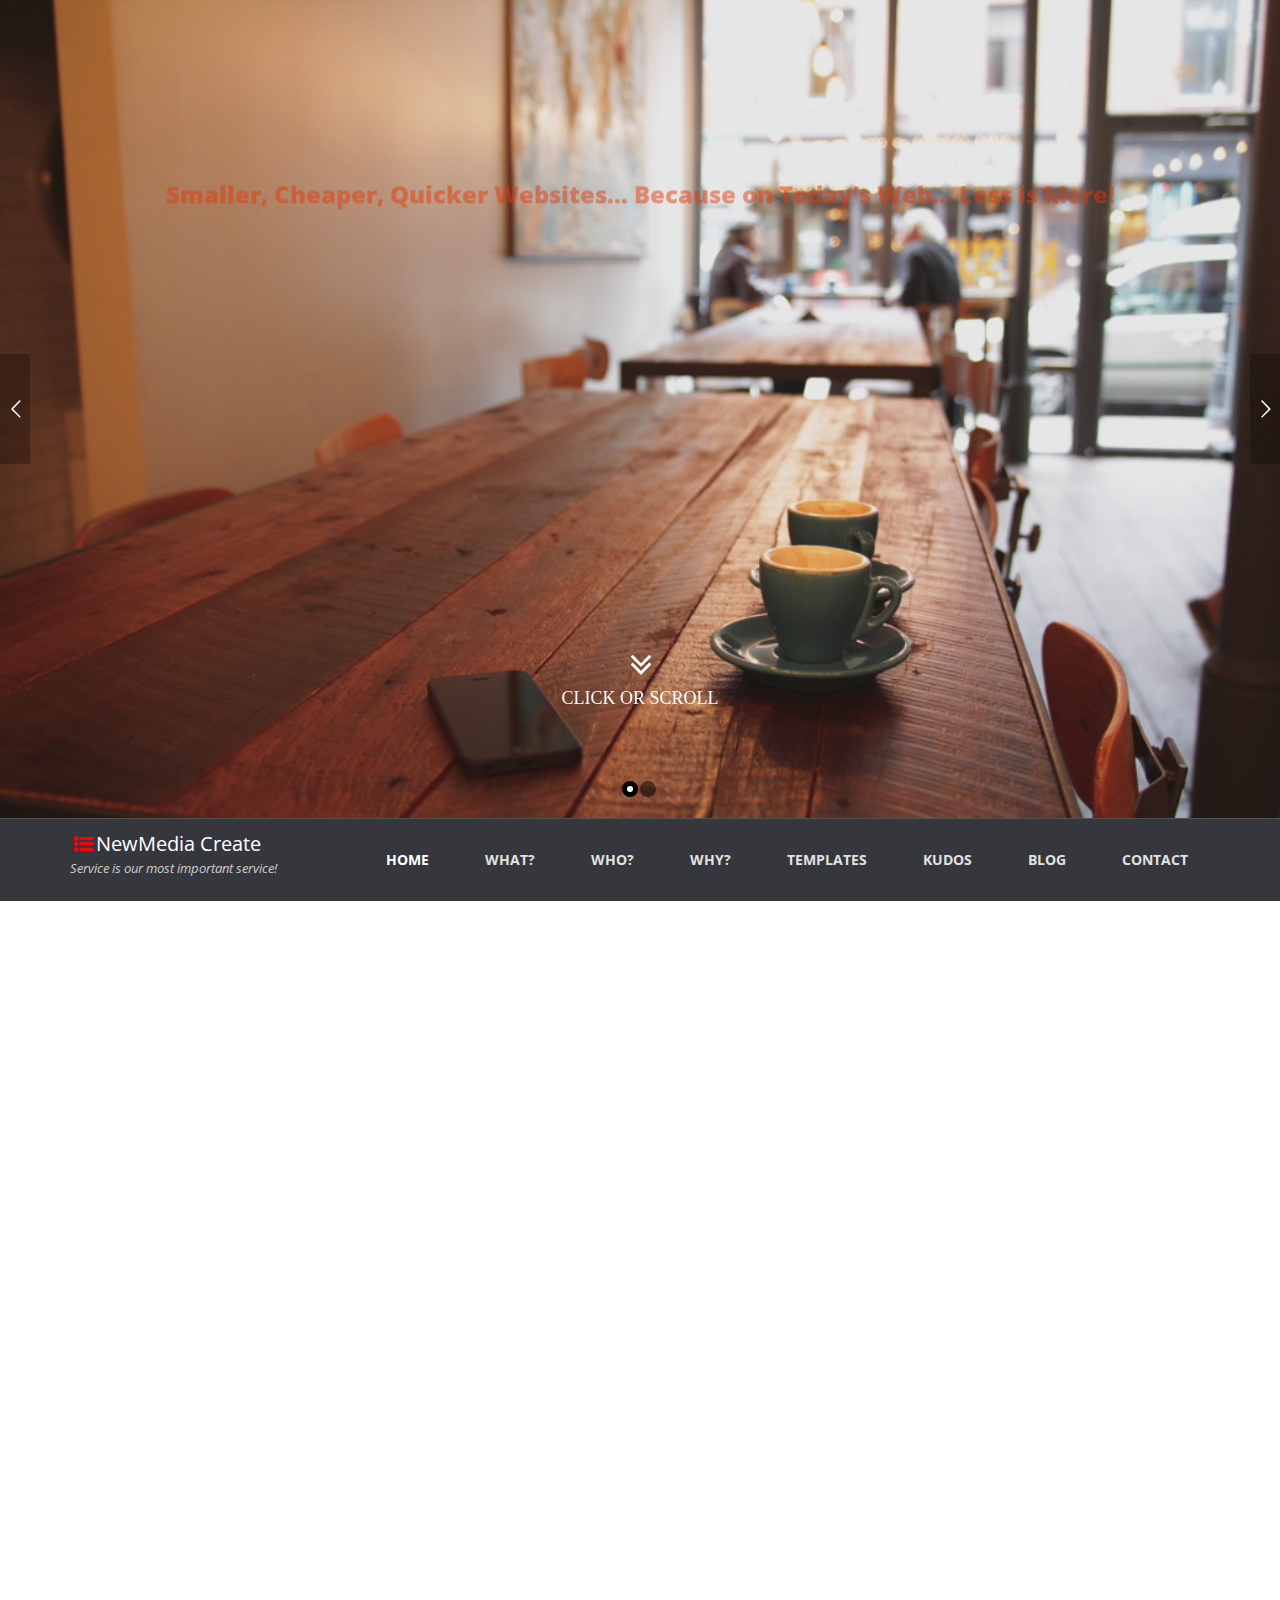
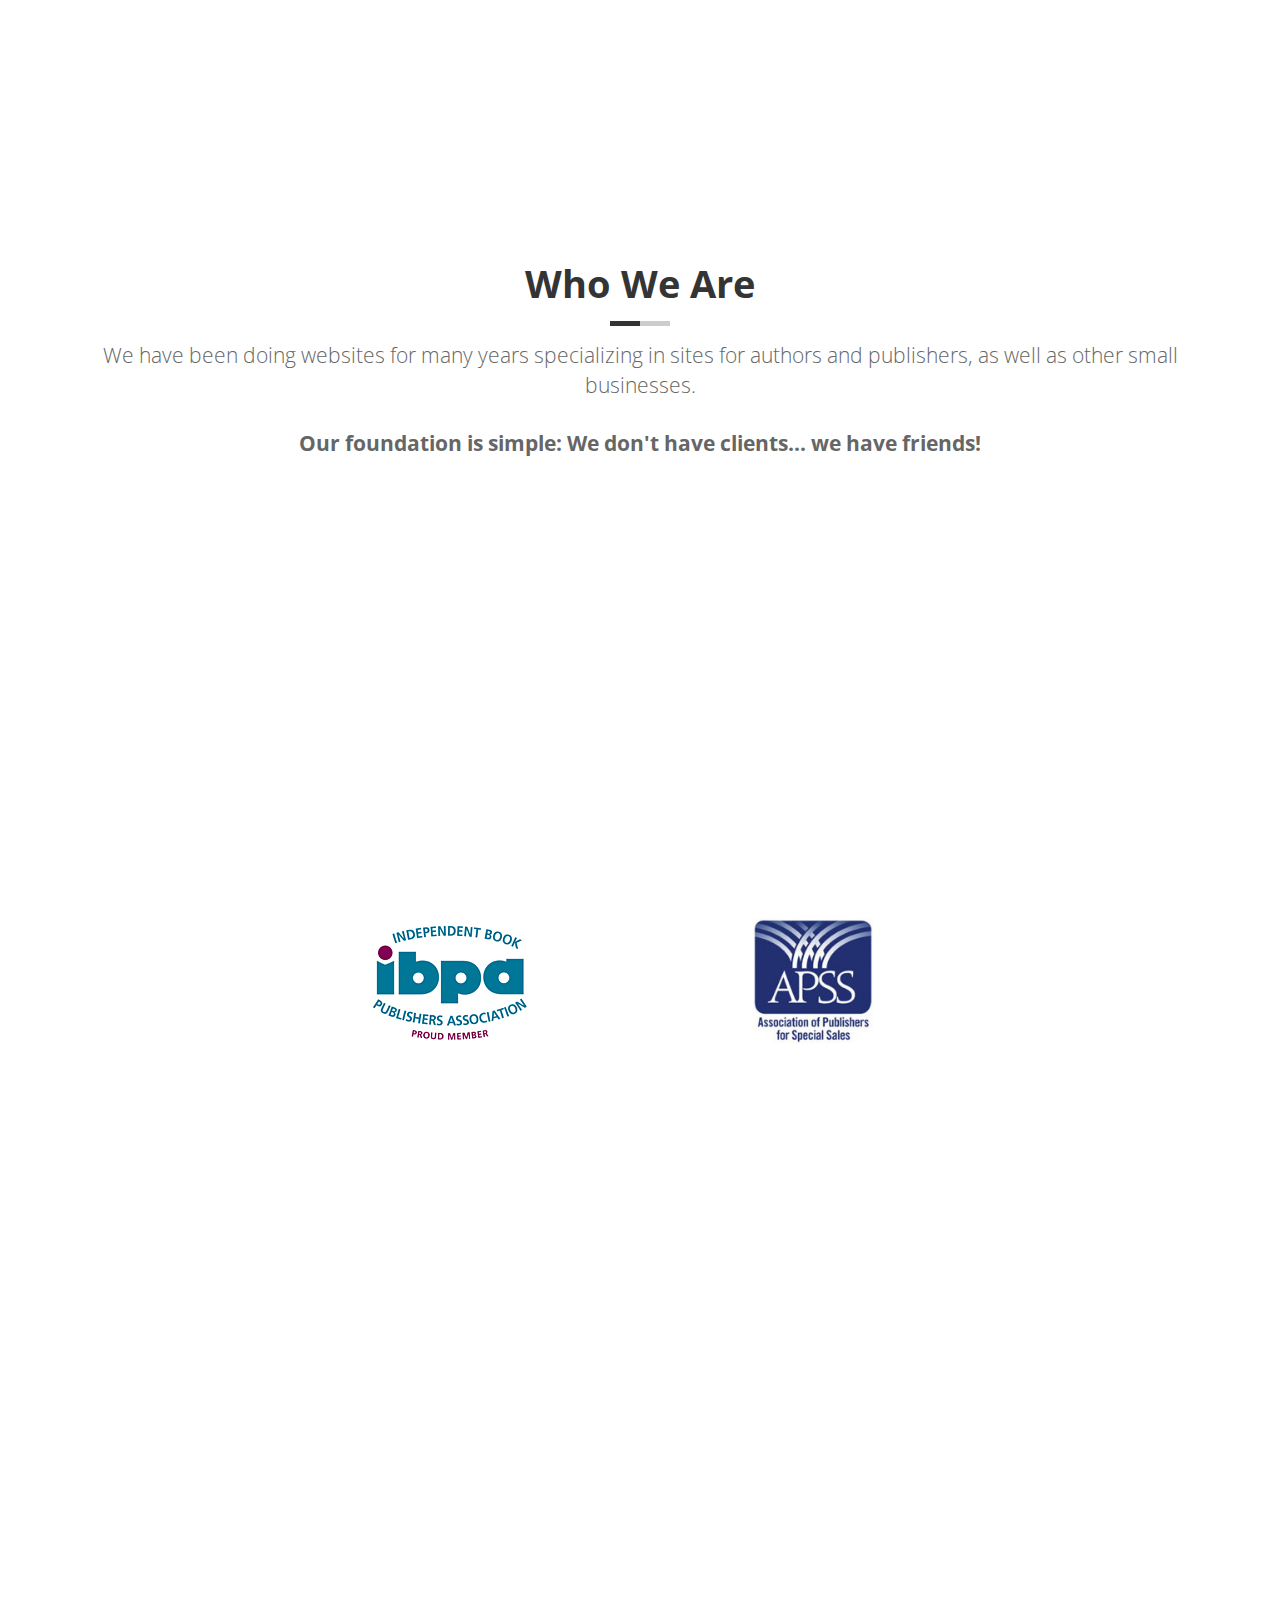
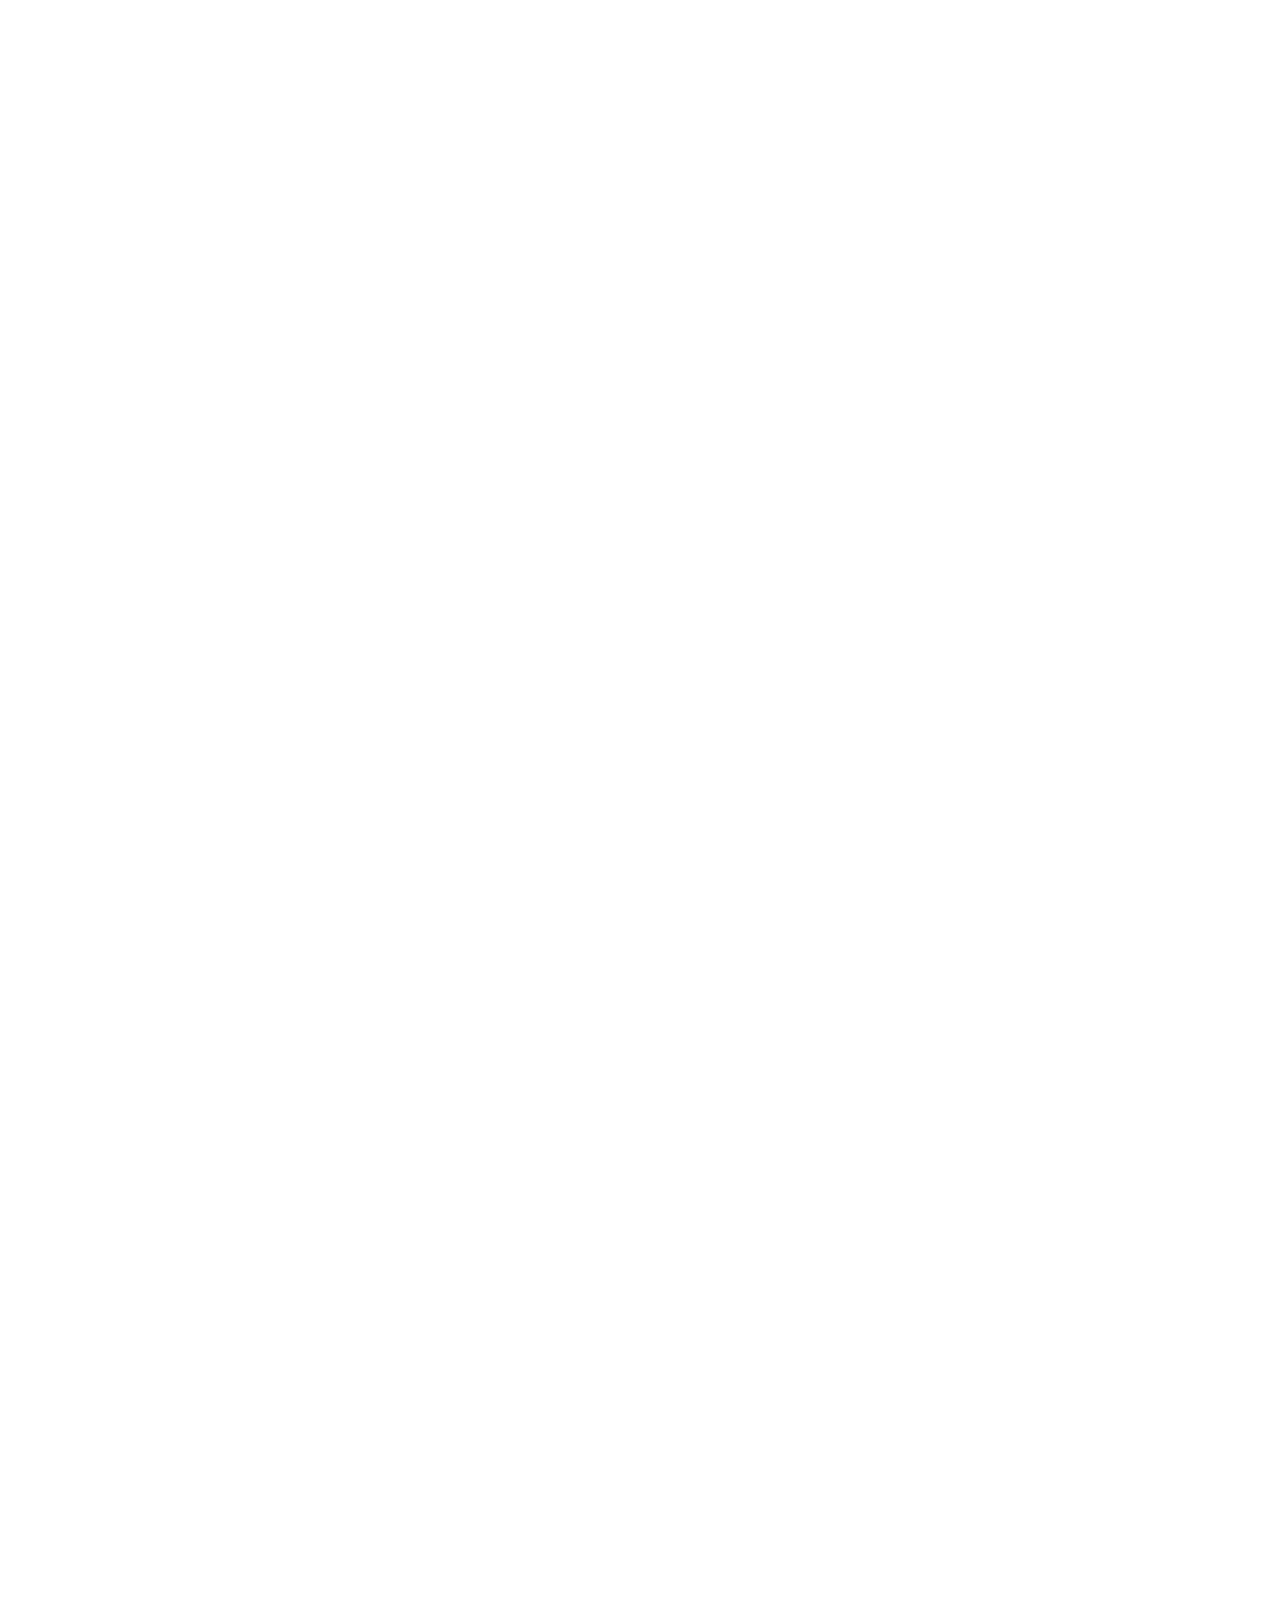
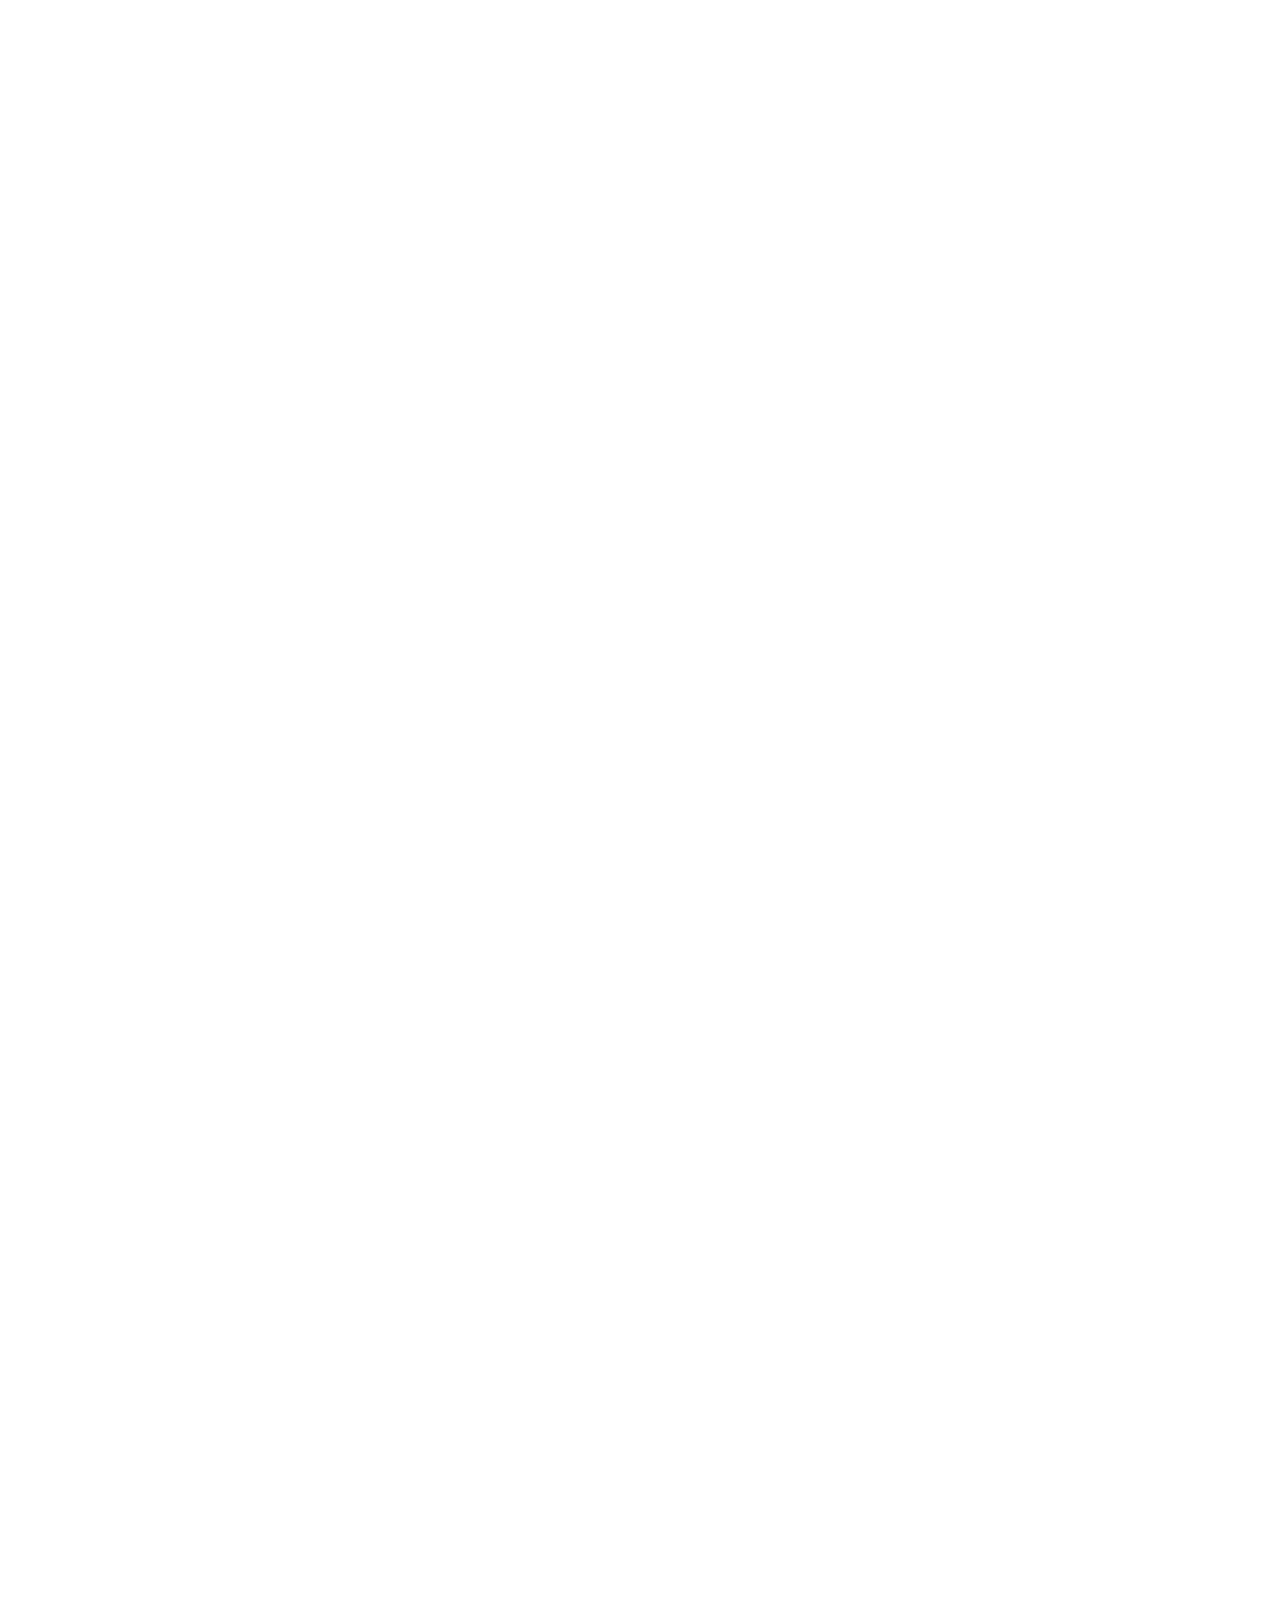
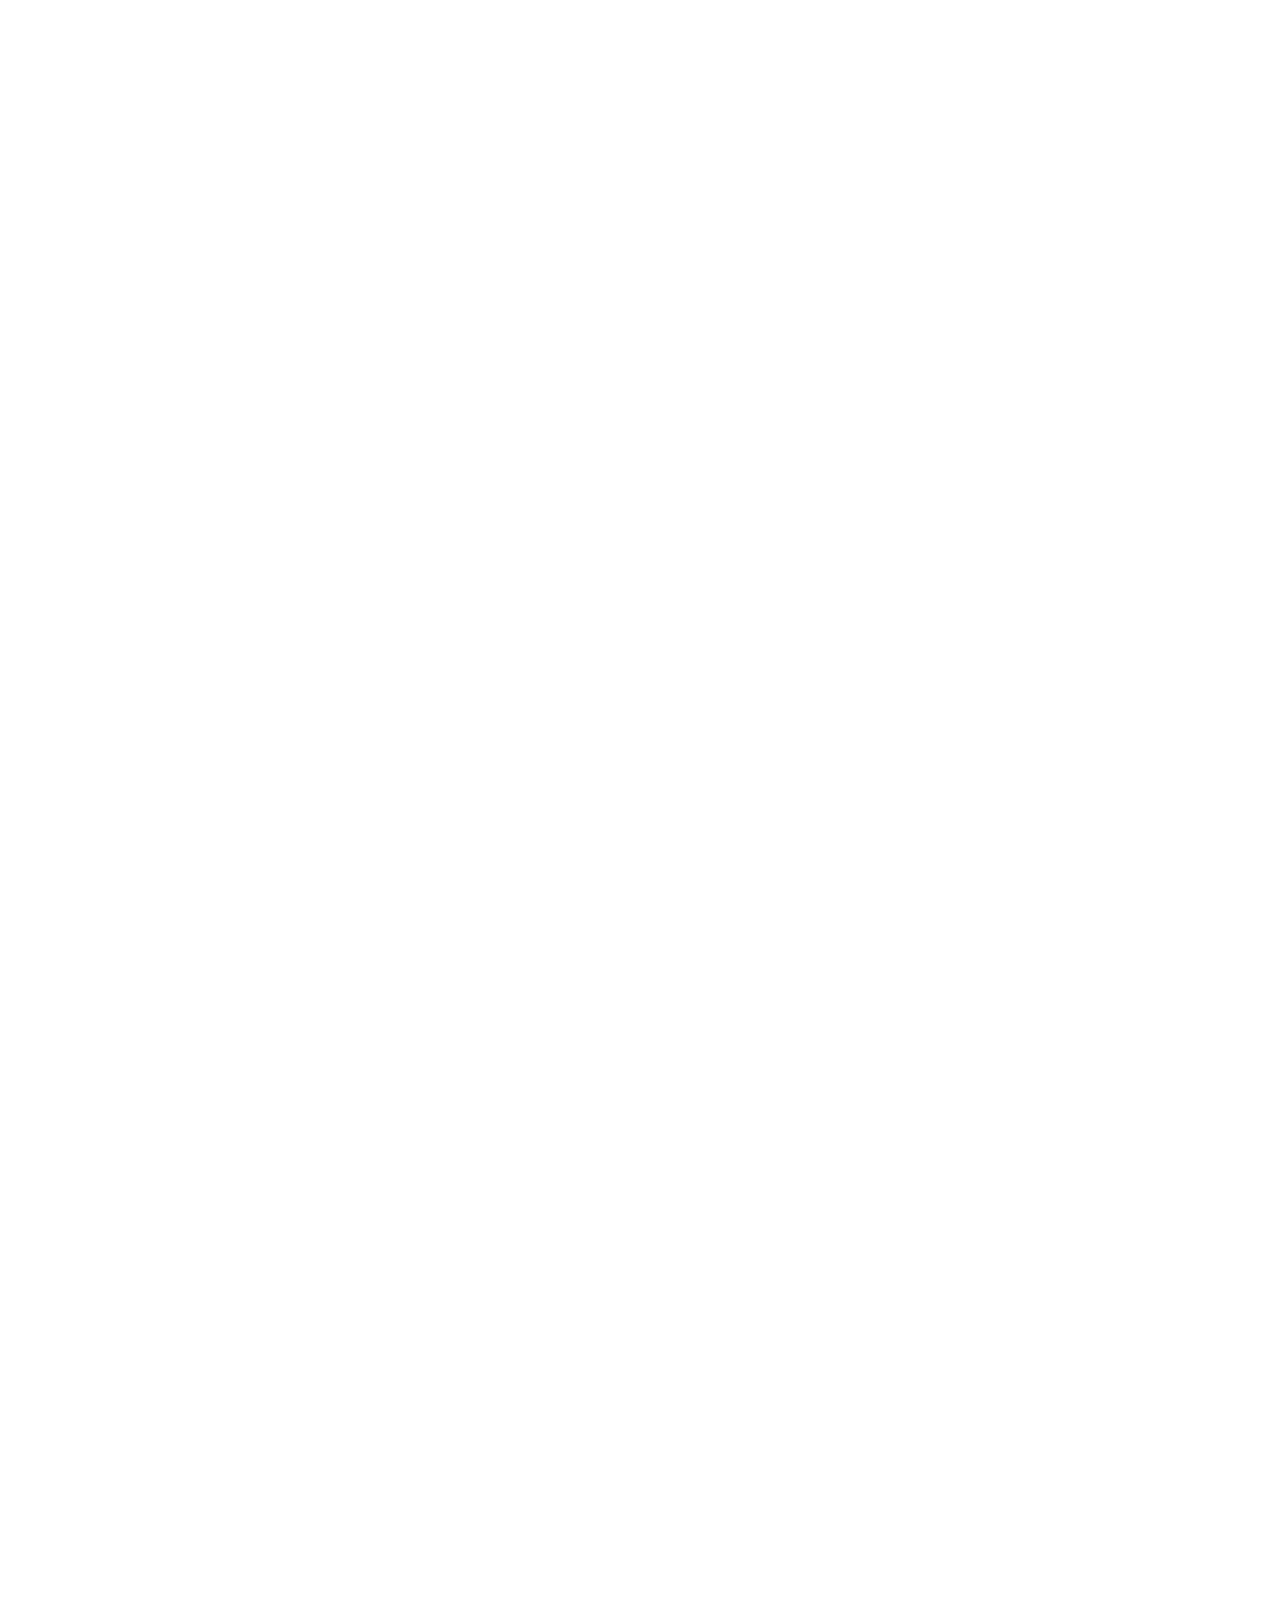
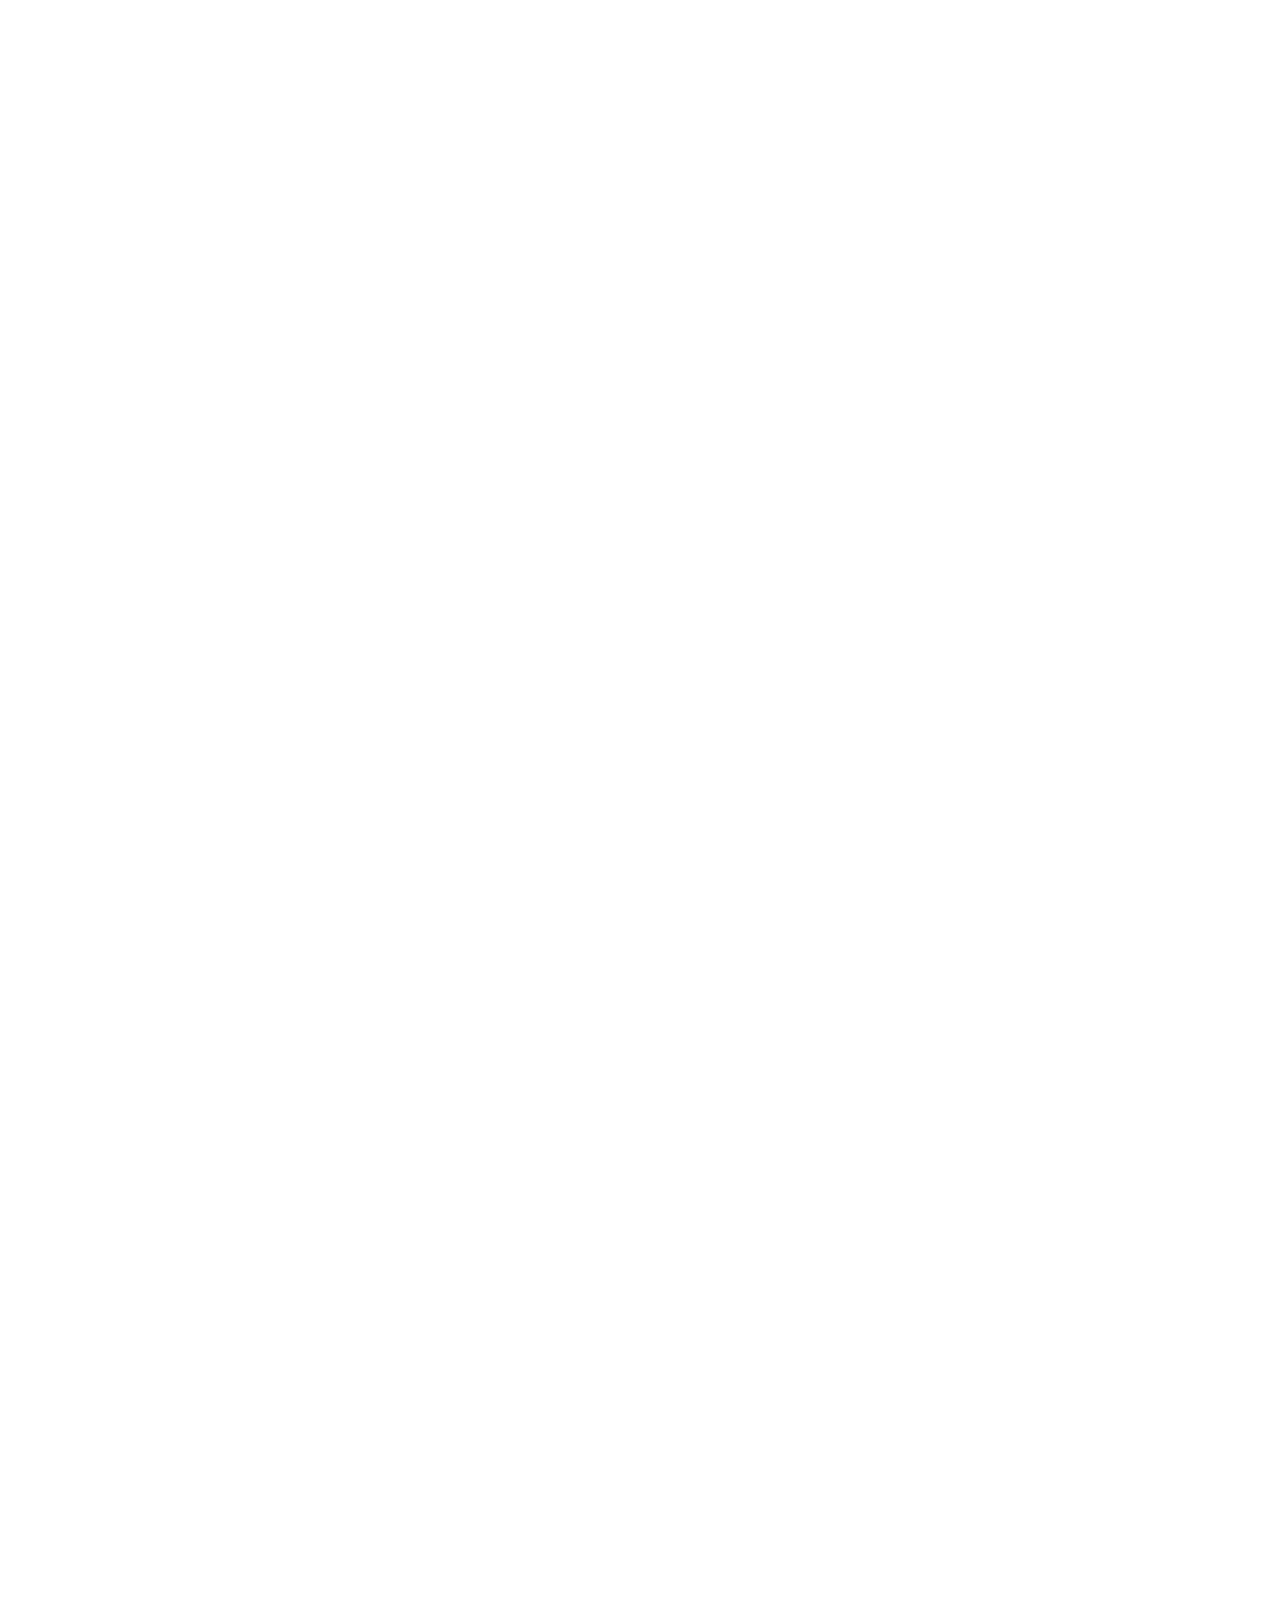
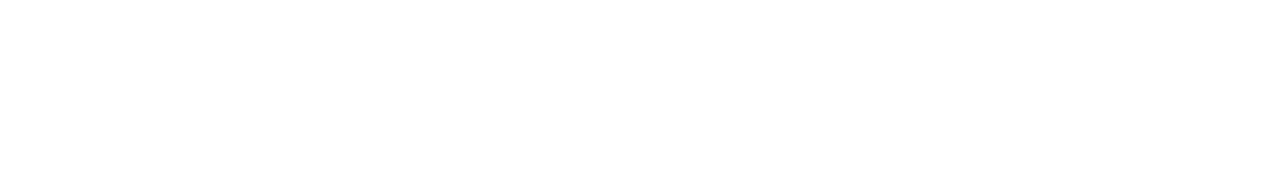
==== commit 887b272c: "more blog stuff" ====
--- a/index.html
+++ b/index.html
@@ -12,9 +12,9 @@
 
     <meta charset="utf-8">
     <title>NewMedia Create</title>
-    <meta name="description" content="iDea a Bootstrap-based, Responsive HTML5 Template">
-    <meta name="author" content="htmlcoder.me">
-
+    <meta name="description" content="NewMedia Create: On the web today, less is more!">
+    <meta name="author" content="NewMedia Create">
+    
     <!-- Mobile Meta -->
     <meta name="viewport" content="width=device-width, initial-scale=1.0">
 
@@ -534,6 +534,31 @@
                         <img src="images/services-1.png" alt="iDea">
                     </div>
                 </div>
+                
+                <div class="row">
+                <div class="col-md-4 col-md-offset-3">
+                <img src="images/ibpa-logo-3.jpg" alt="ibpa">
+                 
+                 </div>
+                <!-- col end -->
+                
+                 <div class="col-md-4">
+                <img src="images/APSSLogo-2.jpg" width="120px" alt="apps">
+                
+                 </div>
+                <!-- col end -->
+                </div>
+                <!-- row end -->
+                
+                
+                
+                
+                
+                
+                
+                
+                
+                
                 <div class="space"></div>
             </div>
         </div>
@@ -556,7 +581,7 @@
                         </div>
                         <div class="col-md-4">
                             <div class="text-center">
-                                <a href="#footer" class="btn btn-default btn-lg">Contact Us!</a>
+                                <a href="#contactus" class="btn btn-default btn-lg">Contact Us!</a>
                             </div>
                         </div>
                     </div>
@@ -2048,11 +2073,12 @@
   margin-right: 10px; 
 }
 
-.extra-pad { 
-padding-top: 45px;
-
+.extra-pad  { 
+padding-top: 75px;
 }
-
+.blog-title {
+text-decoration: underline;
+}
 </style>
 
 
@@ -2086,15 +2112,142 @@
 <!-- Paste newest post below this line -->
 <!-- Paste newest post below this line -->
 
+<!-- Start of Post -->
+
+<div class="show">                
+
+<!-- Blog Post -->
+
+                <!-- Title -->
+                <a id="marketing-our-service" class="blog-title" href="#marketing-our-service" ><h3 class="extra-pad">On Marketing Our Service</h3 ></a>
+<!--                 <h3>On Marketing Our Service</h3> -->
+
+                <!-- Author -->
+                <p class="lead">
+                    by A. Canton 
+                </p>
+
+
+                <hr>
+
+                <!-- Date/Time -->
+                
+                
+                <p><i class="fa fa-clock-o"></i> Posted on Nov 29, 2015 at 10:00 AM</p>
+
+               <!--  <hr> -->
+
+
+<!-- If you are not going to use a picture change 'show' to 'hidden' -->
+
+                <!-- Preview Image -->
+                <img class="img-responsive  pull-left xgap-right show" src="http://senioragentpodcast.com/wp-content/uploads/cold-calling-for-medicare-sales.jpg" width="300px" alt="calling">
+<!--                 <hr> -->
+
+                <!-- Post Content -->
+                <p class="lead">We are getting ready to roll out our new "Less is More" website design service to publishers, authors and others (book consultants, etc.) who might refer us.
+                </p>
+
+<p>
+Our marketing stategy developed when we decided that we were not going to renew our membership in IBPA (Independent Book Publishers Association) We've been members for many years but never got much business "from" the dues we paid.
+</p>
+
+<p>
+This led us to talking about marketing in detail. My partner, myself, and my two associates (plus our Australian Shepherd… who is smarter than your honor student!) decided that it was is in our best business interest to again renew our membership. 
+</p>
+<p>
+Why?
+</p>
+
+<p>
+IBPA gives us access to their membership directory which we could use to cull 500+ mid-size publishers as well as vendors that we can market our new service to. 
+</p>
+
+<p>
+Their directory has no phone numbers (which I think is rather dumb) so would have to hire a temp to go through the 3000+ entries, do a web search (if they don’t list their URL) and get the name and number of whom to call.
+</p>
+
+<p>
+It's a lot of work... but thre is a big chunk of our target market right there waiting for us. 
+</p>
+
+<p>
+If nothing else, we get to say (truthfully) that we are a member of IBPA and display their logo. I don’t know how much it helps, but I’m sure it can’t hurt. (We get far more favorable response by displaying the <a href="http://community.bookapss.org" target="_blank"> APSS logo</a>.)
+</p>
+
+<p>
+Yeah, it’s cold calling. (Oh the horror!)
+</p>
+
+<p>
+Honestly, it’s good, old-fashioned, marketing 101… everyone hates doing it, but it works… and in my experience in selling a service, its the ONLY thing that CONSISTENTLY works. 
+</p>
+
+<p>
+We’ve tried advertising, we’ve tried so-called ‘social media’ marketing (way overrated,) we’ve tried convention and book festival booths, publicity press pieces, direct mail, as well as face-to-face networking (also way overrated) and the only thing that consistently works is getting ‘out there’ and directly calling prospects whom you think would be interested in what you are selling. 
+</p>
+
+<p>
+It’s a simple phone pitch:
+</p>
+
+<p>
+“Ms. James, I’m Al Canton the managing partner of NewMedia Create in Fair Oaks, CA. We do websites for authors for $399. Is that something you think you would like to tell your new authors about, or perhaps even re-market for us as an affiliate? Can I send you an email with our URL?”
+</p>
+
+<p>
+If “yes," I get their info and give them the 30 second ‘elevator speech'. If ‘no’ I thank them and make the next call. 
+</p>
+
+<p>
+If you do this for 90 minutes a day, five (or six) days a week, month after month…  and you WILL get clients who will later become a referral base… and the biz grows (assuming you do good work… which we do.) 
+</p>
+
+<p>
+It would be nice if all we had to do was join IBPA and be listed in their vendor directory and the members came flocking to us…  it doesn’t work… we know  because we tried… even offered a discount to IBPA members… no one goes to the IBPA site or if they do, they never found us!
+</p>
+
+<p>
+Cold calling works. I built my insurance agency (<a href="http://www.ancins.com" target="_blank">www.ancins.com</a>  … see cartoon on last screen!) by cold calling as well as our Jaya123 biz (<a href="http://www.jaya123.com" target="_blank">www.jaya123.com</a>). It’s not fun and not glamorous and often downright boring… but it works. 
+</p>
+
+<p>
+You really can’t sell your basic trade-book novel this way… but if you have a special-sale kind of book, especially one you can price rather high and which has a specific market, calling prospective businesses who have need for the information and willing to pay a premium for it will work... if you make enough calls! 
+</p>
+
+
+
+<p>
+I hope this was of interest to someone out there.
+</p>
+
+<p>
+You’ll be hearing from us! :-) :-)
+</p>
+
+
+
+
+                <hr>
+                
+</div>
+<!-- End of Post -->
+
+
+
+
+ <!-- Start of Post -->
 
  
- <!-- <div class="section clearfix"> -->
-<div id="eyes-break" class="show  extra-pad">                
+<div  class="show">                
 
 <!-- Blog Post -->
 
                 <!-- Title -->
-                <h3>Give My Eyes a Break!</h3>
+                
+                
+                <a id="eyes-break" class="blog-title" href="#eyes-break" ><h3 class="extra-pad">Give My Eyes a Break!</h3 ></a>
+<!--                 <h3>Give My Eyes a Break!</h3> -->
 
                 <!-- Author -->
                 <p class="lead">
@@ -2129,23 +2282,19 @@
                 
 </div>
 
-
-
-<!-- Start of copy -->
-<!-- Start of copy -->
-<!-- Start of copy -->
-
-
- 
- 
- <div  id="words-important" class="show  extra-pad">
-
-
+<!-- End of Post -->
+
+
+<!-- Start of Post -->
+
+<div class="show ">
                 <!-- Blog Post -->
 
                 <!-- Title -->
             
-                <h3>Are Words Still Important?</h3>
+                 
+                <a id="words-important"  class="blog-title " href="#words-important" ><h3 class="extra-pad">Are Words Still Important?</h3 ></a>
+<!--                 <h3>Are Words Still Important?</h3> -->
 
                 <!-- Author -->
                 <p class="lead">
@@ -2217,21 +2366,12 @@
 </div>
 
 
-<!--End of copy -->
-<!--End of copy -->
-<!--End of copy -->
-
-
-
-
-
-<!-- 
-</div>
- -->
+<!-- End of Post -->
+
 
               
 
-            </div> <!-- col -->
+    </div> <!-- col -->
 
             <!-- Blog Sidebar Widgets Column -->
             <div class="col-md-4">
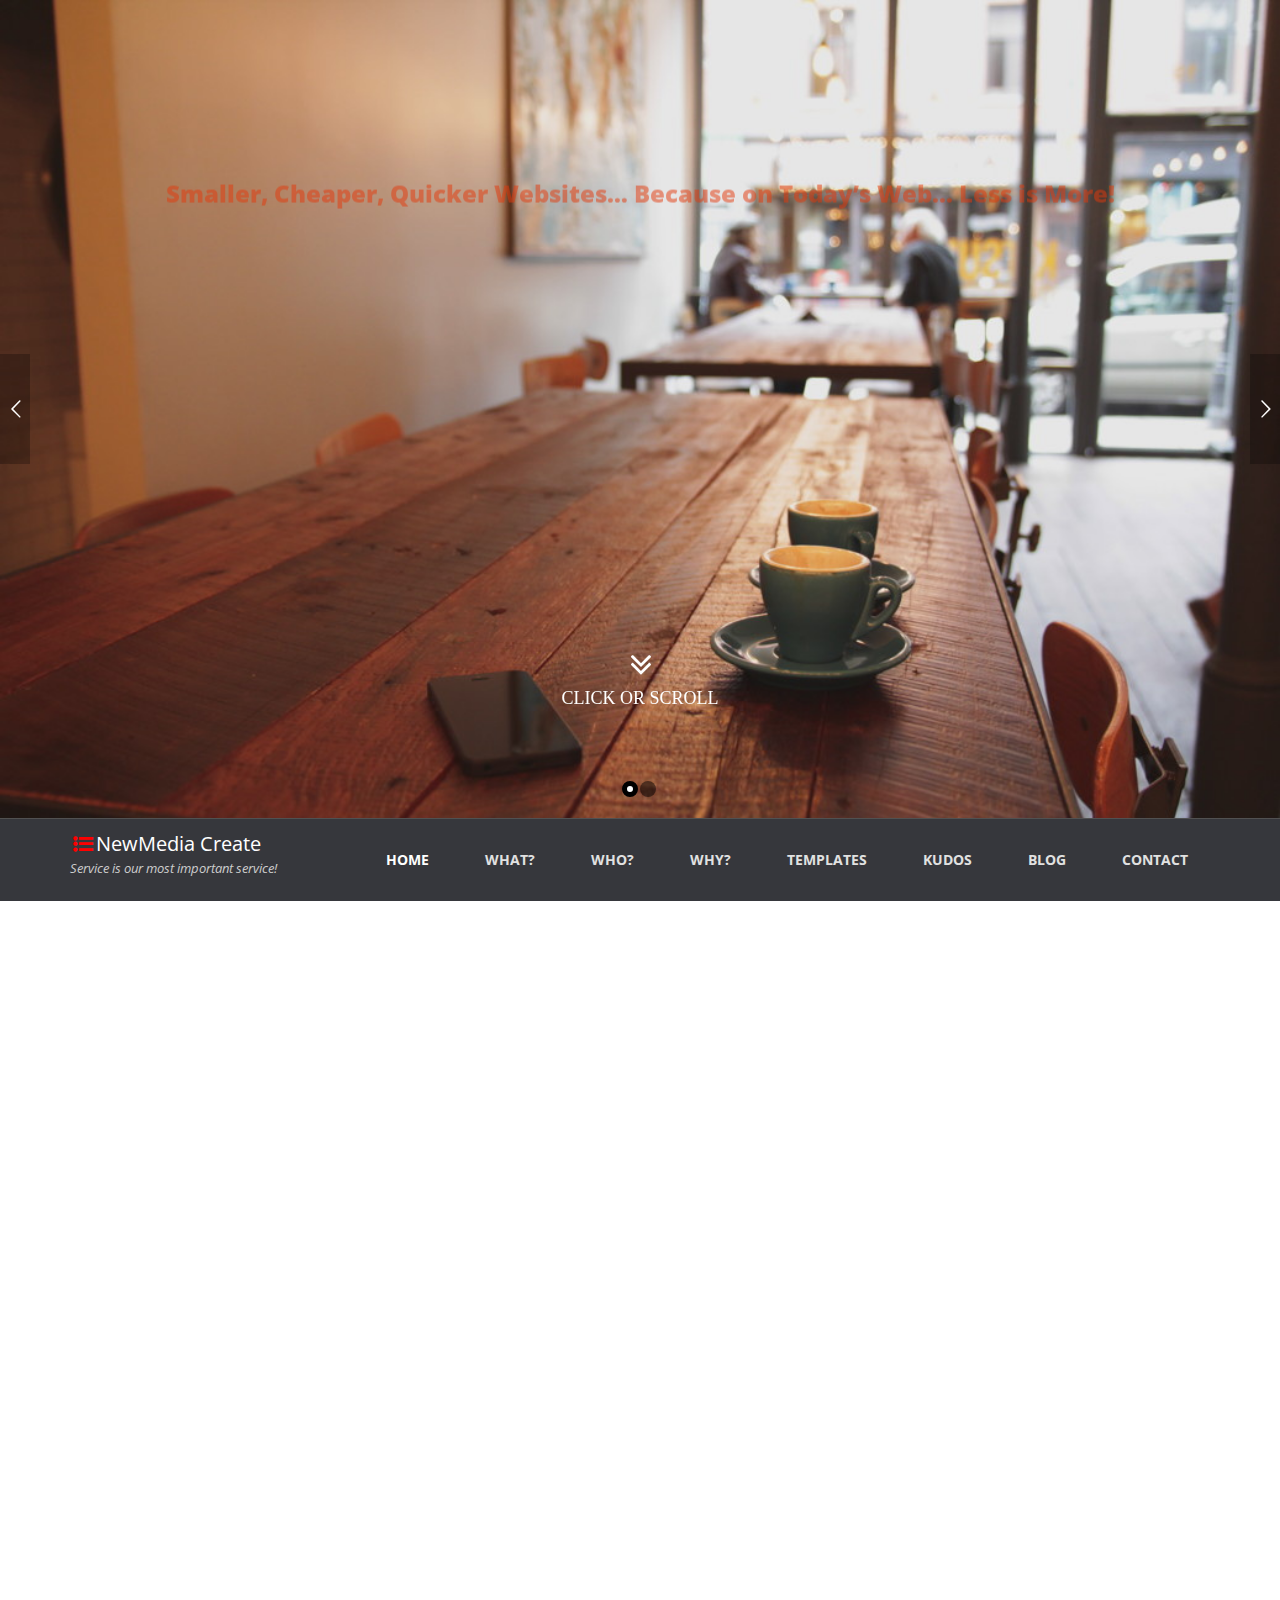
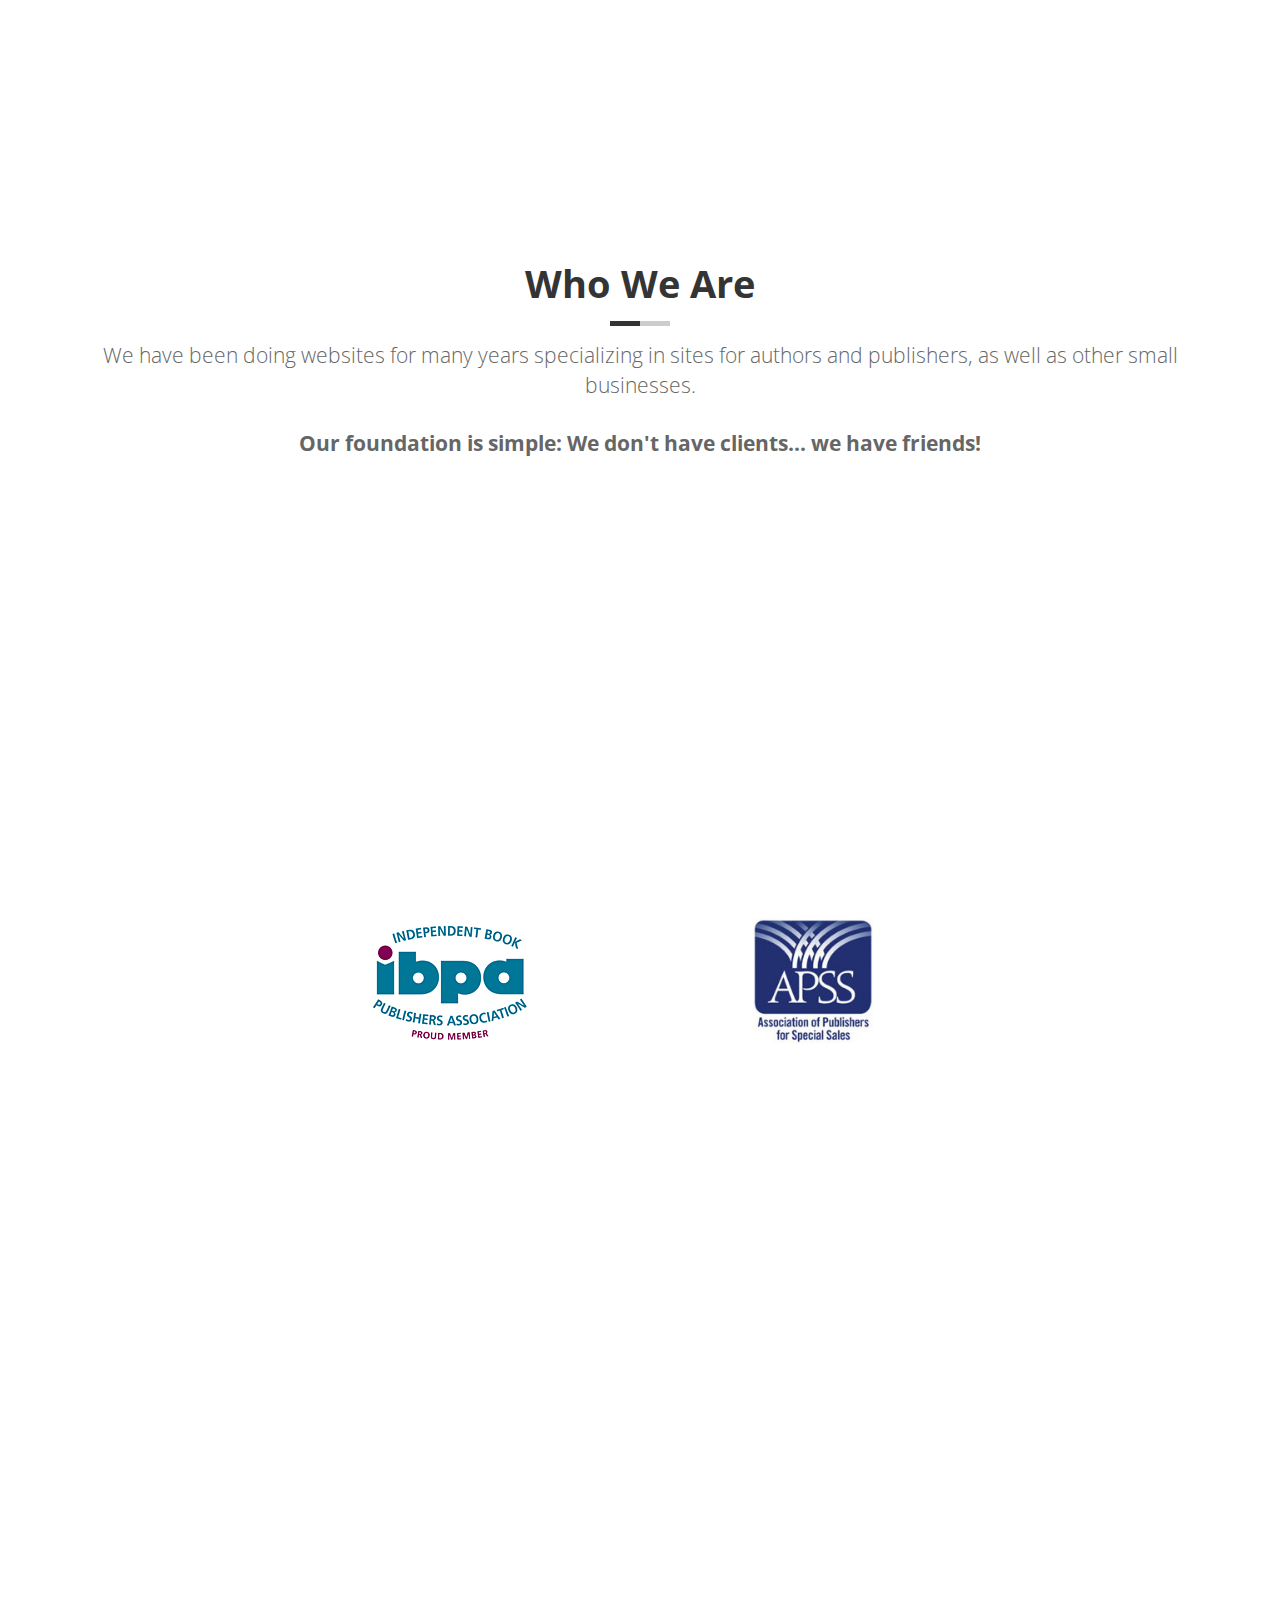
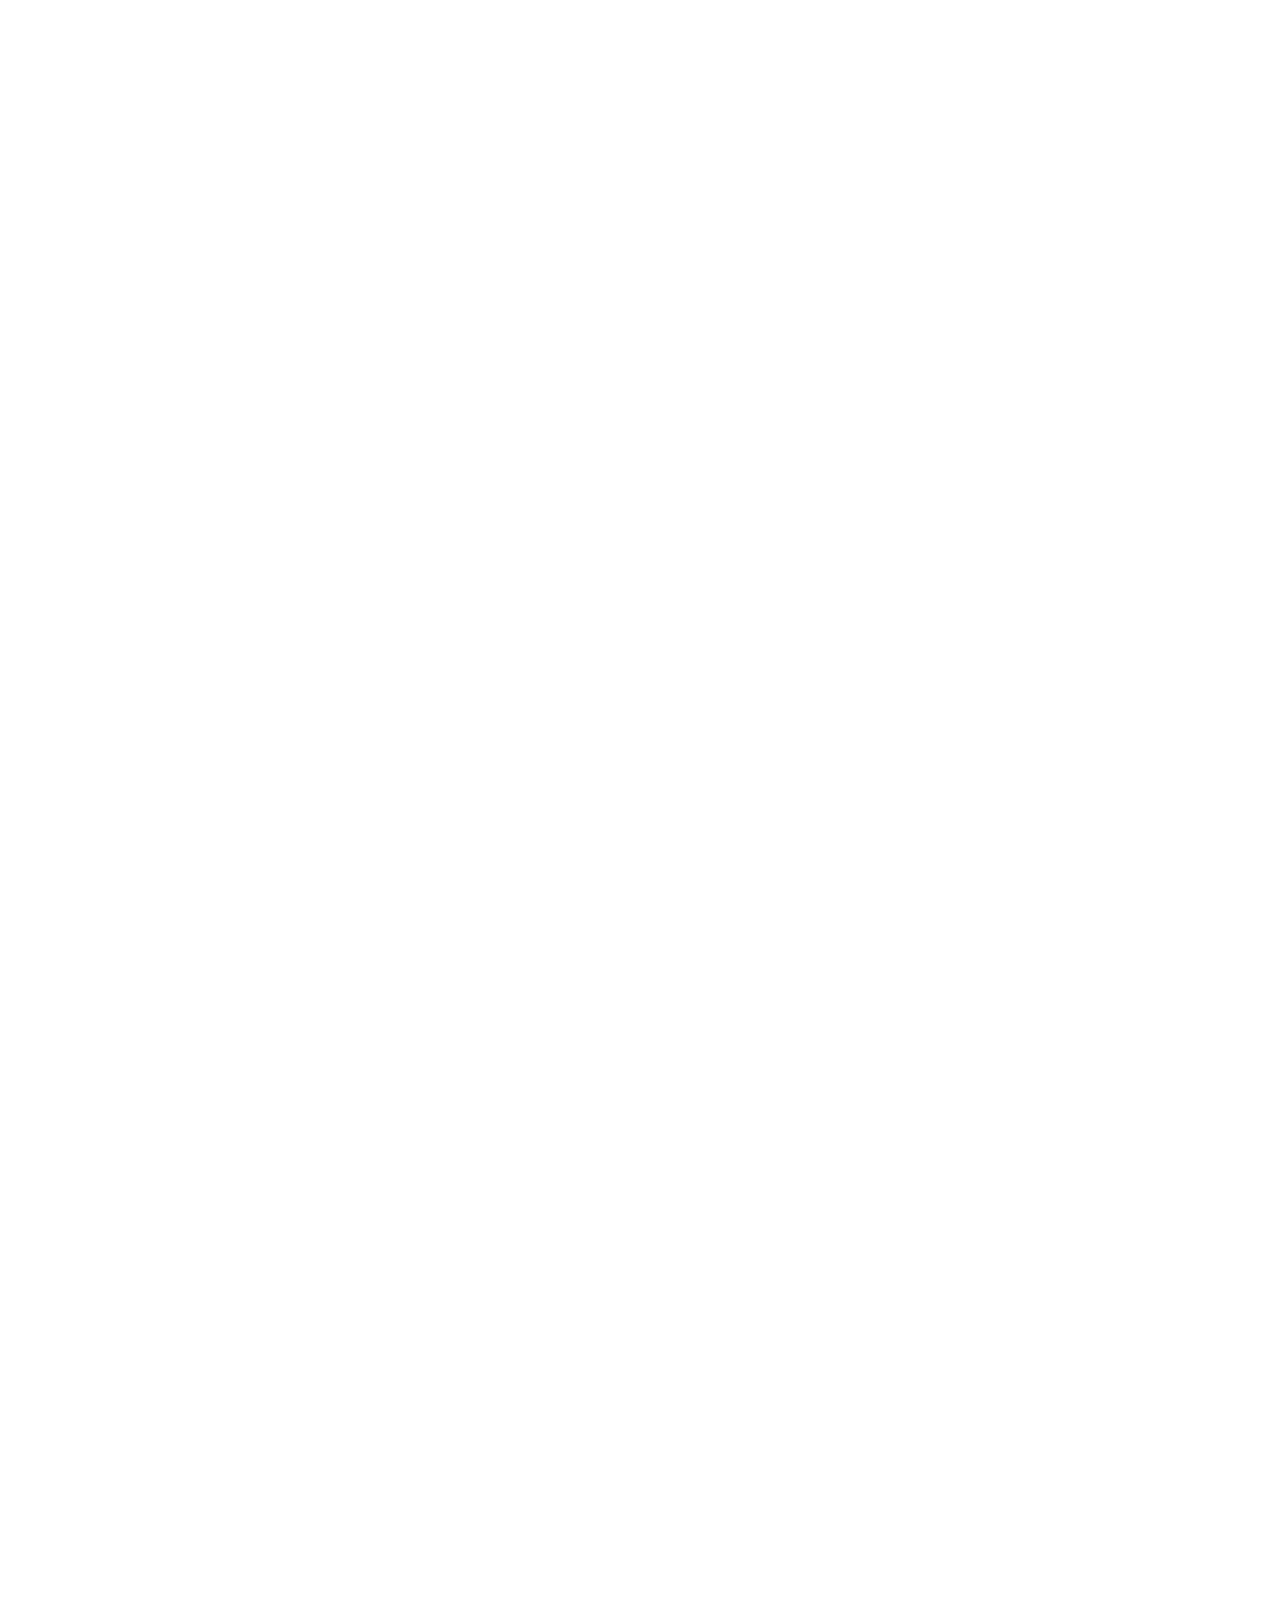
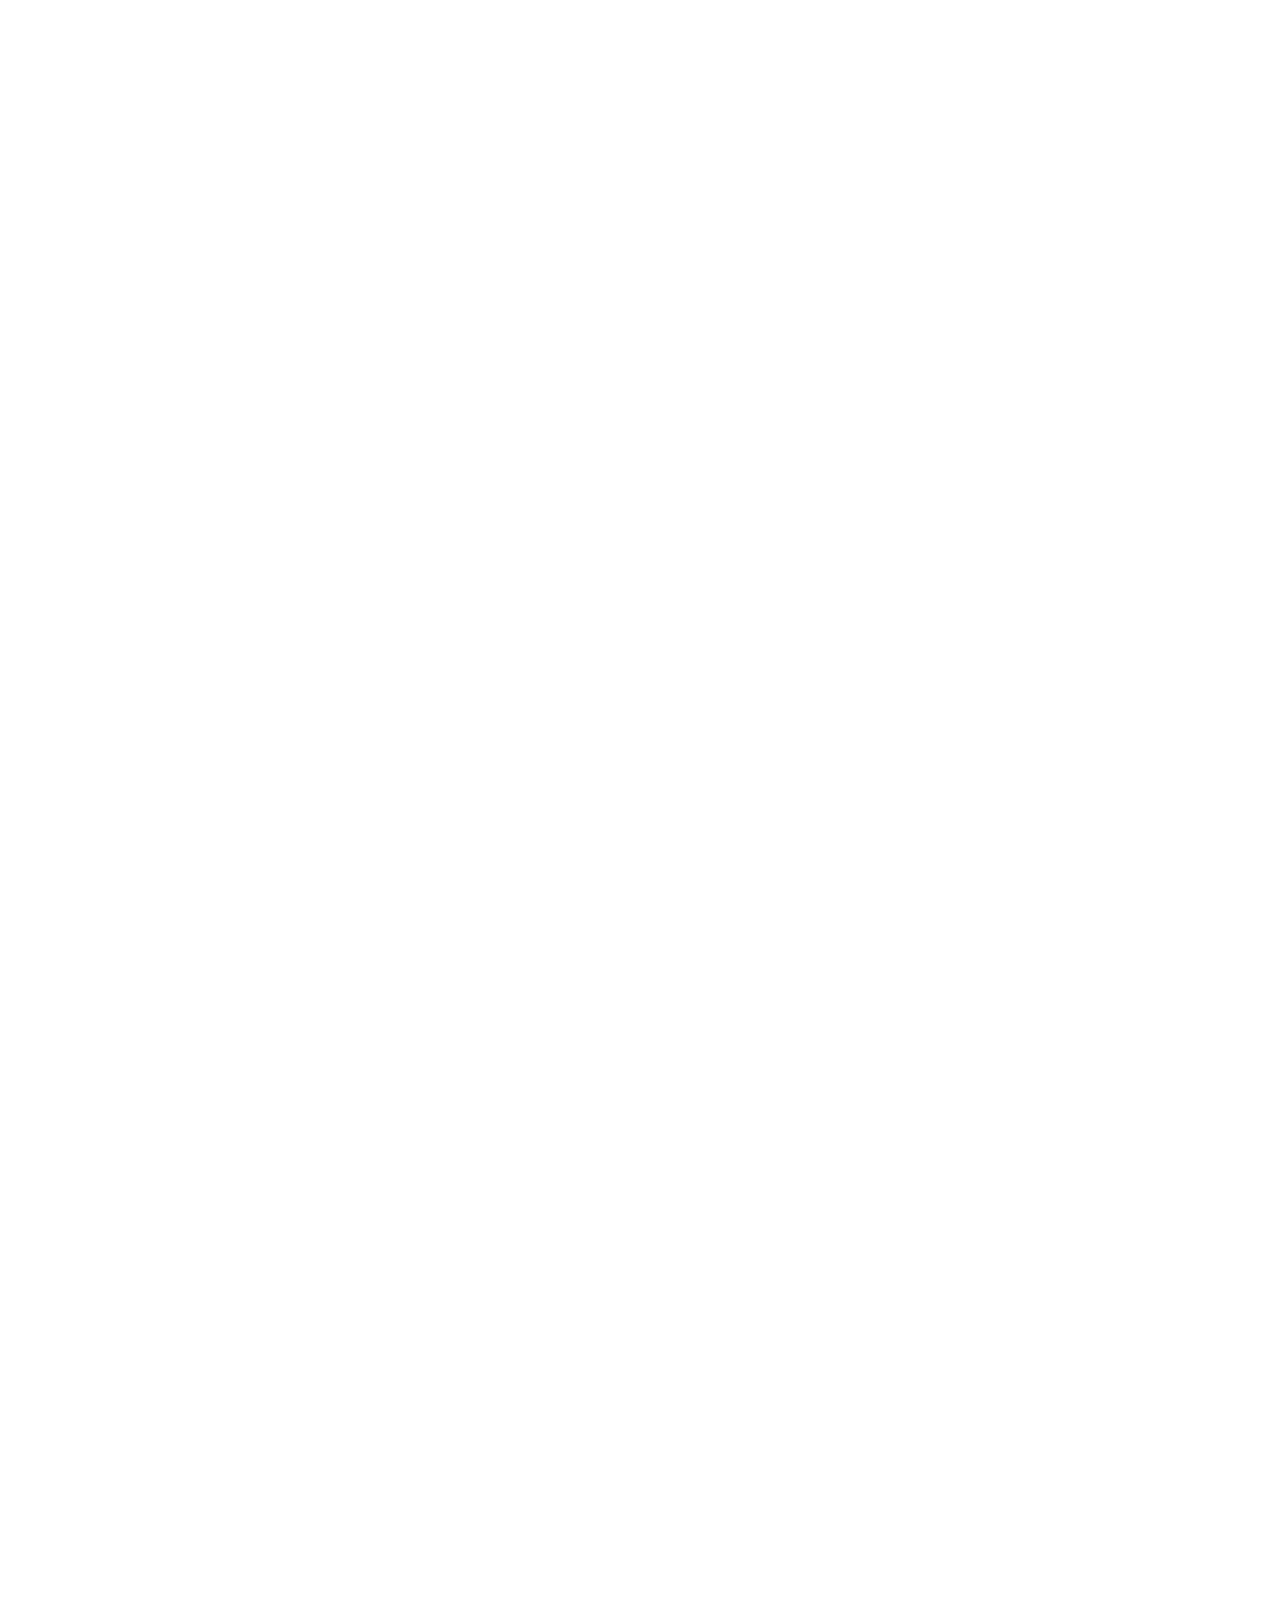
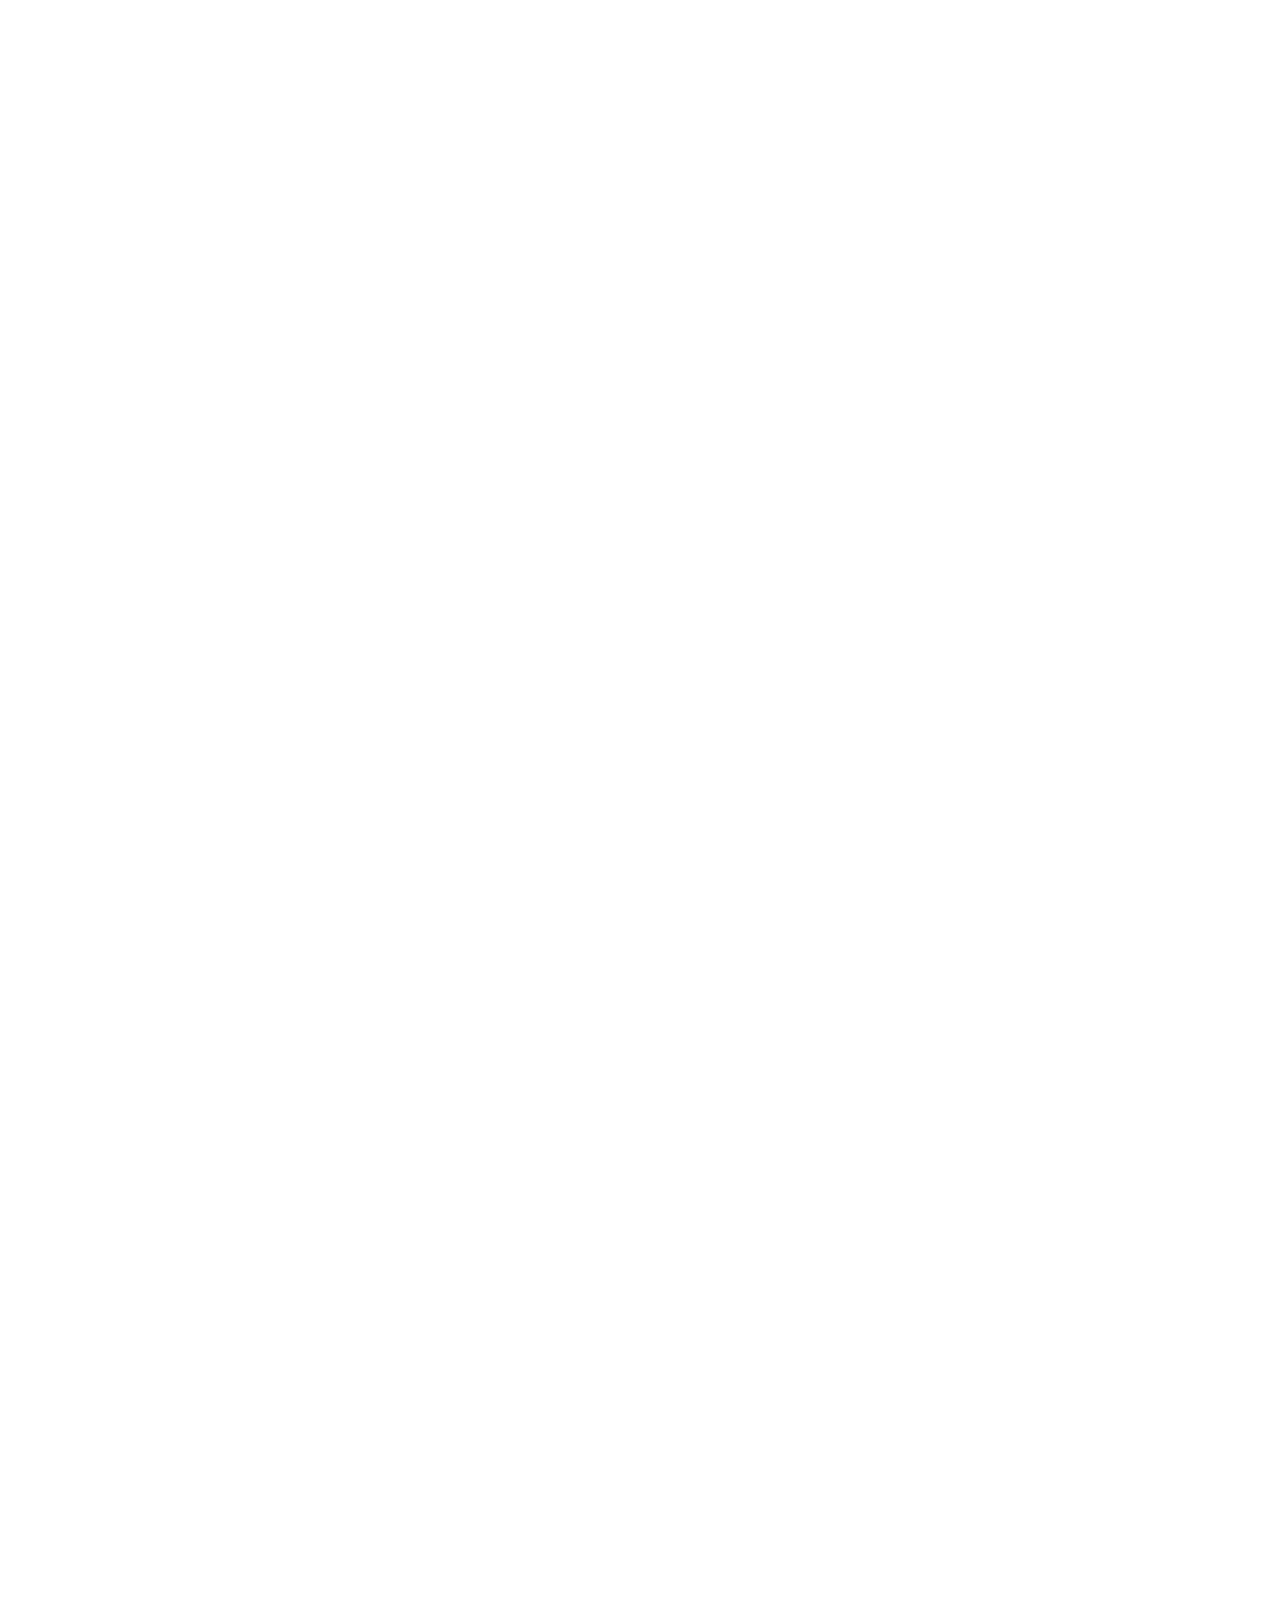
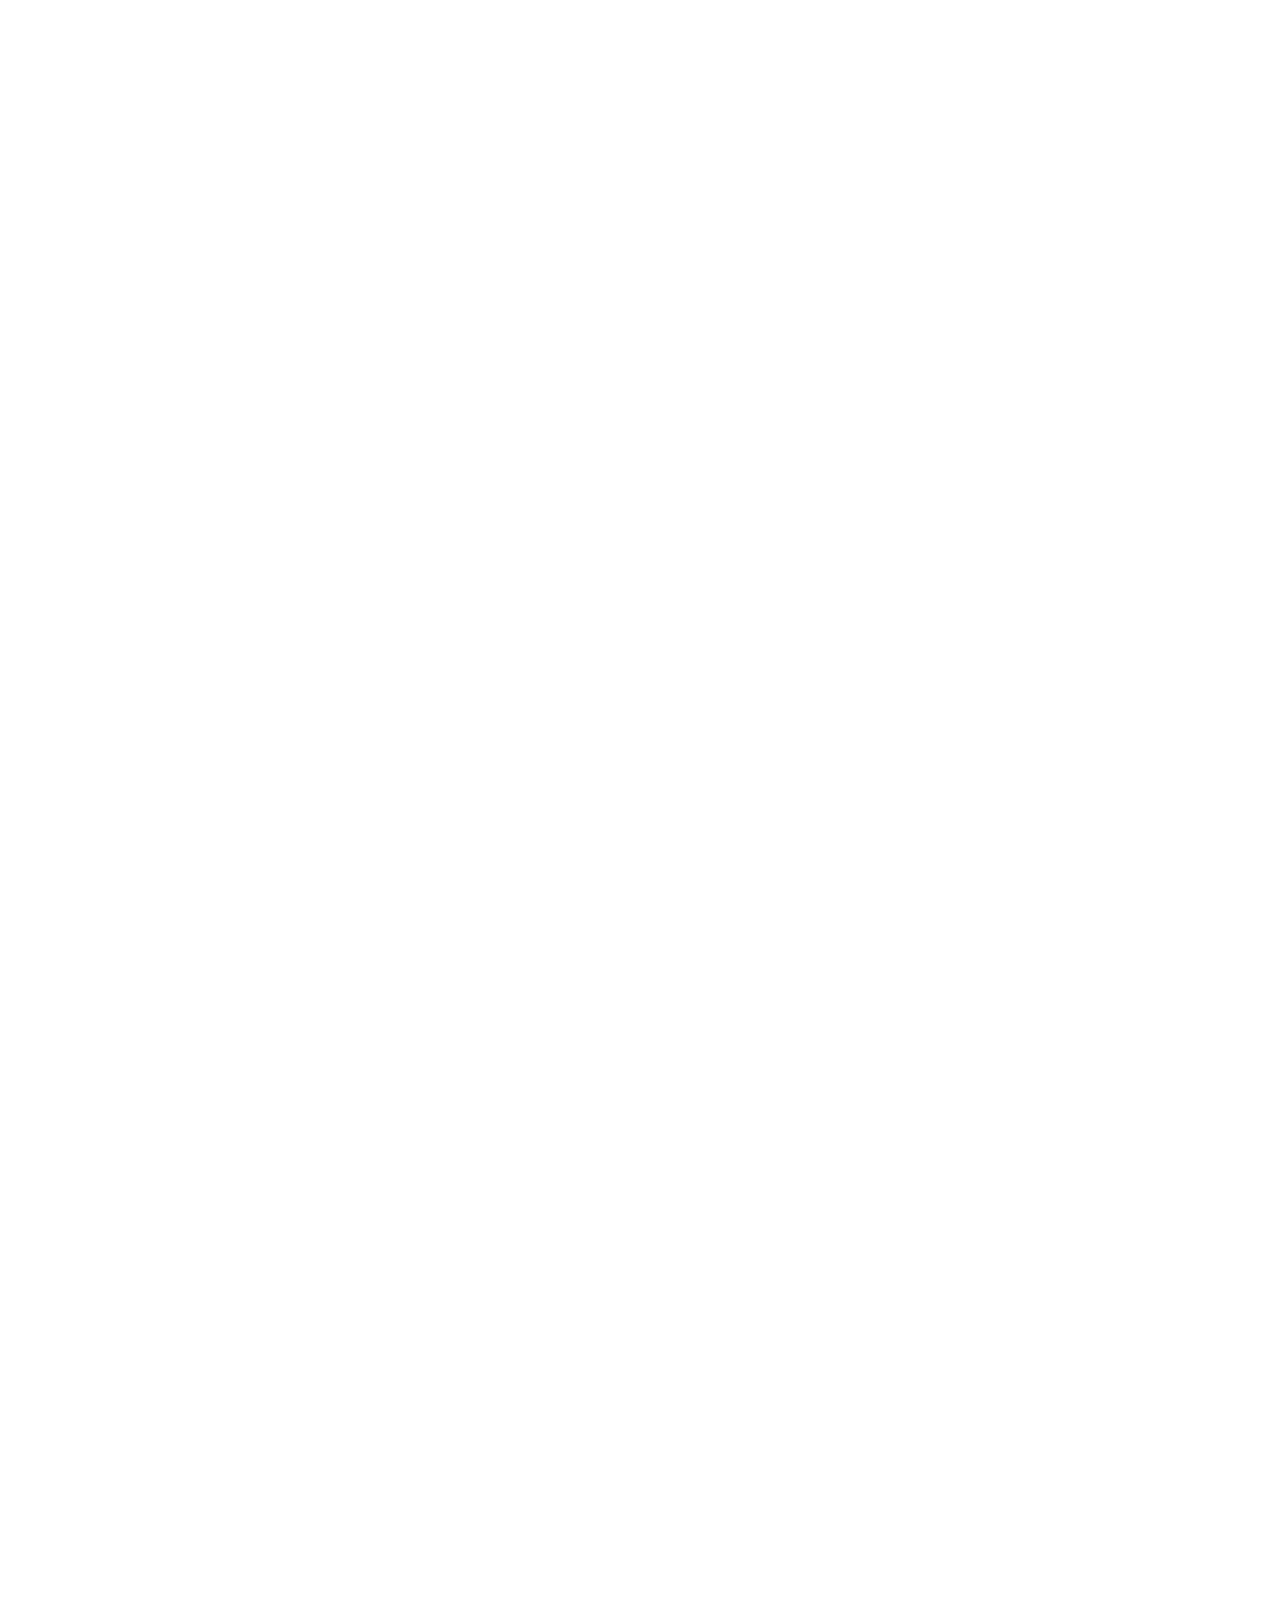
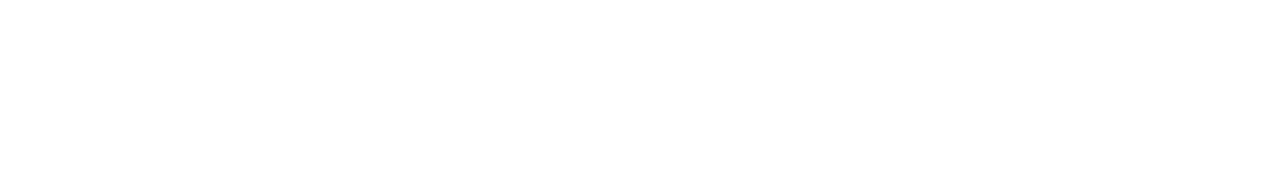
==== commit 0a07c252: "Price changes" ====
--- a/index.html
+++ b/index.html
@@ -14,7 +14,7 @@
     <title>NewMedia Create</title>
     <meta name="description" content="NewMedia Create: On the web today, less is more!">
     <meta name="author" content="NewMedia Create">
-    
+
     <!-- Mobile Meta -->
     <meta name="viewport" content="width=device-width, initial-scale=1.0">
 
@@ -128,7 +128,7 @@
 
 
                                 <!-- LAYER NR. 2 -->
-                                <div class="tp-caption light_medium_20 sfb tp-resizeme" data-x="center" data-y="170" data-speed="600" data-start="1600" data-end="15000" data-endspeed="600">A Website For $399
+                                <div class="tp-caption light_medium_20 sfb tp-resizeme" data-x="center" data-y="170" data-speed="600" data-start="1600" data-end="15000" data-endspeed="600">A Website For $599
                                 </div>
 
                                 <!-- LAYER NR. 3 -->
@@ -180,7 +180,7 @@
 
 
                                 <!-- LAYER NR. 2 -->
-                                <div class="tp-caption light_medium_20 sfb tp-resizeme" data-x="center" data-y="170" data-speed="600" data-start="1600" data-end="15000" data-endspeed="600">A Website for $399
+                                <div class="tp-caption light_medium_20 sfb tp-resizeme" data-x="center" data-y="170" data-speed="600" data-start="1600" data-end="15000" data-endspeed="600">A Website for $599
                                 </div>
 
                                 <!-- LAYER NR. 3 -->
@@ -345,7 +345,7 @@
                     <div class="row">
                         <div class="col-md-12">
                             <br>
-                            <h1 class="text-center space-top" id="what">A Website for $399... That's Really Nice...<br>And Goes Up In A Day?</h1>
+                            <h1 class="text-center space-top" id="what">A Website for $599... That's Really Nice...<br>And Goes Up In A Day?</h1>
                             <h3 class="text-center space-top red-h3">We Create Smaller, Cheaper, Quicker Websites… Because on Today’s Web... <strong>Less is More!</strong></h3>
 
 
@@ -683,7 +683,7 @@
 
                                         <div class="col-md-6 col-md-offset-3">
                                             <p>There are lots of DIY solutions out there that claim to be fast and easy.</p>
-                                            <p>They'r not! There is a pretty good learning curve and ramp-up in order to create a nice site. </p>
+                                            <p>They're not! There is a pretty good learning curve and ramp-up in order to create a nice site. </p>
                                             <p>And you won't save any money as often these sites have a high monthly fee attached to them. Check out WIX or Weebly if you wish, but unless you have an eye for color, design, and composition... what you end up with won't be very good.</p>
                                         </div>
                                     </div>
@@ -1697,7 +1697,7 @@
                                                         <h3>Star Book Template</h3>
                                                         <div class="separator-2"></div>
                                                         <p>This is a very cool theme which will work for either a 'dark' book or perhaps a service. To be effective it needs a dark background. Mysteries and thriller books would do well... especially when all you want is the book featured as ther is not header with a company name</p>
-                                                        <p>This theme could work well for a server, especially one that would benefit from a dark night look... like a dectective agency or maybe an insurance company. </p>
+                                                        <p>This theme could work well for a server, especially one that would benefit from a dark night look... like a detective agency or maybe an insurance company. </p>
                                                         <p>Of course, we will change the pix and colors for you.  </p>
 
                                                         <p> <a href="http://www.newmediacreate.com/starbook" class="btn btn-sm btn-default" target="_blank">See Demo</a>
@@ -2164,11 +2164,11 @@
 </p>
 
 <p>
-Their directory has no phone numbers (which I think is rather dumb) so would have to hire a temp to go through the 3000+ entries, do a web search (if they don’t list their URL) and get the name and number of whom to call.
-</p>
-
-<p>
-It's a lot of work... but thre is a big chunk of our target market right there waiting for us. 
+Their directory has no phone numbers (which I think is rather dumb) so we would have to hire a temp to go through the 3000+ entries, do a web search (if they don’t list their URL) and get the name and number of whom to call.
+</p>
+
+<p>
+It's a lot of work... but this list has a big chunk of our target market right there waiting for us. 
 </p>
 
 <p>
@@ -2192,7 +2192,7 @@
 </p>
 
 <p>
-“Ms. James, I’m Al Canton the managing partner of NewMedia Create in Fair Oaks, CA. We do websites for authors for $399. Is that something you think you would like to tell your new authors about, or perhaps even re-market for us as an affiliate? Can I send you an email with our URL?”
+“Ms. James, I’m Al Canton the managing partner of NewMedia Create in Fair Oaks, CA. We do websites for authors for $599. Is that something you think you would like to tell your new authors about, or perhaps even re-market for us as an affiliate? Can I send you an email with our URL?”
 </p>
 
 <p>
@@ -2273,9 +2273,9 @@
 
                 <!-- Post Content -->
                 <p class="lead">Enough with the pictures already!</p>
-                <p>I swear, surfing the web is no longer a reader's delight, it's more of a museum goer's delitht</p>
+                <p>I swear, surfing the web is no longer a reader's delight, it's more of a museum goer's delight</p>
                 <p>Look, we like pictures... we really do. But when that is basically all of the content and the site owner is expecting me to get some value from the site, well, it's just not working.</p>
-                <p>If you are trying to sell someone something, I'm sorry, but a picture is not worth a thousand words. It might be worth a couple of hundred, but that's at it.</p>
+                <p>If you are trying to sell someone something, I'm sorry, but a picture is not worth a thousand words. It might be worth a couple of hundred, but that's about it.</p>
                 <p>You are NOT going to build trust with a picture. You need good content on the site. No you don't need <em>War and Peace </em> but you do need something beyond a dog or a sunset or a runway model!</p>
 
                 <hr>
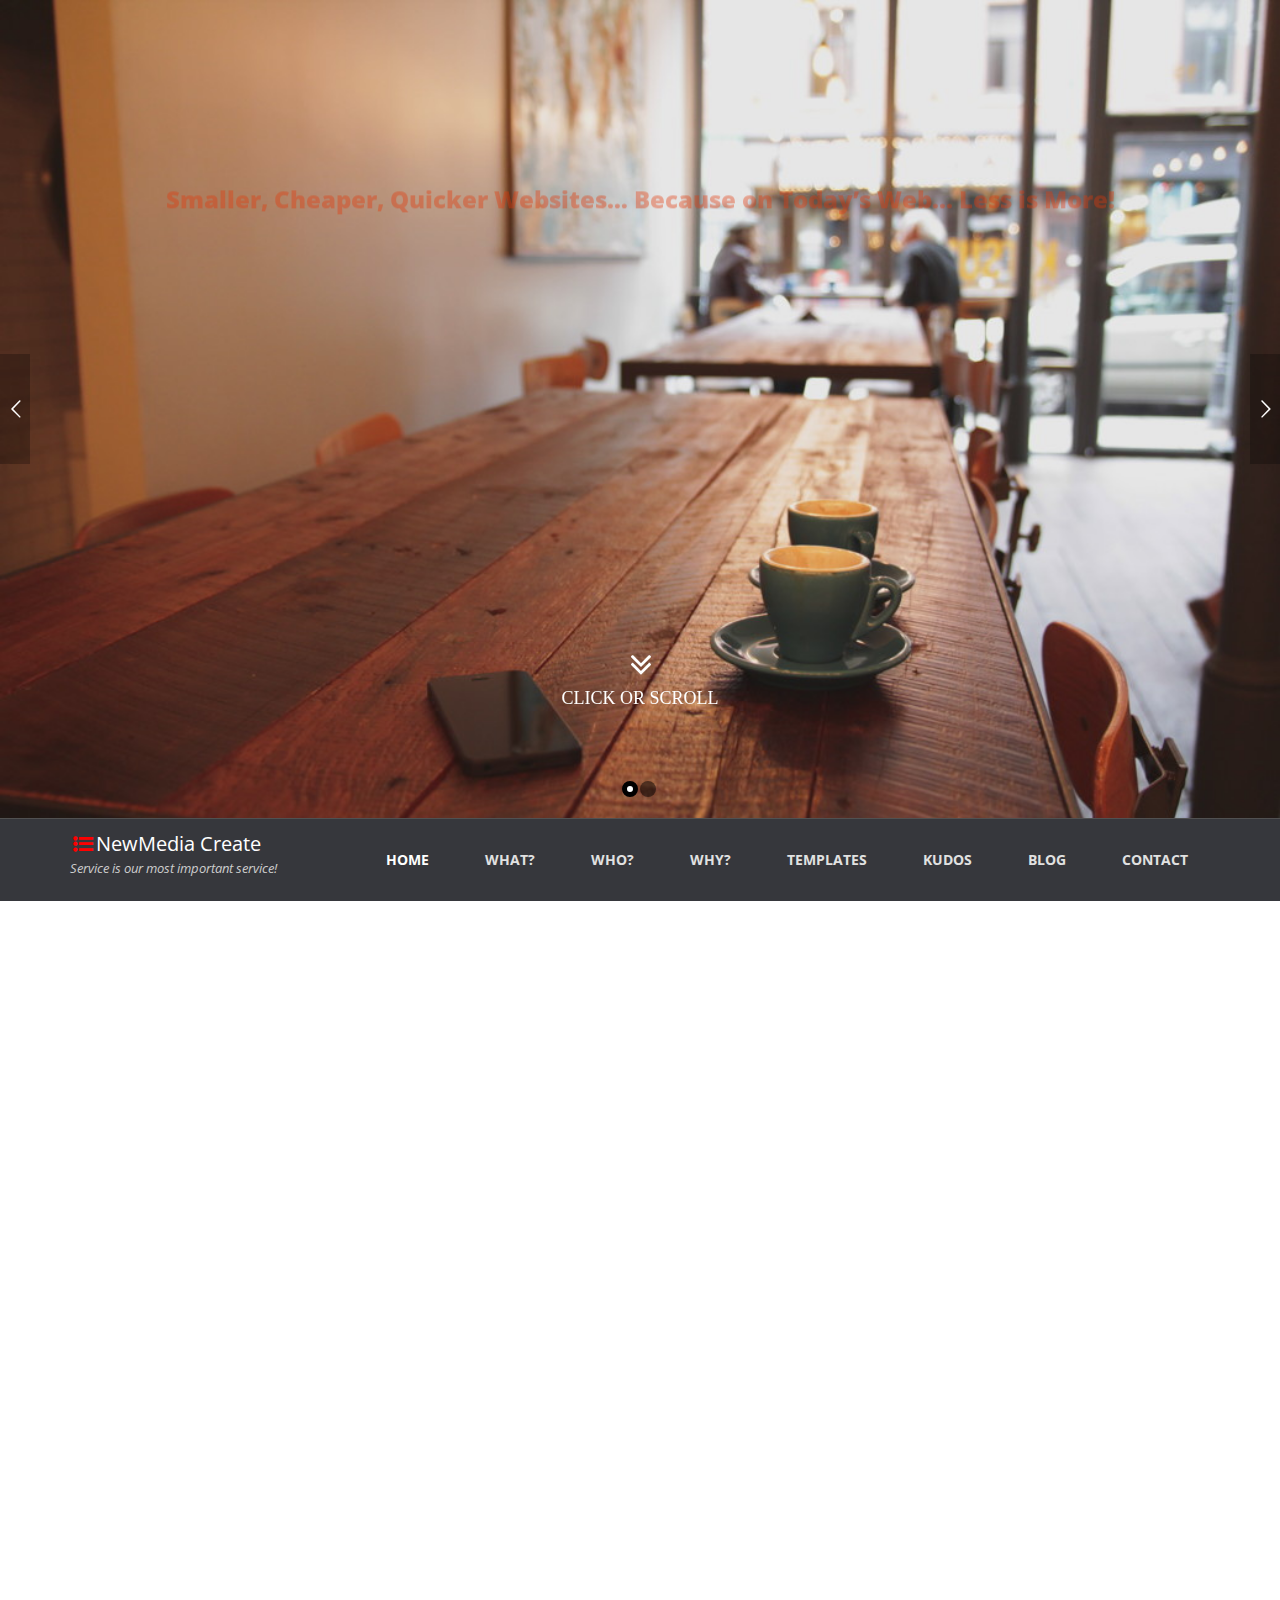
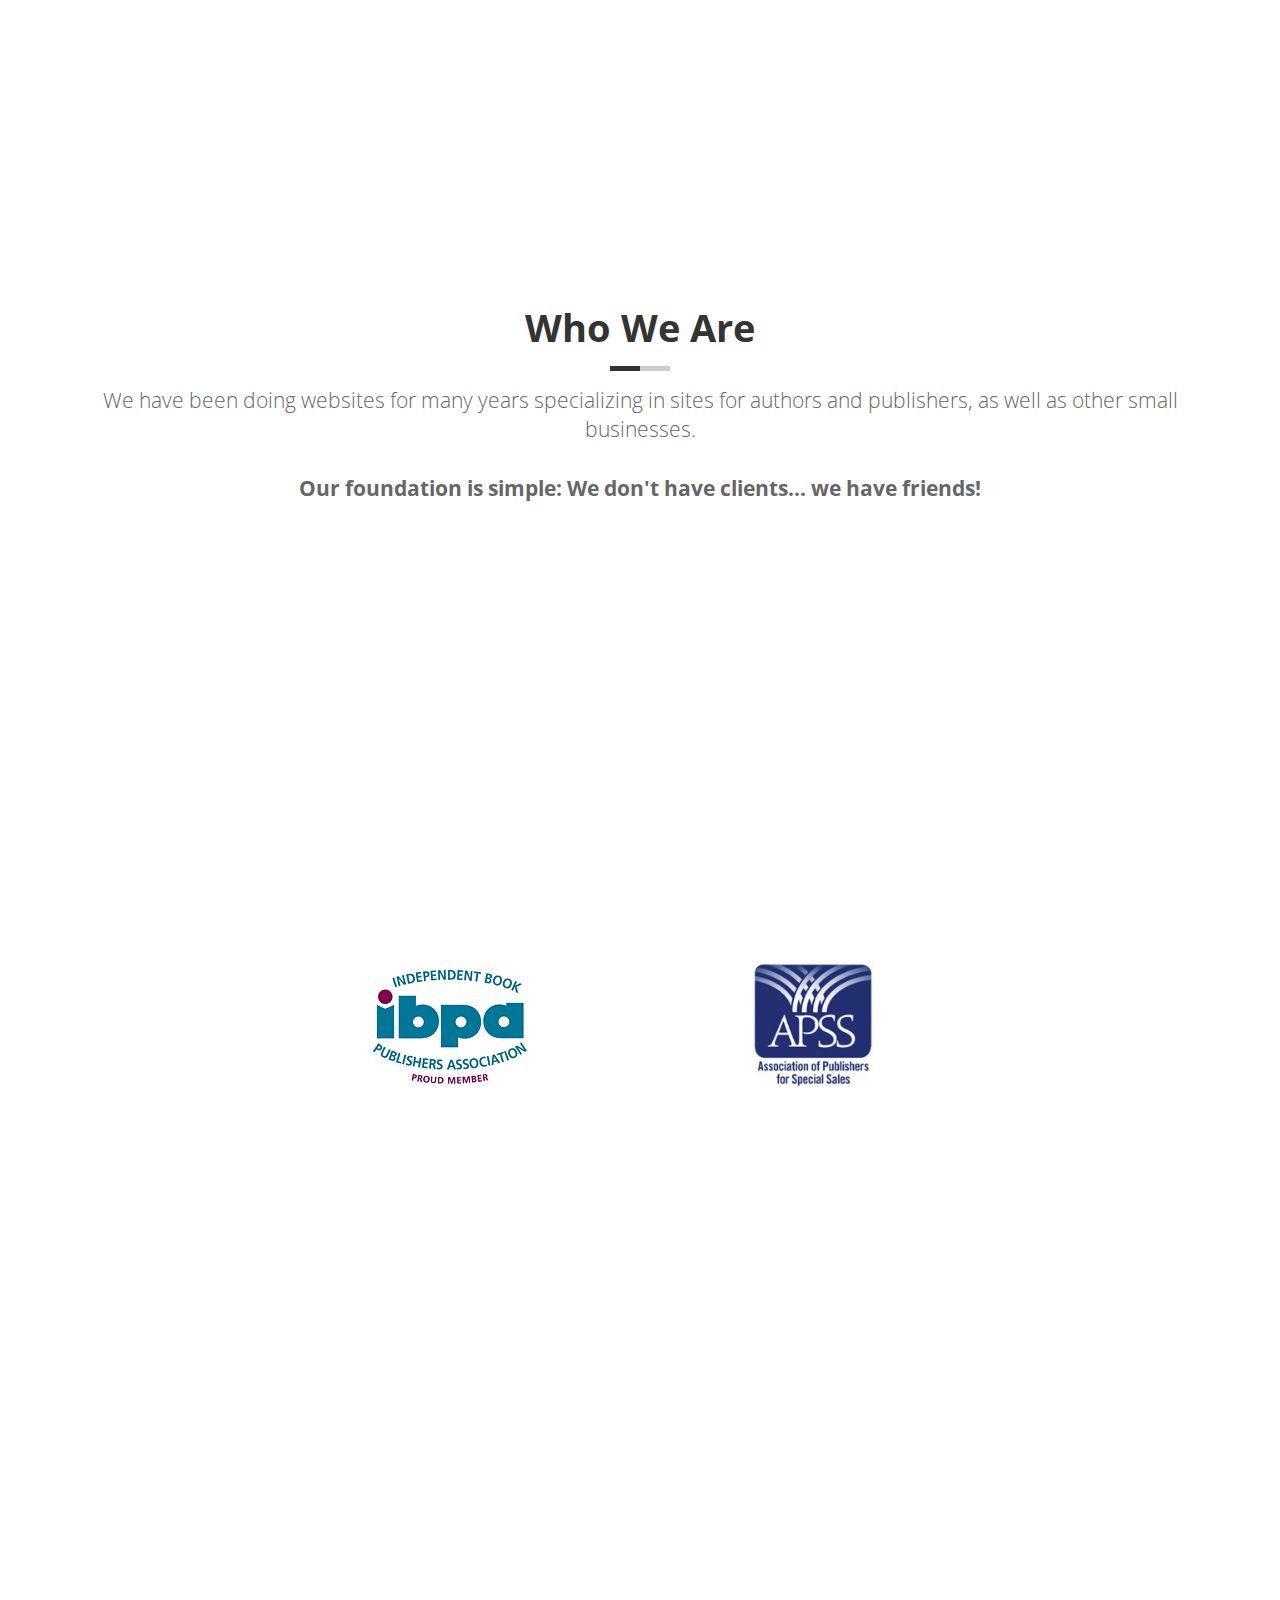
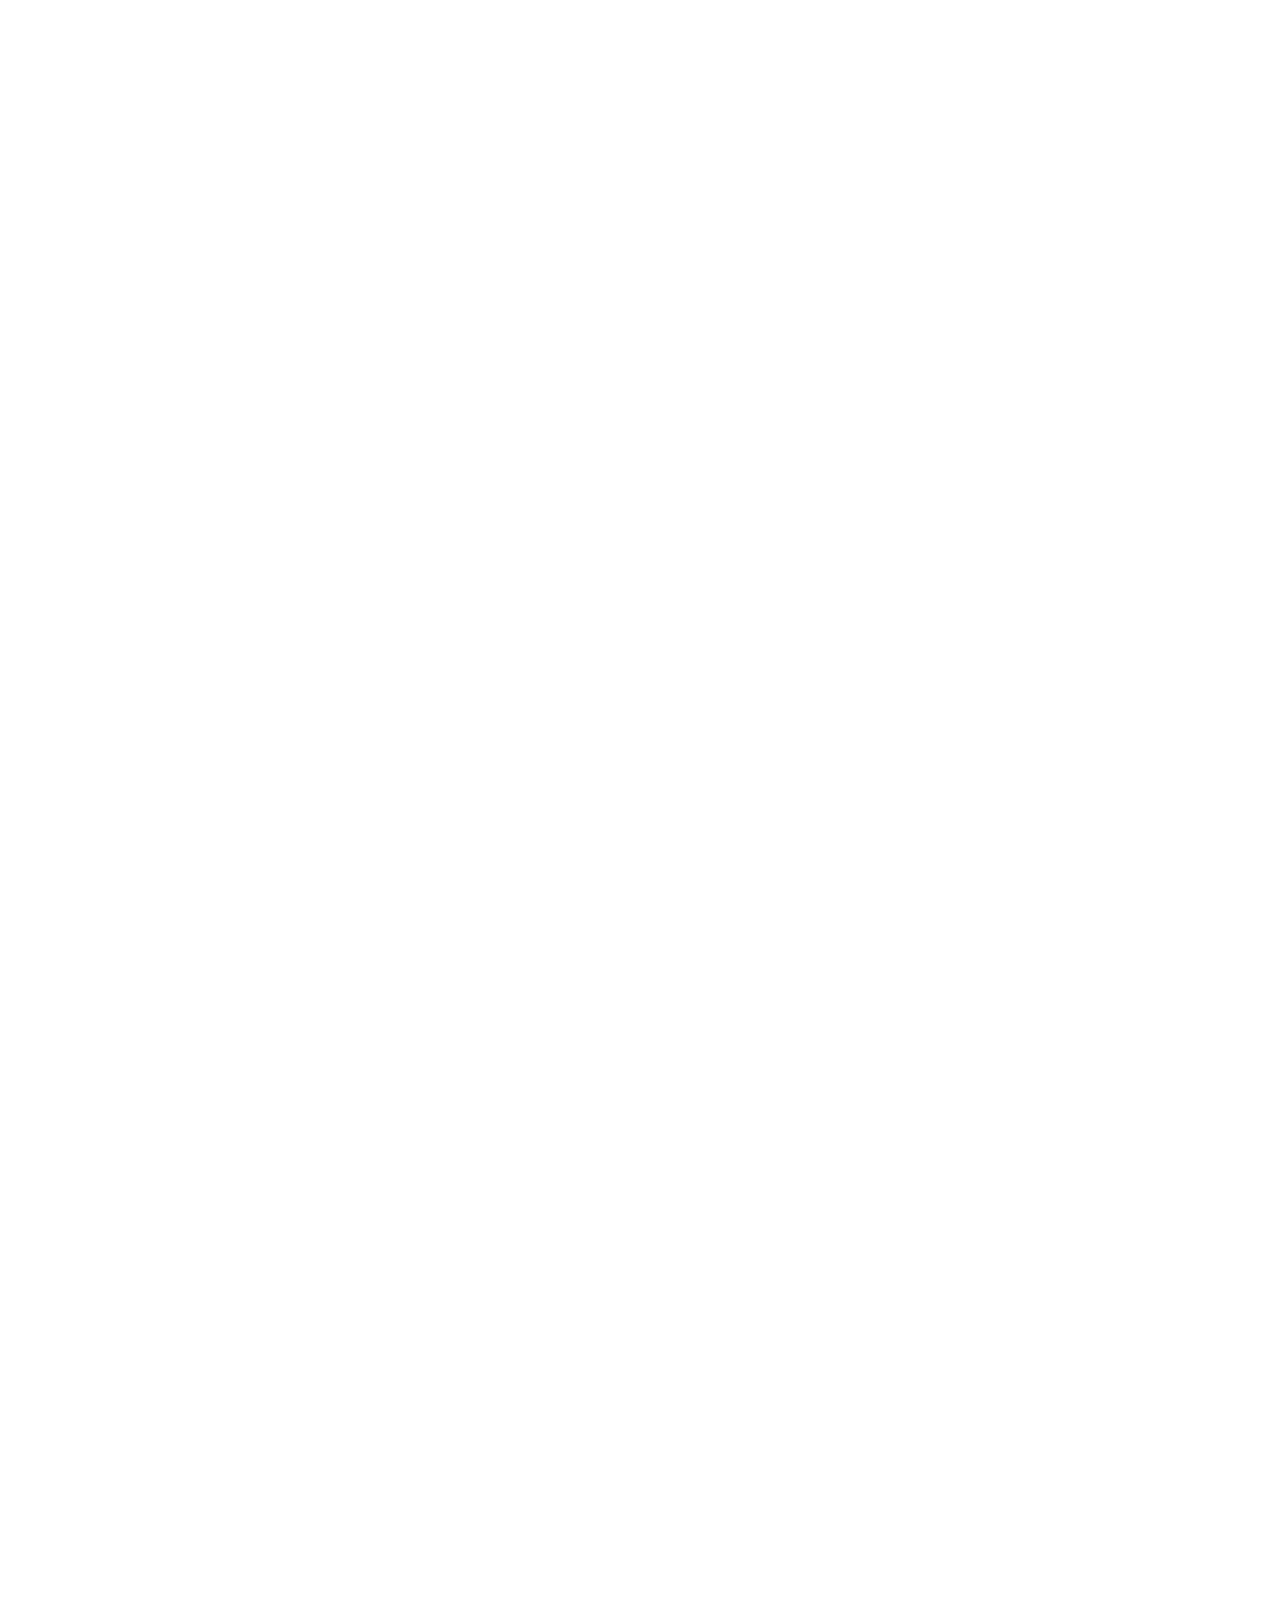
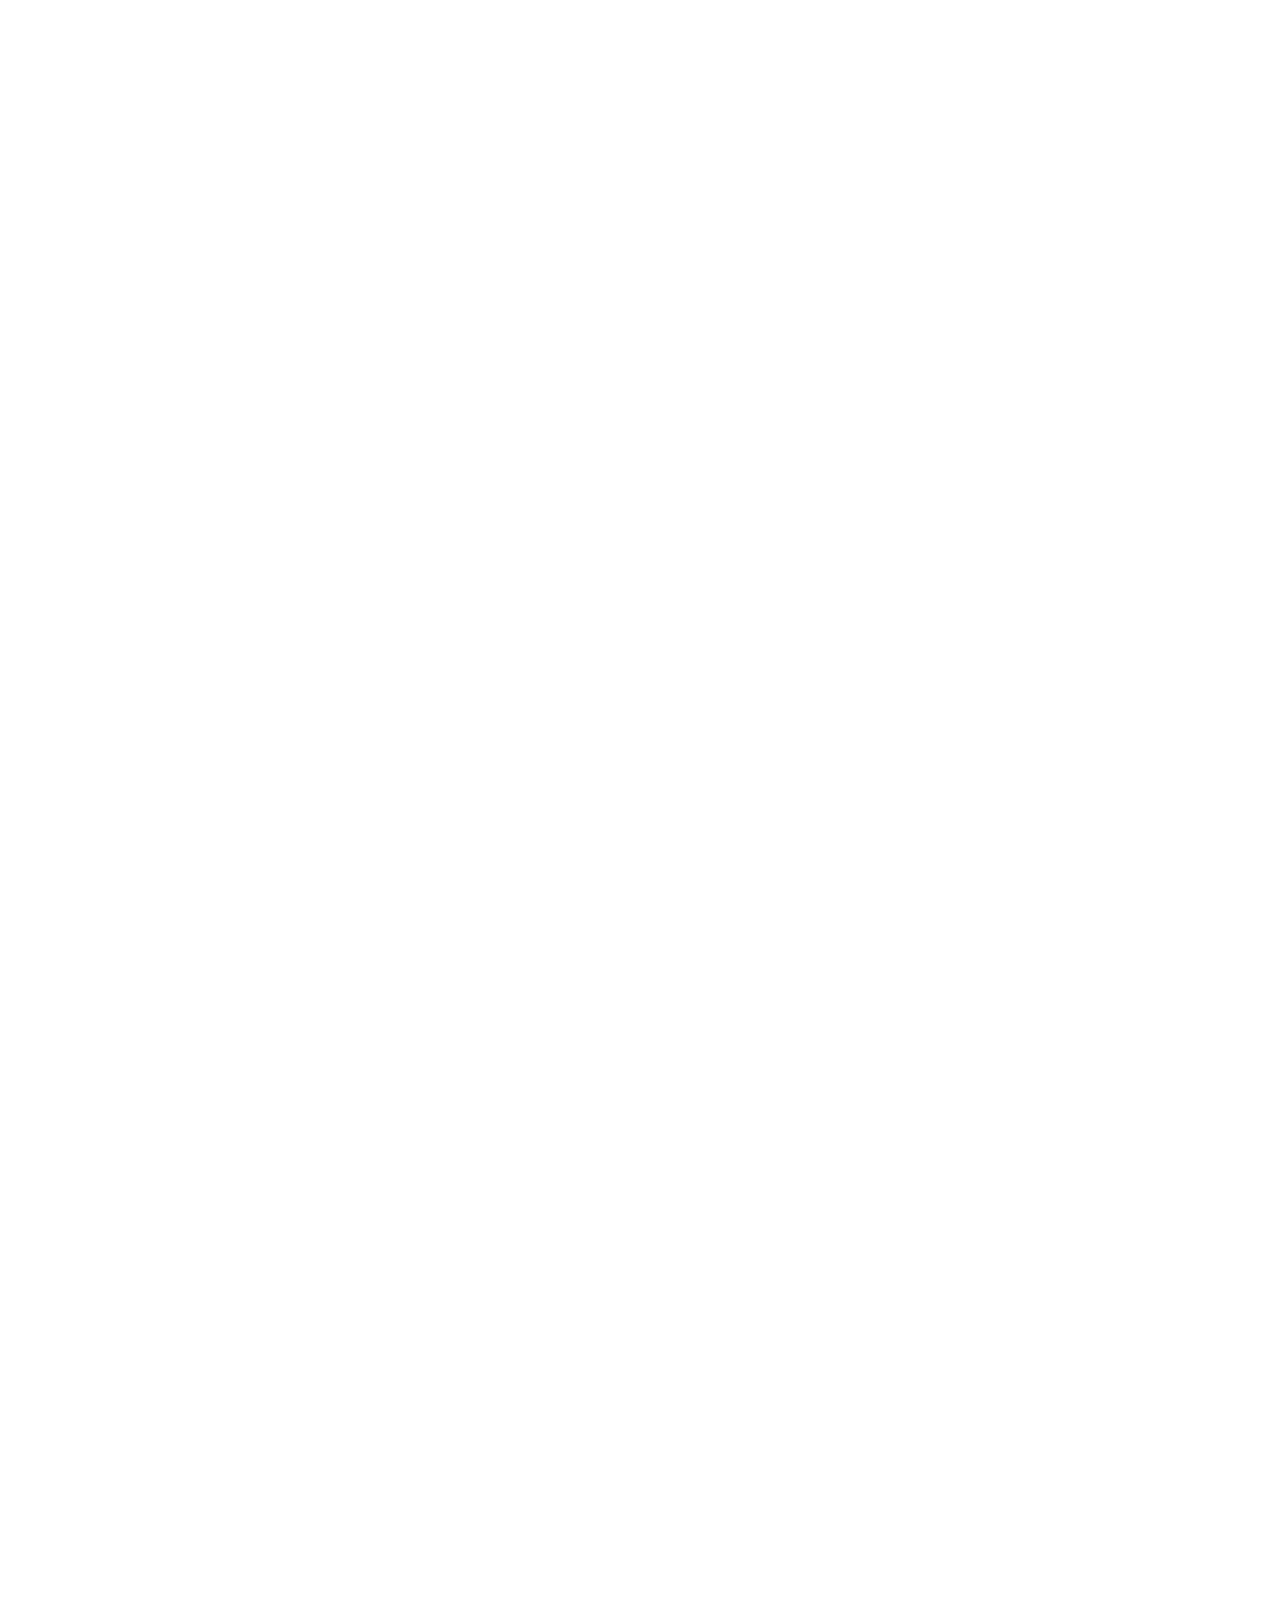
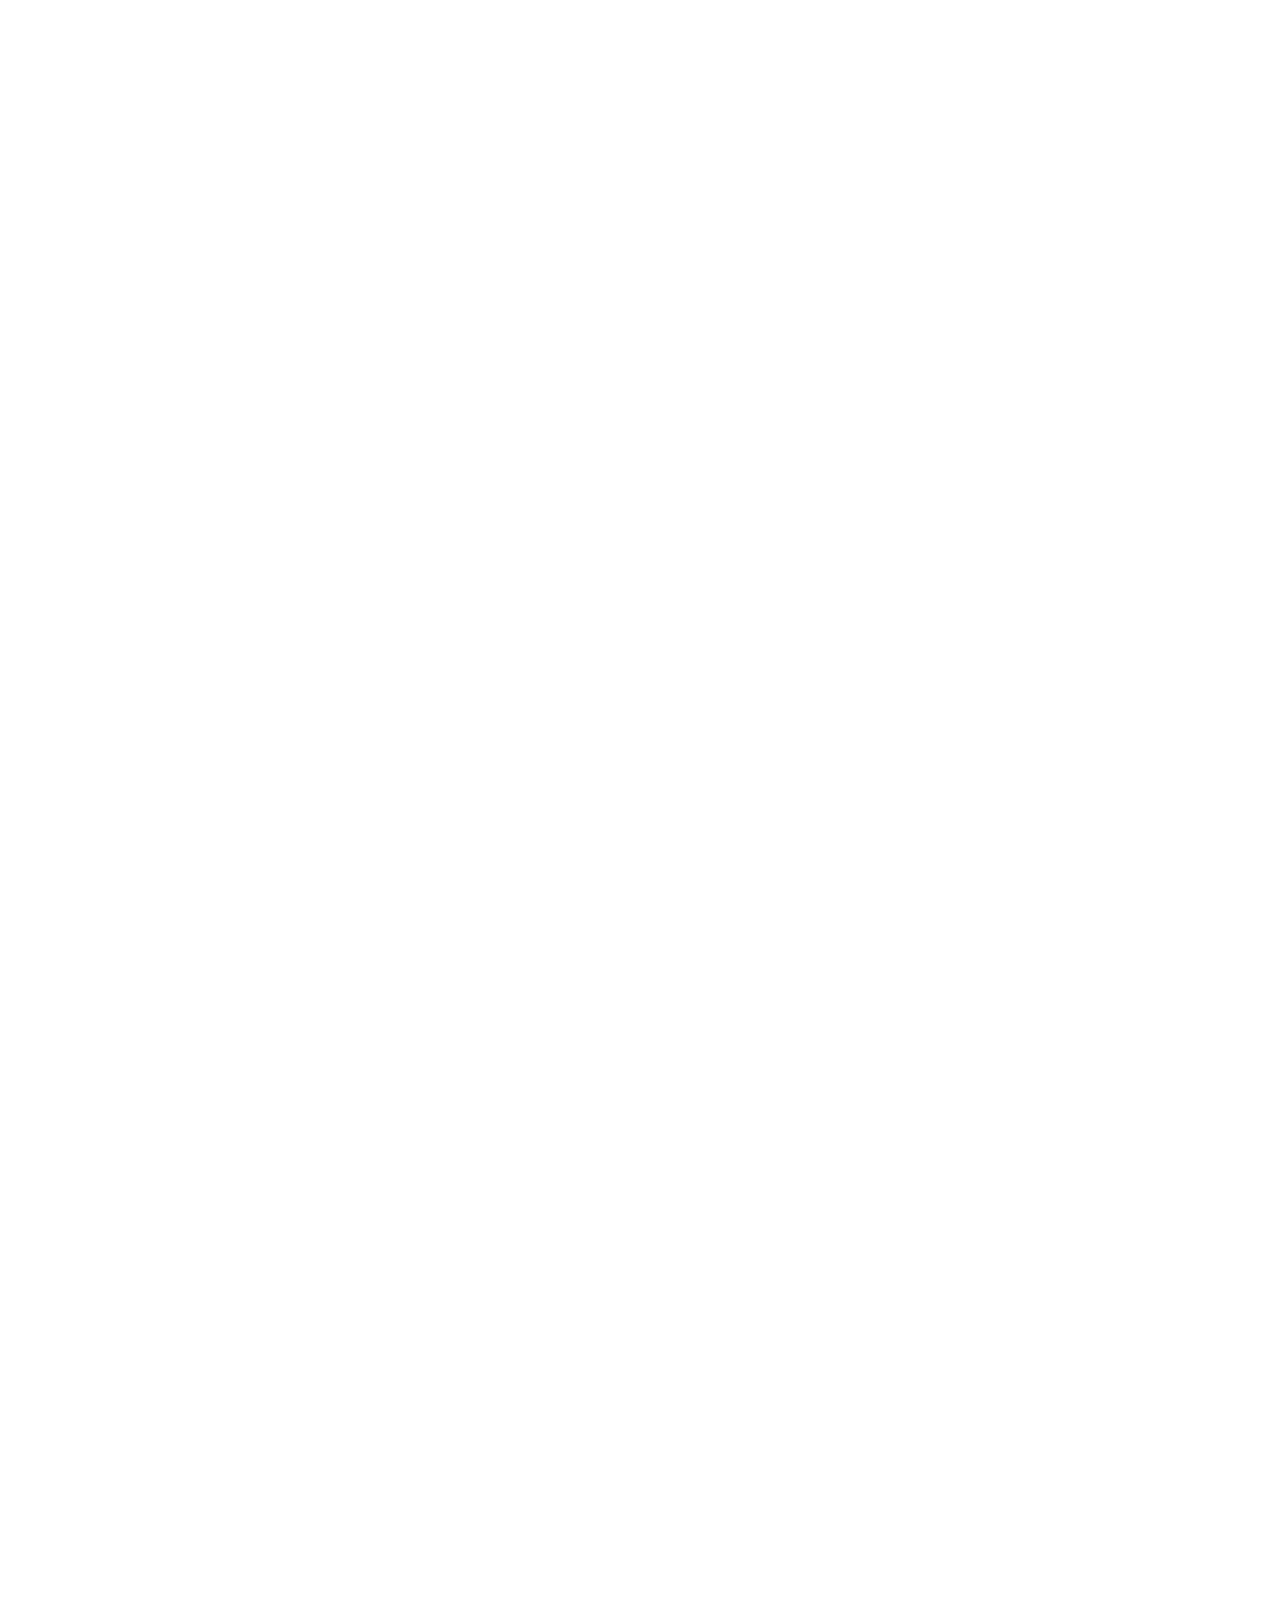
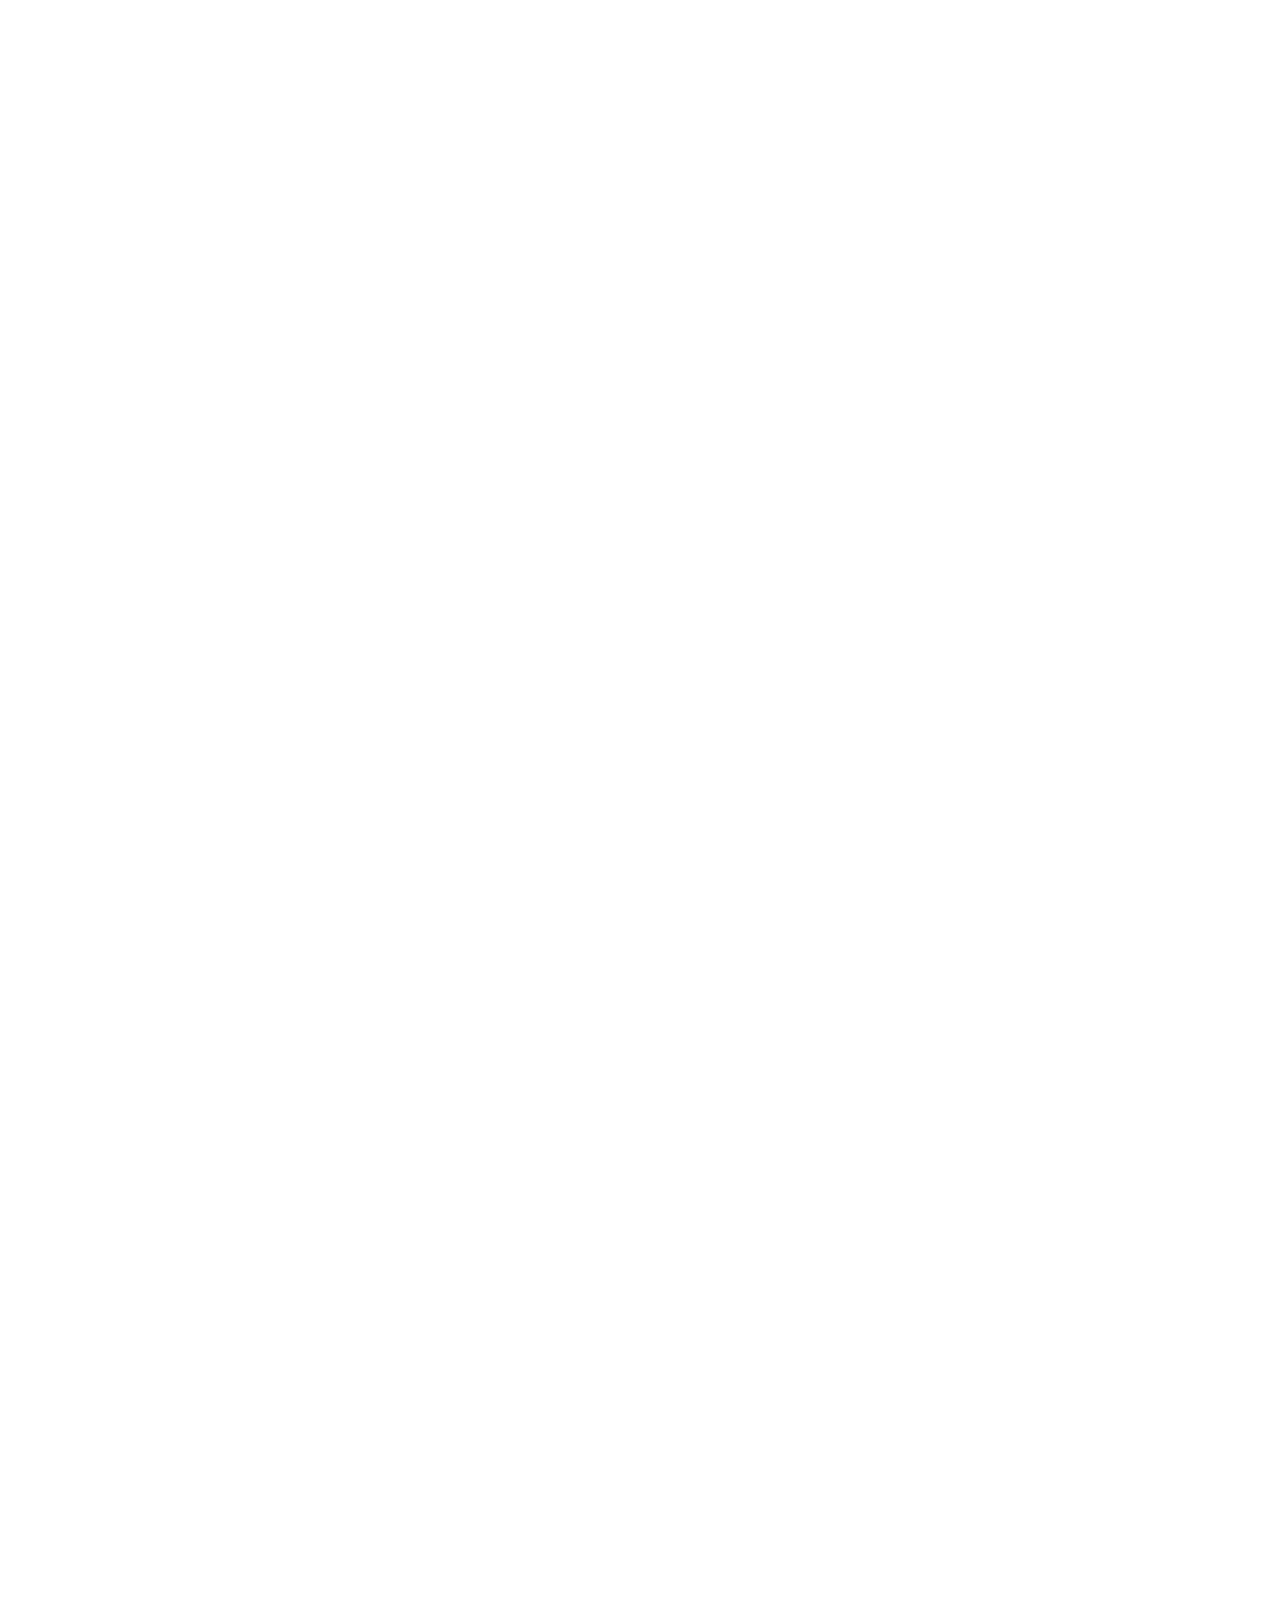
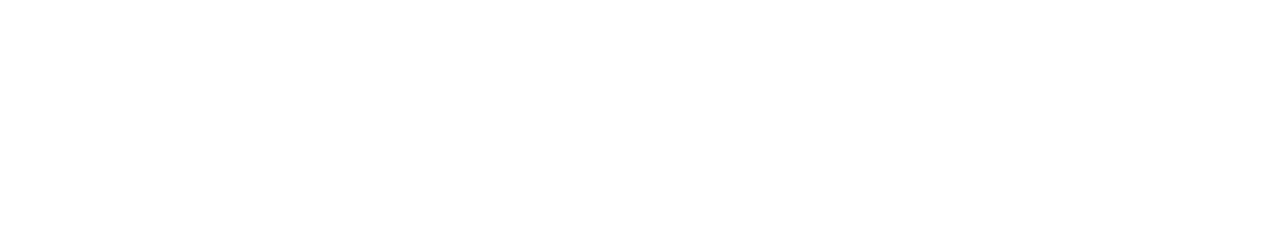
==== commit edb63177: "Change word to higher" ====
--- a/index.html
+++ b/index.html
@@ -128,7 +128,7 @@
 
 
                                 <!-- LAYER NR. 2 -->
-                                <div class="tp-caption light_medium_20 sfb tp-resizeme" data-x="center" data-y="170" data-speed="600" data-start="1600" data-end="15000" data-endspeed="600">A Website For $599
+                                <div class="tp-caption light_medium_20 sfb tp-resizeme" data-x="center" data-y="170" data-speed="600" data-start="1600" data-end="15000" data-endspeed="600">A Website For $599<sup>*</sup>
                                 </div>
 
                                 <!-- LAYER NR. 3 -->
@@ -180,7 +180,7 @@
 
 
                                 <!-- LAYER NR. 2 -->
-                                <div class="tp-caption light_medium_20 sfb tp-resizeme" data-x="center" data-y="170" data-speed="600" data-start="1600" data-end="15000" data-endspeed="600">A Website for $599
+                                <div class="tp-caption light_medium_20 sfb tp-resizeme" data-x="center" data-y="170" data-speed="600" data-start="1600" data-end="15000" data-endspeed="600">A Website for $599<sup>*</sup>
                                 </div>
 
                                 <!-- LAYER NR. 3 -->
@@ -345,7 +345,7 @@
                     <div class="row">
                         <div class="col-md-12">
                             <br>
-                            <h1 class="text-center space-top" id="what">A Website for $599... That's Really Nice...<br>And Goes Up In A Day?</h1>
+                            <h1 class="text-center space-top" id="what">A Website for $599<sup>*</sup>... That's Really Nice...<br>And Goes Up In A Day?</h1>
                             <h3 class="text-center space-top red-h3">We Create Smaller, Cheaper, Quicker Websites… Because on Today’s Web... <strong>Less is More!</strong></h3>
 
 
@@ -374,6 +374,7 @@
                                         <li class="object-non-visible" data-animation-effect="fadeInUpSmall" data-effect-delay="300"><i class="icon-check"></i> You tell us which template you want.</li>
                                         <li class="object-non-visible" data-animation-effect="fadeInUpSmall" data-effect-delay="500"><i class="icon-check"></i> We will have your site up in a day from when we received everything.</li>
                                     </ul>
+                <p><strong><sup>*</sup>This is the price for most templates. Some that are longer and more complex are slightly higher.</strong></p>
                                 </div>
 
 
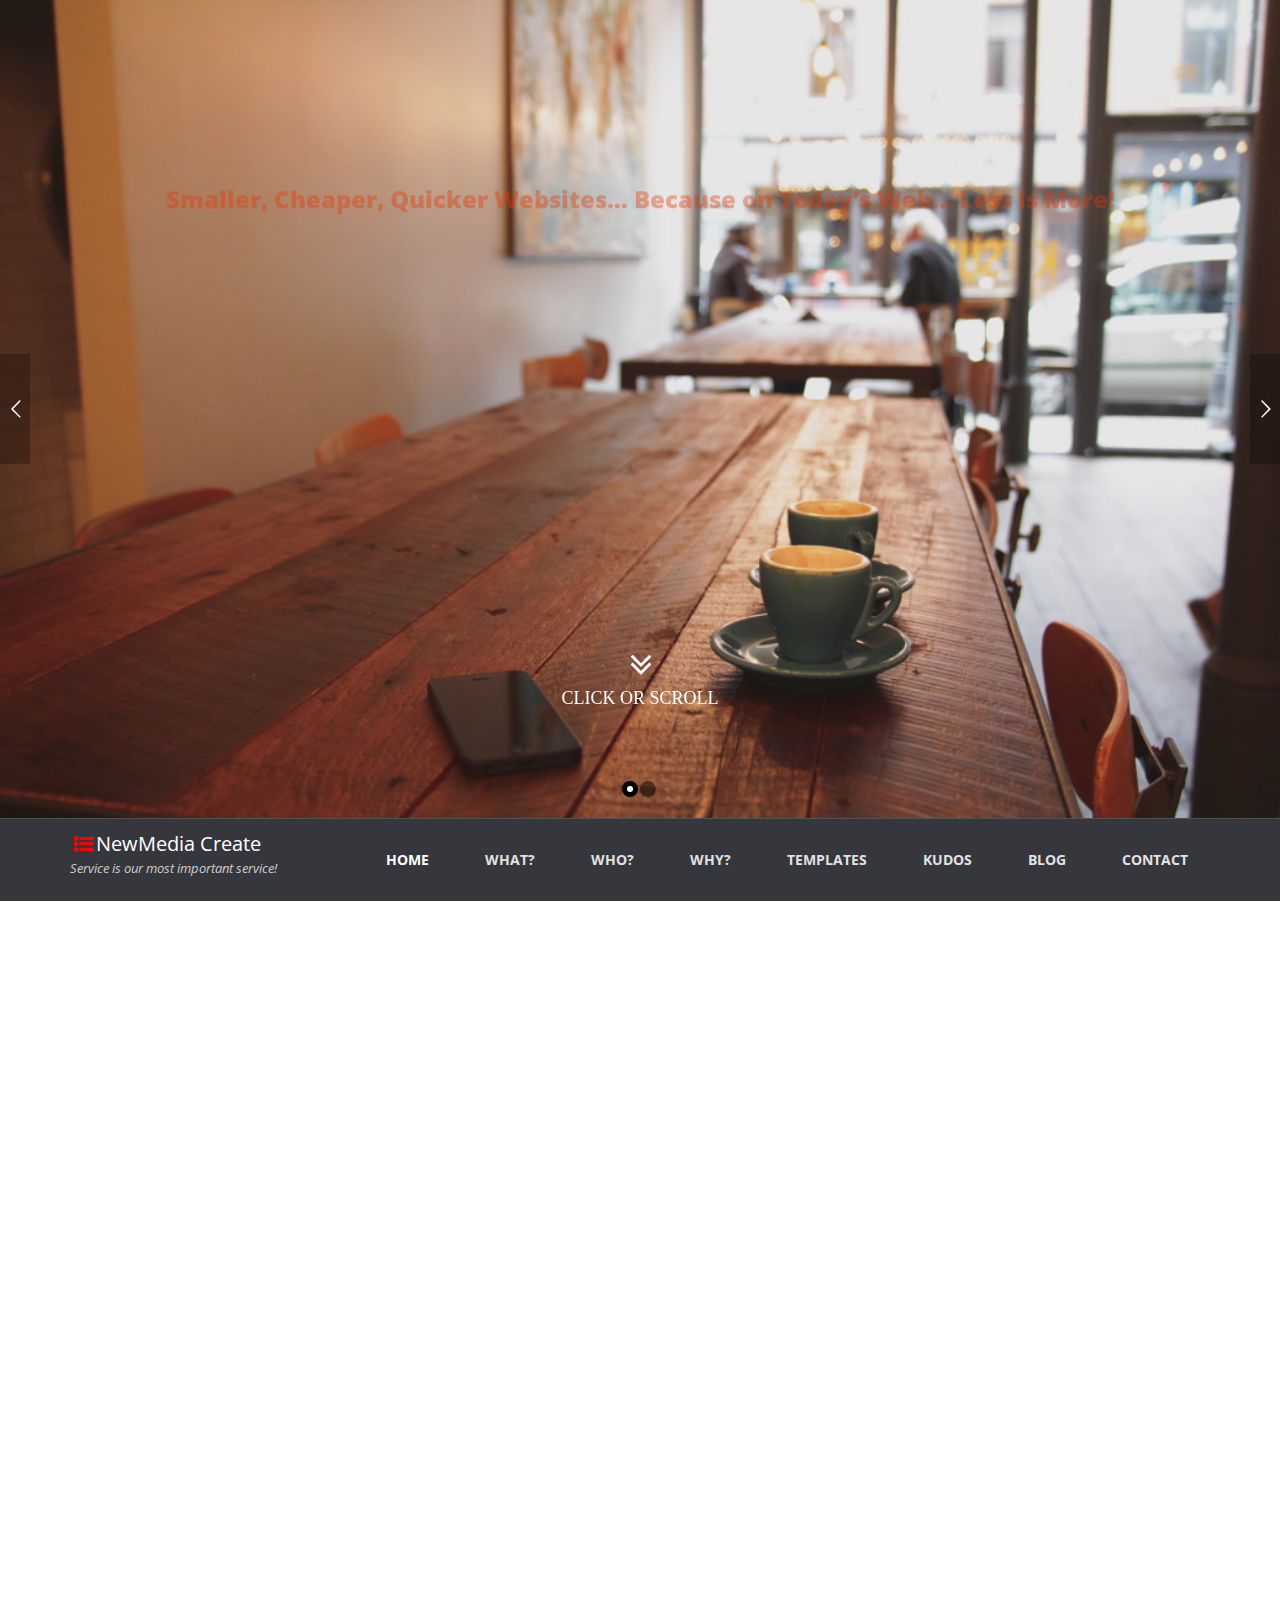
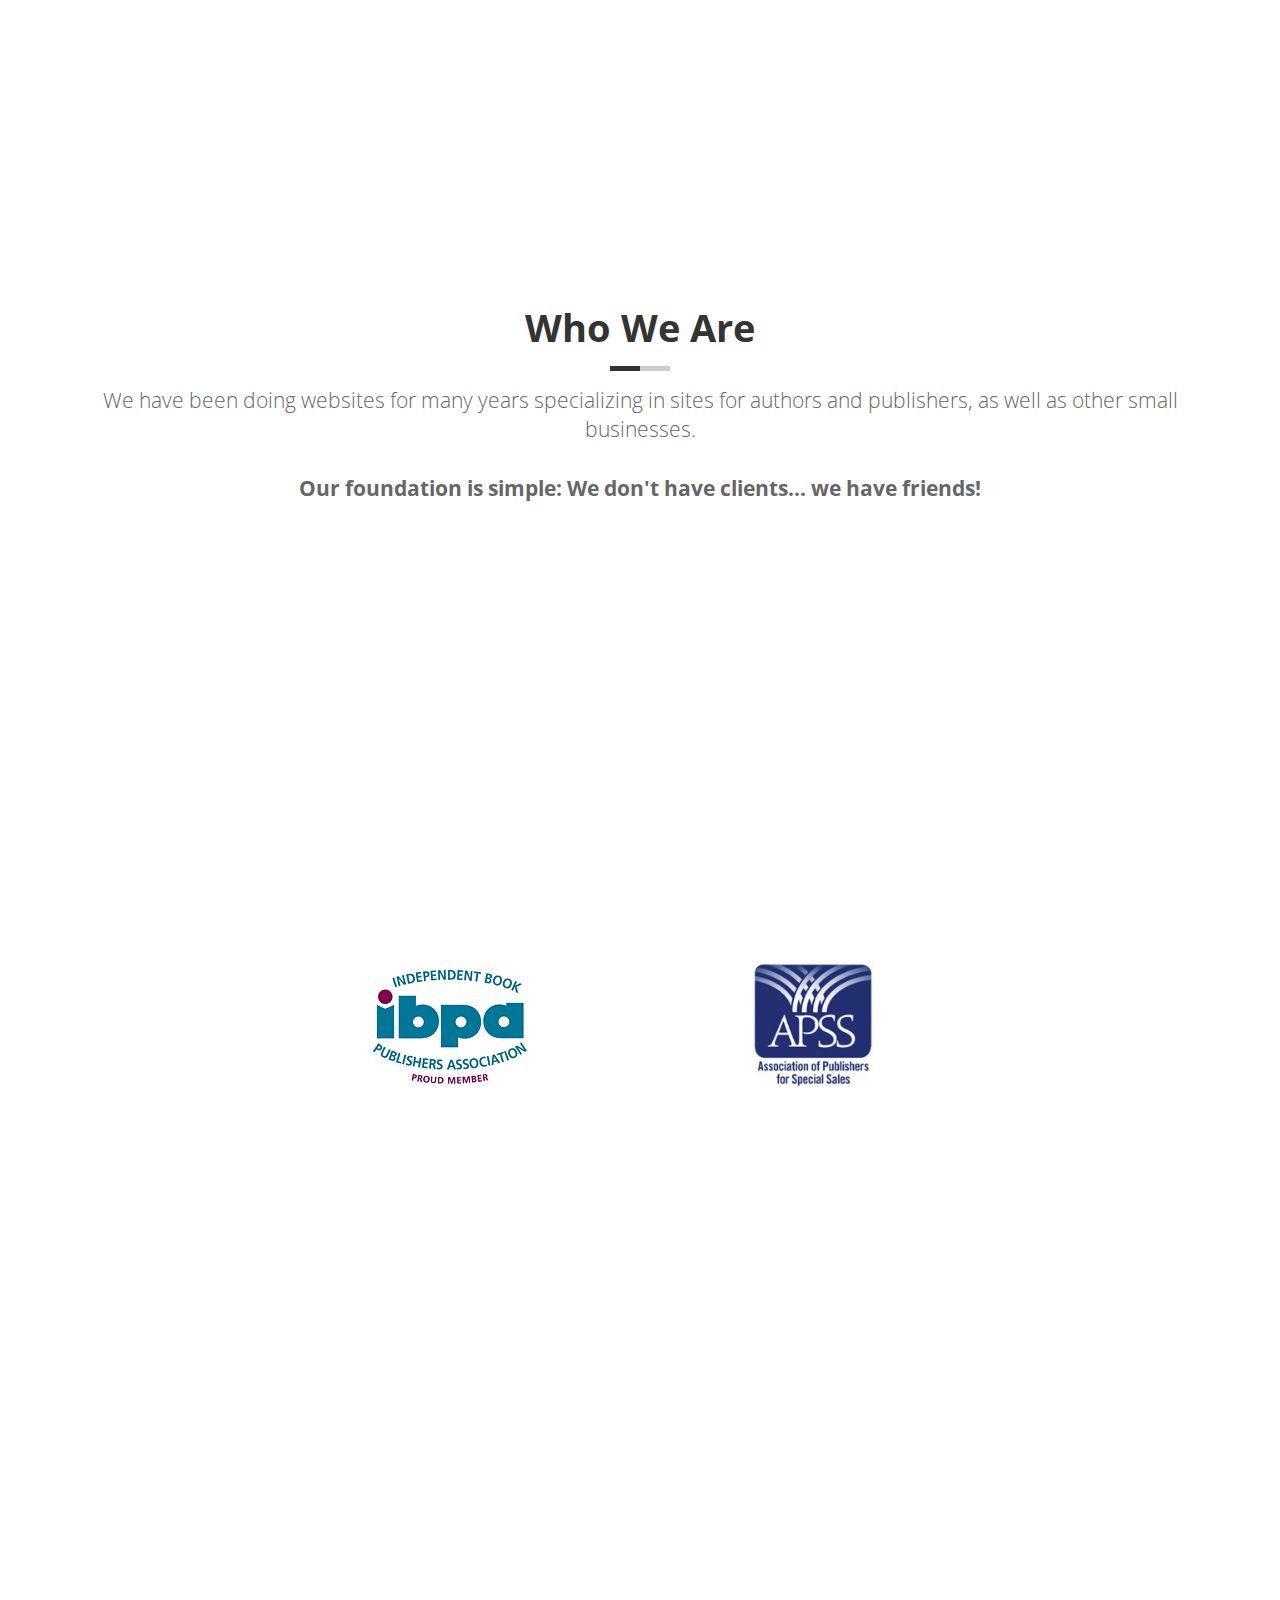
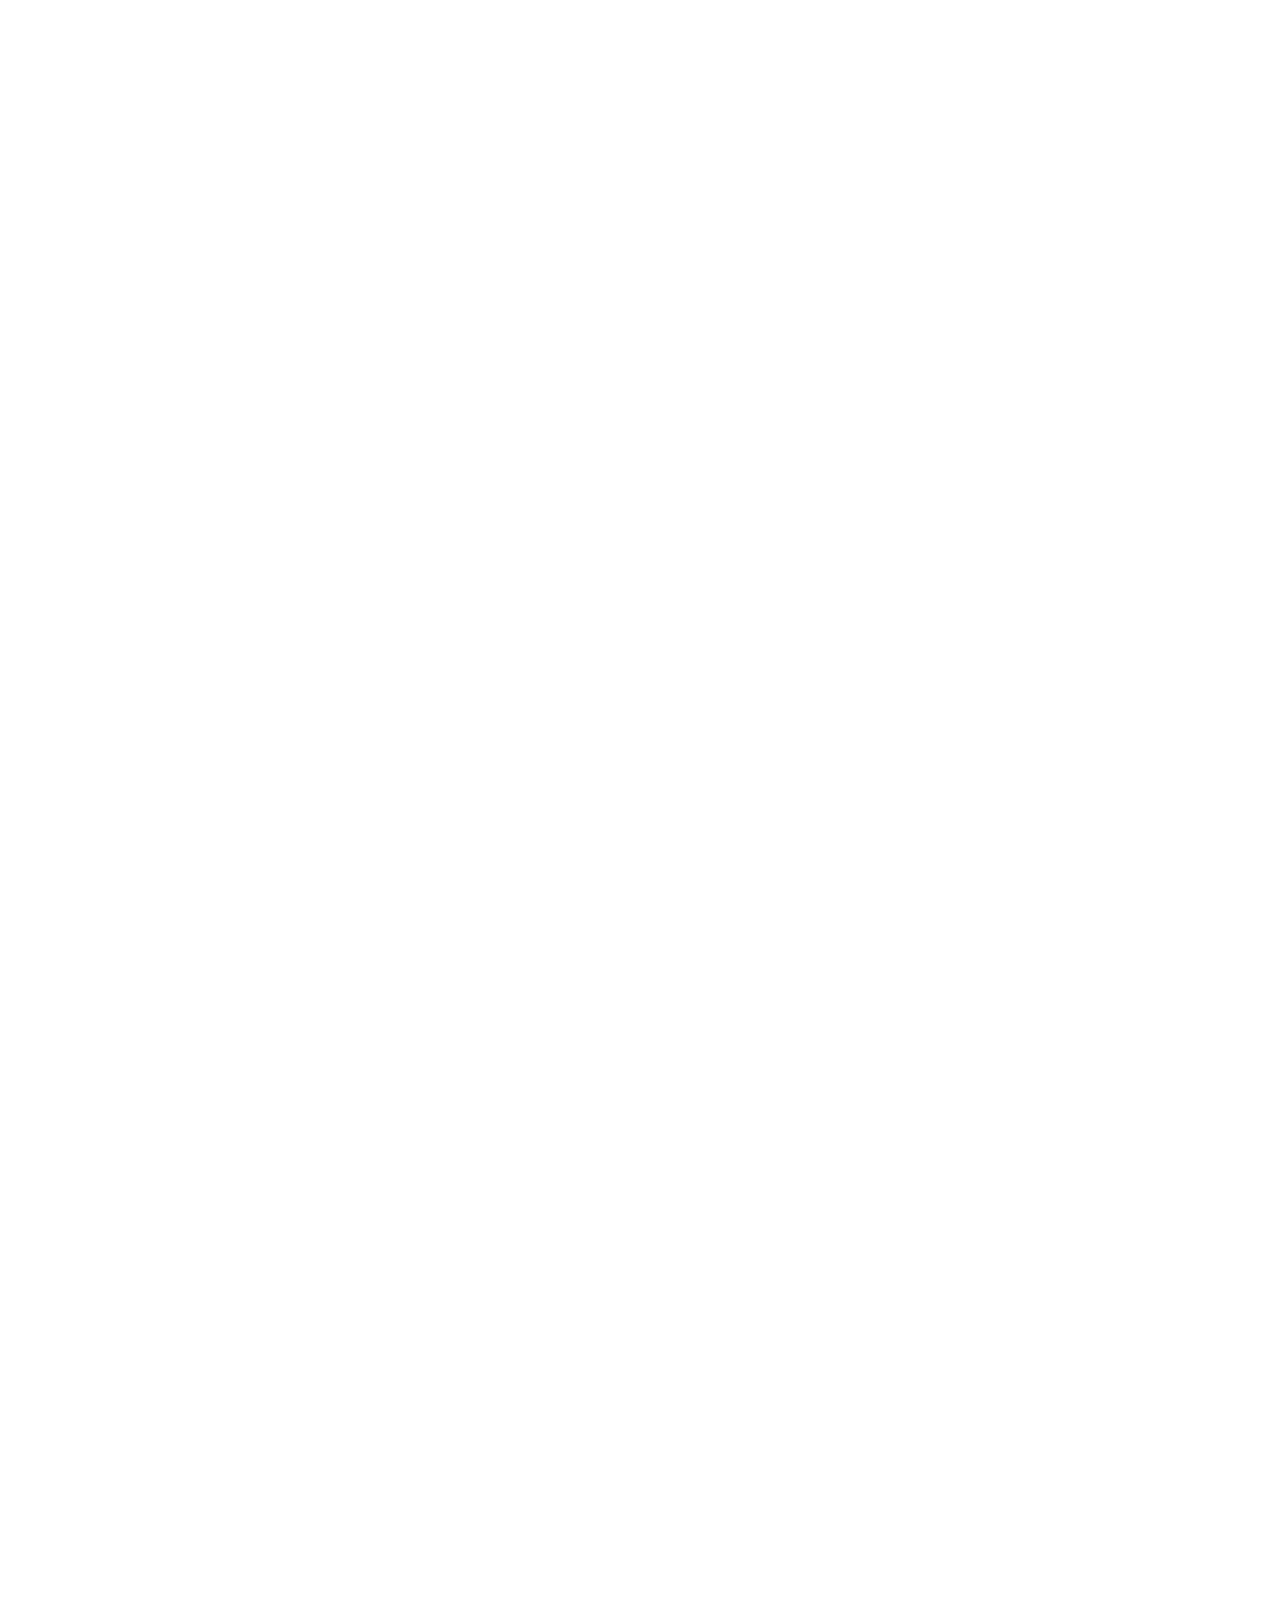
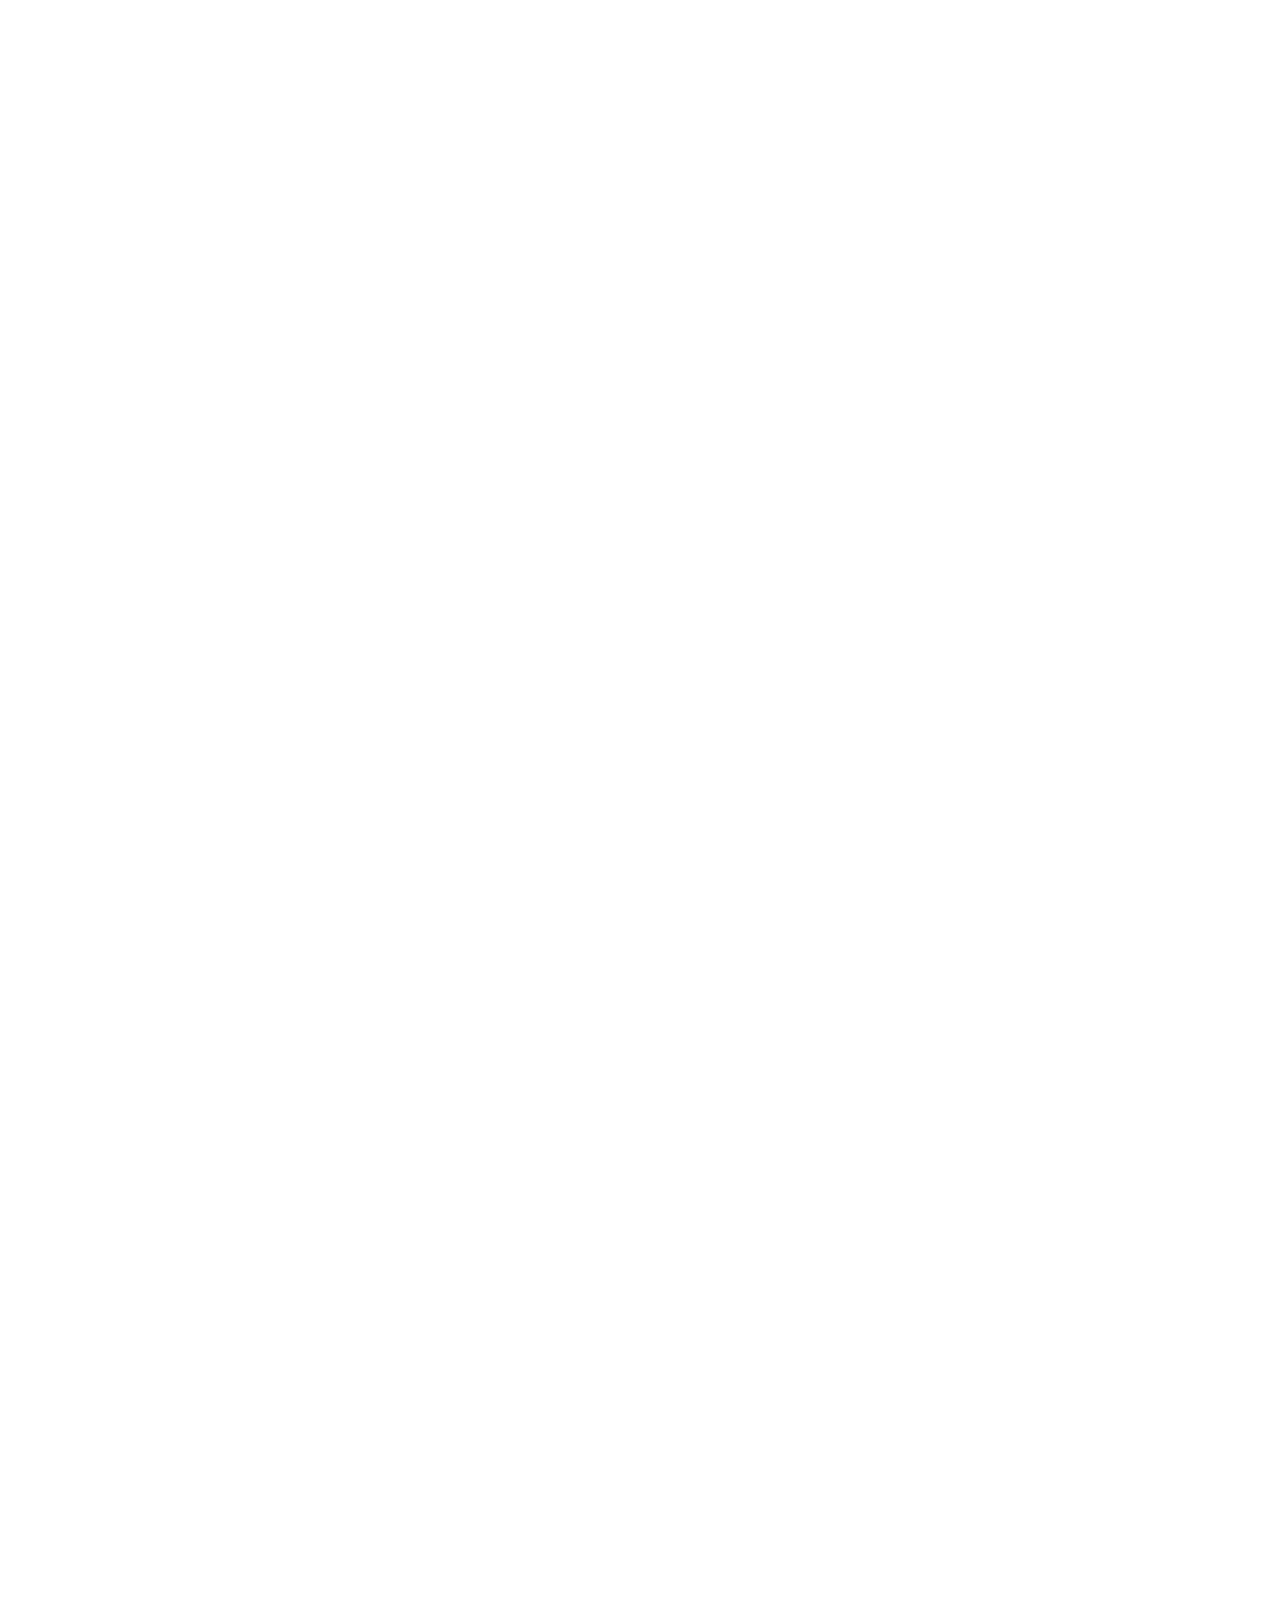
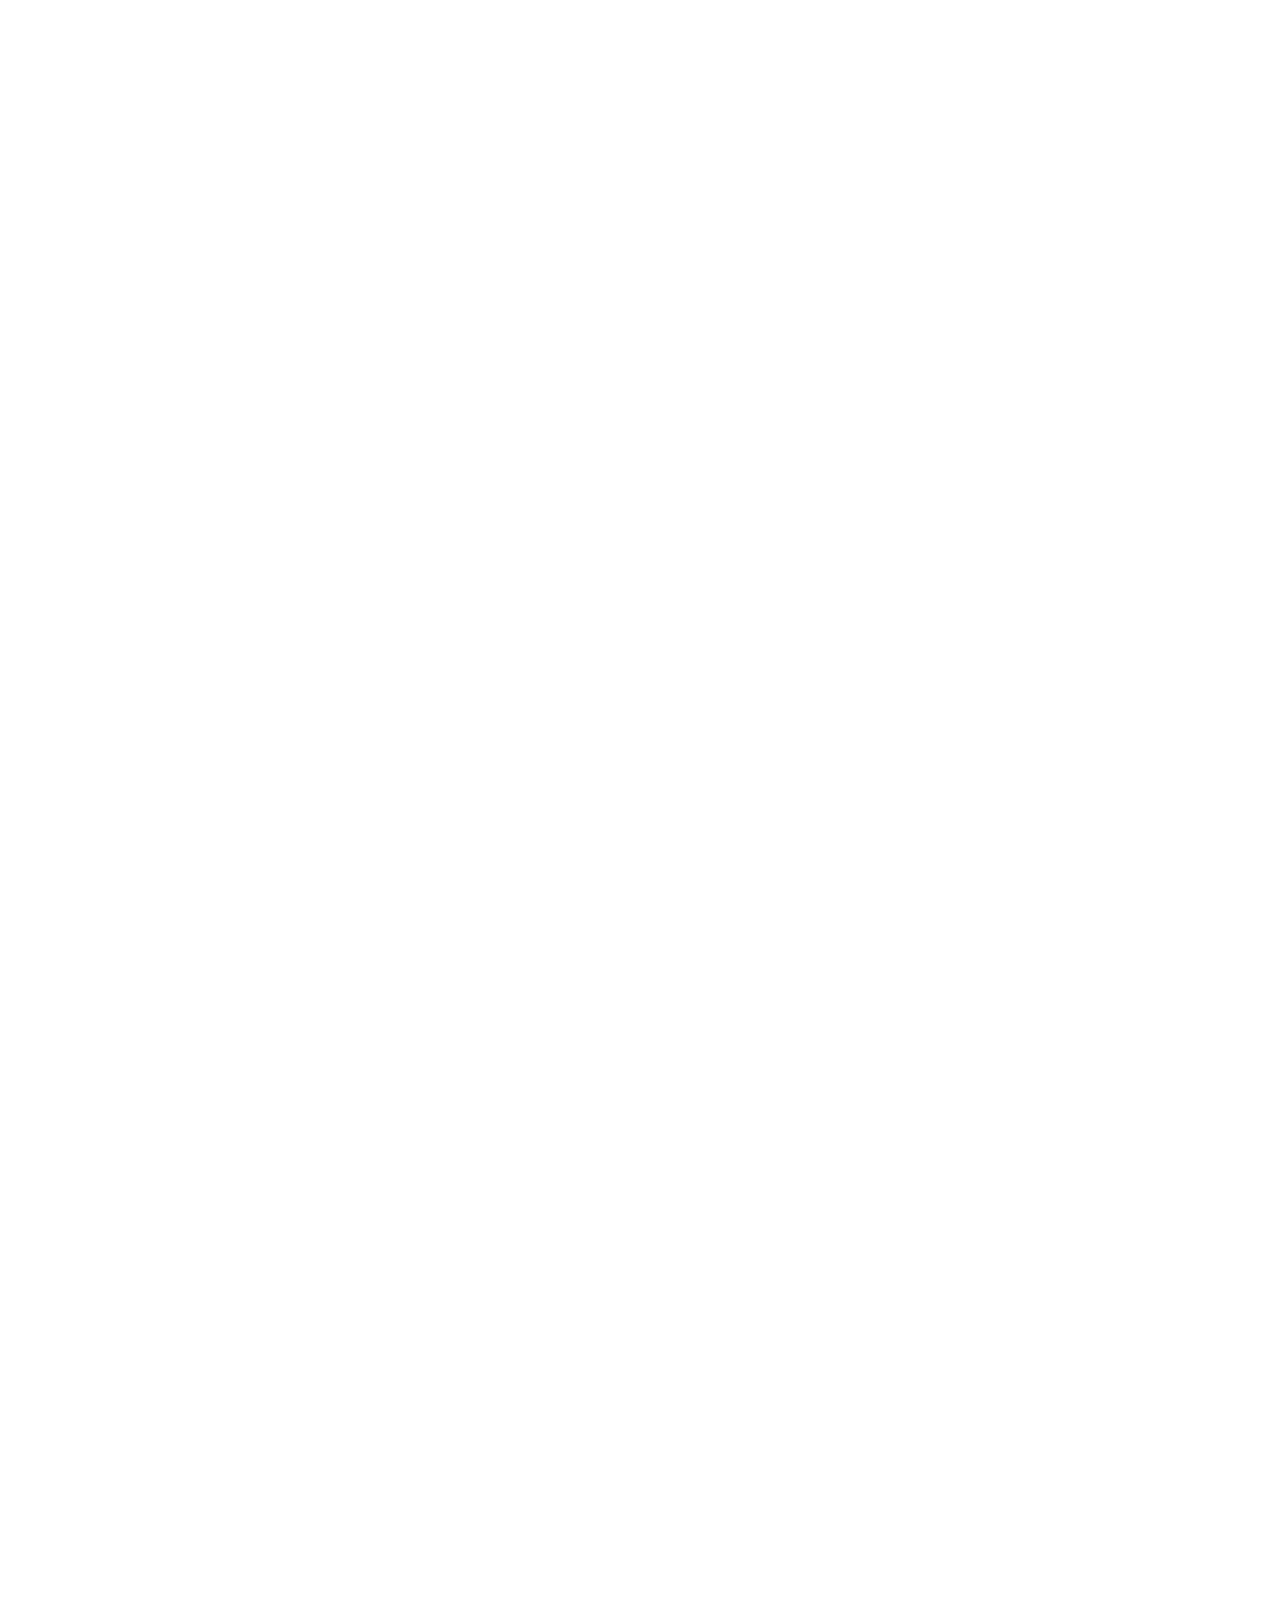
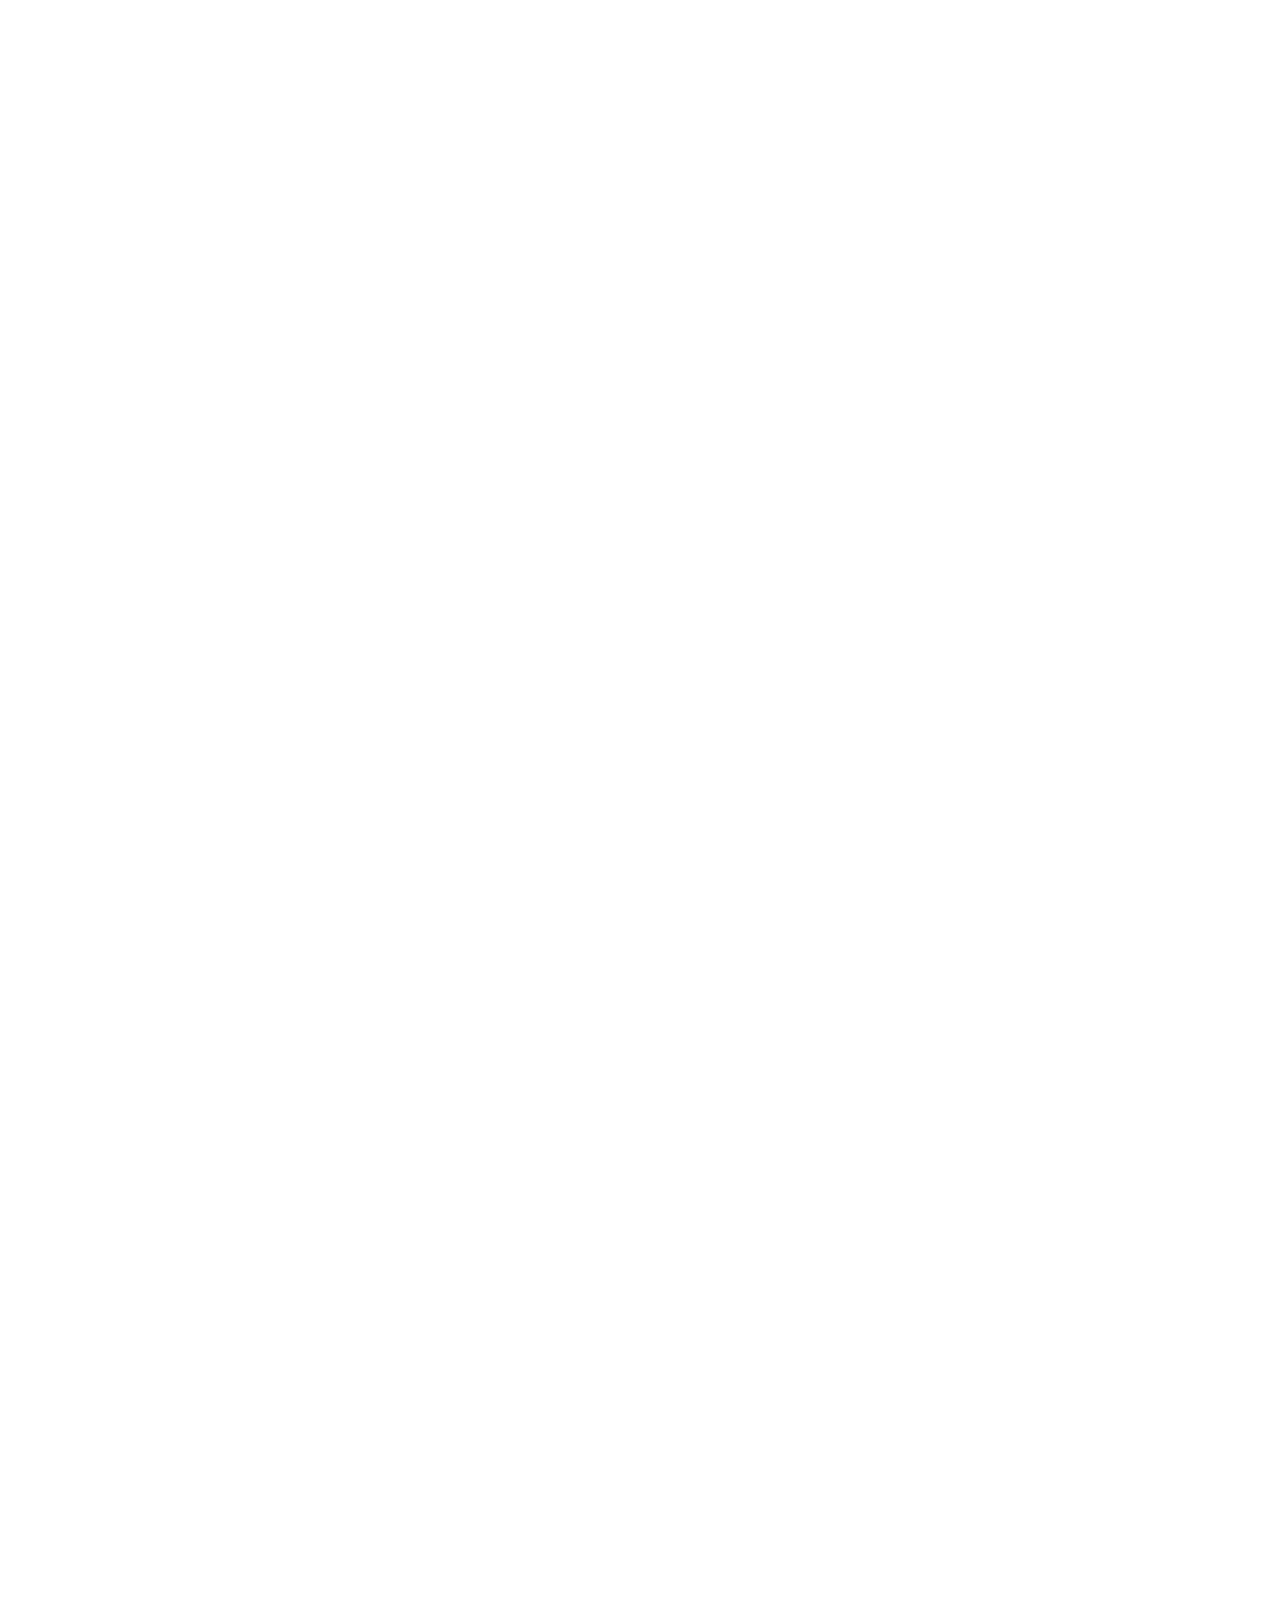
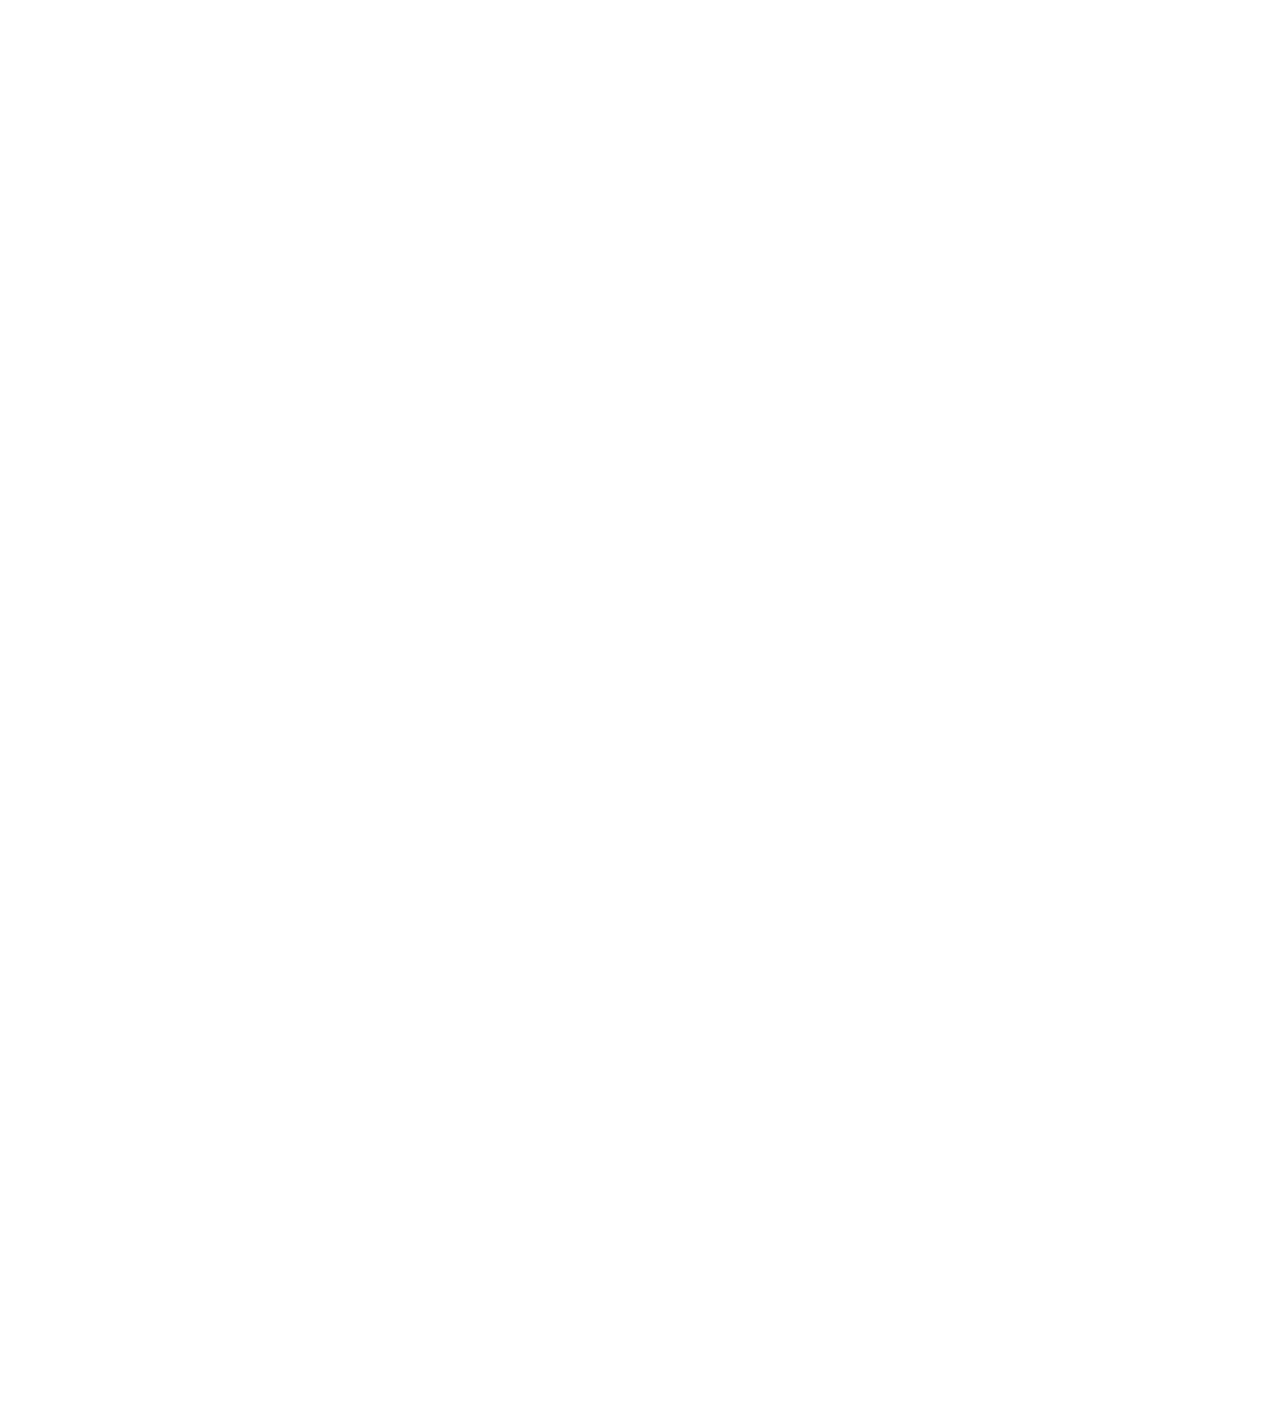
==== commit 44292726: "fix for blog" ====
--- a/index.html
+++ b/index.html
@@ -2112,6 +2112,69 @@
 <!-- Paste newest post below this line -->
 <!-- Paste newest post below this line -->
 <!-- Paste newest post below this line -->
+
+<!-- Start of Post -->
+
+ 
+<div  class="show">                
+
+<!-- Blog Post -->
+
+                <!-- Title -->
+                
+                
+                <a id="yummy" class="blog-title" href="#yummy" ><h3 class="extra-pad">The Best Software Company On The Planet!</h3 ></a>
+<!--                 <h3>Give My Eyes a Break!</h3> -->
+
+                <!-- Author -->
+                <p class="lead">
+                    by A. Canton 
+                </p>
+
+
+                <hr>
+
+                <!-- Date/Time -->
+                
+                
+                <p><i class="fa fa-clock-o"></i> Posted on Dec. 13, 2016 at 8:00 PM</p>
+
+               <!--  <hr> -->
+
+
+<!-- If you are not going to use a picture change 'show' to 'hidden' -->
+
+                <!-- Preview Image -->
+                <img class="img-responsive  pull-left xgap-right show" src="http://www.yummysoftware.com/images/product-icons/yummyftppro.png" width="200" alt="">
+<!--                 <hr> -->
+
+                <!-- Post Content -->
+                <p class="lead">Let me tell you about the best software development company on the planet!</p>
+                <p>Many of you don't know what an FTP program is. FTP stands for File Transfer Protocal and basically an FTP program uses this communication standard to let you upload and download files to and from your web server. It also lets you edit text files on the server and most commercial FTP programs have lots of other very useful features as well. </p>
+                
+                <p>For those of us who are in the web development biz, we 'live' on these programs 24/7.</p>
+                <p>There are lots of FTP programs out there... from free to paid. The free ones are adequate for limited use, but for full functionality you need a 'real' FTP program and that means a paid one.</p>
+                <p>And that brings me to <a href="http://www.yummysoftware.com/" target="_blank">Yummy Software</a>. These people are the best in the world. </p>
+                <p>No, it is not the program which makes them so good, it is the service. No one, not even our own company, provides the depth of service that Jason, the owner of Yummy Software, and his team does. </p>
+				<p>Recently we had a situation where we needed a significant modification of their FTP program in order to work for one of our web developers who was on satellite Internet. The satellite service kept disconnecting and reconnecting her from whatever server she was working on when she was using Yummy FTP Pro. Each disconnect/reconnect took half a minute and it degraded her production. (In web coding you make a change, save a change, test the change, rince and repeat.)</p> 
+				
+				<p>We brought the issue to the attention of Jason and he said it would be quite a bit of work to make the changes needed to fix this. He said he would get to it but didn't say when. I was prepared to wait until the next update release.</p>
+				<p>Two days later I get an email with a link to a new version of Yummy FTP Pro  to try out. It solved the connection problem of our remote developer.</p> 
+				
+				<p><strong>Now THAT my dear friends is service!</strong> Do you think Microsoft or Apple would do that for you? Here is a better question: do you think any software developer on the planet would do that for you? No way... not gonna happen!</p>
+				<p>But the people at Yummy will make it happen and that is what makes them, in my opinion, the best software development company in the world. You find me another company who will make you a personal copy of their product and <strong>not charge you for it</strong> and I'll add them to my list. </p>
+				<p>If you need a first-rate, top-of-the-line FTP program for the Apple Mac platform (for all of $29.99 USD), Yummy FTP Pro is the one you want. And you get Jason and company too. </p>
+				<p>You will wish all of your vendors were even half as good as Yummy Software. </p>
+                <hr>
+                
+</div>
+
+<!-- End of Post -->
+
+
+
+
+
 
 <!-- Start of Post -->
 
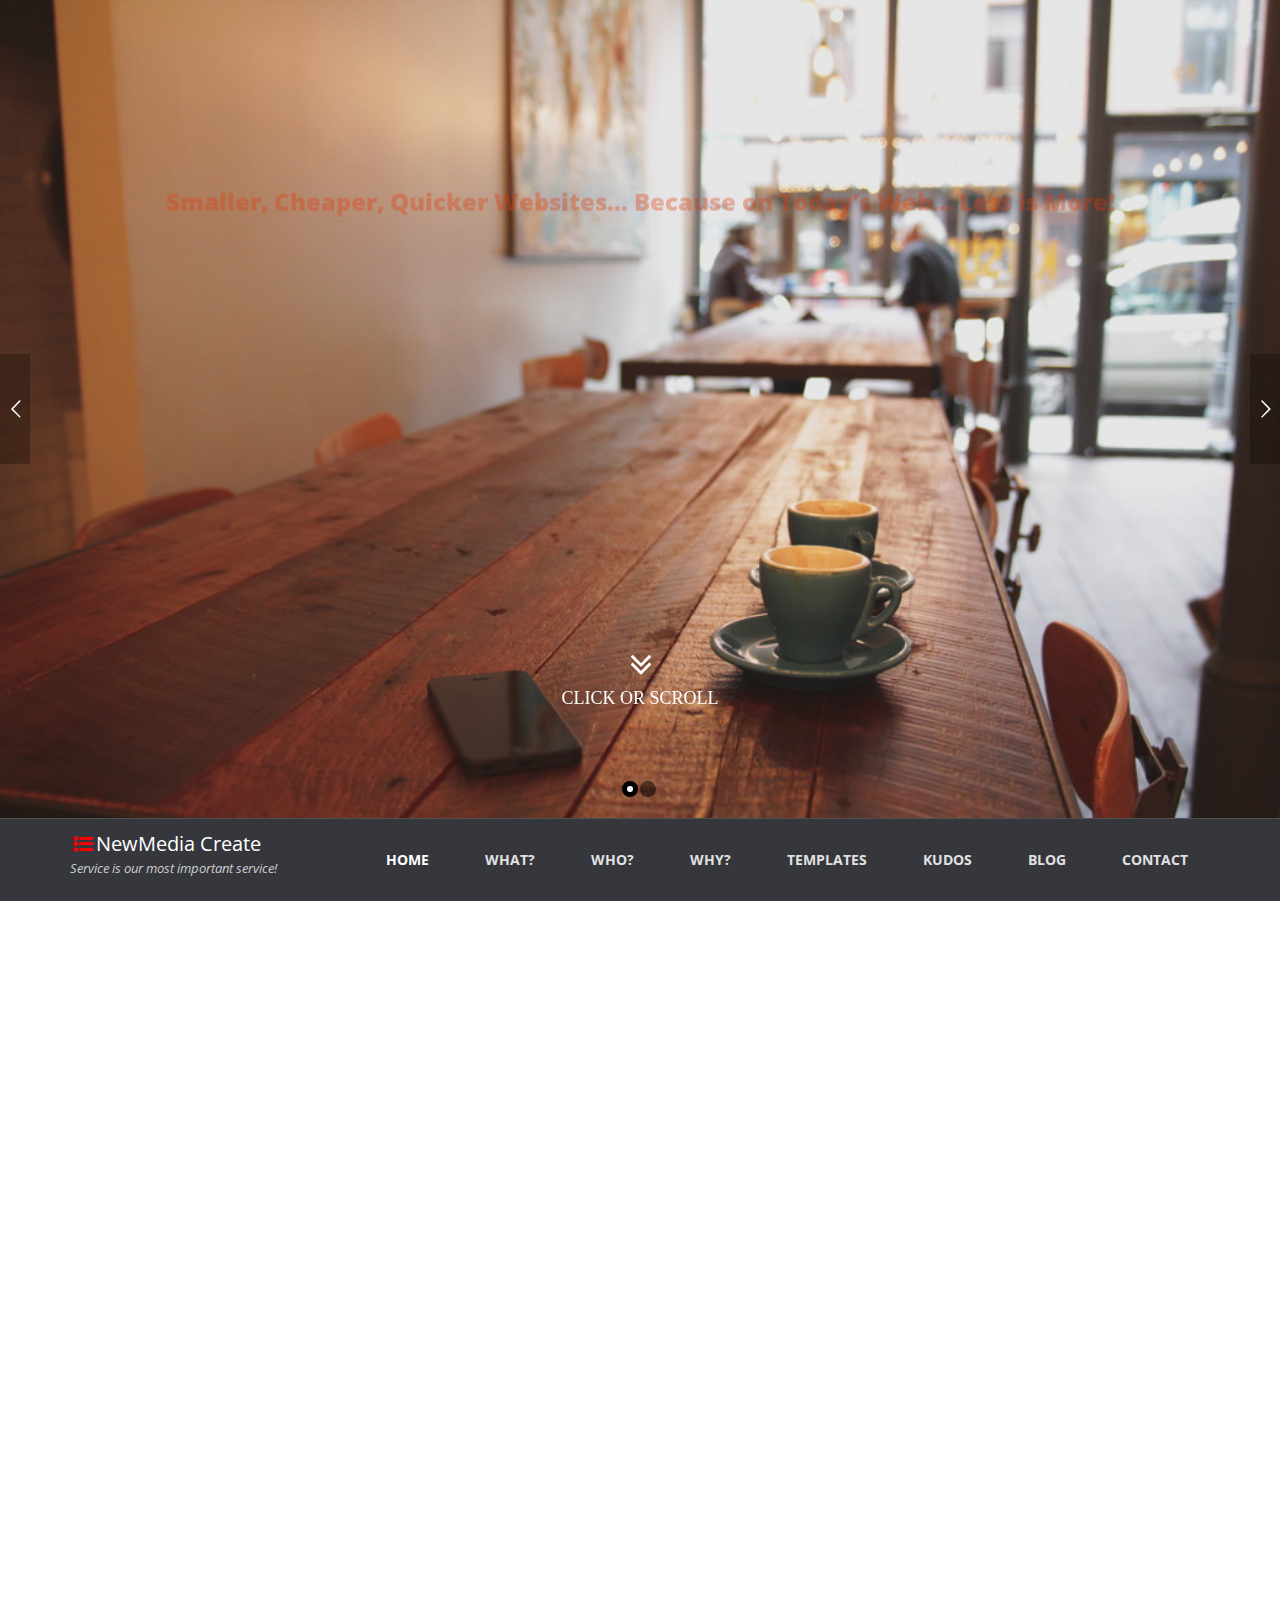
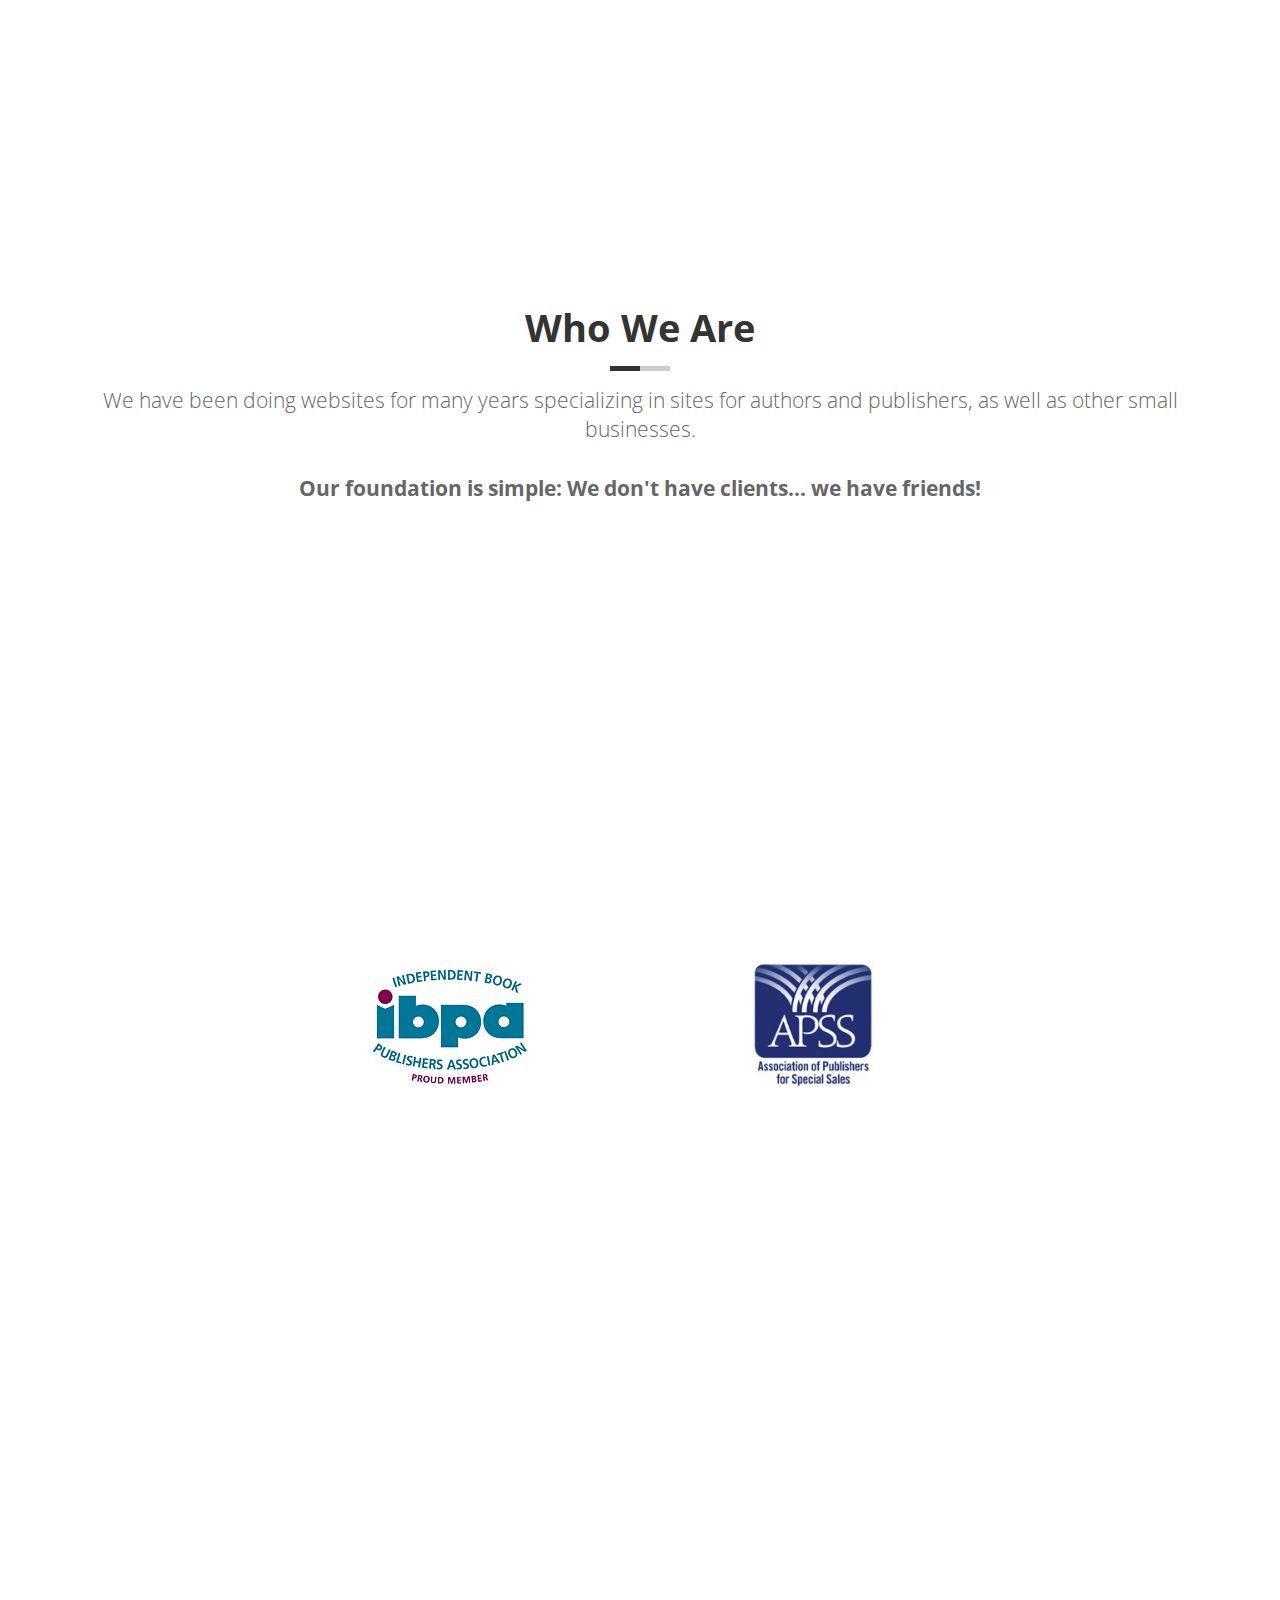
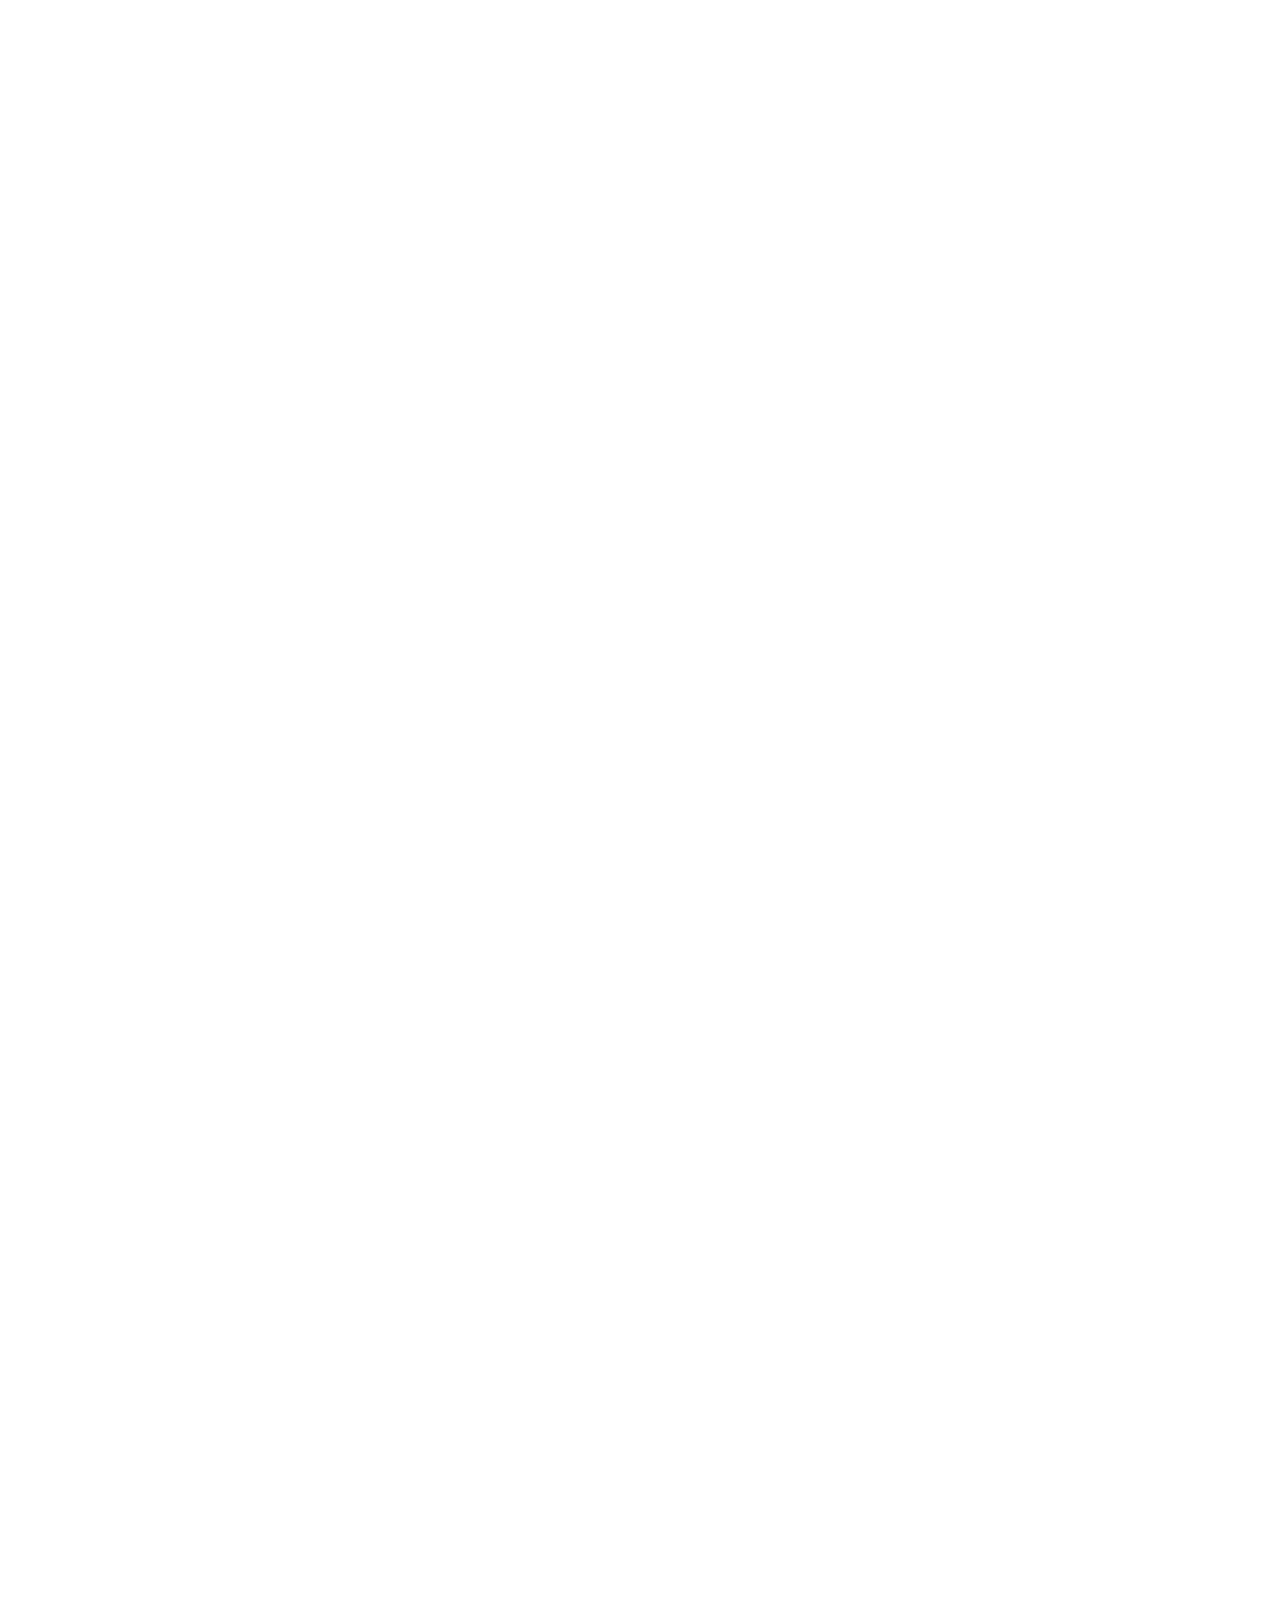
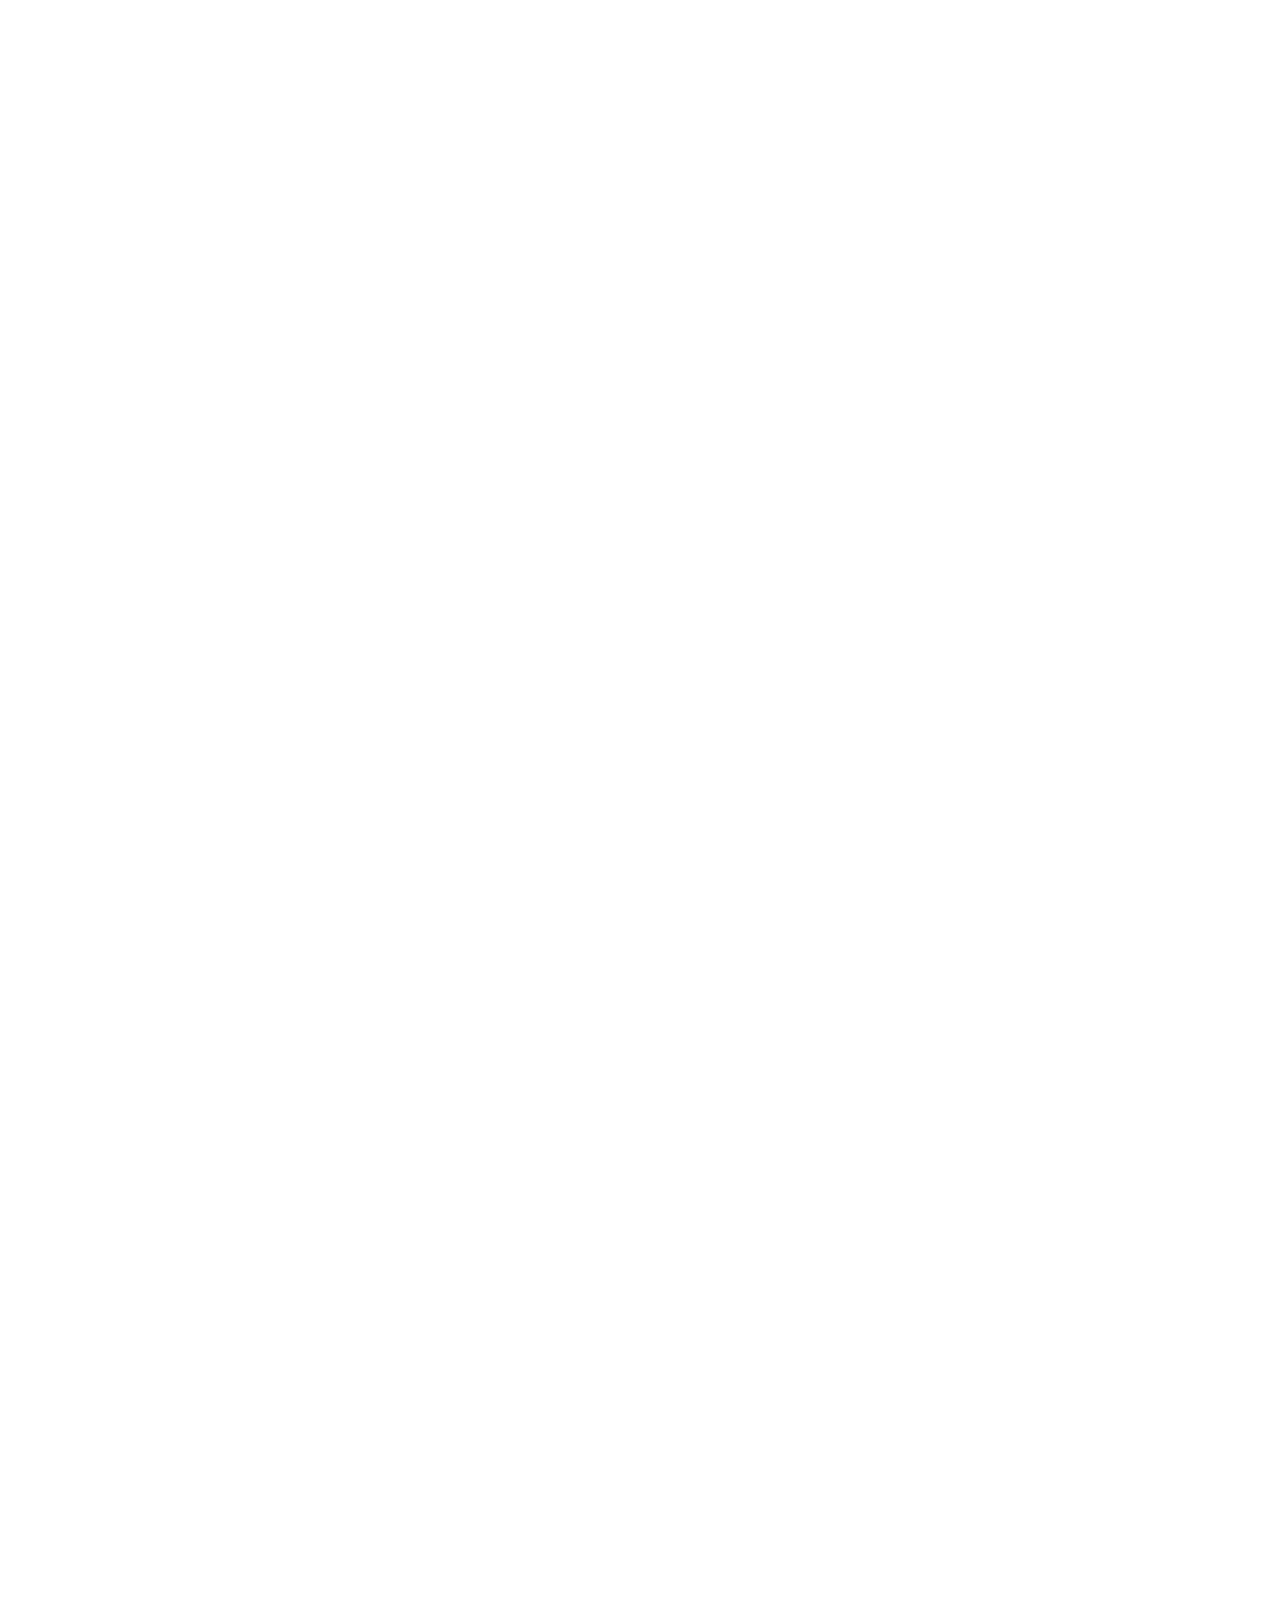
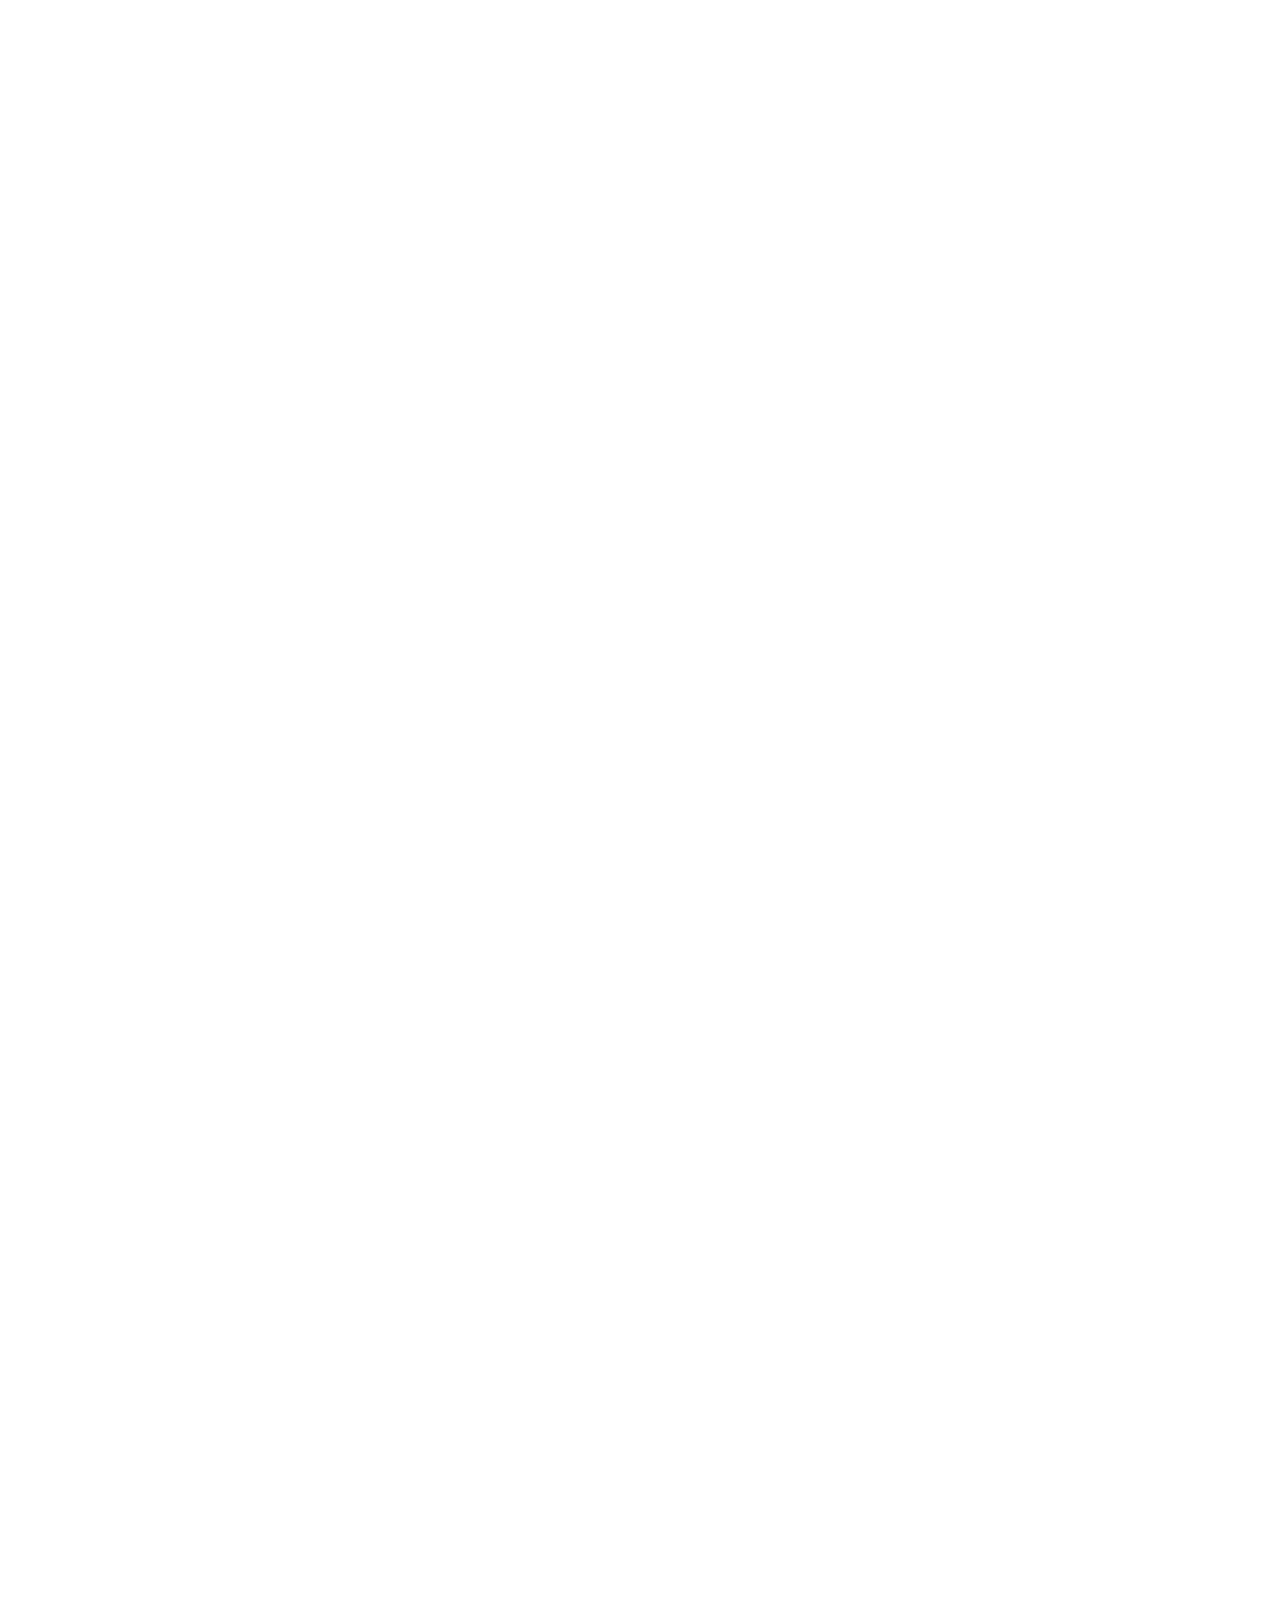
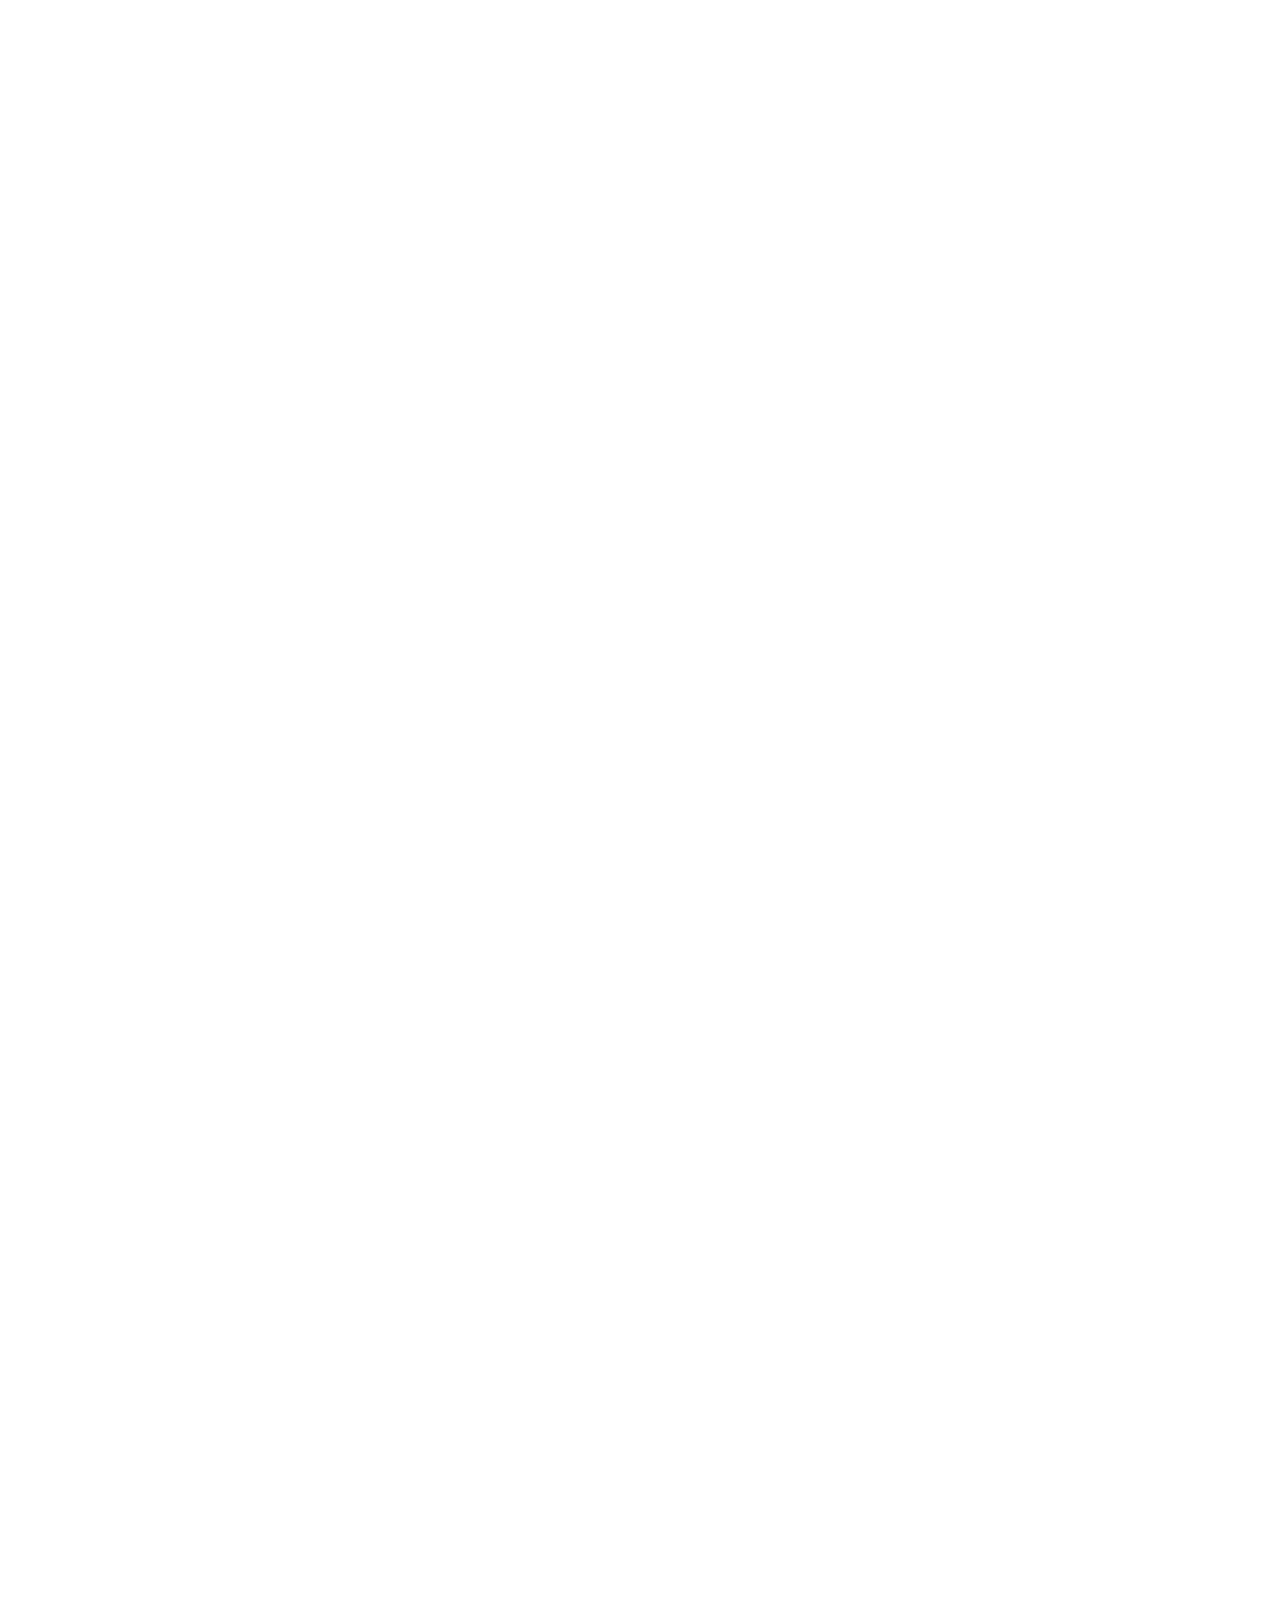
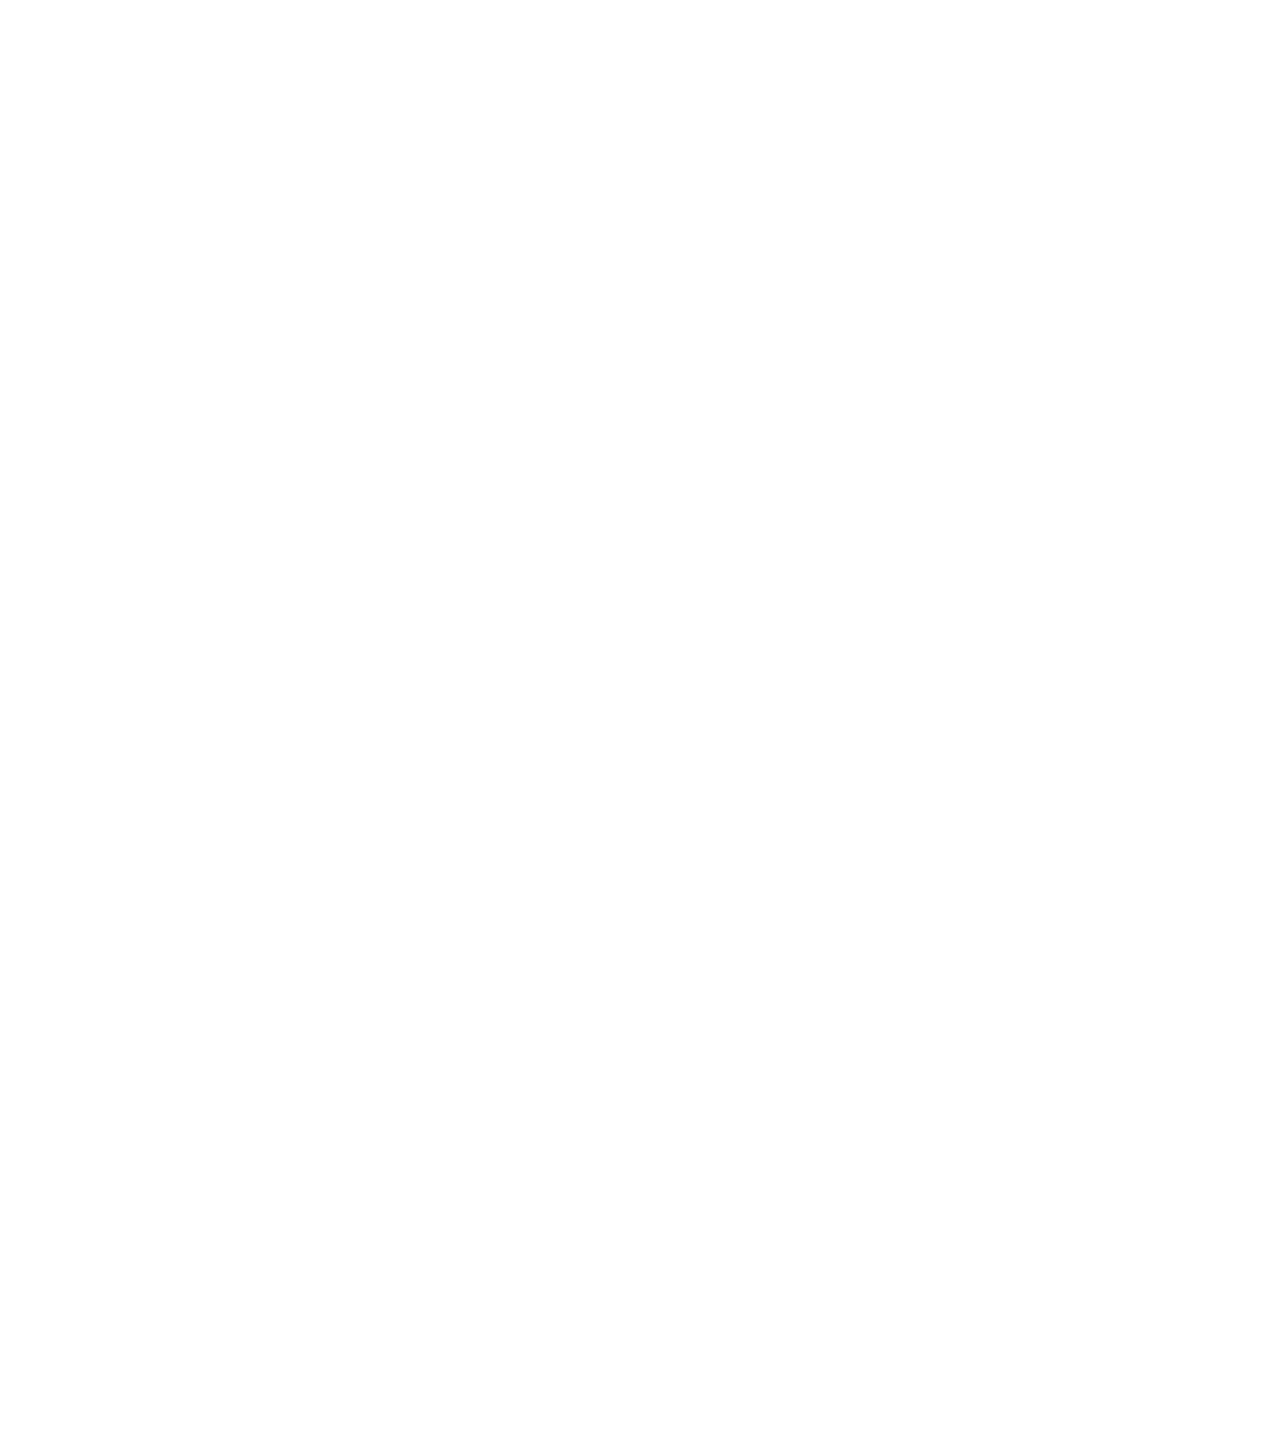
==== commit 9d836315: "New blog" ====
--- a/index.html
+++ b/index.html
@@ -2123,7 +2123,7 @@
                 <!-- Title -->
                 
                 
-                <a id="yummy" class="blog-title" href="#yummy" ><h3 class="extra-pad">The Best Software Company On The Planet!</h3 ></a>
+                <a id="yummy" class="blog-title" href="#yummy" ><h3 class="extra-pad">Perhaps The Best Software Company On The Planet?</h3 ></a>
 <!--                 <h3>Give My Eyes a Break!</h3> -->
 
                 <!-- Author -->
@@ -2149,7 +2149,7 @@
 <!--                 <hr> -->
 
                 <!-- Post Content -->
-                <p class="lead">Let me tell you about the best software development company on the planet!</p>
+                <p class="lead">Let me tell you whom I think is the best software development company on the planet!</p>
                 <p>Many of you don't know what an FTP program is. FTP stands for File Transfer Protocal and basically an FTP program uses this communication standard to let you upload and download files to and from your web server. It also lets you edit text files on the server and most commercial FTP programs have lots of other very useful features as well. </p>
                 
                 <p>For those of us who are in the web development biz, we 'live' on these programs 24/7.</p>
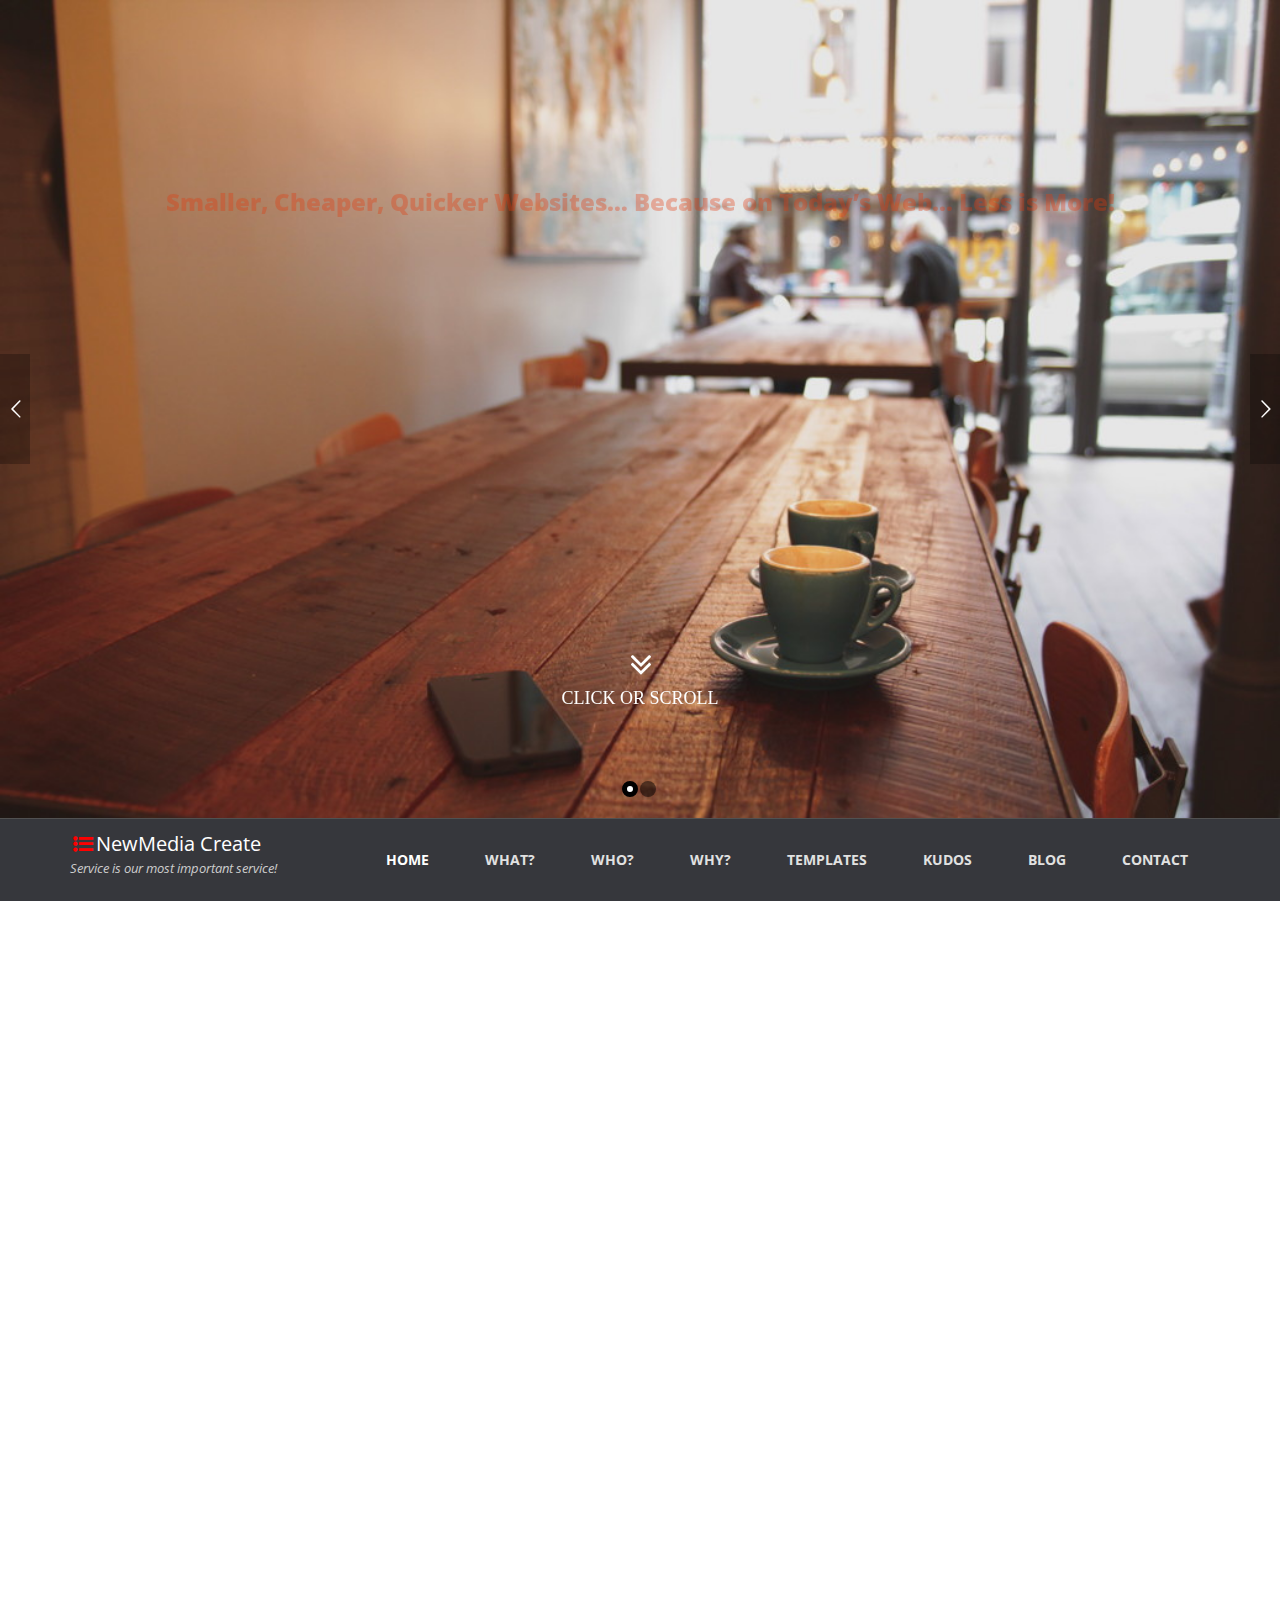
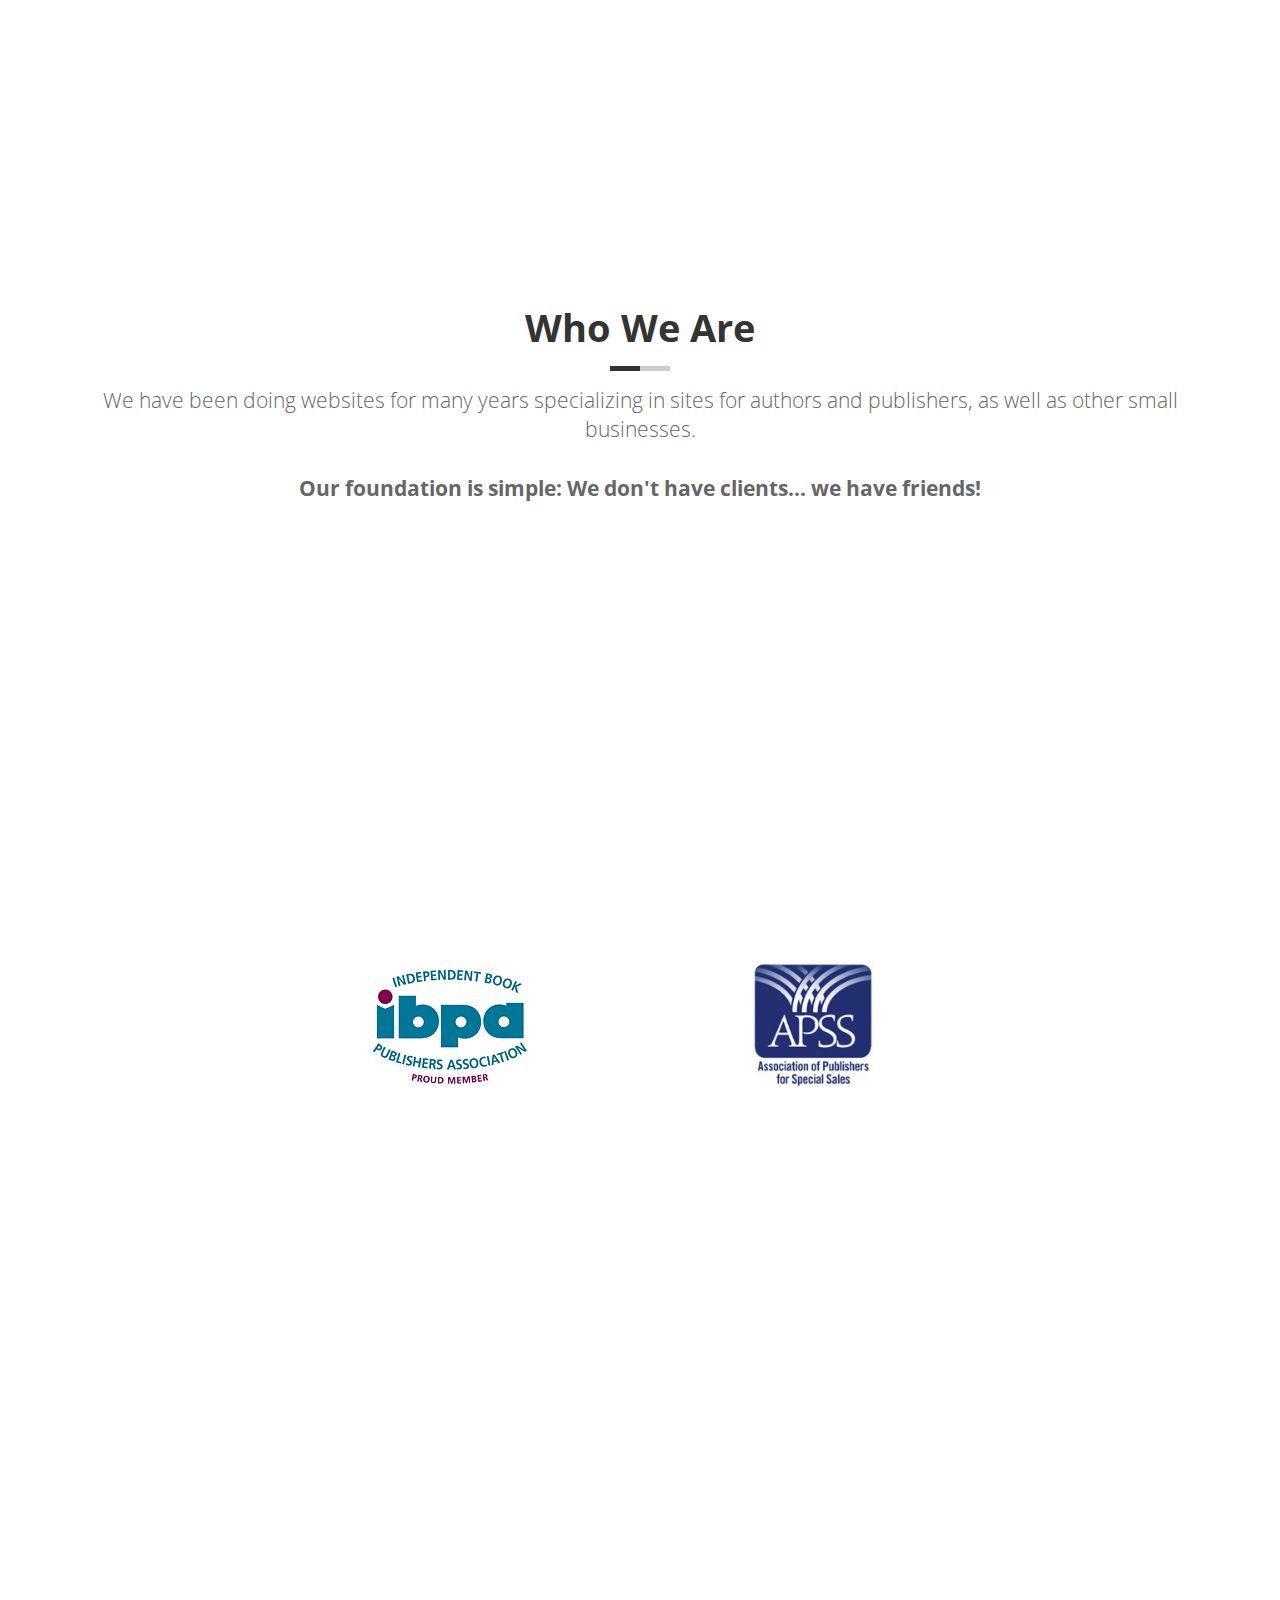
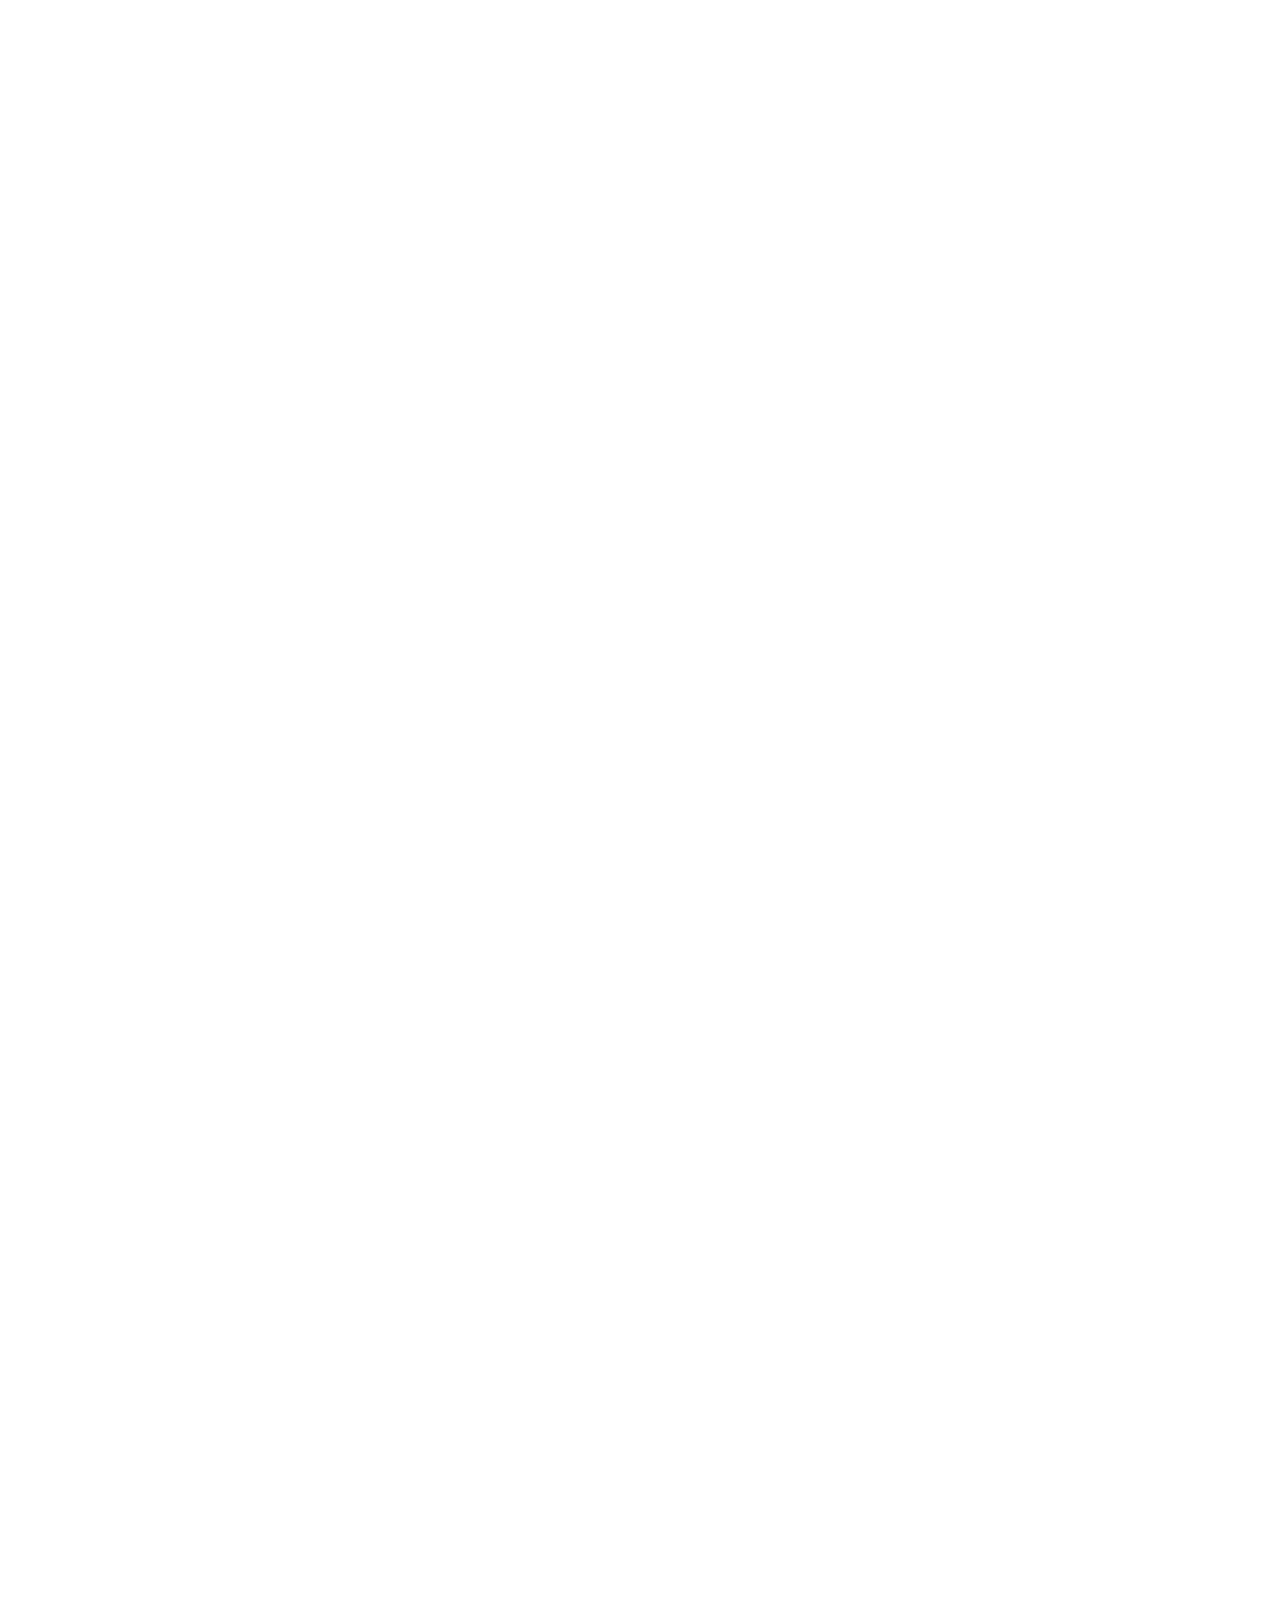
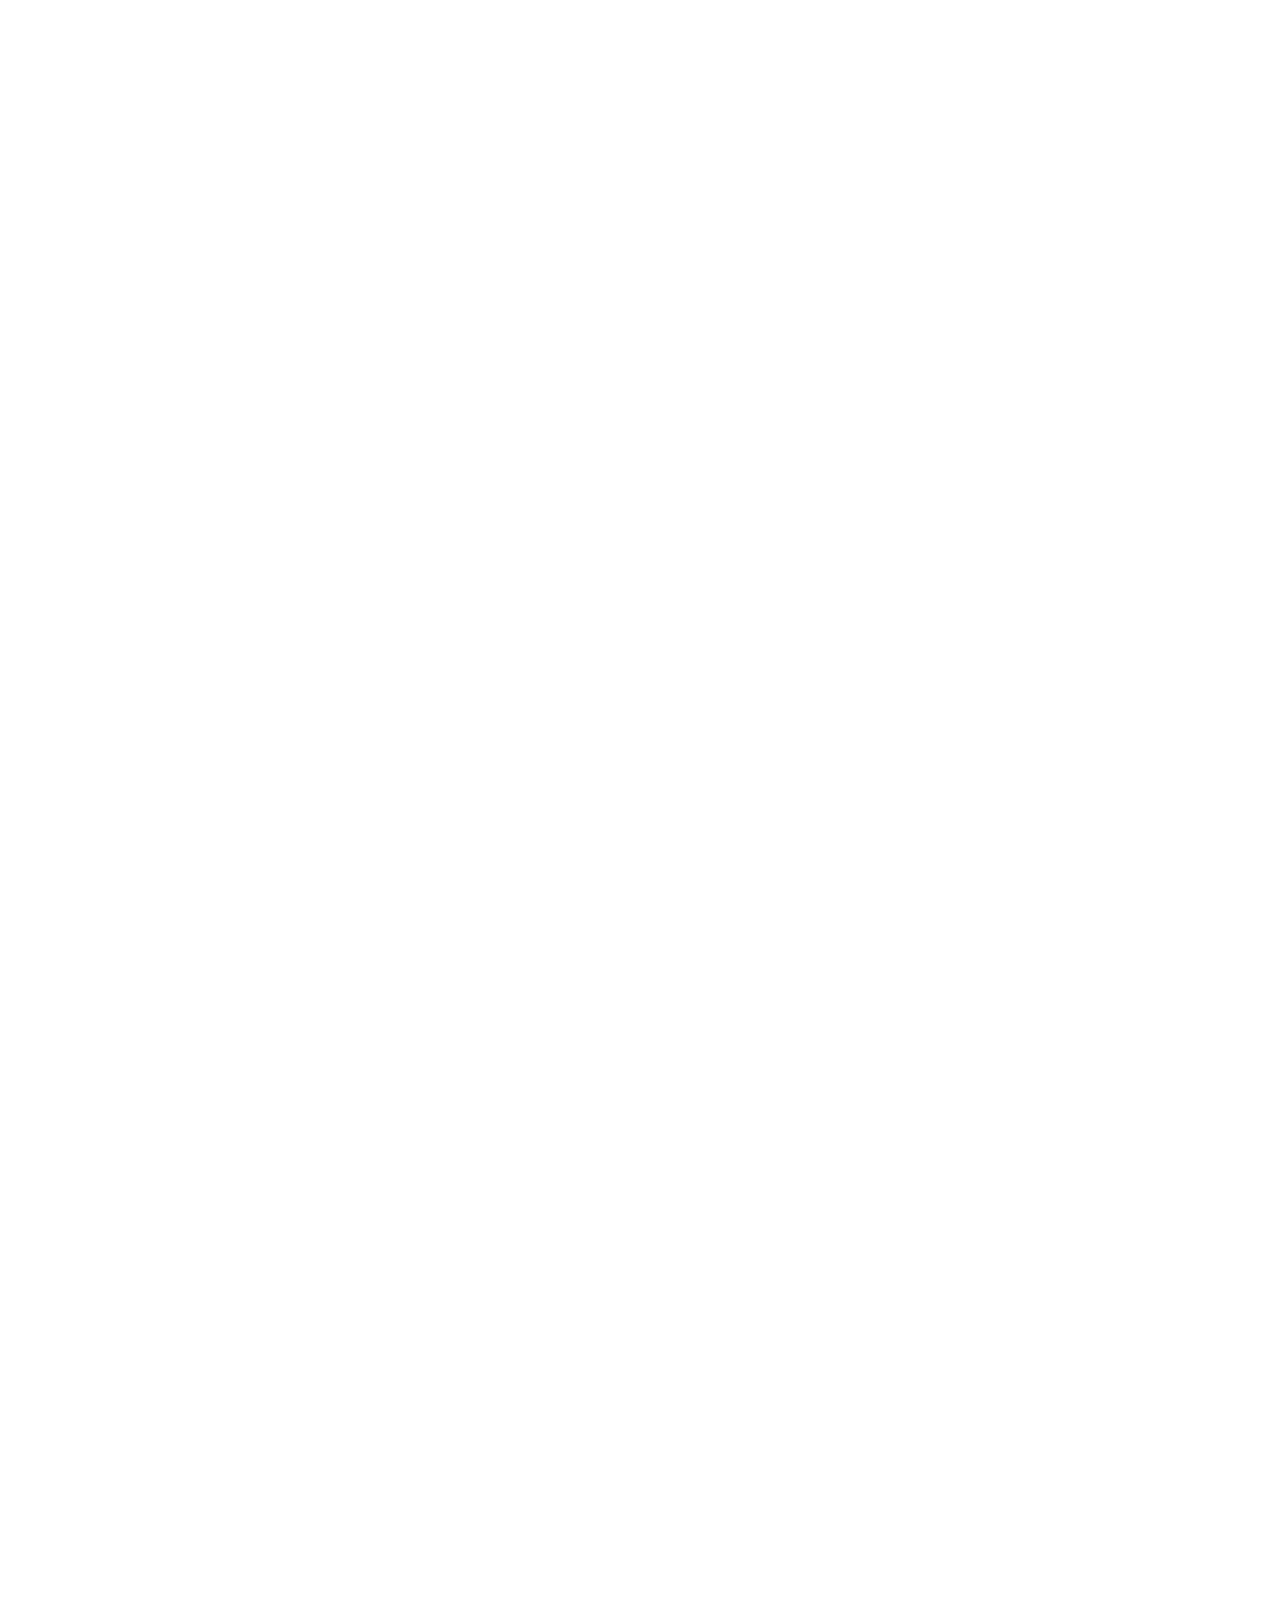
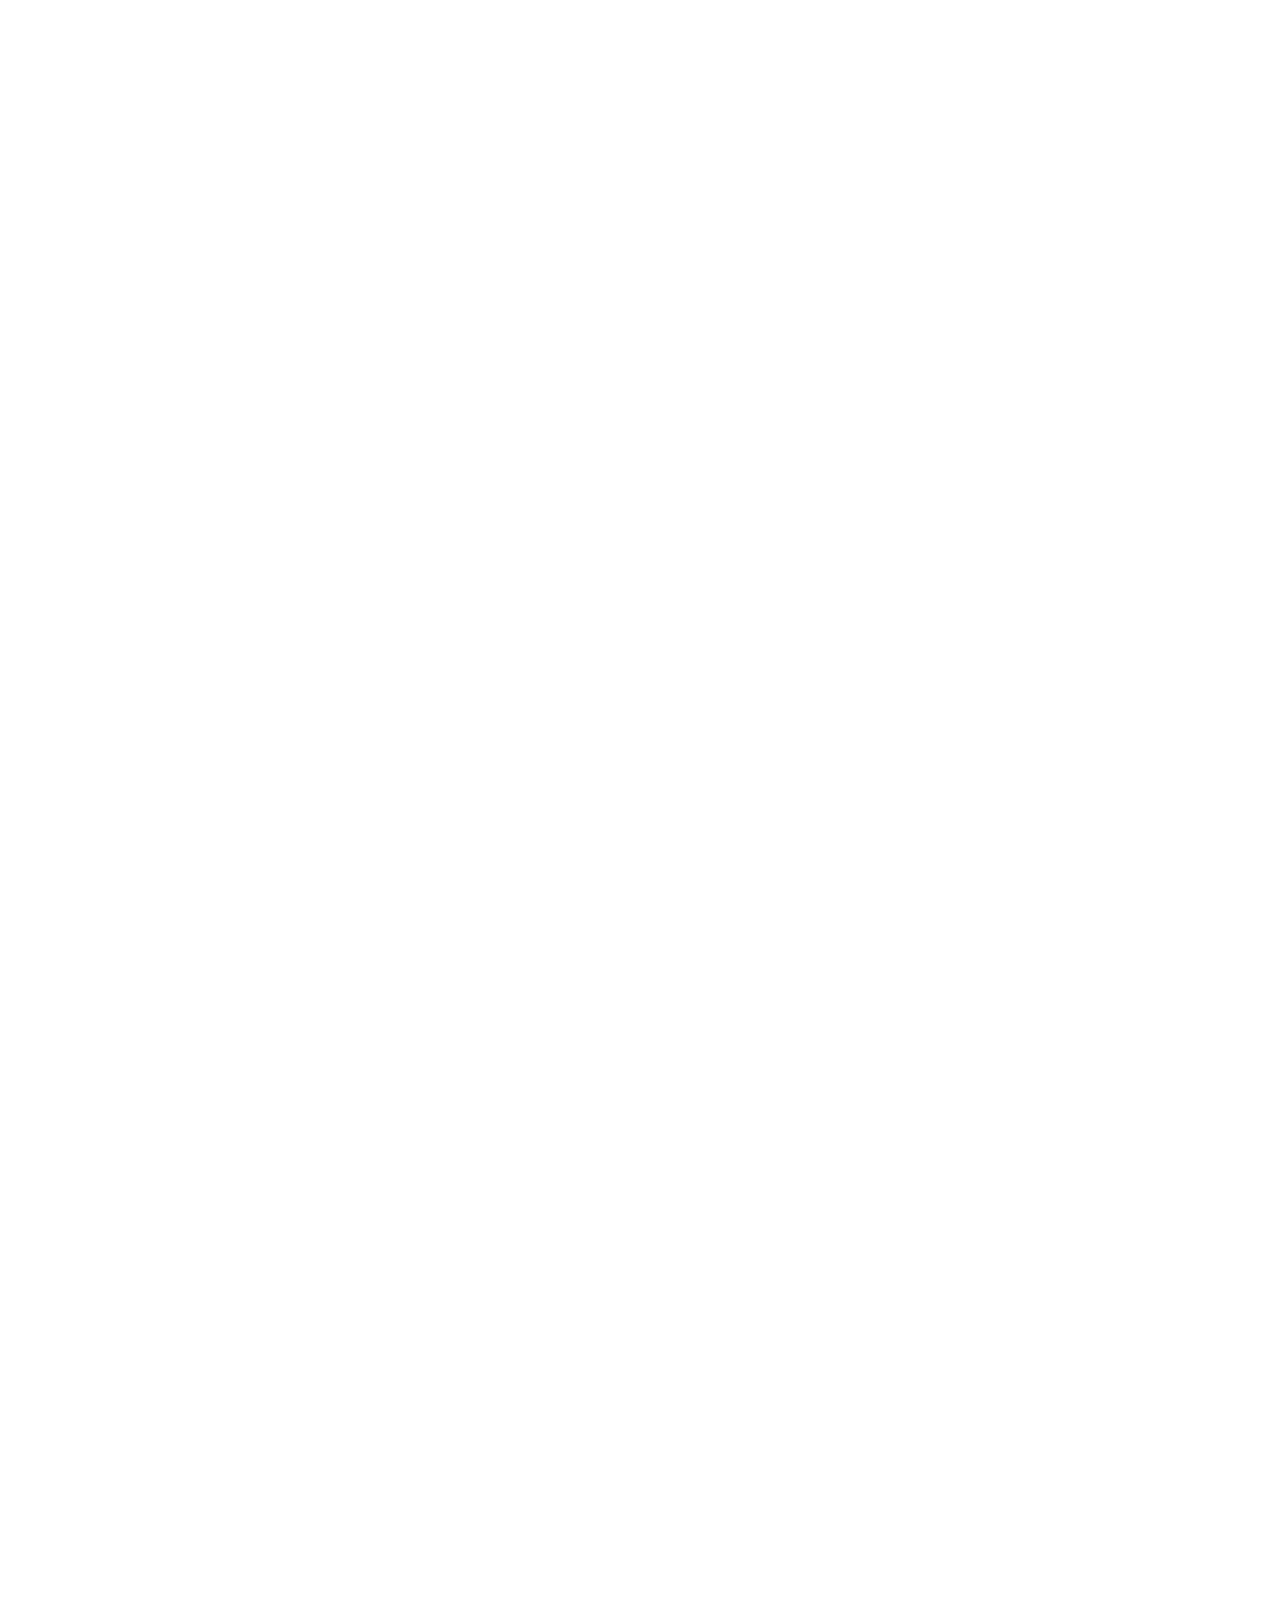
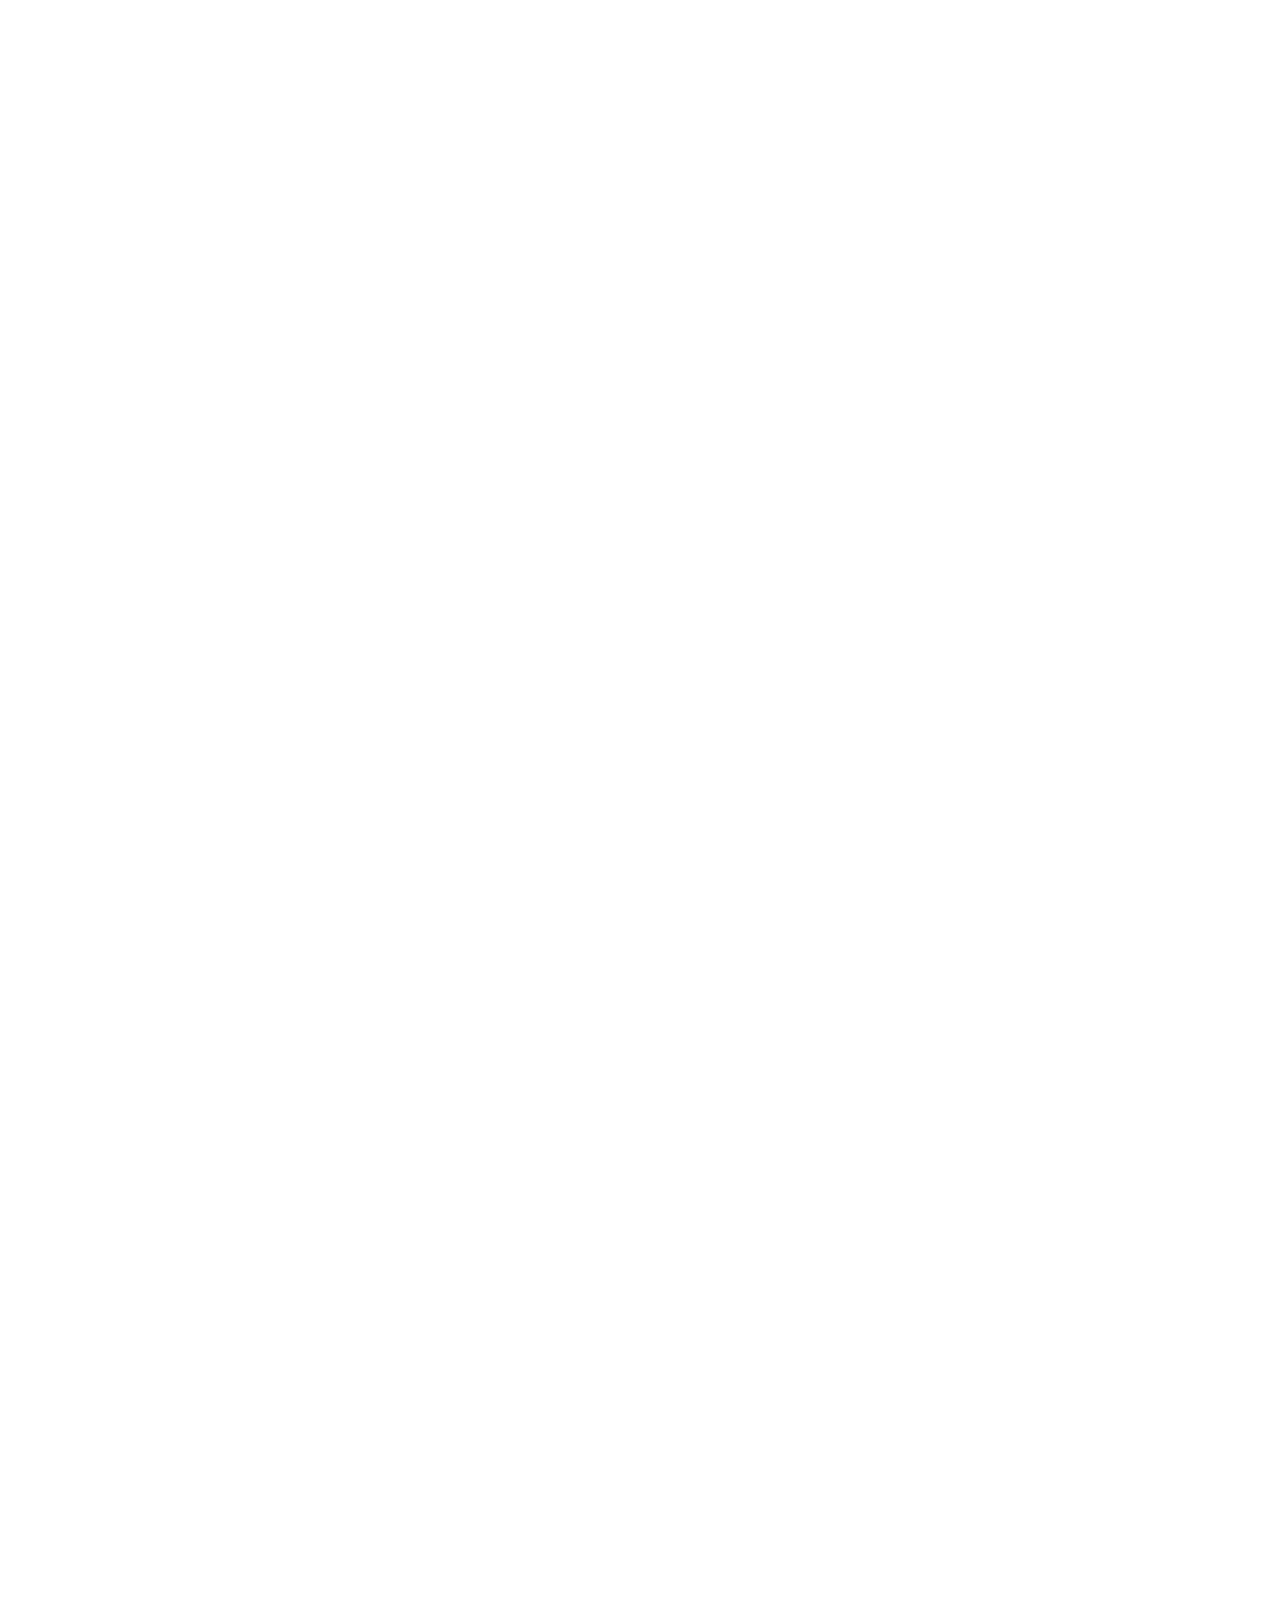
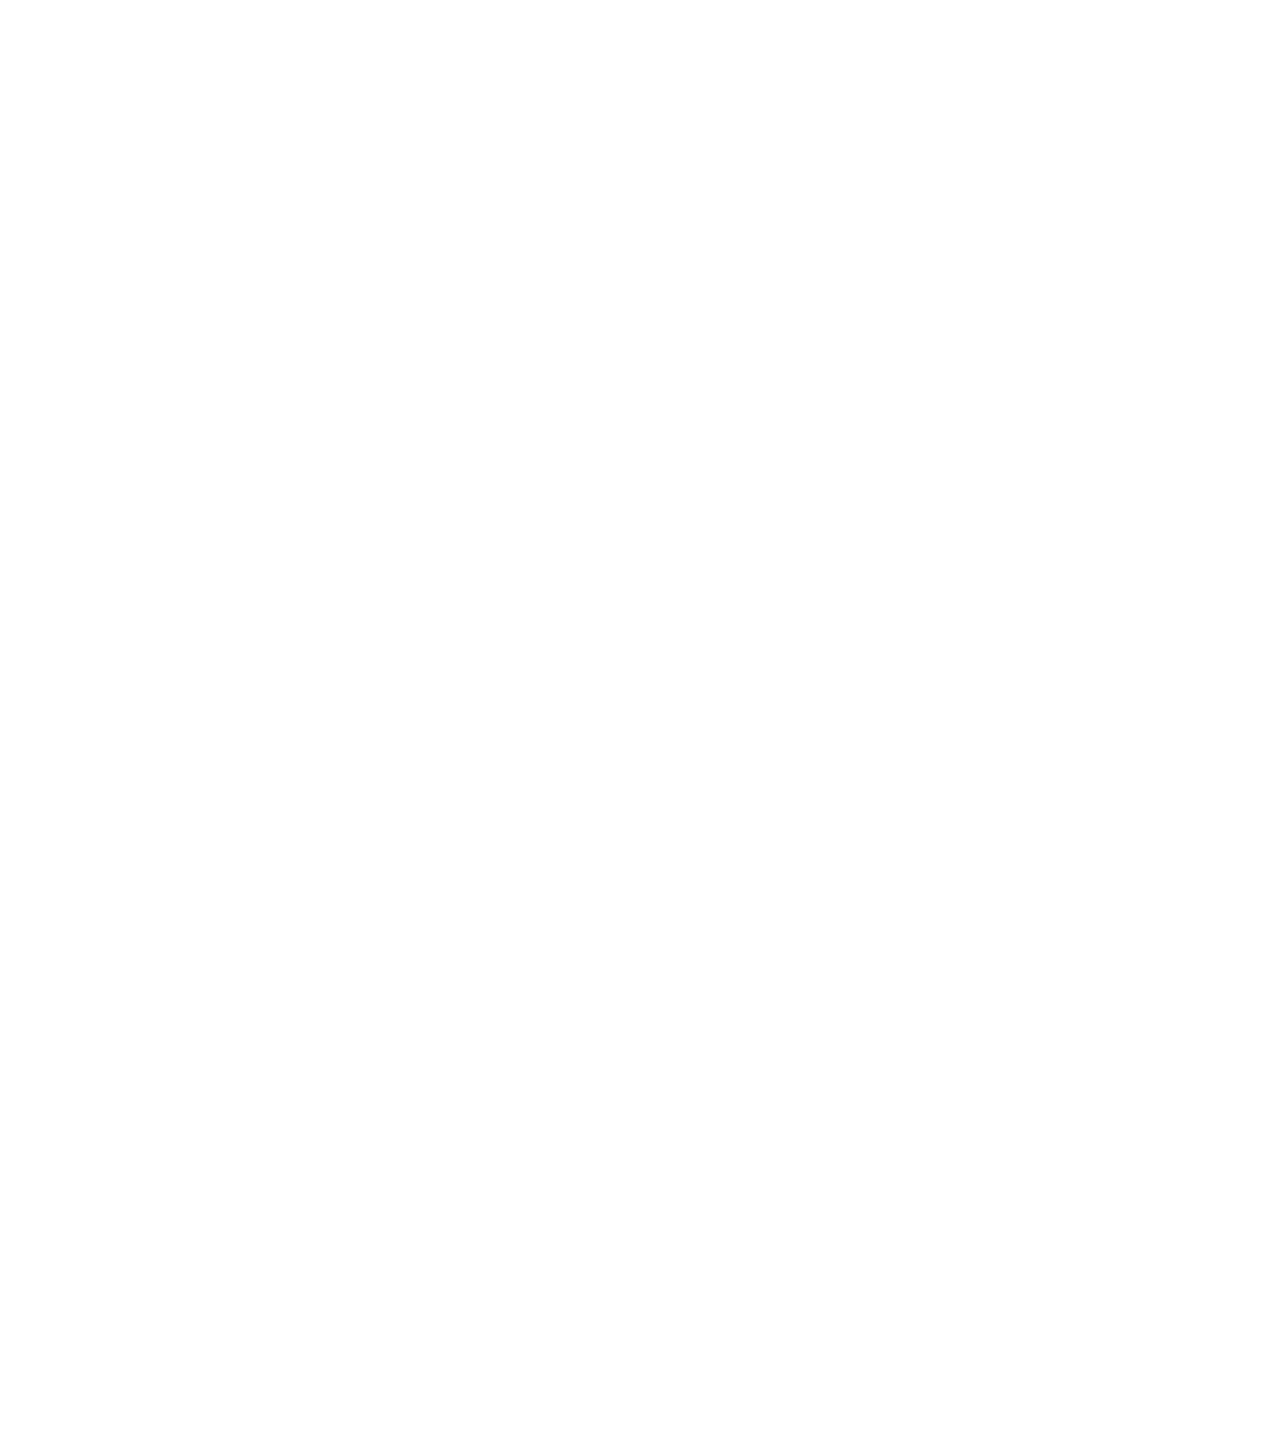
==== commit cae59348: "Cost more" ====
--- a/index.html
+++ b/index.html
@@ -1187,6 +1187,8 @@
                                                         <p>This is an all-around template that has a modern look. This does not have the page-scroll... so the pages just 'snap.' However we can put it back if you like the scroll.</p>
                                                         <p>It would be no big deal to convert this to a book theme... (perhaps for three books for an extra cost) or for any product or service. If you don't like green, it can be changed, as well as the beginning photo.</p>
                                                         
+<p><strong>[Note: Because this template has more content areas than others we have to charge more for it... usually around $100.]</strong></p>
+                                                        
 <p>To see the Elite Machining site using this template <a href="http://elitemachiningllc.com/wb/"   target="_blank">CLICK HERE.</a> </p>
 
                                                         <p> <a href="http://www.newmediacreate.com/agency/" class="btn btn-sm btn-default" target="_blank">See Demo</a>
@@ -1756,6 +1758,7 @@
                                                         <p>It has an interesting way of changing the background images for each screen and is perfect for the service looking for a minimal but high-impact visual site. </p>
                                                         <p>Of course, we will change the pix and colors for you. <strong>There may be an extra charge if graphics have to be changed. </strong>  </p>
 
+<p><strong>[Note: Because this template has more content areas than others we have to charge more for it... usually around $100.]</strong></p>
                                                         <p> <a href="http://www.newmediacreate.com/air" class="btn btn-sm btn-default" target="_blank">See Demo</a>
                                                         </p>
                                                     </div>
